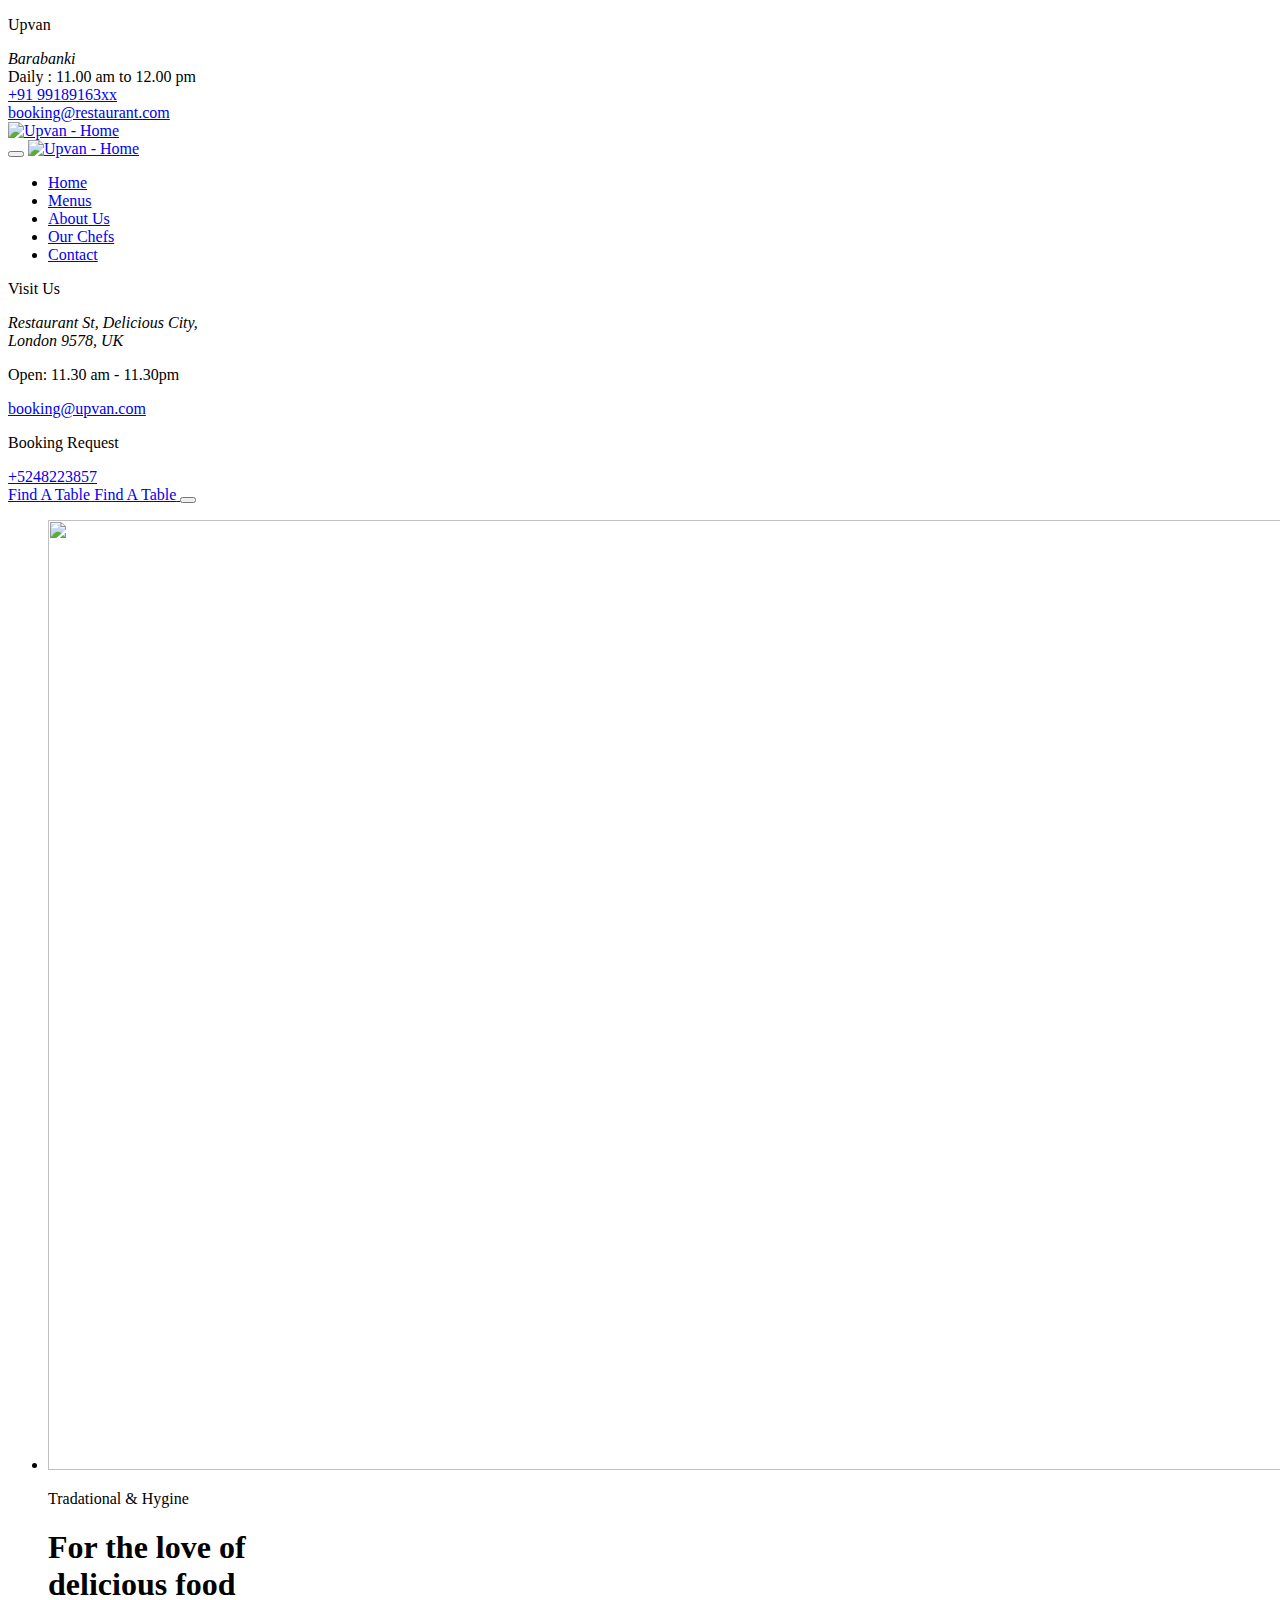
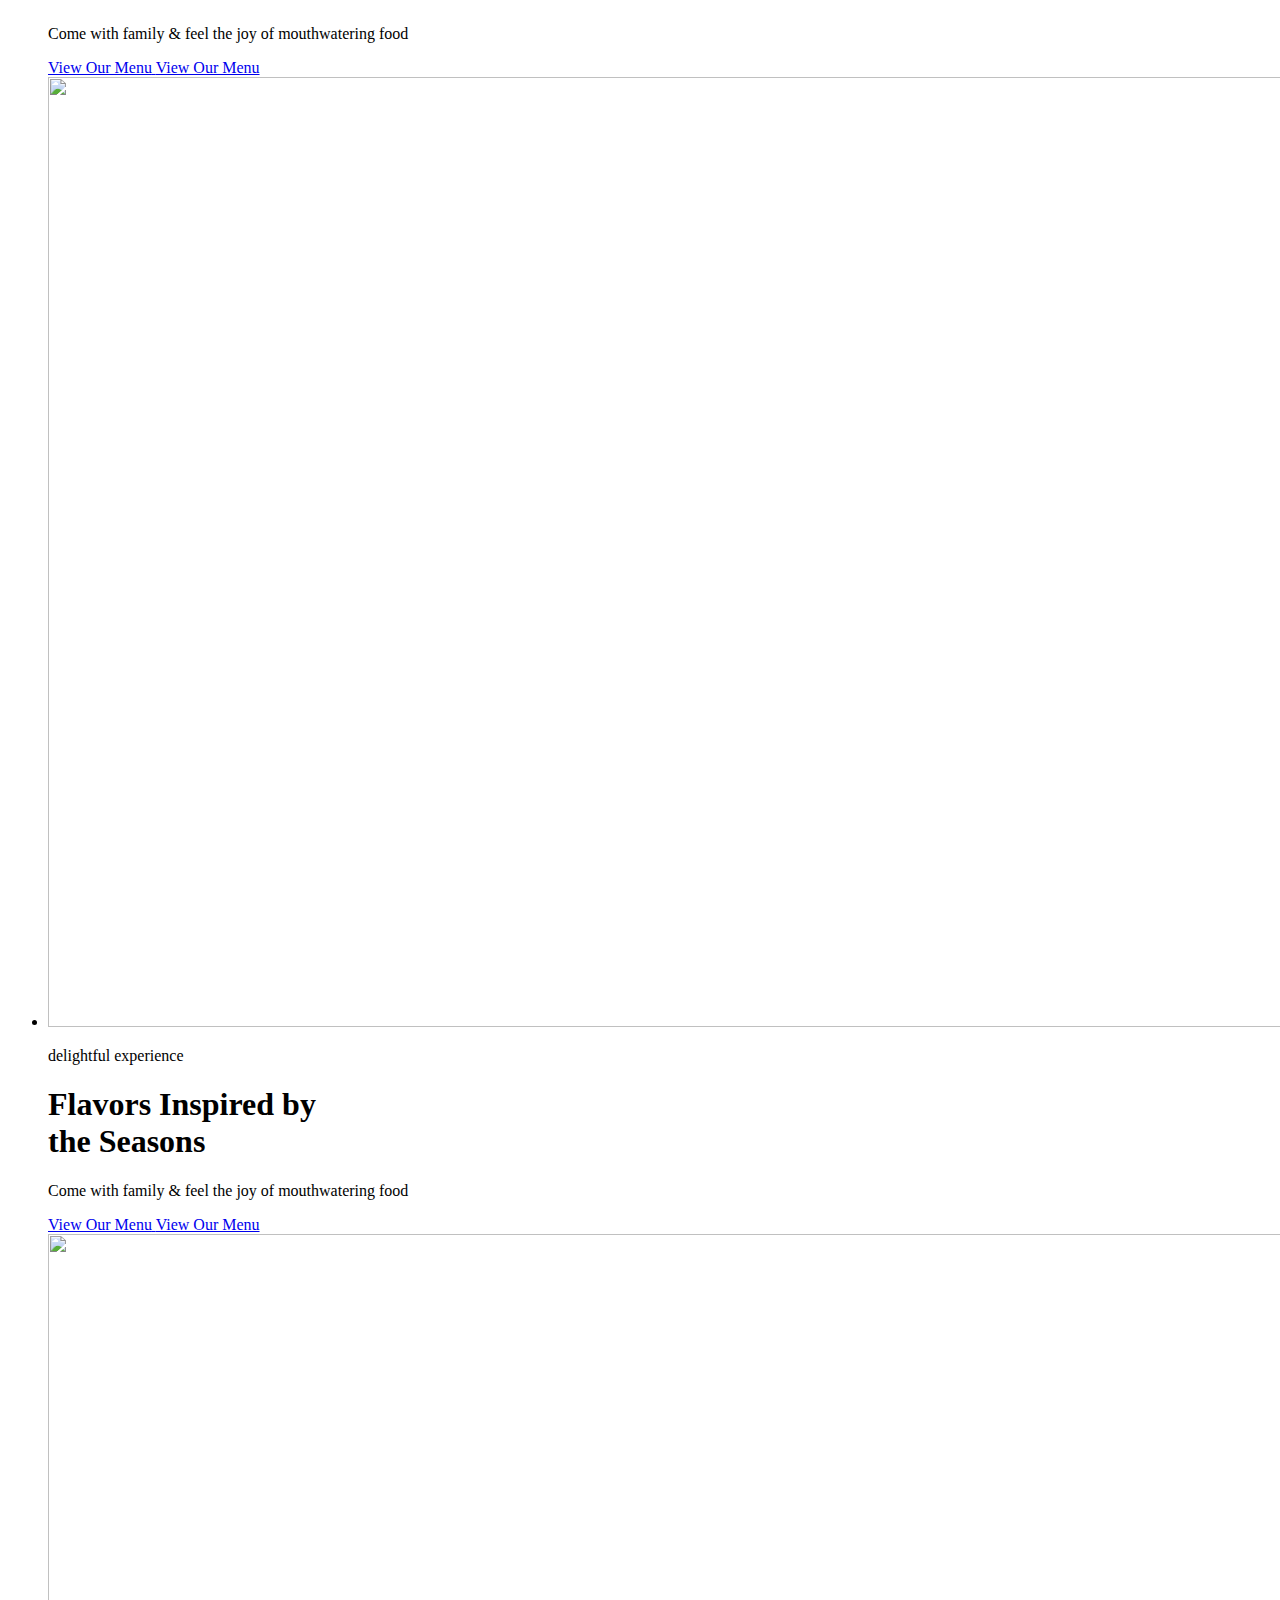
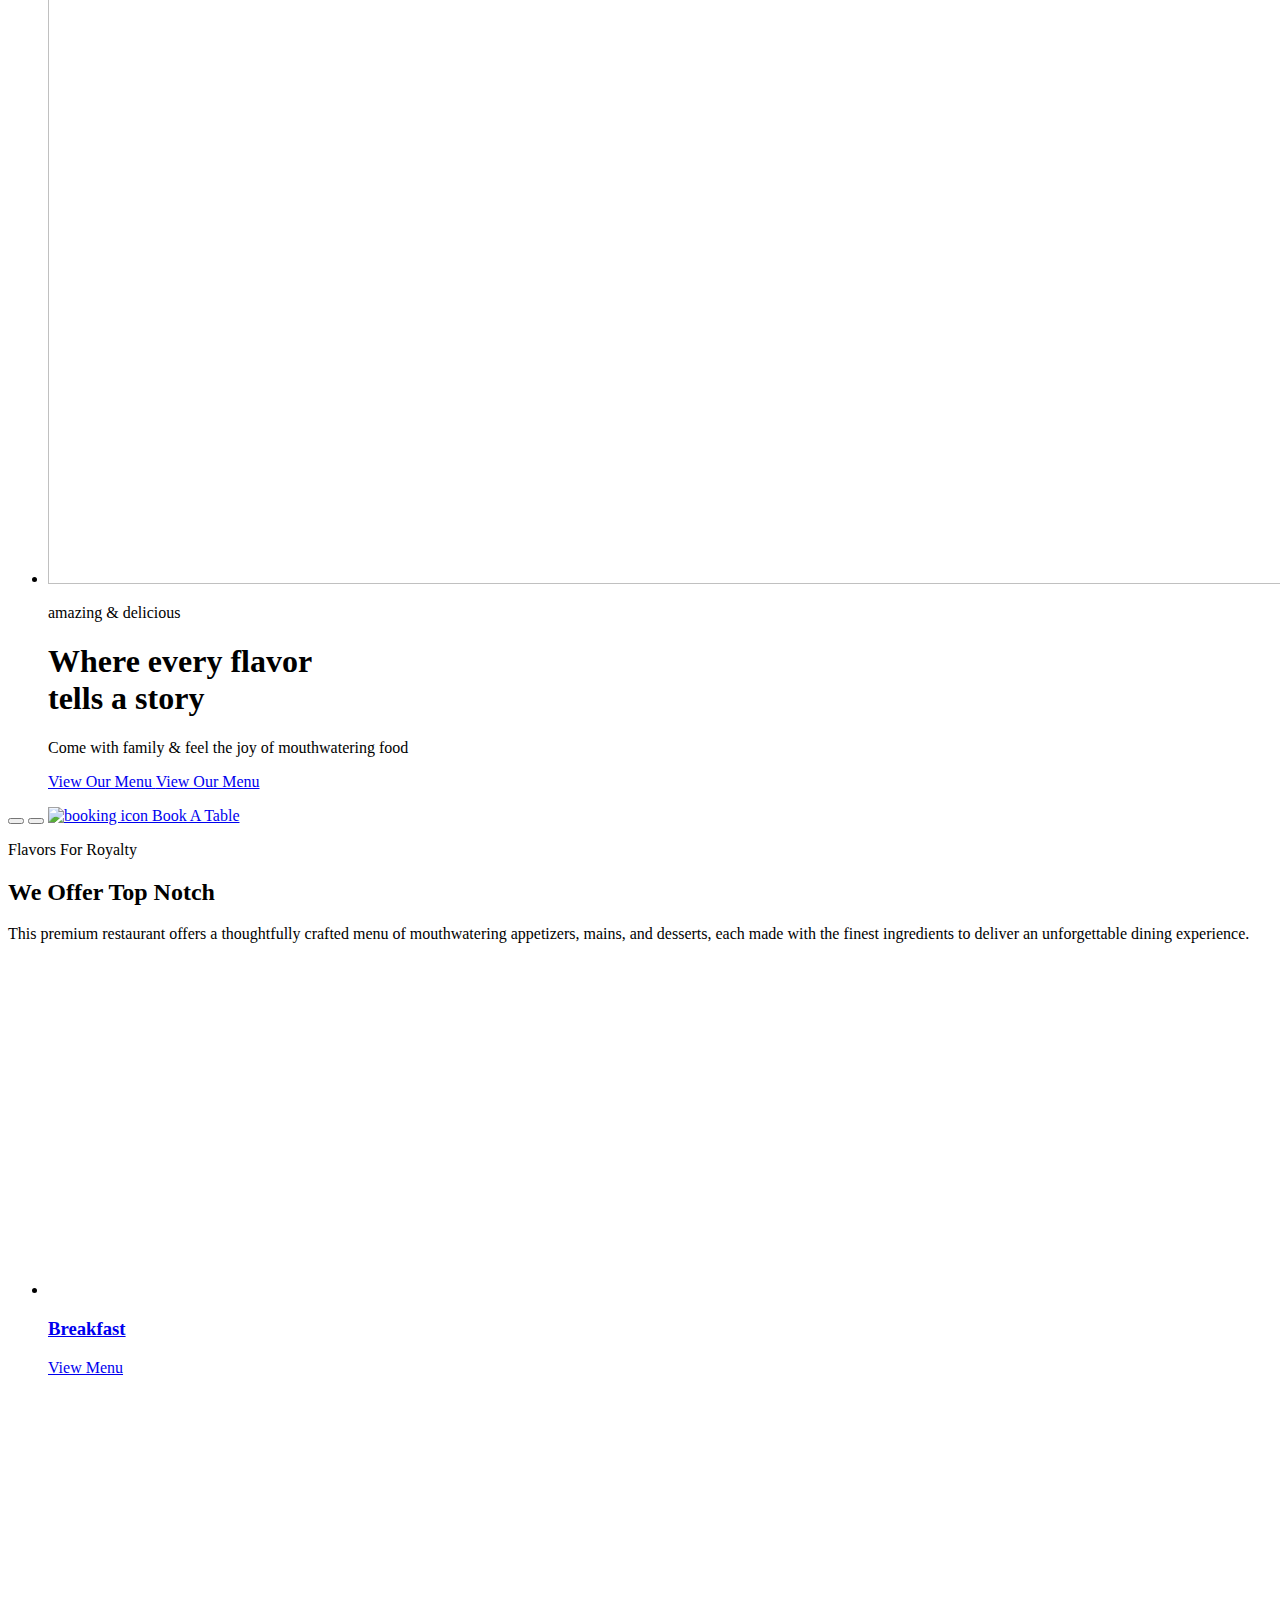
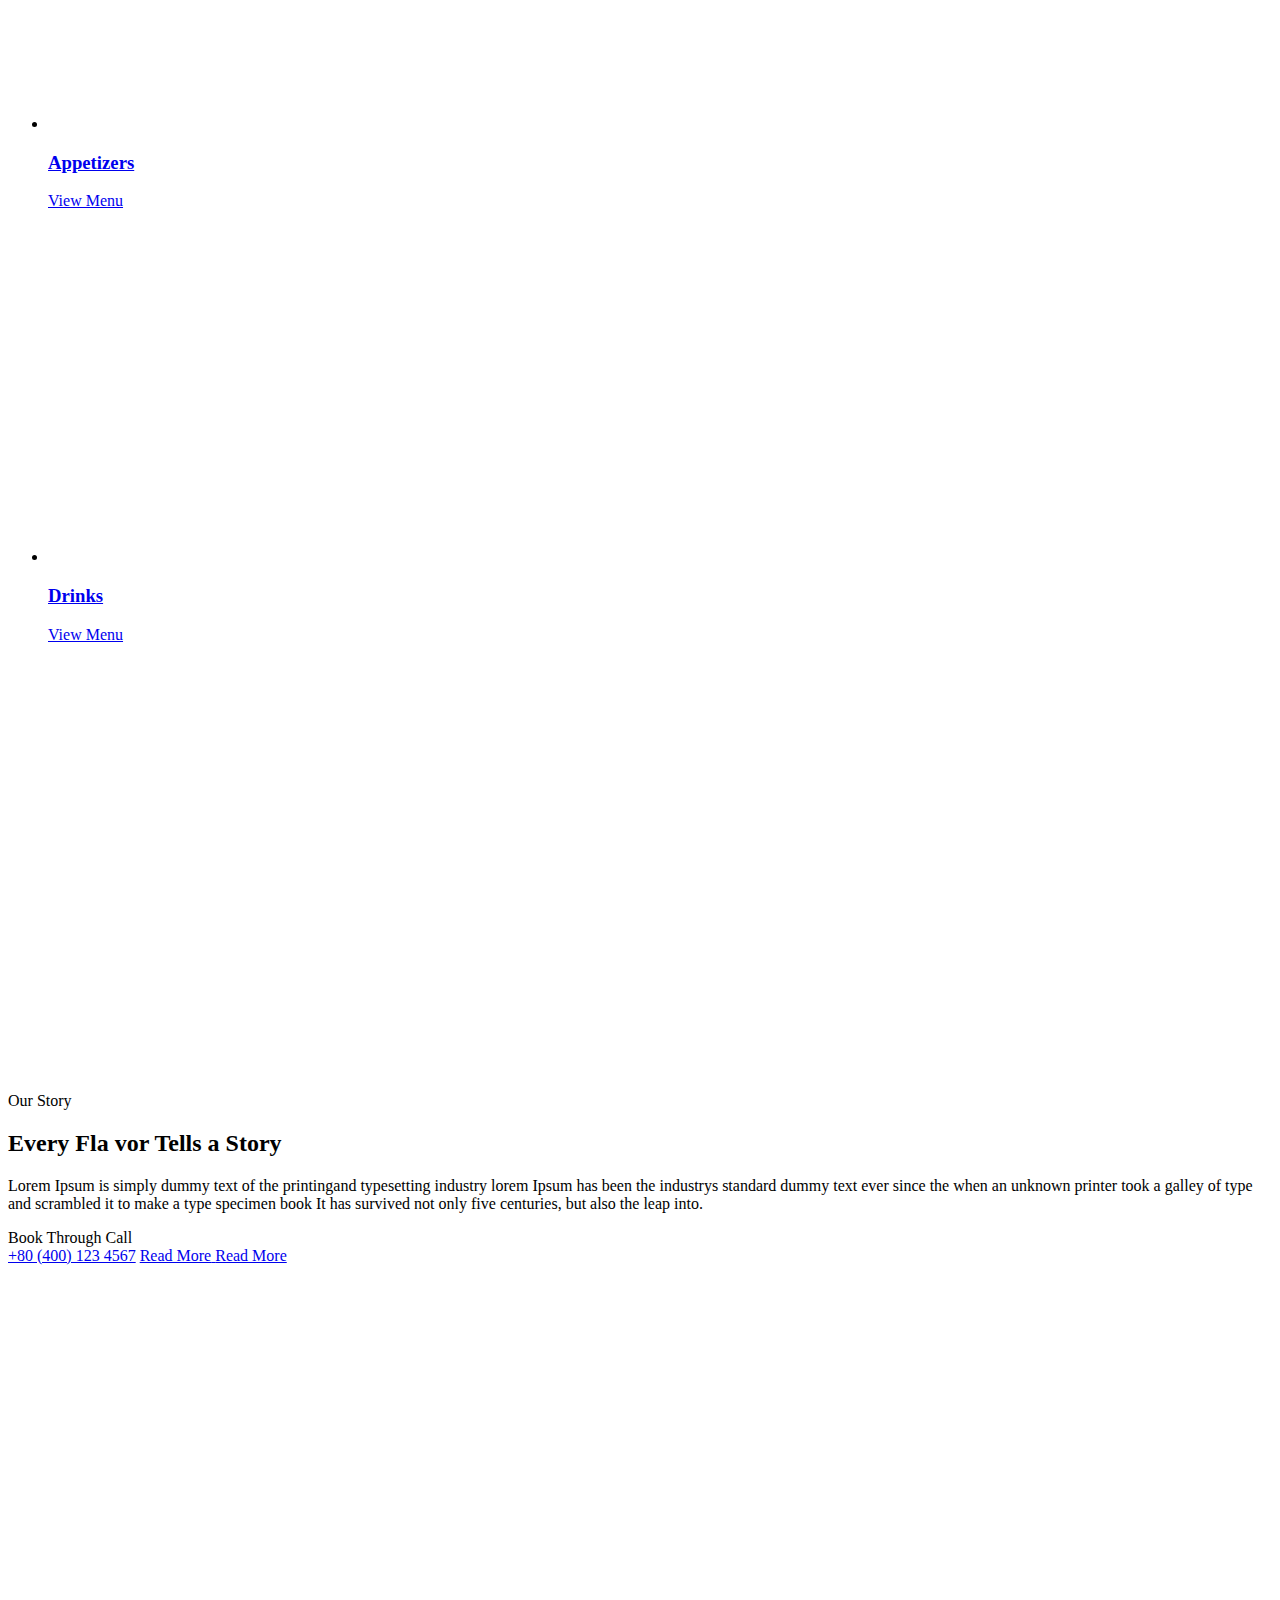
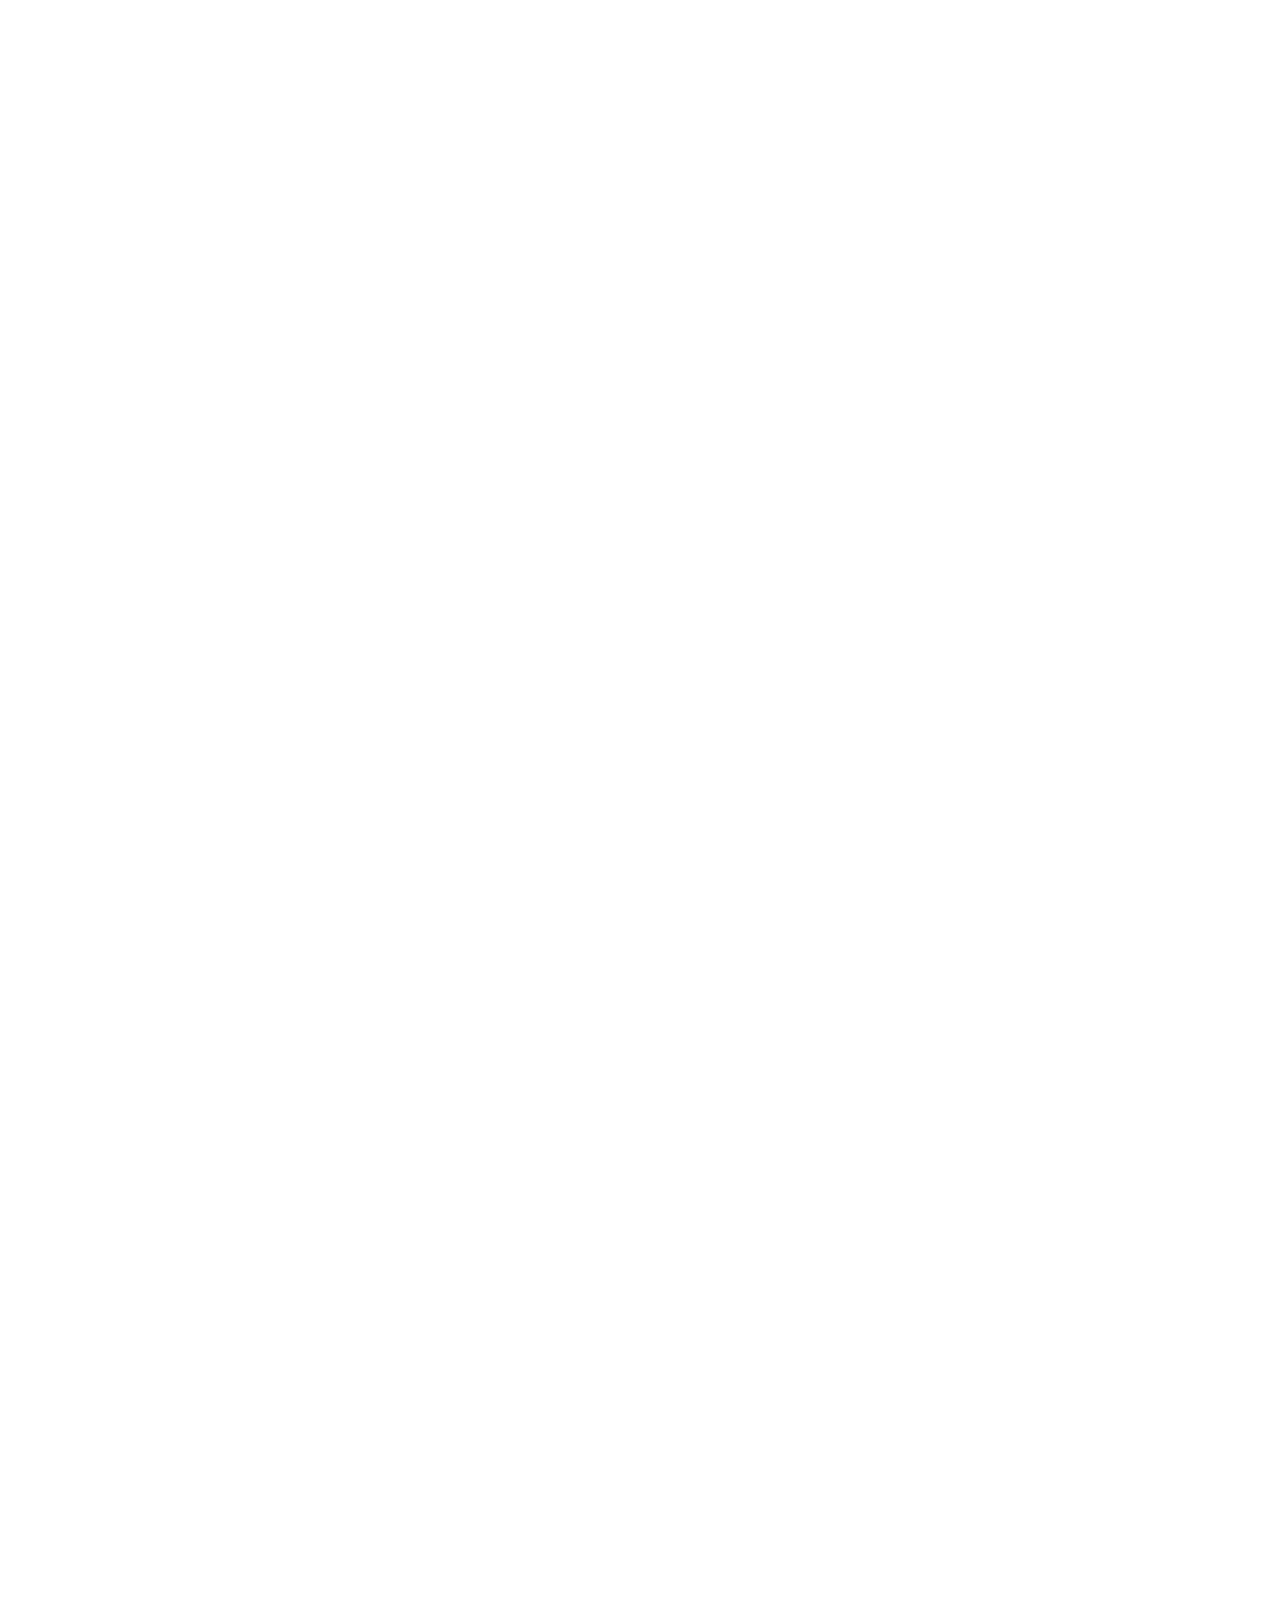
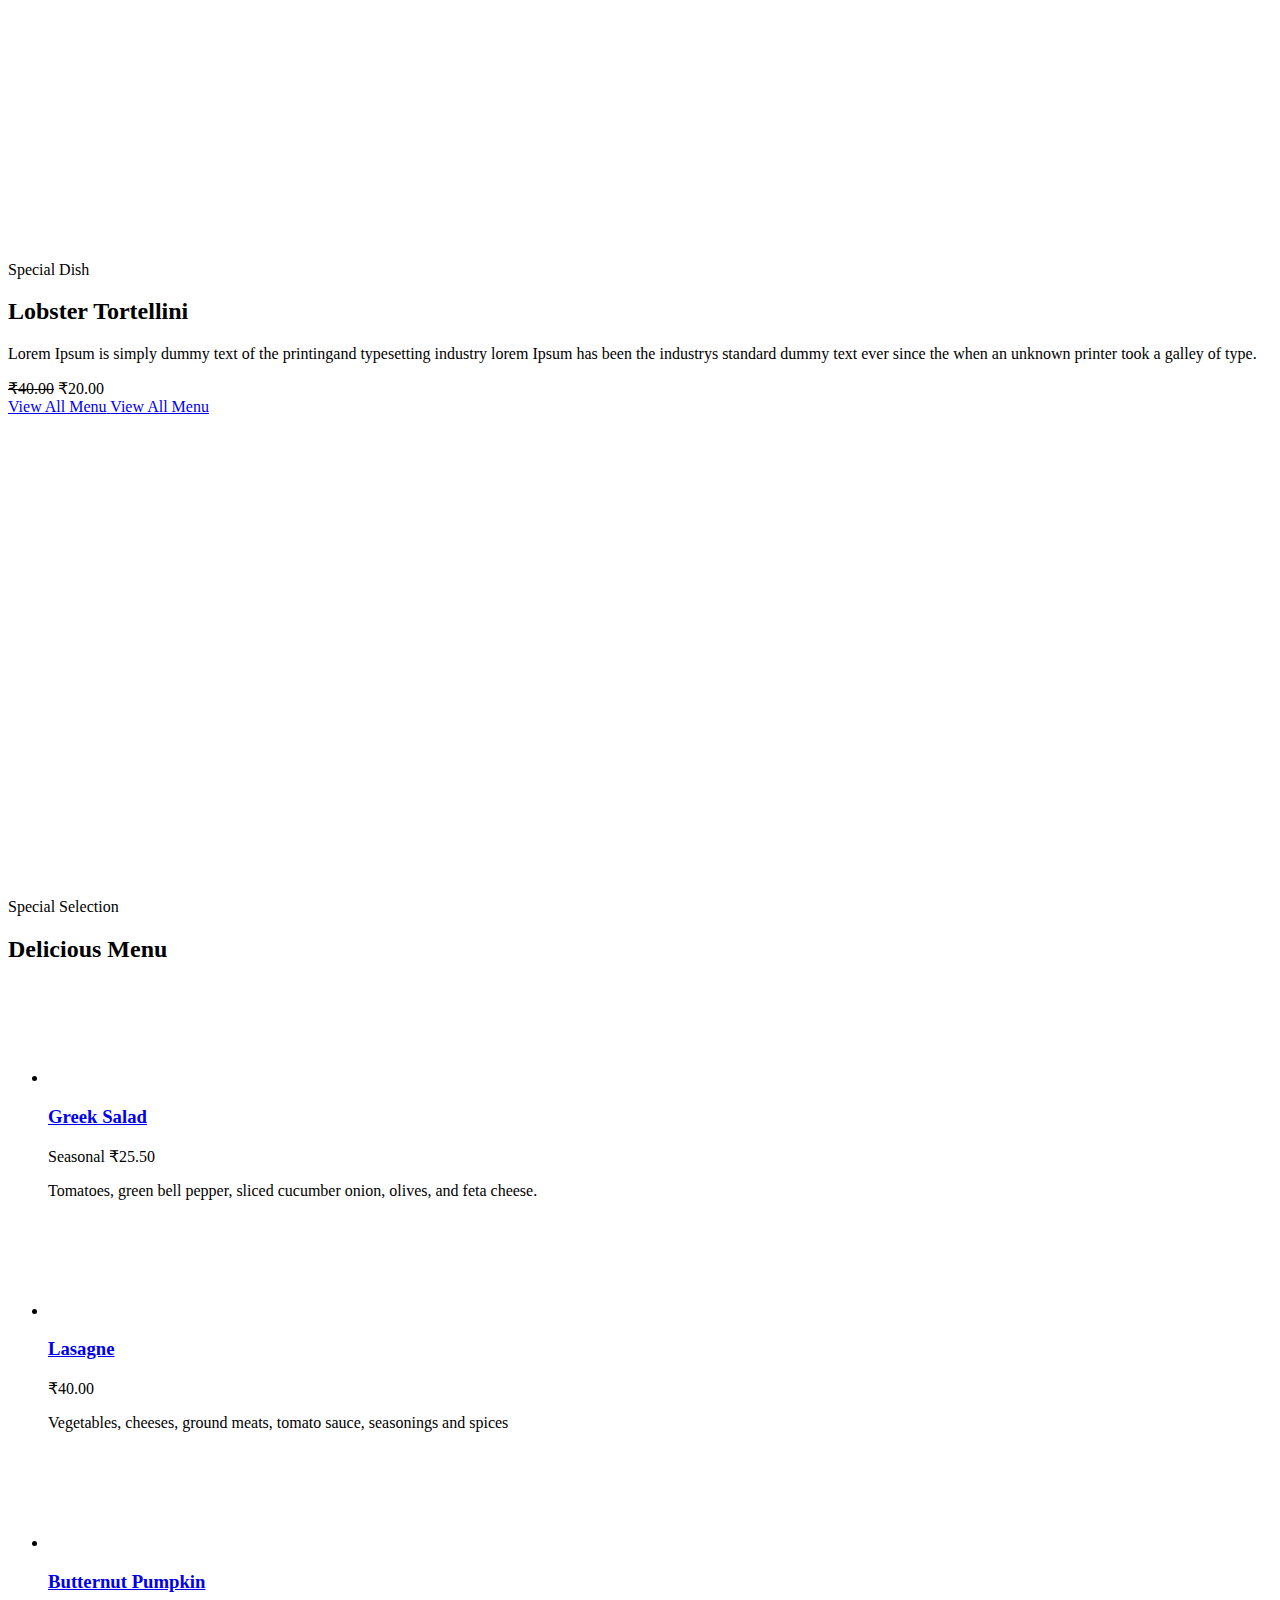
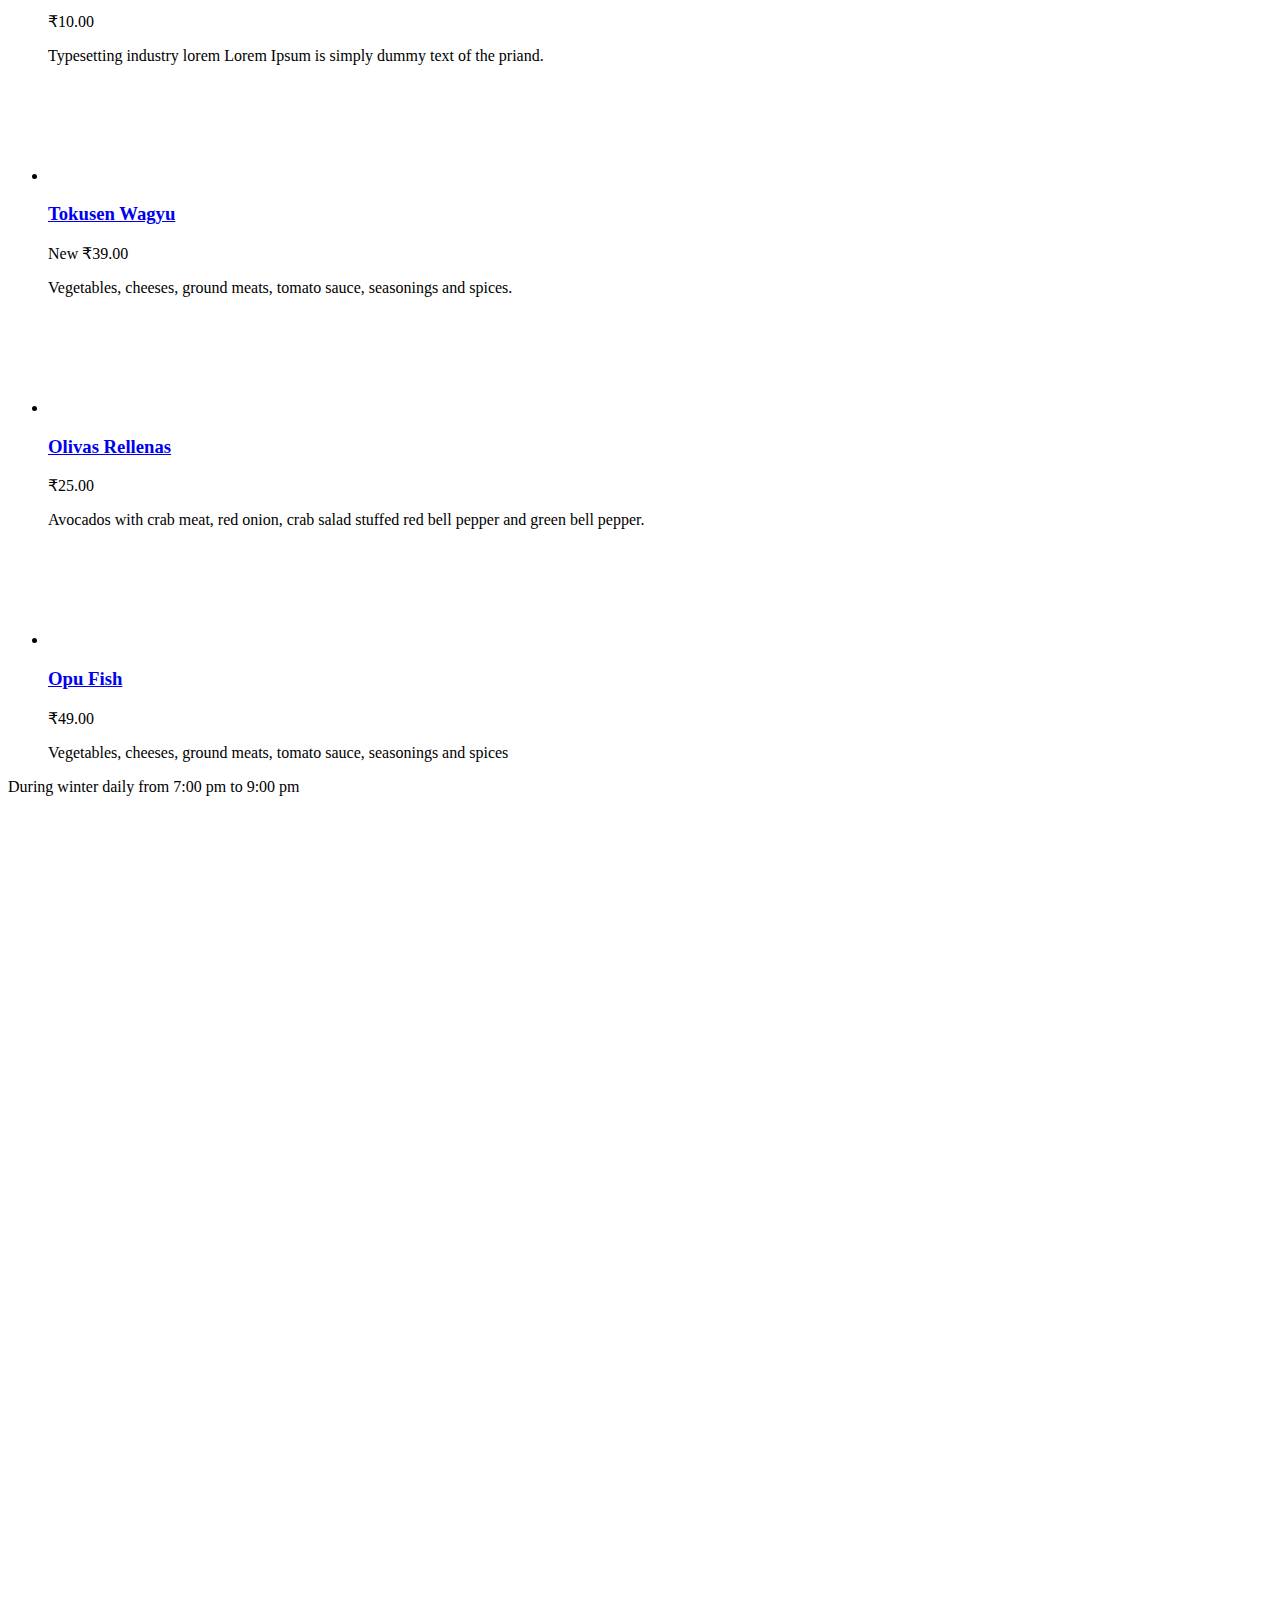
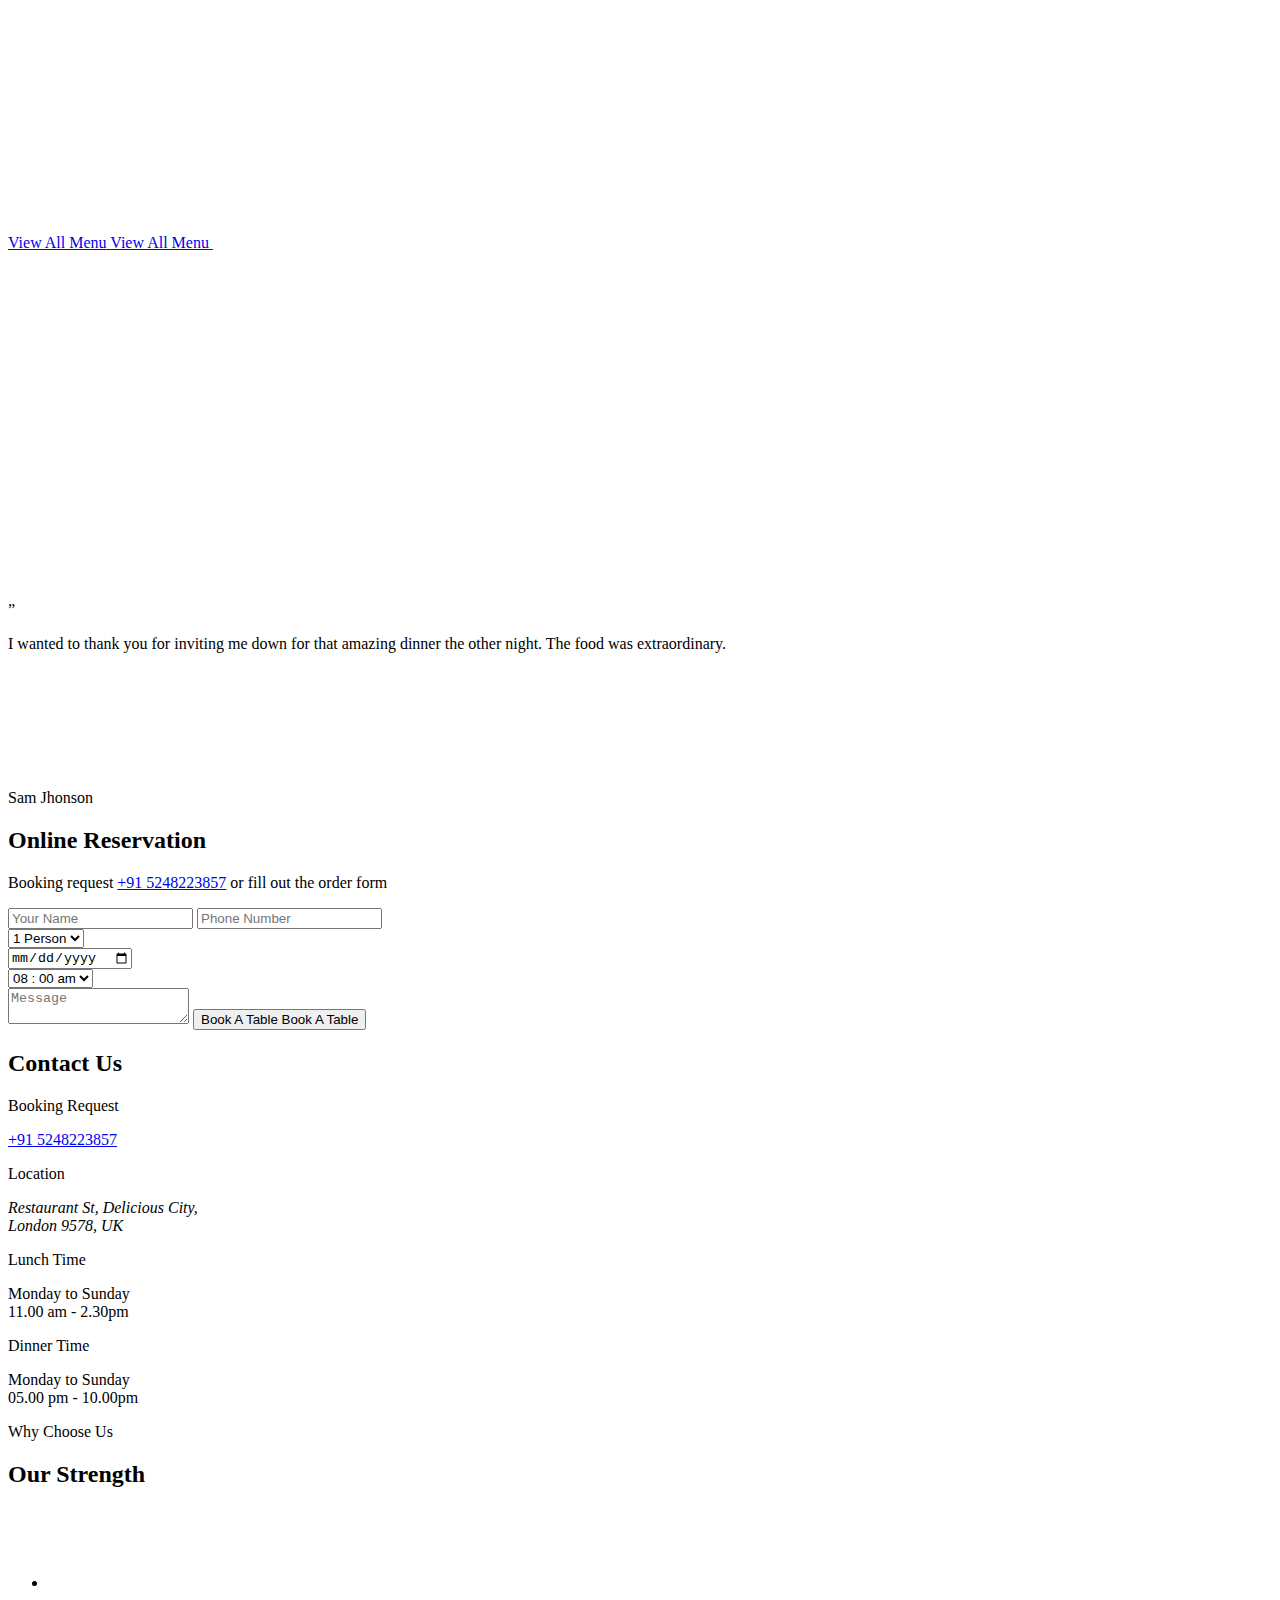
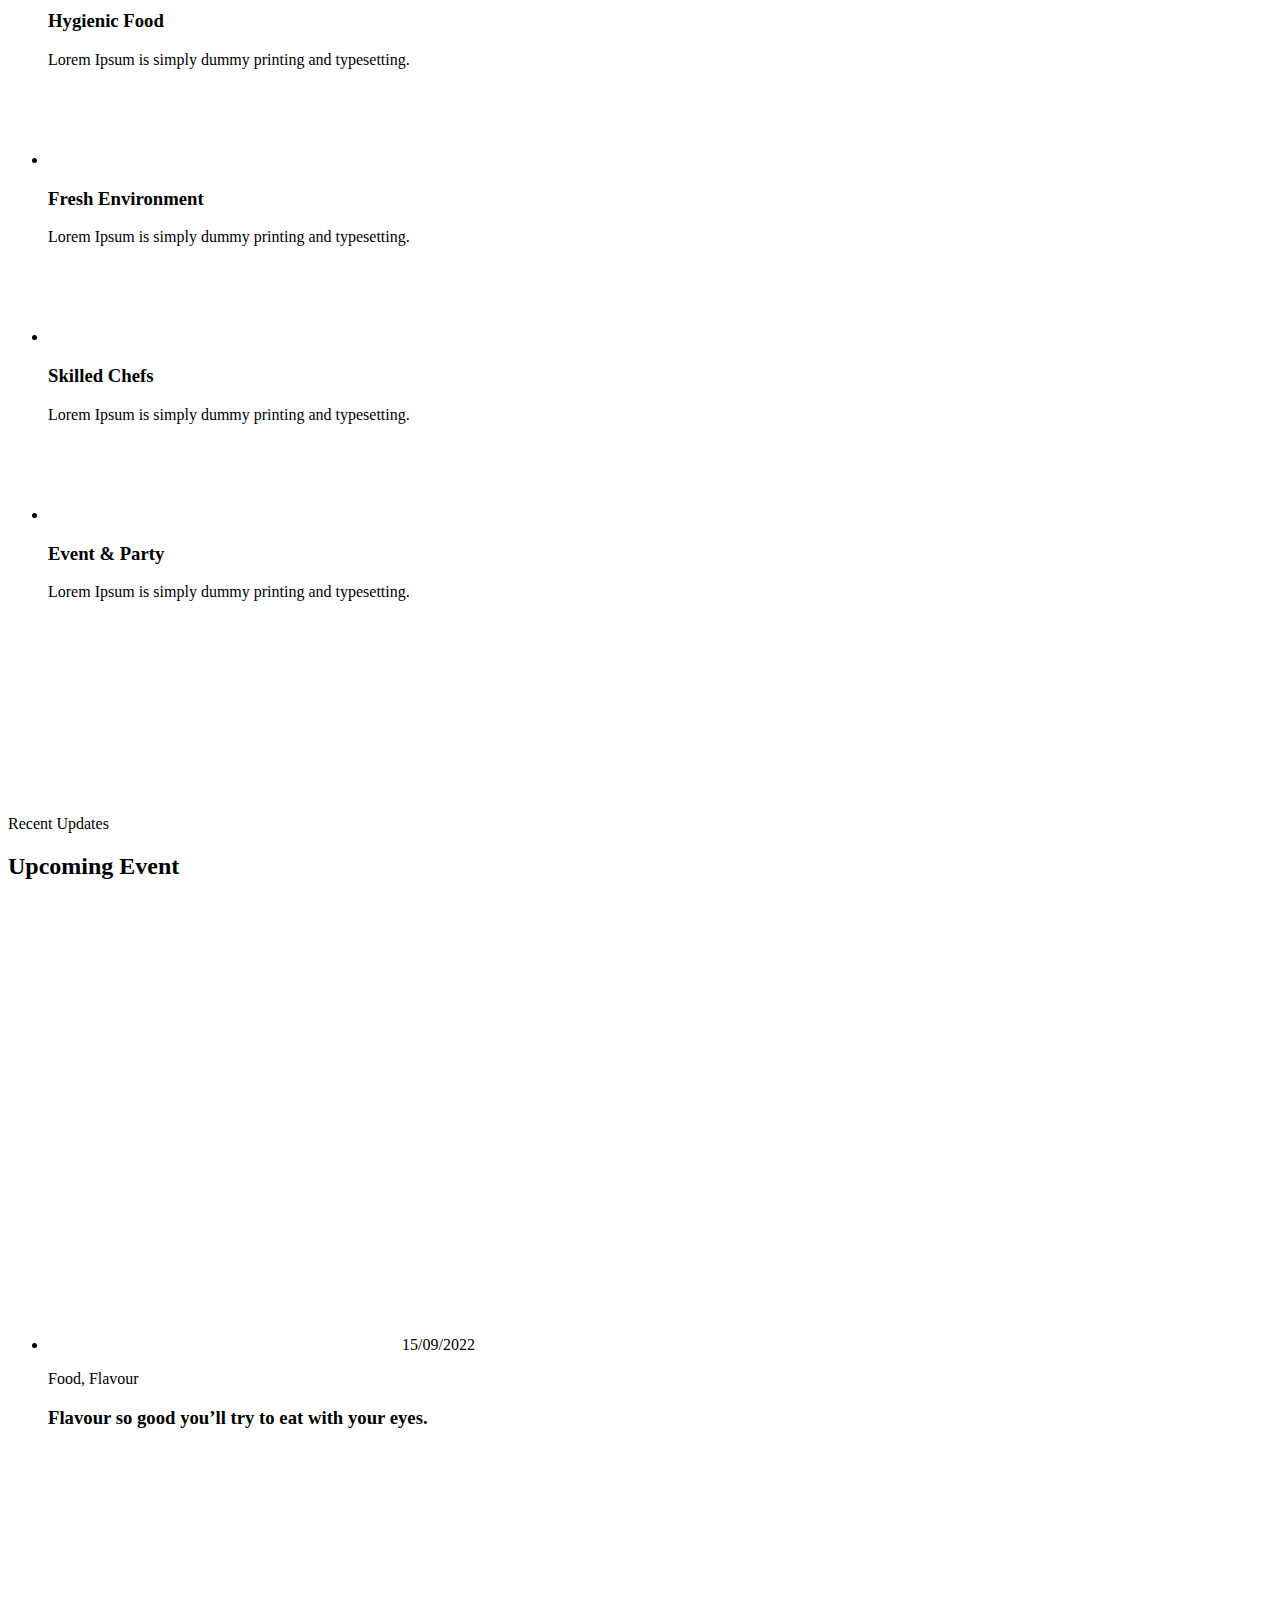
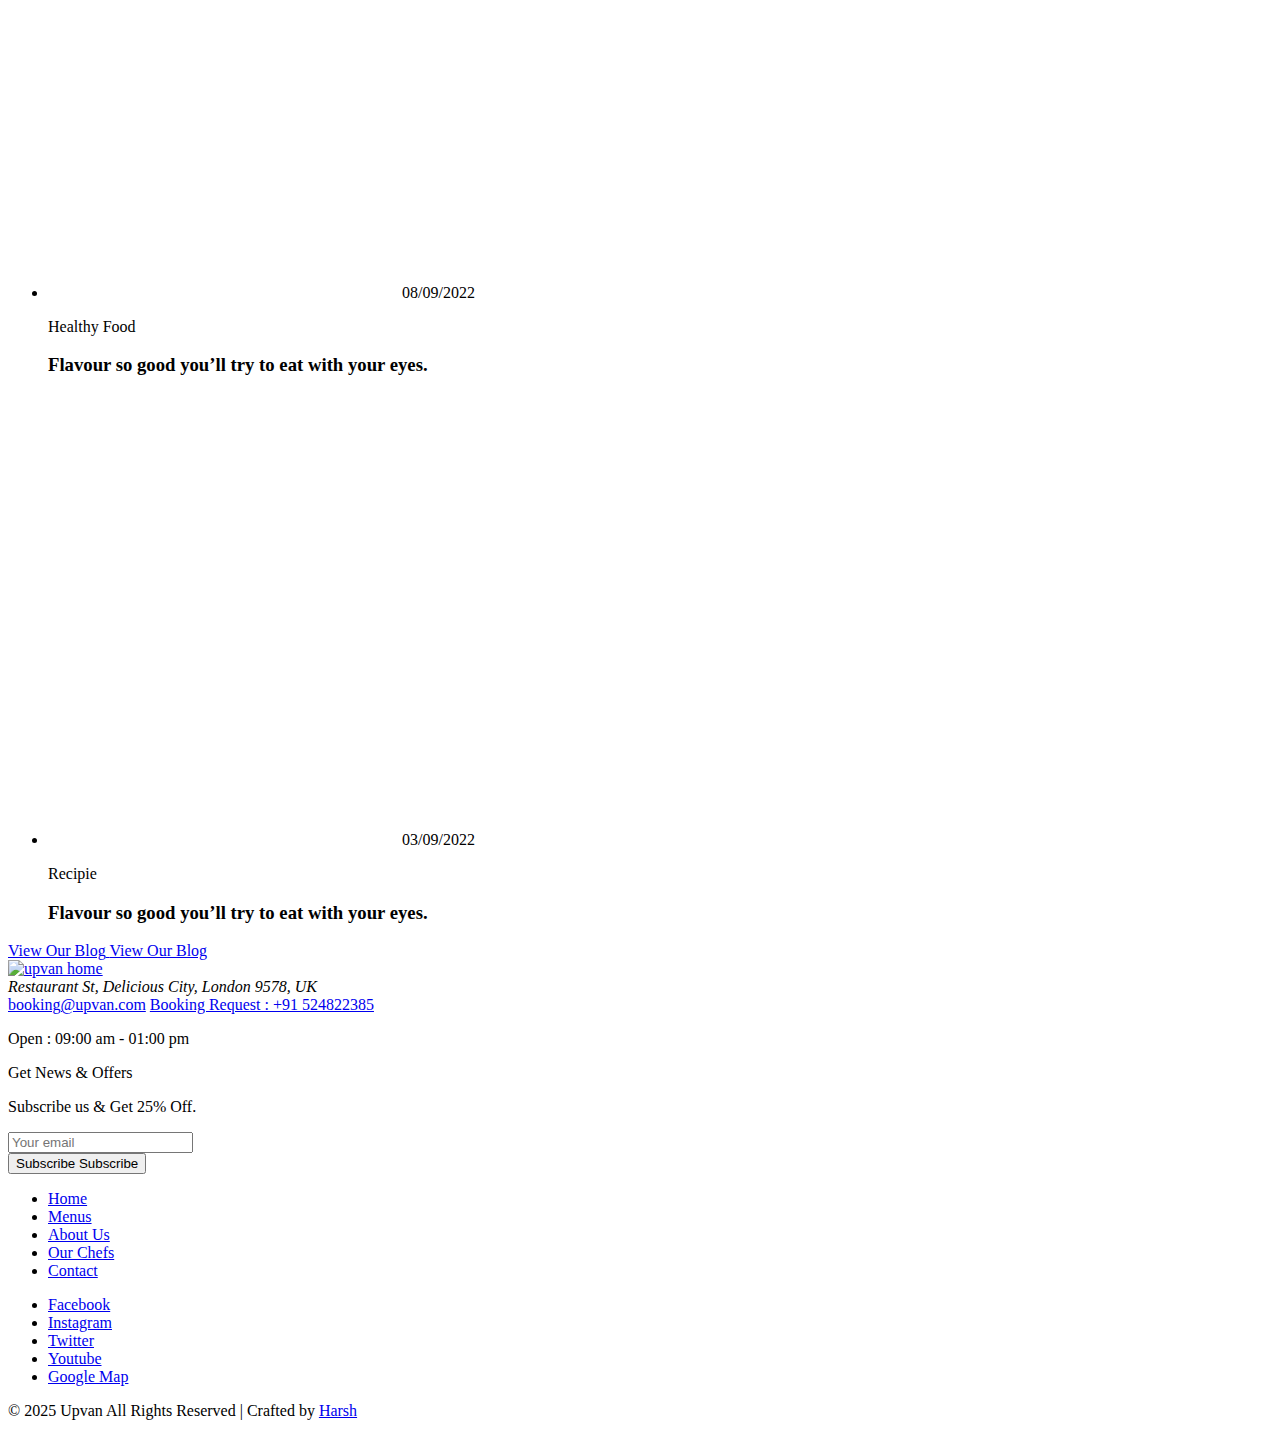
==== index.html @ c6b636cb "Update index.html" ====
<!DOCTYPE html>
<html lang="en">

<head>
  <meta charset="UTF-8">
  <meta http-equiv="X-UA-Compatible" content="IE=edge">
  <meta name="viewport" content="width=device-width, initial-scale=1.0">

  <!-- 
    - primary meta tags
  -->
  <title>Upvan - Amazing & Delicious Food</title>
  <meta name="title" content="Upvan - Amazing & Delicious Food">
  <meta name="description" content="This is a Restaurant html template made by codewithsadee">

  <!-- 
    - favicon
  -->
  <link rel="shortcut icon" href="./favicon.svg" type="image/svg+xml">

  <!-- 
    - google font link
  -->
  <link rel="preconnect" href="https://fonts.googleapis.com">
  <link rel="preconnect" href="https://fonts.gstatic.com" crossorigin>
  <link href="https://fonts.googleapis.com/css2?family=DM+Sans:wght@400;700&family=Forum&display=swap" rel="stylesheet">

  <!-- 
    - custom css link
  -->
  <link rel="stylesheet" href="./assets/css/style.css">

  <!-- 
    - preload images
  -->
  <link rel="preload" as="image" href="./assets/images/hero-slider-1.jpg">
  <link rel="preload" as="image" href="./assets/images/hero-slider-2.jpg">
  <link rel="preload" as="image" href="./assets/images/hero-slider-3.jpg">

</head>

<body id="top">

  <!-- 
    - #PRELOADER
  -->

  <div class="preload" data-preaload>
    <div class="circle"></div>
    <p class="text">Upvan</p>
  </div>





  <!-- 
    - #TOP BAR
  -->

  <div class="topbar">
    <div class="container">

      <address class="topbar-item">
        <div class="icon">
          <ion-icon name="location-outline" aria-hidden="true"></ion-icon>
        </div>

        <span class="span">
          Barabanki
        </span>
      </address>

      <div class="separator"></div>

      <div class="topbar-item item-2">
        <div class="icon">
          <ion-icon name="time-outline" aria-hidden="true"></ion-icon>
        </div>

        <span class="span">Daily : 11.00 am to 12.00 pm</span>
      </div>

      <a href="tel:+11234567890" class="topbar-item link">
        <div class="icon">
          <ion-icon name="call-outline" aria-hidden="true"></ion-icon>
        </div>

        <span class="span">+91 99189163xx</span>
      </a>

      <div class="separator"></div>

      <a href="mailto:booking@restaurant.com" class="topbar-item link">
        <div class="icon">
          <ion-icon name="mail-outline" aria-hidden="true"></ion-icon>
        </div>

        <span class="span">booking@restaurant.com</span>
      </a>

    </div>
  </div>





  <!-- 
    - #HEADER
  -->

  <header class="header" data-header>
    <div class="container">

      <a href="#" class="logo">
        <img src="./assets/images/logo.svg" width="160" height="50" alt="Upvan - Home">
      </a>

      <nav class="navbar" data-navbar>

        <button class="close-btn" aria-label="close menu" data-nav-toggler>
          <ion-icon name="close-outline" aria-hidden="true"></ion-icon>
        </button>

        <a href="#" class="logo">
          <img src="./assets/images/logo.svg" width="160" height="50" alt="Upvan - Home">
        </a>

        <ul class="navbar-list">

          <li class="navbar-item">
            <a href="#home" class="navbar-link hover-underline active">
              <div class="separator"></div>

              <span class="span">Home</span>
            </a>
          </li>

          <li class="navbar-item">
            <a href="#menu" class="navbar-link hover-underline">
              <div class="separator"></div>

              <span class="span">Menus</span>
            </a>
          </li>

          <li class="navbar-item">
            <a href="#about" class="navbar-link hover-underline">
              <div class="separator"></div>

              <span class="span">About Us</span>
            </a>
          </li>

          <li class="navbar-item">
            <a href="#" class="navbar-link hover-underline">
              <div class="separator"></div>

              <span class="span">Our Chefs</span>
            </a>
          </li>

          <li class="navbar-item">
            <a href="#" class="navbar-link hover-underline">
              <div class="separator"></div>

              <span class="span">Contact</span>
            </a>
          </li>

        </ul>

        <div class="text-center">
          <p class="headline-1 navbar-title">Visit Us</p>

          <address class="body-4">
            Restaurant St, Delicious City, <br>
            London 9578, UK
          </address>

          <p class="body-4 navbar-text">Open: 11.30 am - 11.30pm</p>

          <a href="mailto:upvanbbk@gmail.com" class="body-4 sidebar-link">booking@upvan.com</a>

          <div class="separator"></div>

          <p class="contact-label">Booking Request</p>

          <a href="tel:+5248223857" class="body-1 contact-number hover-underline">
            +5248223857
          </a>
        </div>

      </nav>

      <a href="https://upvanbbk.github.io/Menu/" class="btn btn-secondary">
        <span class="text text-1">Find A Table</span>

        <span class="text text-2" aria-hidden="true">Find A Table</span>
      </a>

      <button class="nav-open-btn" aria-label="open menu" data-nav-toggler>
        <span class="line line-1"></span>
        <span class="line line-2"></span>
        <span class="line line-3"></span>
      </button>

      <div class="overlay" data-nav-toggler data-overlay></div>

    </div>
  </header>





  <main>
    <article>

      <!-- 
        - #HERO
      -->

      <section class="hero text-center" aria-label="home" id="home">

        <ul class="hero-slider" data-hero-slider>

          <li class="slider-item active" data-hero-slider-item>

            <div class="slider-bg">
              <img src="./assets/images/hero-slider-1.jpg" width="1880" height="950" alt="" class="img-cover">
            </div>

            <p class="label-2 section-subtitle slider-reveal">Tradational & Hygine</p>

            <h1 class="display-1 hero-title slider-reveal">
              For the love of <br>
              delicious food
            </h1>

            <p class="body-2 hero-text slider-reveal">
              Come with family & feel the joy of mouthwatering food
            </p>

            <a href="https://upvanbbk.github.io/Menu/" class="btn btn-primary slider-reveal">
              <span class="text text-1">View Our Menu</span>

              <span class="text text-2" aria-hidden="true">View Our Menu</span>
            </a>

          </li>

          <li class="slider-item" data-hero-slider-item>

            <div class="slider-bg">
              <img src="./assets/images/hero-slider-2.jpg" width="1880" height="950" alt="" class="img-cover">
            </div>

            <p class="label-2 section-subtitle slider-reveal">delightful experience</p>

            <h1 class="display-1 hero-title slider-reveal">
              Flavors Inspired by <br>
              the Seasons
            </h1>

            <p class="body-2 hero-text slider-reveal">
              Come with family & feel the joy of mouthwatering food
            </p>

            <a href="https://upvanbbk.github.io/Menu/" class="btn btn-primary slider-reveal">
              <span class="text text-1">View Our Menu</span>

              <span class="text text-2" aria-hidden="true">View Our Menu</span>
            </a>

          </li>

          <li class="slider-item" data-hero-slider-item>

            <div class="slider-bg">
              <img src="./assets/images/hero-slider-3.jpg" width="1880" height="950" alt="" class="img-cover">
            </div>

            <p class="label-2 section-subtitle slider-reveal">amazing & delicious</p>

            <h1 class="display-1 hero-title slider-reveal">
              Where every flavor <br>
              tells a story
            </h1>

            <p class="body-2 hero-text slider-reveal">
              Come with family & feel the joy of mouthwatering food
            </p>

            <a href="https://upvanbbk.github.io/Menu/" class="btn btn-primary slider-reveal">
              <span class="text text-1">View Our Menu</span>

              <span class="text text-2" aria-hidden="true">View Our Menu</span>
            </a>

          </li>

        </ul>

        <button class="slider-btn prev" aria-label="slide to previous" data-prev-btn>
          <ion-icon name="chevron-back"></ion-icon>
        </button>

        <button class="slider-btn next" aria-label="slide to next" data-next-btn>
          <ion-icon name="chevron-forward"></ion-icon>
        </button>

        <a href="#" class="hero-btn has-after">
          <img src="./assets/images/hero-icon.png" width="48" height="48" alt="booking icon">

          <span class="label-2 text-center span">Book A Table</span>
        </a>

      </section>





      <!-- 
        - #SERVICE
      -->

      <section class="section service bg-black-10 text-center" aria-label="service">
        <div class="container">

          <p class="section-subtitle label-2">Flavors For Royalty</p>

          <h2 class="headline-1 section-title">We Offer Top Notch</h2>

          <p class="section-text">
            This premium restaurant offers a thoughtfully crafted menu of mouthwatering appetizers, mains, and desserts, 
            each made with the finest ingredients to deliver an unforgettable dining experience.
          </p>

          <ul class="grid-list">

            <li>
              <div class="service-card">

                <a href="#" class="has-before hover:shine">
                  <figure class="card-banner img-holder" style="--width: 285; --height: 336;">
                    <img src="./assets/images/service-1.jpg" width="285" height="336" loading="lazy" alt="Breakfast"
                      class="img-cover">
                  </figure>
                </a>

                <div class="card-content">

                  <h3 class="title-4 card-title">
                    <a href="#">Breakfast</a>
                  </h3>

                  <a href="#" class="btn-text hover-underline label-2">View Menu</a>

                </div>

              </div>
            </li>

            <li>
              <div class="service-card">

                <a href="#" class="has-before hover:shine">
                  <figure class="card-banner img-holder" style="--width: 285; --height: 336;">
                    <img src="./assets/images/service-2.jpg" width="285" height="336" loading="lazy" alt="Appetizers"
                      class="img-cover">
                  </figure>
                </a>

                <div class="card-content">

                  <h3 class="title-4 card-title">
                    <a href="#">Appetizers</a>
                  </h3>

                  <a href="#" class="btn-text hover-underline label-2">View Menu</a>

                </div>

              </div>
            </li>

            <li>
              <div class="service-card">

                <a href="#" class="has-before hover:shine">
                  <figure class="card-banner img-holder" style="--width: 285; --height: 336;">
                    <img src="./assets/images/service-3.jpg" width="285" height="336" loading="lazy" alt="Drinks"
                      class="img-cover">
                  </figure>
                </a>

                <div class="card-content">

                  <h3 class="title-4 card-title">
                    <a href="#">Drinks</a>
                  </h3>

                  <a href="#" class="btn-text hover-underline label-2">View Menu</a>

                </div>

              </div>
            </li>

          </ul>

          <img src="./assets/images/shape-1.png" width="246" height="412" loading="lazy" alt="shape"
            class="shape shape-1 move-anim">
          <img src="./assets/images/shape-2.png" width="343" height="345" loading="lazy" alt="shape"
            class="shape shape-2 move-anim">

        </div>
      </section>





      <!-- 
        - #ABOUT
      -->

      <section class="section about text-center" aria-labelledby="about-label" id="about">
        <div class="container">

          <div class="about-content">

            <p class="label-2 section-subtitle" id="about-label">Our Story</p>

            <h2 class="headline-1 section-title">Every Fla vor Tells a Story</h2>

            <p class="section-text">
              Lorem Ipsum is simply dummy text of the printingand typesetting industry lorem Ipsum has been the
              industrys standard dummy text ever since the when an unknown printer took a galley of type and scrambled
              it to make a type specimen book It has survived not only five centuries, but also the leap into.
            </p>

            <div class="contact-label">Book Through Call</div>

            <a href="tel:+804001234567" class="body-1 contact-number hover-underline">+80 (400) 123 4567</a>

            <a href="#" class="btn btn-primary">
              <span class="text text-1">Read More</span>

              <span class="text text-2" aria-hidden="true">Read More</span>
            </a>

          </div>

          <figure class="about-banner">

            <img src="./assets/images/about-banner.jpg" width="570" height="570" loading="lazy" alt="about banner"
              class="w-100" data-parallax-item data-parallax-speed="1">

            <div class="abs-img abs-img-1 has-before" data-parallax-item data-parallax-speed="1.75">
              <img src="./assets/images/about-abs-image.jpg" width="285" height="285" loading="lazy" alt=""
                class="w-100">
            </div>

            <div class="abs-img abs-img-2 has-before">
              <img src="./assets/images/badge-2.png" width="133" height="134" loading="lazy" alt="">
            </div>

          </figure>

          <img src="./assets/images/shape-3.png" width="197" height="194" loading="lazy" alt="" class="shape">

        </div>
      </section>





      <!-- 
        - #SPECIAL DISH
      -->

      <section class="special-dish text-center" aria-labelledby="dish-label">

        <div class="special-dish-banner">
          <img src="./assets/images/special-dish-banner.jpg" width="940" height="900" loading="lazy" alt="special dish"
            class="img-cover">
        </div>

        <div class="special-dish-content bg-black-10">
          <div class="container">

            <img src="./assets/images/badge-1.png" width="28" height="41" loading="lazy" alt="badge" class="abs-img">

            <p class="section-subtitle label-2">Special Dish</p>

            <h2 class="headline-1 section-title">Lobster Tortellini</h2>

            <p class="section-text">
              Lorem Ipsum is simply dummy text of the printingand typesetting industry lorem Ipsum has been the
              industrys standard dummy text ever since the when an unknown printer took a galley of type.
            </p>

            <div class="wrapper">
              <del class="del body-3">₹40.00</del>

              <span class="span body-1">₹20.00</span>
            </div>

            <a href="#" class="btn btn-primary">
              <span class="text text-1">View All Menu</span>

              <span class="text text-2" aria-hidden="true">View All Menu</span>
            </a>

          </div>
        </div>

        <img src="./assets/images/shape-4.png" width="179" height="359" loading="lazy" alt="" class="shape shape-1">

        <img src="./assets/images/shape-9.png" width="351" height="462" loading="lazy" alt="" class="shape shape-2">

      </section>





      <!-- 
        - #MENU
      -->

      <section class="section menu" aria-label="menu-label" id="menu">
        <div class="container">

          <p class="section-subtitle text-center label-2">Special Selection</p>

          <h2 class="headline-1 section-title text-center">Delicious Menu</h2>

          <ul class="grid-list">

            <li>
              <div class="menu-card hover:card">

                <figure class="card-banner img-holder" style="--width: 100; --height: 100;">
                  <img src="./assets/images/menu-1.png" width="100" height="100" loading="lazy" alt="Greek Salad"
                    class="img-cover">
                </figure>

                <div>

                  <div class="title-wrapper">
                    <h3 class="title-3">
                      <a href="#" class="card-title">Greek Salad</a>
                    </h3>

                    <span class="badge label-1">Seasonal</span>

                    <span class="span title-2">₹25.50</span>
                  </div>

                  <p class="card-text label-1">
                    Tomatoes, green bell pepper, sliced cucumber onion, olives, and feta cheese.
                  </p>

                </div>

              </div>
            </li>

            <li>
              <div class="menu-card hover:card">

                <figure class="card-banner img-holder" style="--width: 100; --height: 100;">
                  <img src="./assets/images/menu-2.png" width="100" height="100" loading="lazy" alt="Lasagne"
                    class="img-cover">
                </figure>

                <div>

                  <div class="title-wrapper">
                    <h3 class="title-3">
                      <a href="#" class="card-title">Lasagne</a>
                    </h3>

                    <span class="span title-2">₹40.00</span>
                  </div>

                  <p class="card-text label-1">
                    Vegetables, cheeses, ground meats, tomato sauce, seasonings and spices
                  </p>

                </div>

              </div>
            </li>

            <li>
              <div class="menu-card hover:card">

                <figure class="card-banner img-holder" style="--width: 100; --height: 100;">
                  <img src="./assets/images/menu-3.png" width="100" height="100" loading="lazy" alt="Butternut Pumpkin"
                    class="img-cover">
                </figure>

                <div>

                  <div class="title-wrapper">
                    <h3 class="title-3">
                      <a href="#" class="card-title">Butternut Pumpkin</a>
                    </h3>

                    <span class="span title-2">₹10.00</span>
                  </div>

                  <p class="card-text label-1">
                    Typesetting industry lorem Lorem Ipsum is simply dummy text of the priand.
                  </p>

                </div>

              </div>
            </li>

            <li>
              <div class="menu-card hover:card">

                <figure class="card-banner img-holder" style="--width: 100; --height: 100;">
                  <img src="./assets/images/menu-4.png" width="100" height="100" loading="lazy" alt="Tokusen Wagyu"
                    class="img-cover">
                </figure>

                <div>

                  <div class="title-wrapper">
                    <h3 class="title-3">
                      <a href="#" class="card-title">Tokusen Wagyu</a>
                    </h3>

                    <span class="badge label-1">New</span>

                    <span class="span title-2">₹39.00</span>
                  </div>

                  <p class="card-text label-1">
                    Vegetables, cheeses, ground meats, tomato sauce, seasonings and spices.
                  </p>

                </div>

              </div>
            </li>

            <li>
              <div class="menu-card hover:card">

                <figure class="card-banner img-holder" style="--width: 100; --height: 100;">
                  <img src="./assets/images/menu-5.png" width="100" height="100" loading="lazy" alt="Olivas Rellenas"
                    class="img-cover">
                </figure>

                <div>

                  <div class="title-wrapper">
                    <h3 class="title-3">
                      <a href="#" class="card-title">Olivas Rellenas</a>
                    </h3>

                    <span class="span title-2">₹25.00</span>
                  </div>

                  <p class="card-text label-1">
                    Avocados with crab meat, red onion, crab salad stuffed red bell pepper and green bell pepper.
                  </p>

                </div>

              </div>
            </li>

            <li>
              <div class="menu-card hover:card">

                <figure class="card-banner img-holder" style="--width: 100; --height: 100;">
                  <img src="./assets/images/menu-6.png" width="100" height="100" loading="lazy" alt="Opu Fish"
                    class="img-cover">
                </figure>

                <div>

                  <div class="title-wrapper">
                    <h3 class="title-3">
                      <a href="#" class="card-title">Opu Fish</a>
                    </h3>

                    <span class="span title-2">₹49.00</span>
                  </div>

                  <p class="card-text label-1">
                    Vegetables, cheeses, ground meats, tomato sauce, seasonings and spices
                  </p>

                </div>

              </div>
            </li>

          </ul>

          <p class="menu-text text-center">
            During winter daily from <span class="span">7:00 pm</span> to <span class="span">9:00 pm</span>
          </p>

          <a href="#" class="btn btn-primary">
            <span class="text text-1">View All Menu</span>

            <span class="text text-2" aria-hidden="true">View All Menu</span>
          </a>

          <img src="./assets/images/shape-5.png" width="921" height="1036" loading="lazy" alt="shape"
            class="shape shape-2 move-anim">
          <img src="./assets/images/shape-6.png" width="343" height="345" loading="lazy" alt="shape"
            class="shape shape-3 move-anim">

        </div>
      </section>





      <!-- 
        - #TESTIMONIALS
      -->

      <section class="section testi text-center has-bg-image"
        style="background-image: url('./assets/images/testimonial-bg.jpg')" aria-label="testimonials">
        <div class="container">

          <div class="quote">”</div>

          <p class="headline-2 testi-text">
            I wanted to thank you for inviting me down for that amazing dinner the other night. The food was
            extraordinary.
          </p>

          <div class="wrapper">
            <div class="separator"></div>
            <div class="separator"></div>
            <div class="separator"></div>
          </div>

          <div class="profile">
            <img src="./assets/images/testi-avatar.jpg" width="100" height="100" loading="lazy" alt="Sam Jhonson"
              class="img">

            <p class="label-2 profile-name">Sam Jhonson</p>
          </div>

        </div>
      </section>





      <!-- 
        - #RESERVATION
      -->

      <section class="reservation">
        <div class="container">

          <div class="form reservation-form bg-black-10">

            <form action="" class="form-left">

              <h2 class="headline-1 text-center">Online Reservation</h2>

              <p class="form-text text-center">
                Booking request <a href="tel:+91 5248223857" class="link">+91 5248223857</a>
                or fill out the order form
              </p>

              <div class="input-wrapper">
                <input type="text" name="name" placeholder="Your Name" autocomplete="off" class="input-field">

                <input type="tel" name="phone" placeholder="Phone Number" autocomplete="off" class="input-field">
              </div>

              <div class="input-wrapper">

                <div class="icon-wrapper">
                  <ion-icon name="person-outline" aria-hidden="true"></ion-icon>

                  <select name="person" class="input-field">
                    <option value="1-person">1 Person</option>
                    <option value="2-person">2 Person</option>
                    <option value="3-person">3 Person</option>
                    <option value="4-person">4 Person</option>
                    <option value="5-person">5 Person</option>
                    <option value="6-person">6 Person</option>
                    <option value="7-person">7 Person</option>
                  </select>

                  <ion-icon name="chevron-down" aria-hidden="true"></ion-icon>
                </div>

                <div class="icon-wrapper">
                  <ion-icon name="calendar-clear-outline" aria-hidden="true"></ion-icon>

                  <input type="date" name="reservation-date" class="input-field">

                  <ion-icon name="chevron-down" aria-hidden="true"></ion-icon>
                </div>

                <div class="icon-wrapper">
                  <ion-icon name="time-outline" aria-hidden="true"></ion-icon>

                  <select name="person" class="input-field">
                    <option value="08:00am">08 : 00 am</option>
                    <option value="09:00am">09 : 00 am</option>
                    <option value="010:00am">10 : 00 am</option>
                    <option value="011:00am">11 : 00 am</option>
                    <option value="012:00am">12 : 00 am</option>
                    <option value="01:00pm">01 : 00 pm</option>
                    <option value="02:00pm">02 : 00 pm</option>
                    <option value="03:00pm">03 : 00 pm</option>
                    <option value="04:00pm">04 : 00 pm</option>
                    <option value="05:00pm">05 : 00 pm</option>
                    <option value="06:00pm">06 : 00 pm</option>
                    <option value="07:00pm">07 : 00 pm</option>
                    <option value="08:00pm">08 : 00 pm</option>
                    <option value="09:00pm">09 : 00 pm</option>
                    <option value="10:00pm">10 : 00 pm</option>
                  </select>

                  <ion-icon name="chevron-down" aria-hidden="true"></ion-icon>
                </div>

              </div>

              <textarea name="message" placeholder="Message" autocomplete="off" class="input-field"></textarea>

              <button type="submit" class="btn btn-secondary">
                <span class="text text-1">Book A Table</span>

                <span class="text text-2" aria-hidden="true">Book A Table</span>
              </button>

            </form>

            <div class="form-right text-center" style="background-image: url('./assets/images/form-pattern.png')">

              <h2 class="headline-1 text-center">Contact Us</h2>

              <p class="contact-label">Booking Request</p>

              <a href="tel:+88123123456" class="body-1 contact-number hover-underline">+91 5248223857</a>

              <div class="separator"></div>

              <p class="contact-label">Location</p>

              <address class="body-4">
                Restaurant St, Delicious City, <br>
                London 9578, UK
              </address>

              <p class="contact-label">Lunch Time</p>

              <p class="body-4">
                Monday to Sunday <br>
                11.00 am - 2.30pm
              </p>

              <p class="contact-label">Dinner Time</p>

              <p class="body-4">
                Monday to Sunday <br>
                05.00 pm - 10.00pm
              </p>

            </div>

          </div>

        </div>
      </section>





      <!-- 
        - #FEATURES
      -->

      <section class="section features text-center" aria-label="features">
        <div class="container">

          <p class="section-subtitle label-2">Why Choose Us</p>

          <h2 class="headline-1 section-title">Our Strength</h2>

          <ul class="grid-list">

            <li class="feature-item">
              <div class="feature-card">

                <div class="card-icon">
                  <img src="./assets/images/features-icon-1.png" width="100" height="80" loading="lazy" alt="icon">
                </div>

                <h3 class="title-2 card-title">Hygienic Food</h3>

                <p class="label-1 card-text">Lorem Ipsum is simply dummy printing and typesetting.</p>

              </div>
            </li>

            <li class="feature-item">
              <div class="feature-card">

                <div class="card-icon">
                  <img src="./assets/images/features-icon-2.png" width="100" height="80" loading="lazy" alt="icon">
                </div>

                <h3 class="title-2 card-title">Fresh Environment</h3>

                <p class="label-1 card-text">Lorem Ipsum is simply dummy printing and typesetting.</p>

              </div>
            </li>

            <li class="feature-item">
              <div class="feature-card">

                <div class="card-icon">
                  <img src="./assets/images/features-icon-3.png" width="100" height="80" loading="lazy" alt="icon">
                </div>

                <h3 class="title-2 card-title">Skilled Chefs</h3>

                <p class="label-1 card-text">Lorem Ipsum is simply dummy printing and typesetting.</p>

              </div>
            </li>

            <li class="feature-item">
              <div class="feature-card">

                <div class="card-icon">
                  <img src="./assets/images/features-icon-4.png" width="100" height="80" loading="lazy" alt="icon">
                </div>

                <h3 class="title-2 card-title">Event & Party</h3>

                <p class="label-1 card-text">Lorem Ipsum is simply dummy printing and typesetting.</p>

              </div>
            </li>

          </ul>

          <img src="./assets/images/shape-7.png" width="208" height="178" loading="lazy" alt="shape"
            class="shape shape-1">

          <img src="./assets/images/shape-8.png" width="120" height="115" loading="lazy" alt="shape"
            class="shape shape-2">

        </div>
      </section>





      <!-- 
        - #EVENT
      -->

      <section class="section event bg-black-10" aria-label="event">
        <div class="container">

          <p class="section-subtitle label-2 text-center">Recent Updates</p>

          <h2 class="section-title headline-1 text-center">Upcoming Event</h2>

          <ul class="grid-list">

            <li>
              <div class="event-card has-before hover:shine">

                <div class="card-banner img-holder" style="--width: 350; --height: 450;">
                  <img src="./assets/images/event-1.jpg" width="350" height="450" loading="lazy"
                    alt="Flavour so good you’ll try to eat with your eyes." class="img-cover">

                  <time class="publish-date label-2" datetime="2022-09-15">15/09/2022</time>
                </div>

                <div class="card-content">
                  <p class="card-subtitle label-2 text-center">Food, Flavour</p>

                  <h3 class="card-title title-2 text-center">
                    Flavour so good you’ll try to eat with your eyes.
                  </h3>
                </div>

              </div>
            </li>

            <li>
              <div class="event-card has-before hover:shine">

                <div class="card-banner img-holder" style="--width: 350; --height: 450;">
                  <img src="./assets/images/event-2.jpg" width="350" height="450" loading="lazy"
                    alt="Flavour so good you’ll try to eat with your eyes." class="img-cover">

                  <time class="publish-date label-2" datetime="2022-09-08">08/09/2022</time>
                </div>

                <div class="card-content">
                  <p class="card-subtitle label-2 text-center">Healthy Food</p>

                  <h3 class="card-title title-2 text-center">
                    Flavour so good you’ll try to eat with your eyes.
                  </h3>
                </div>

              </div>
            </li>

            <li>
              <div class="event-card has-before hover:shine">

                <div class="card-banner img-holder" style="--width: 350; --height: 450;">
                  <img src="./assets/images/event-3.jpg" width="350" height="450" loading="lazy"
                    alt="Flavour so good you’ll try to eat with your eyes." class="img-cover">

                  <time class="publish-date label-2" datetime="2022-09-03">03/09/2022</time>
                </div>

                <div class="card-content">
                  <p class="card-subtitle label-2 text-center">Recipie</p>

                  <h3 class="card-title title-2 text-center">
                    Flavour so good you’ll try to eat with your eyes.
                  </h3>
                </div>

              </div>
            </li>

          </ul>

          <a href="#" class="btn btn-primary">
            <span class="text text-1">View Our Blog</span>

            <span class="text text-2" aria-hidden="true">View Our Blog</span>
          </a>

        </div>
      </section>

    </article>
  </main>





  <!-- 
    - #FOOTER
  -->

  <footer class="footer section has-bg-image text-center"
    style="background-image: url('./assets/images/footer-bg.jpg')">
    <div class="container">

      <div class="footer-top grid-list">

        <div class="footer-brand has-before has-after">

          <a href="#" class="logo">
            <img src="./assets/images/logo.svg" width="160" height="50" loading="lazy" alt="upvan home">
          </a>

          <address class="body-4">
            Restaurant St, Delicious City, London 9578, UK
          </address>

          <a href="mailto:upvanbbk@gmail.com" class="body-4 contact-link">booking@upvan.com</a>

          <a href="tel:+91 5248223857" class="body-4 contact-link">Booking Request : +91 524822385</a>

          <p class="body-4">
            Open : 09:00 am - 01:00 pm
          </p>

          <div class="wrapper">
            <div class="separator"></div>
            <div class="separator"></div>
            <div class="separator"></div>
          </div>

          <p class="title-1">Get News & Offers</p>

          <p class="label-1">
            Subscribe us & Get <span class="span">25% Off.</span>
          </p>

          <form action="" class="input-wrapper">
            <div class="icon-wrapper">
              <ion-icon name="mail-outline" aria-hidden="true"></ion-icon>

              <input type="email" name="email_address" placeholder="Your email" autocomplete="off" class="input-field">
            </div>

            <button type="submit" class="btn btn-secondary">
              <span class="text text-1">Subscribe</span>

              <span class="text text-2" aria-hidden="true">Subscribe</span>
            </button>
          </form>

        </div>

        <ul class="footer-list">

          <li>
            <a href="#" class="label-2 footer-link hover-underline">Home</a>
          </li>

          <li>
            <a href="#" class="label-2 footer-link hover-underline">Menus</a>
          </li>

          <li>
            <a href="#" class="label-2 footer-link hover-underline">About Us</a>
          </li>

          <li>
            <a href="#" class="label-2 footer-link hover-underline">Our Chefs</a>
          </li>

          <li>
            <a href="#" class="label-2 footer-link hover-underline">Contact</a>
          </li>

        </ul>

        <ul class="footer-list">

          <li>
            <a href="#" class="label-2 footer-link hover-underline">Facebook</a>
          </li>

          <li>
            <a href="#" class="label-2 footer-link hover-underline">Instagram</a>
          </li>

          <li>
            <a href="#" class="label-2 footer-link hover-underline">Twitter</a>
          </li>

          <li>
            <a href="#" class="label-2 footer-link hover-underline">Youtube</a>
          </li>

          <li>
            <a href="#" class="label-2 footer-link hover-underline">Google Map</a>
          </li>

        </ul>

      </div>

      <div class="footer-bottom">

        <p class="copyright">
          &copy; 2025 Upvan All Rights Reserved | Crafted by <a href="#"
            target="_blank" class="link">Harsh</a>
        </p>

      </div>

    </div>
  </footer>





  <!-- 
    - #BACK TO TOP
  -->

  <a href="#top" class="back-top-btn active" aria-label="back to top" data-back-top-btn>
    <ion-icon name="chevron-up" aria-hidden="true"></ion-icon>
  </a>





  <!-- 
    - custom js link
  -->
  <script src="./assets/js/script.js"></script>

  <!-- 
    - ionicon link
  -->
  <script type="module" src="https://unpkg.com/ionicons@5.5.2/dist/ionicons/ionicons.esm.js"></script>
  <script nomodule src="https://unpkg.com/ionicons@5.5.2/dist/ionicons/ionicons.js"></script>

</body>

</html>
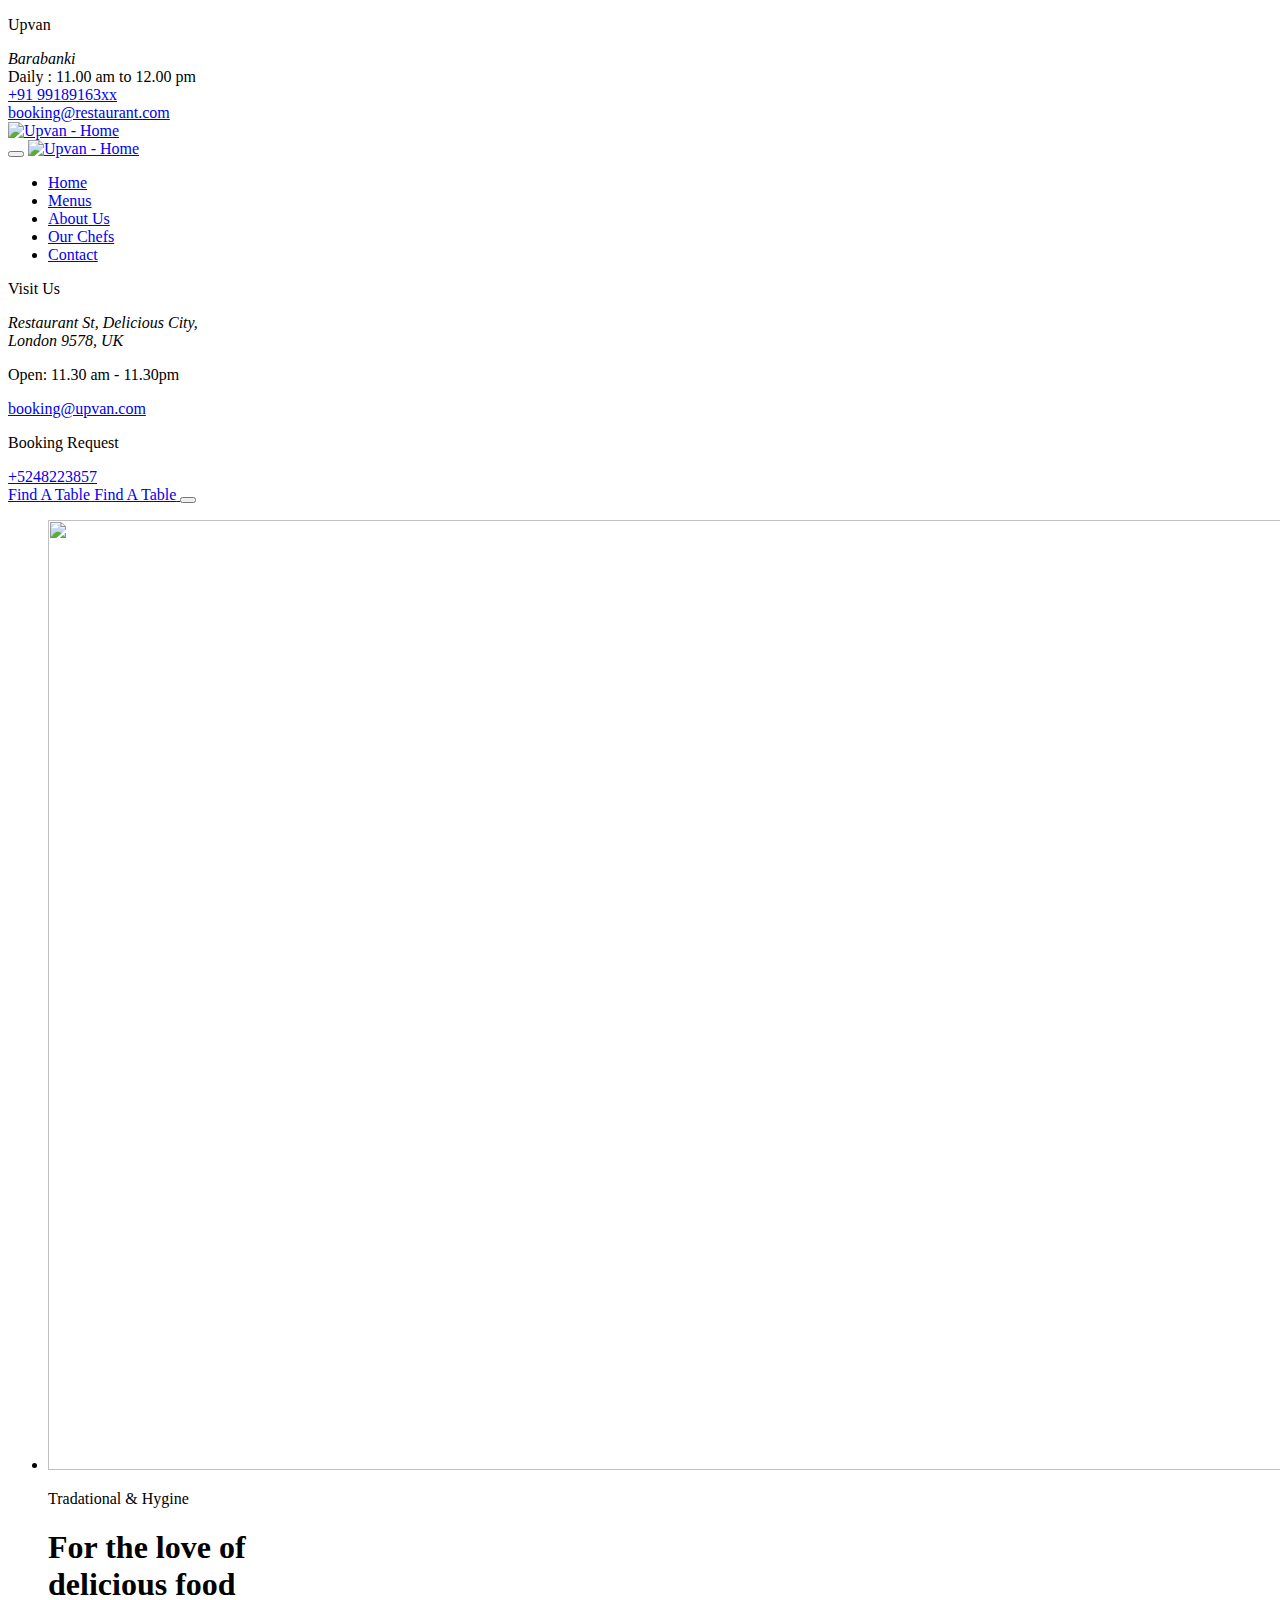
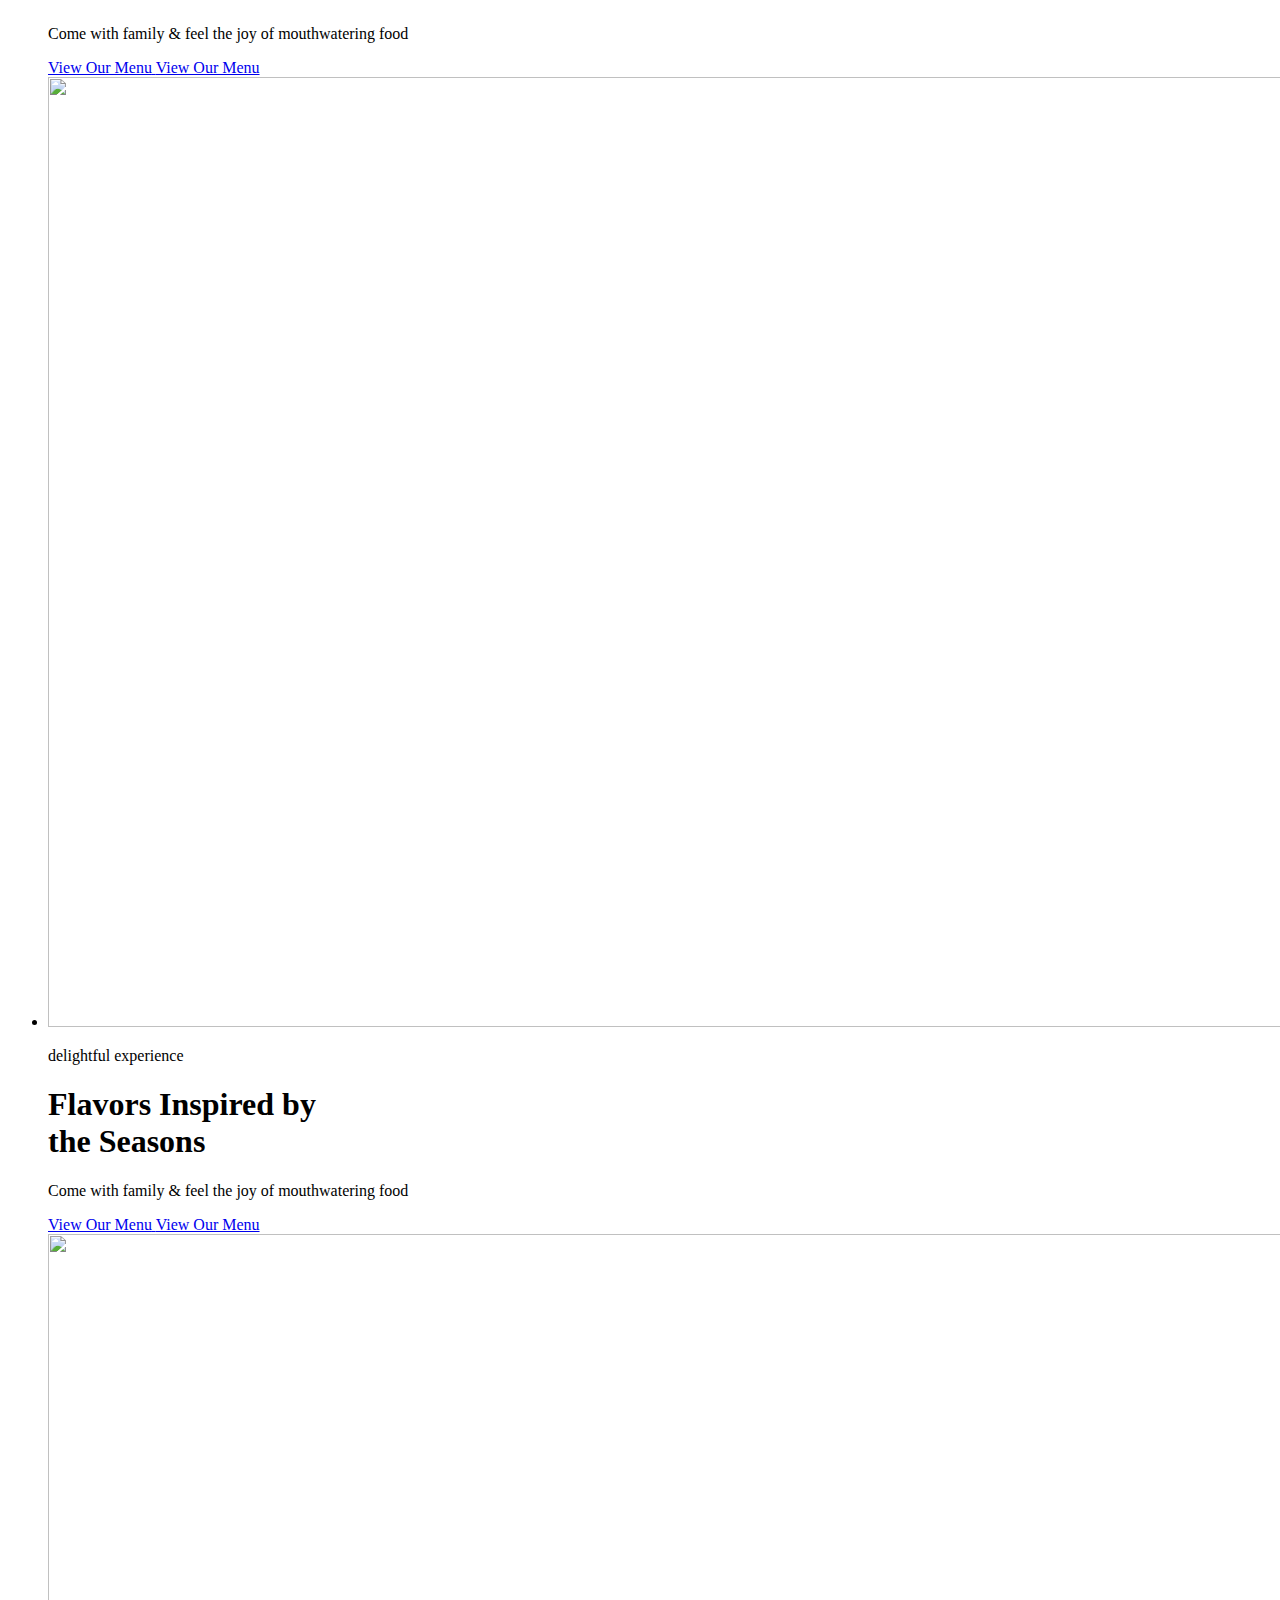
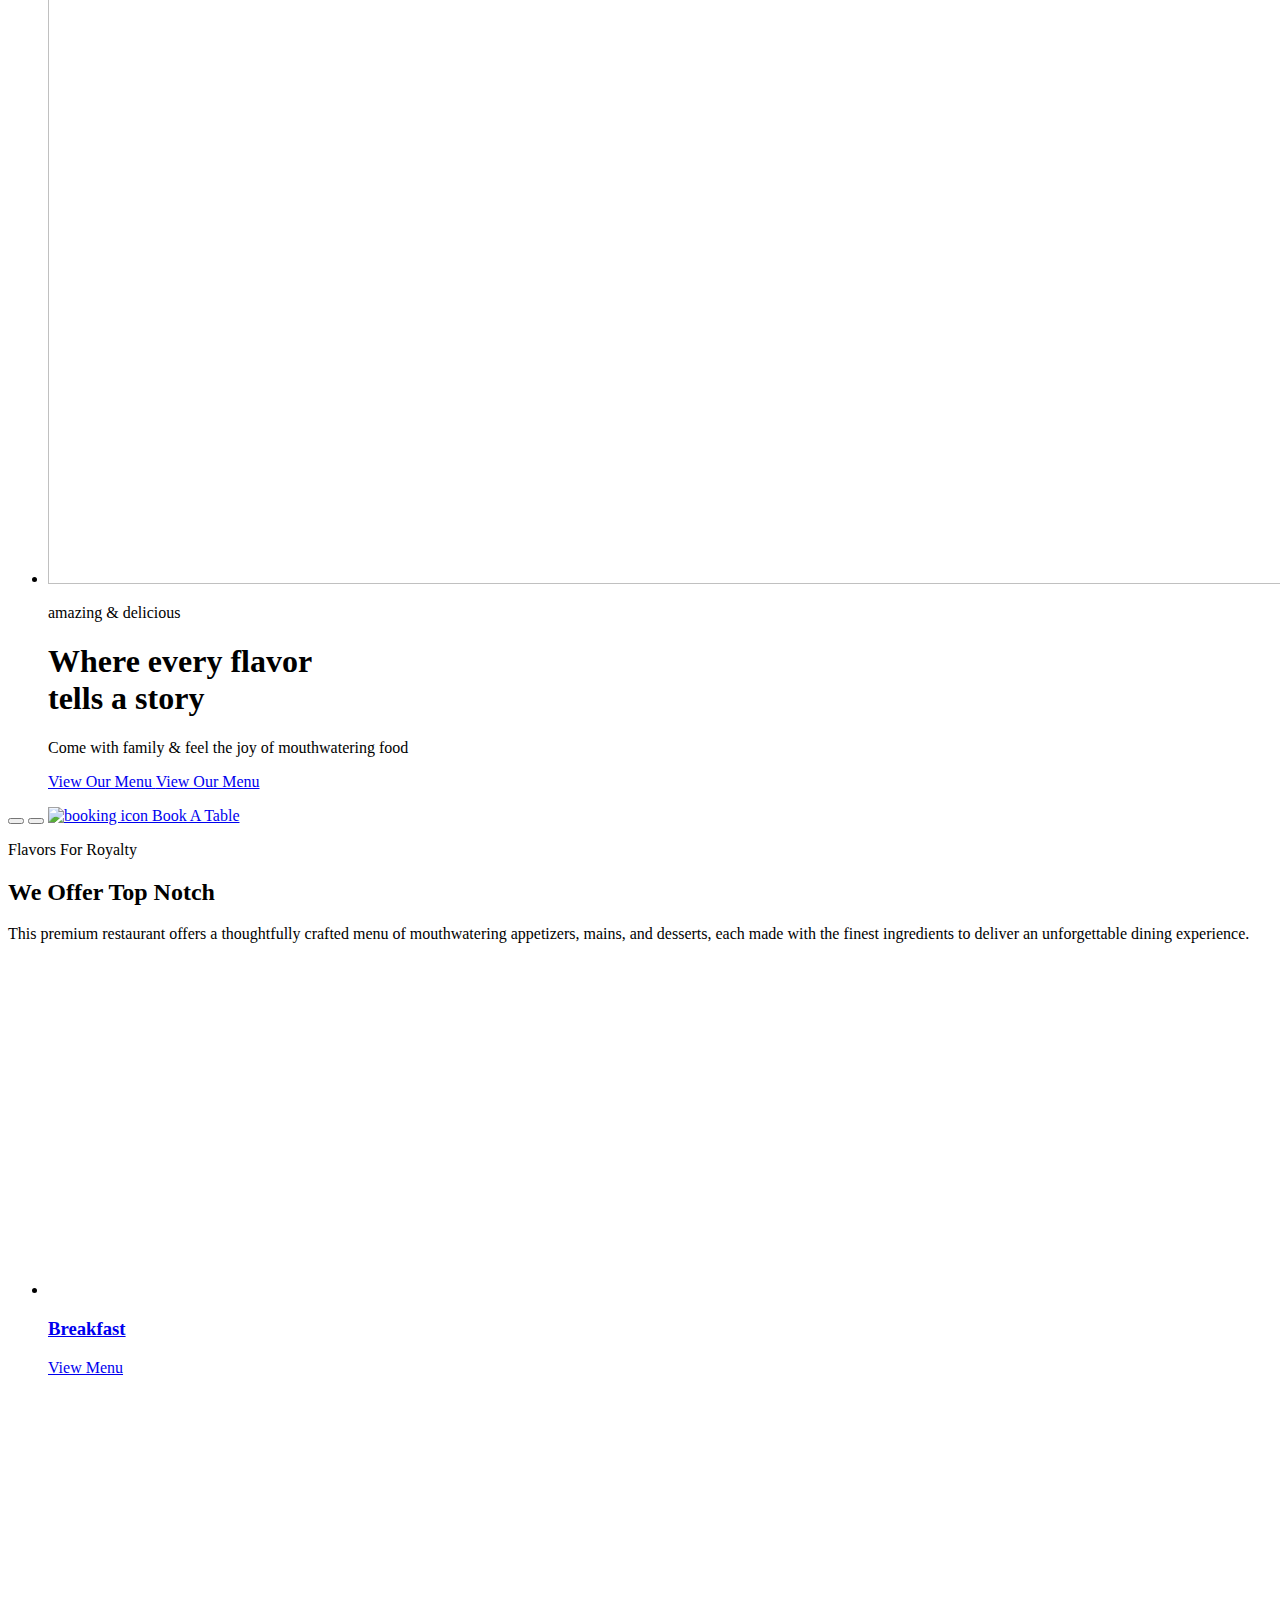
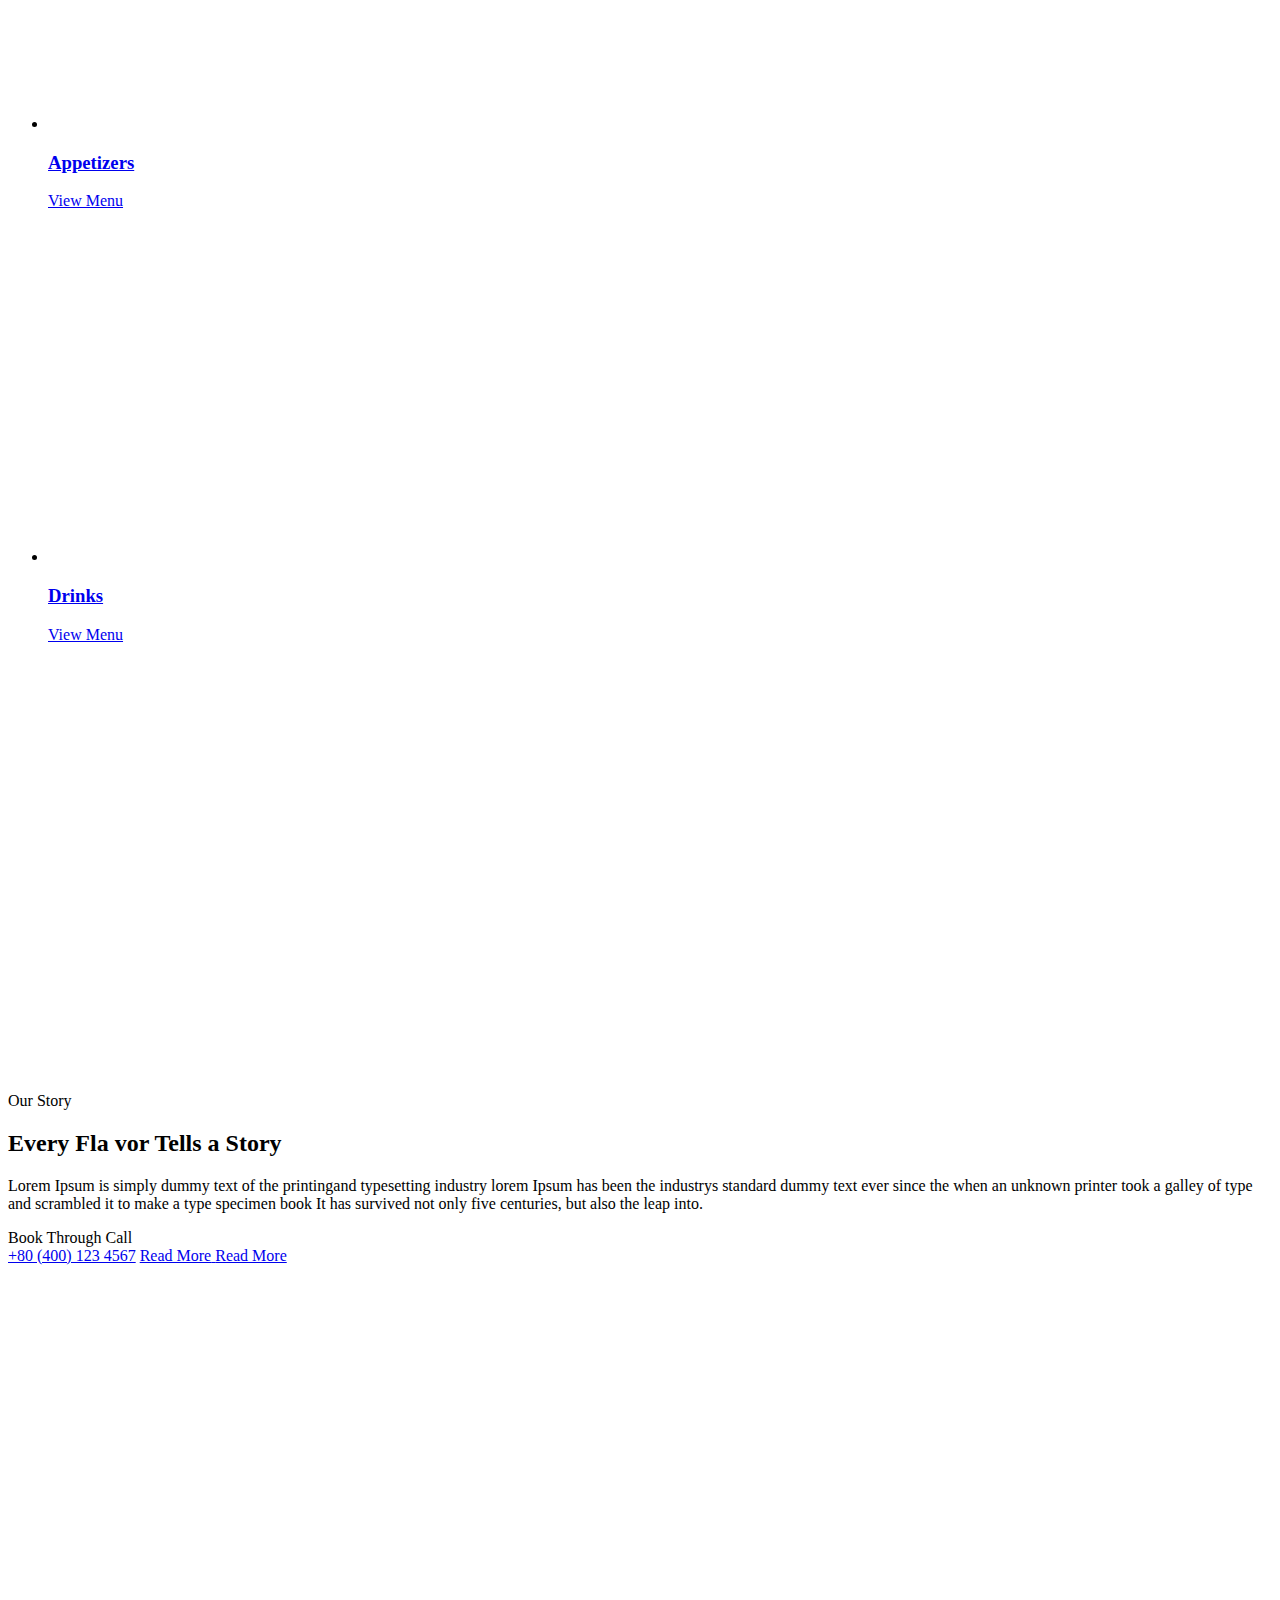
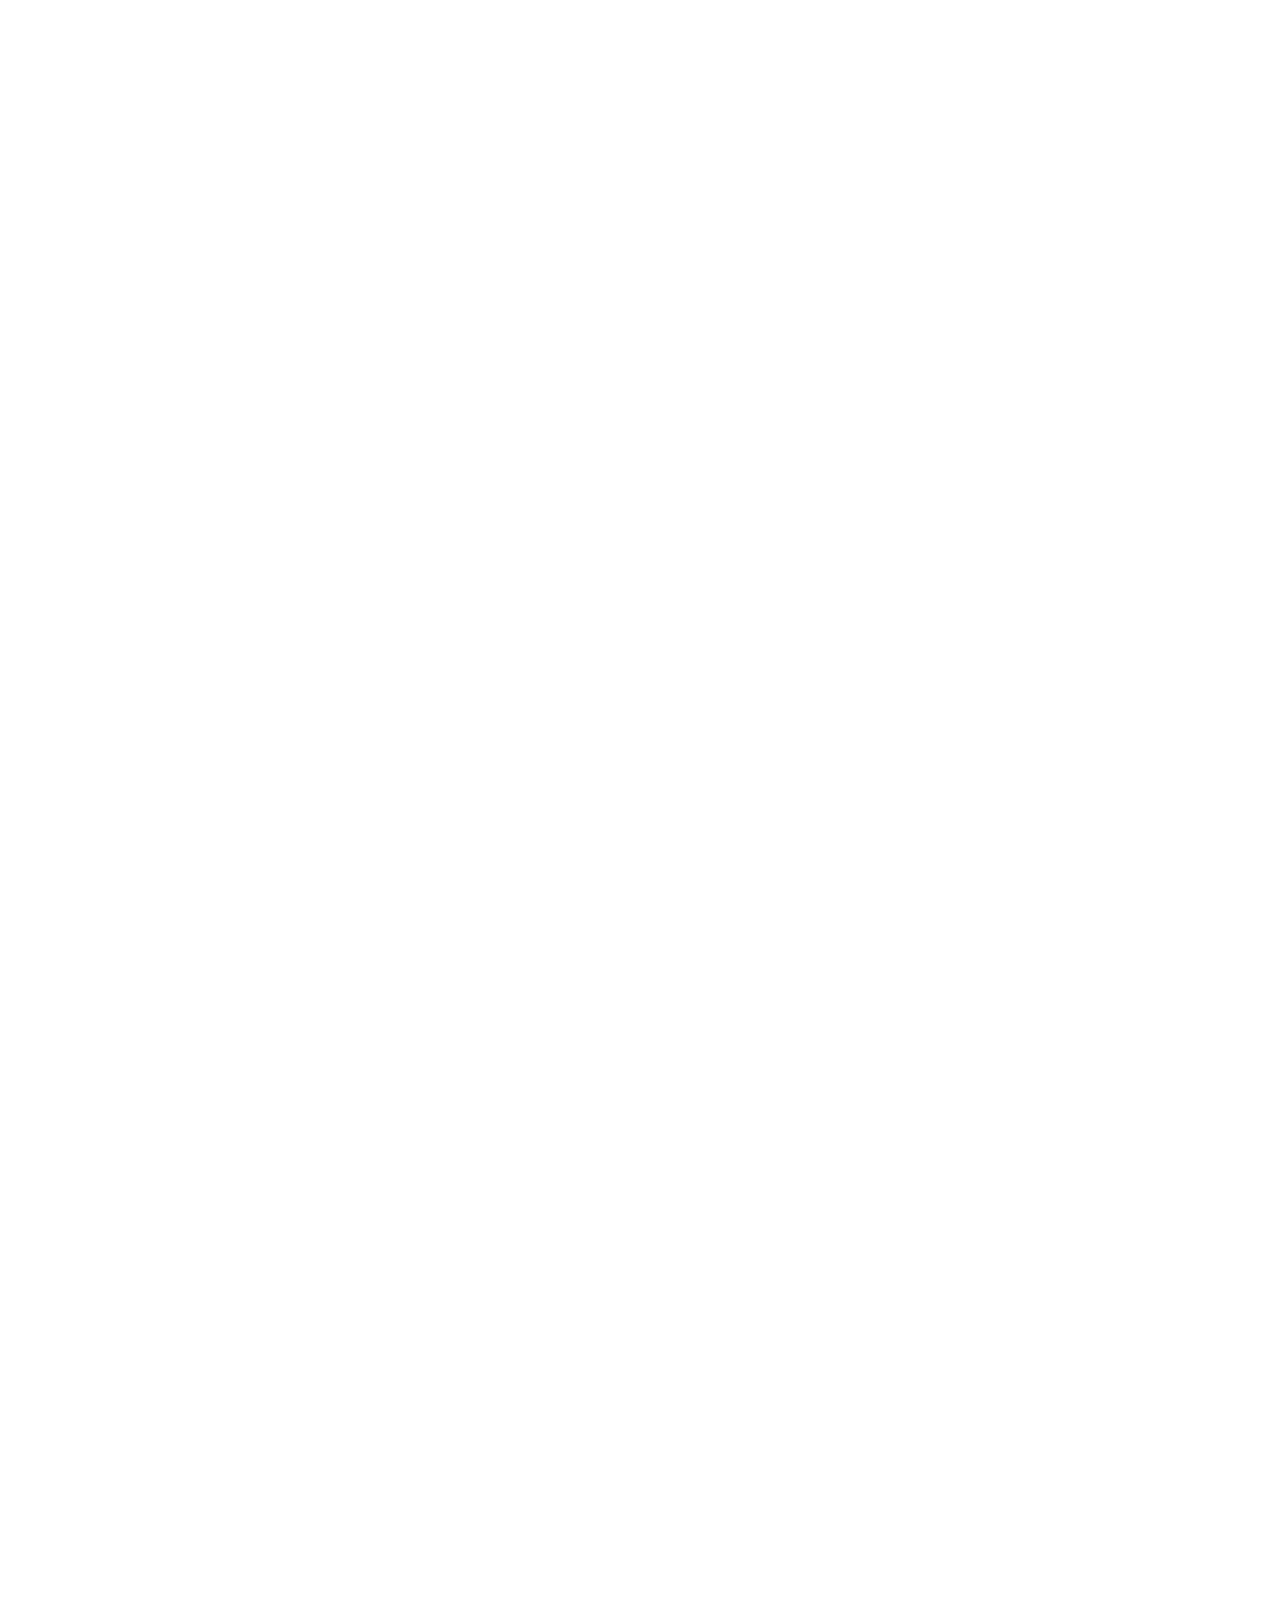
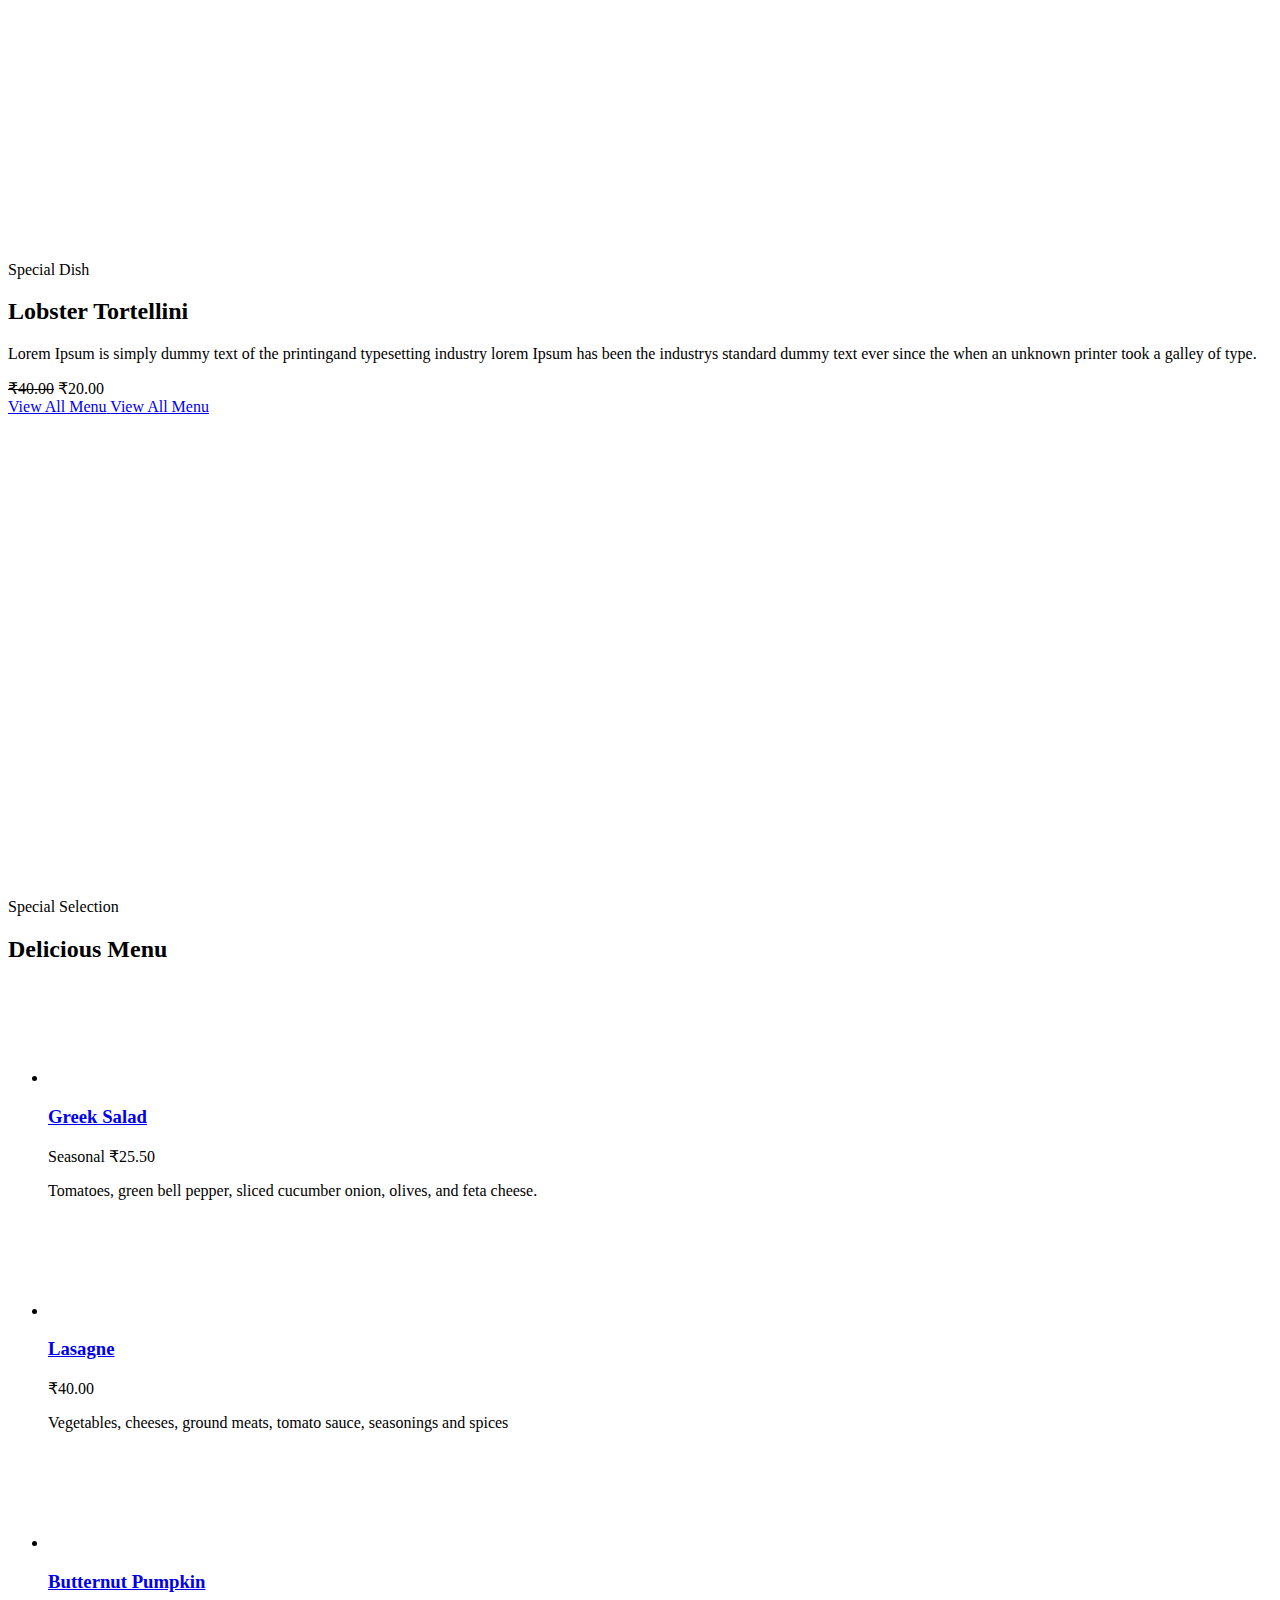
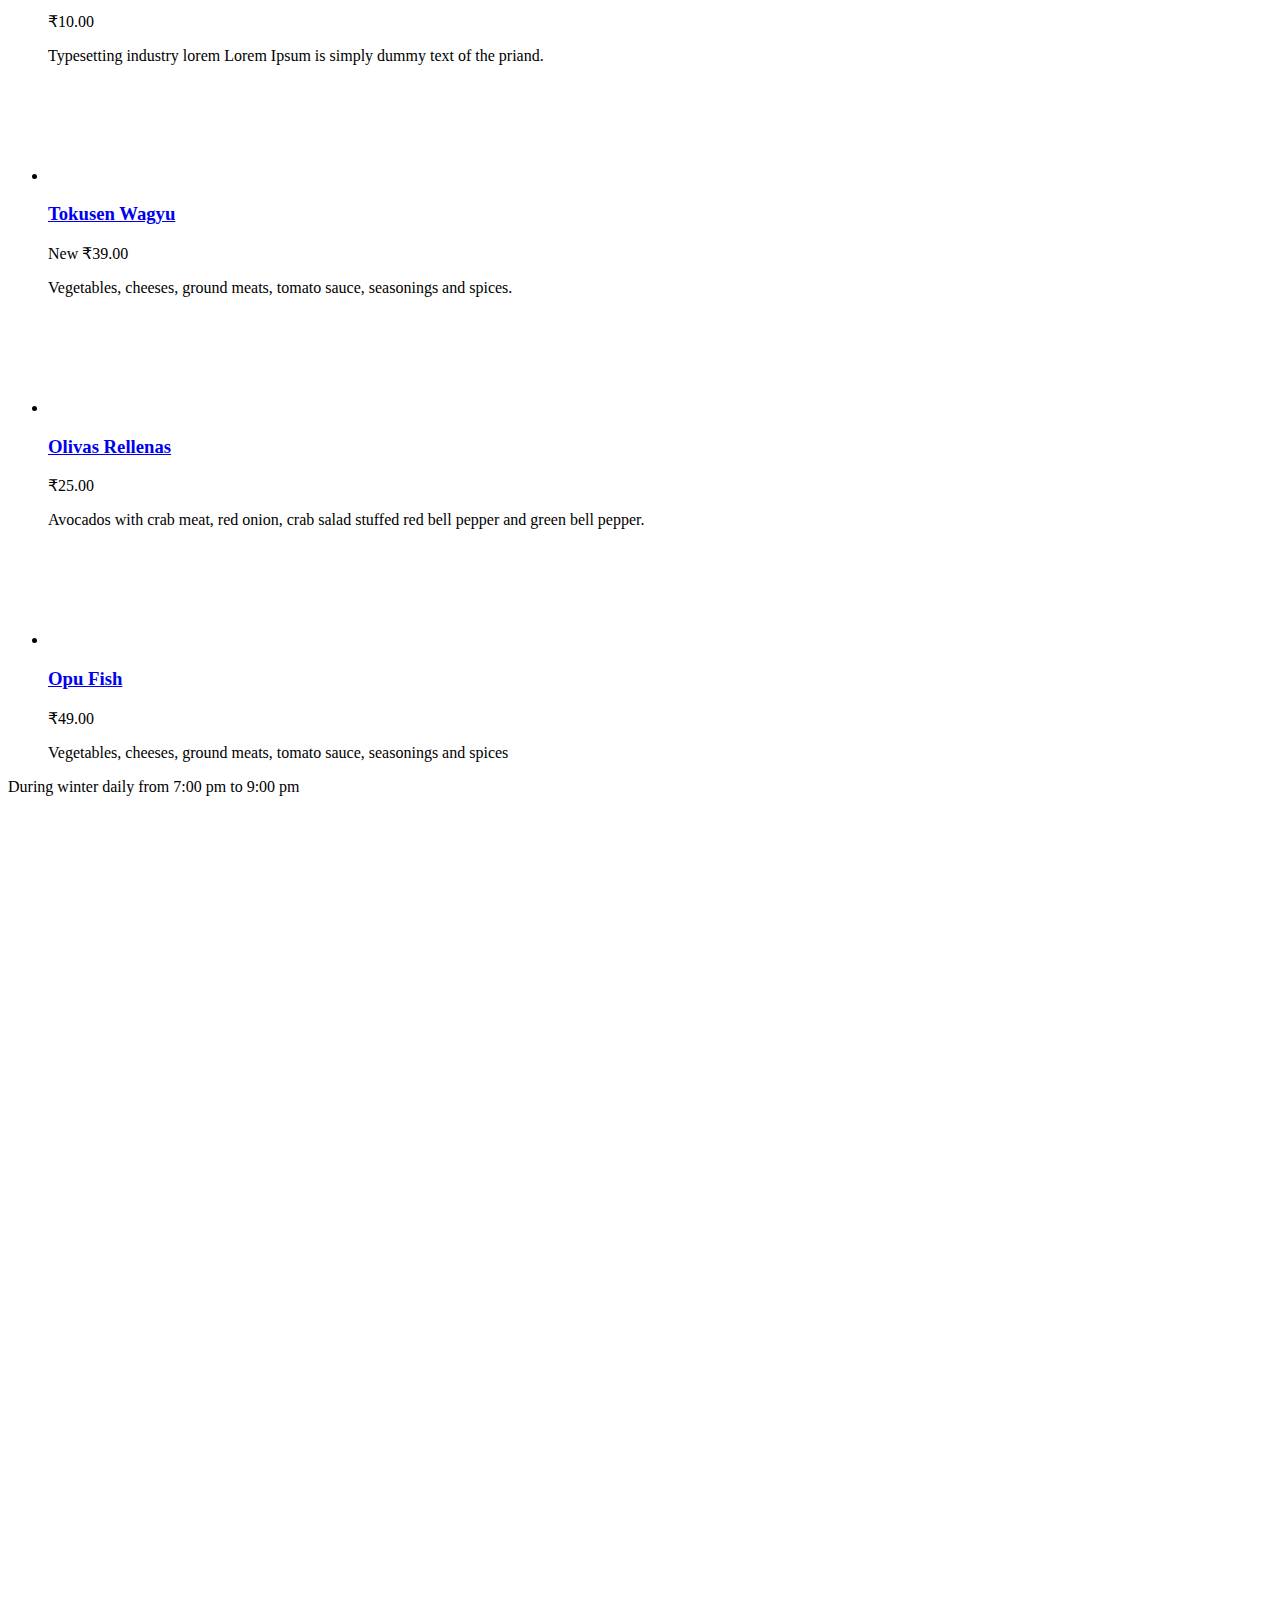
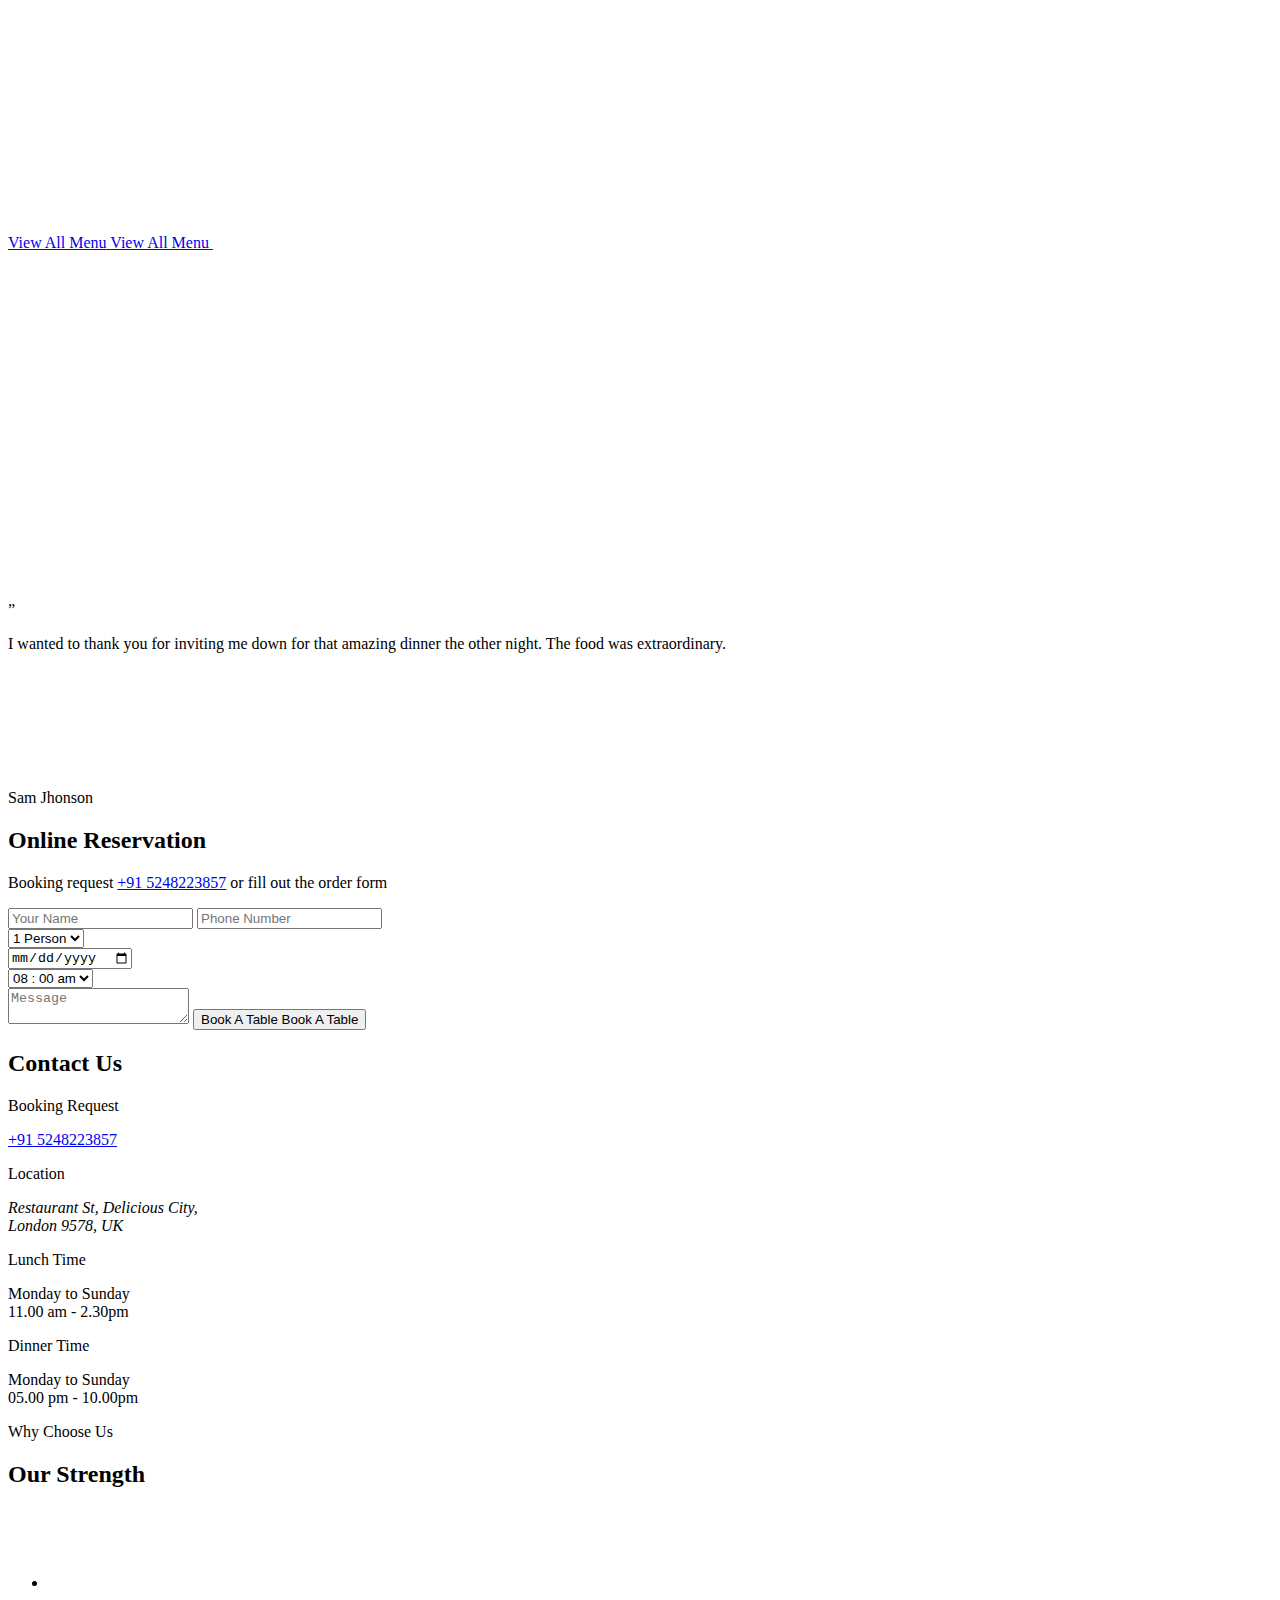
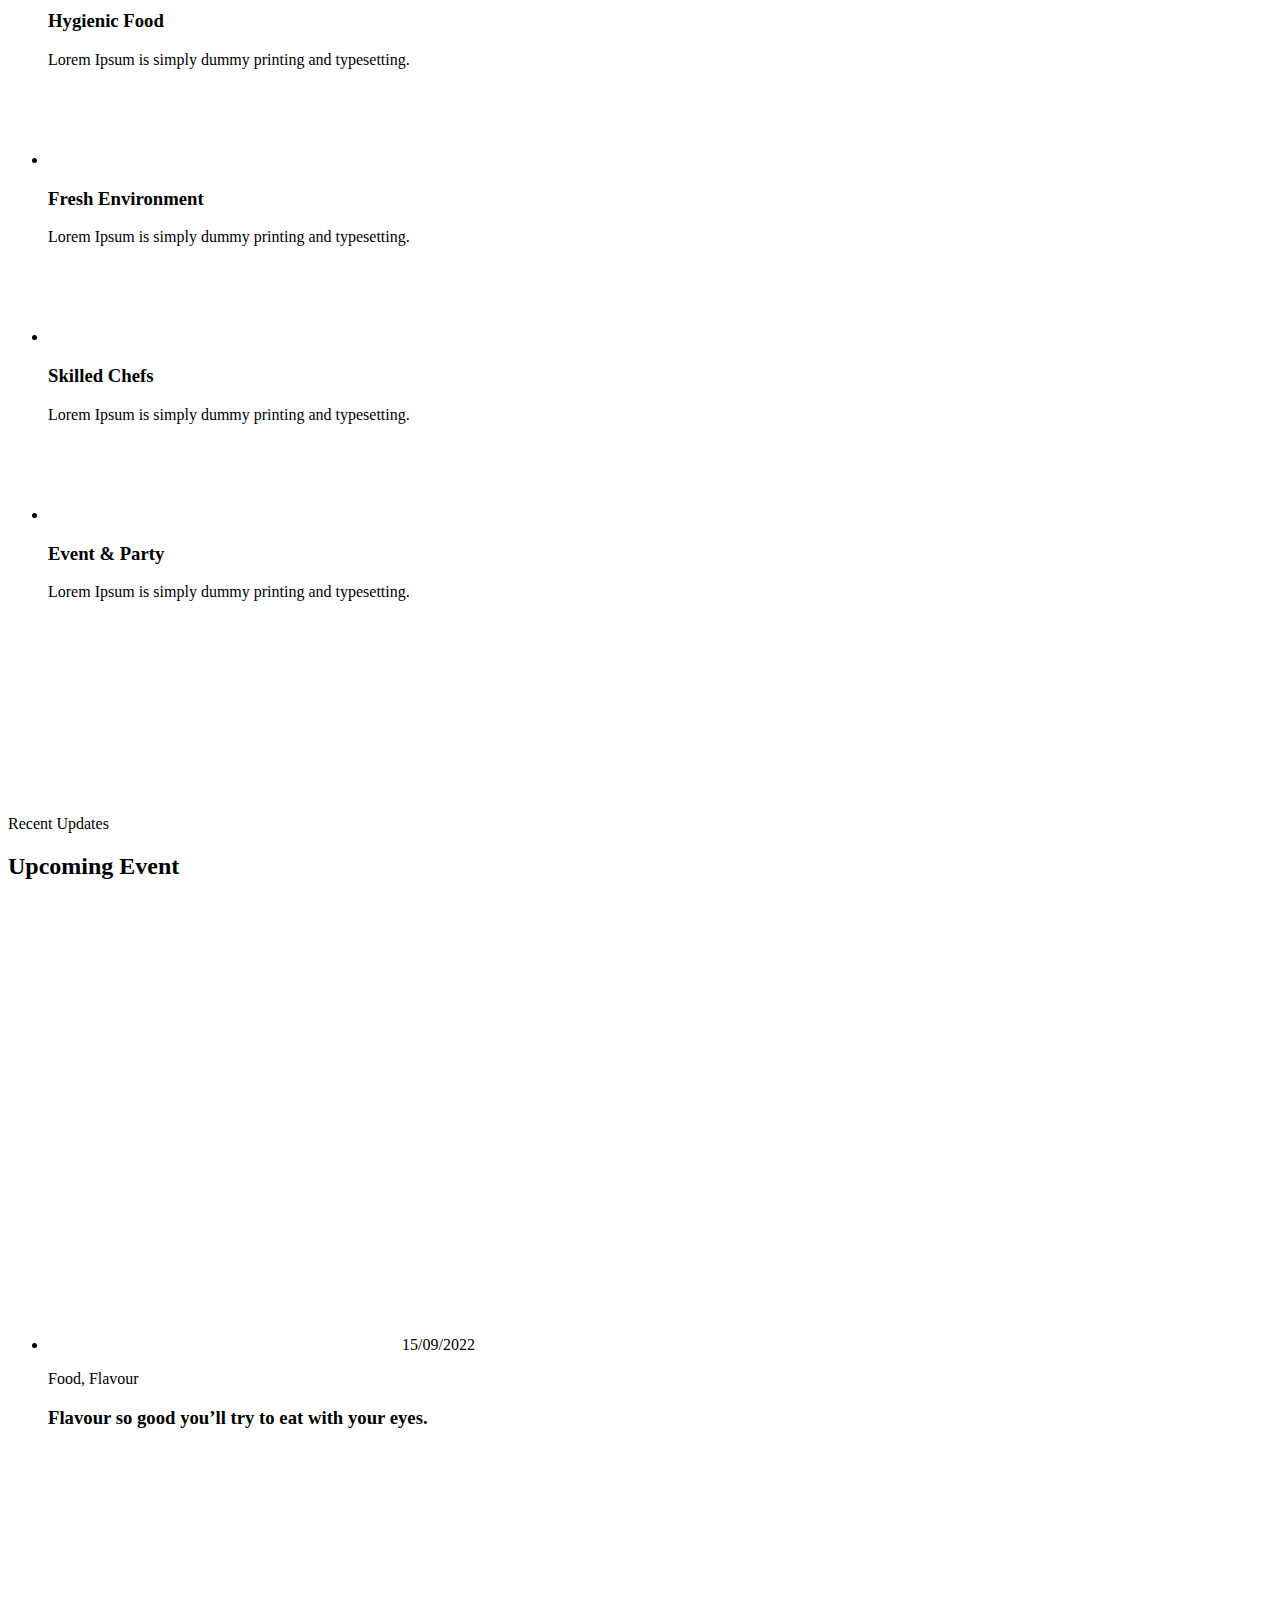
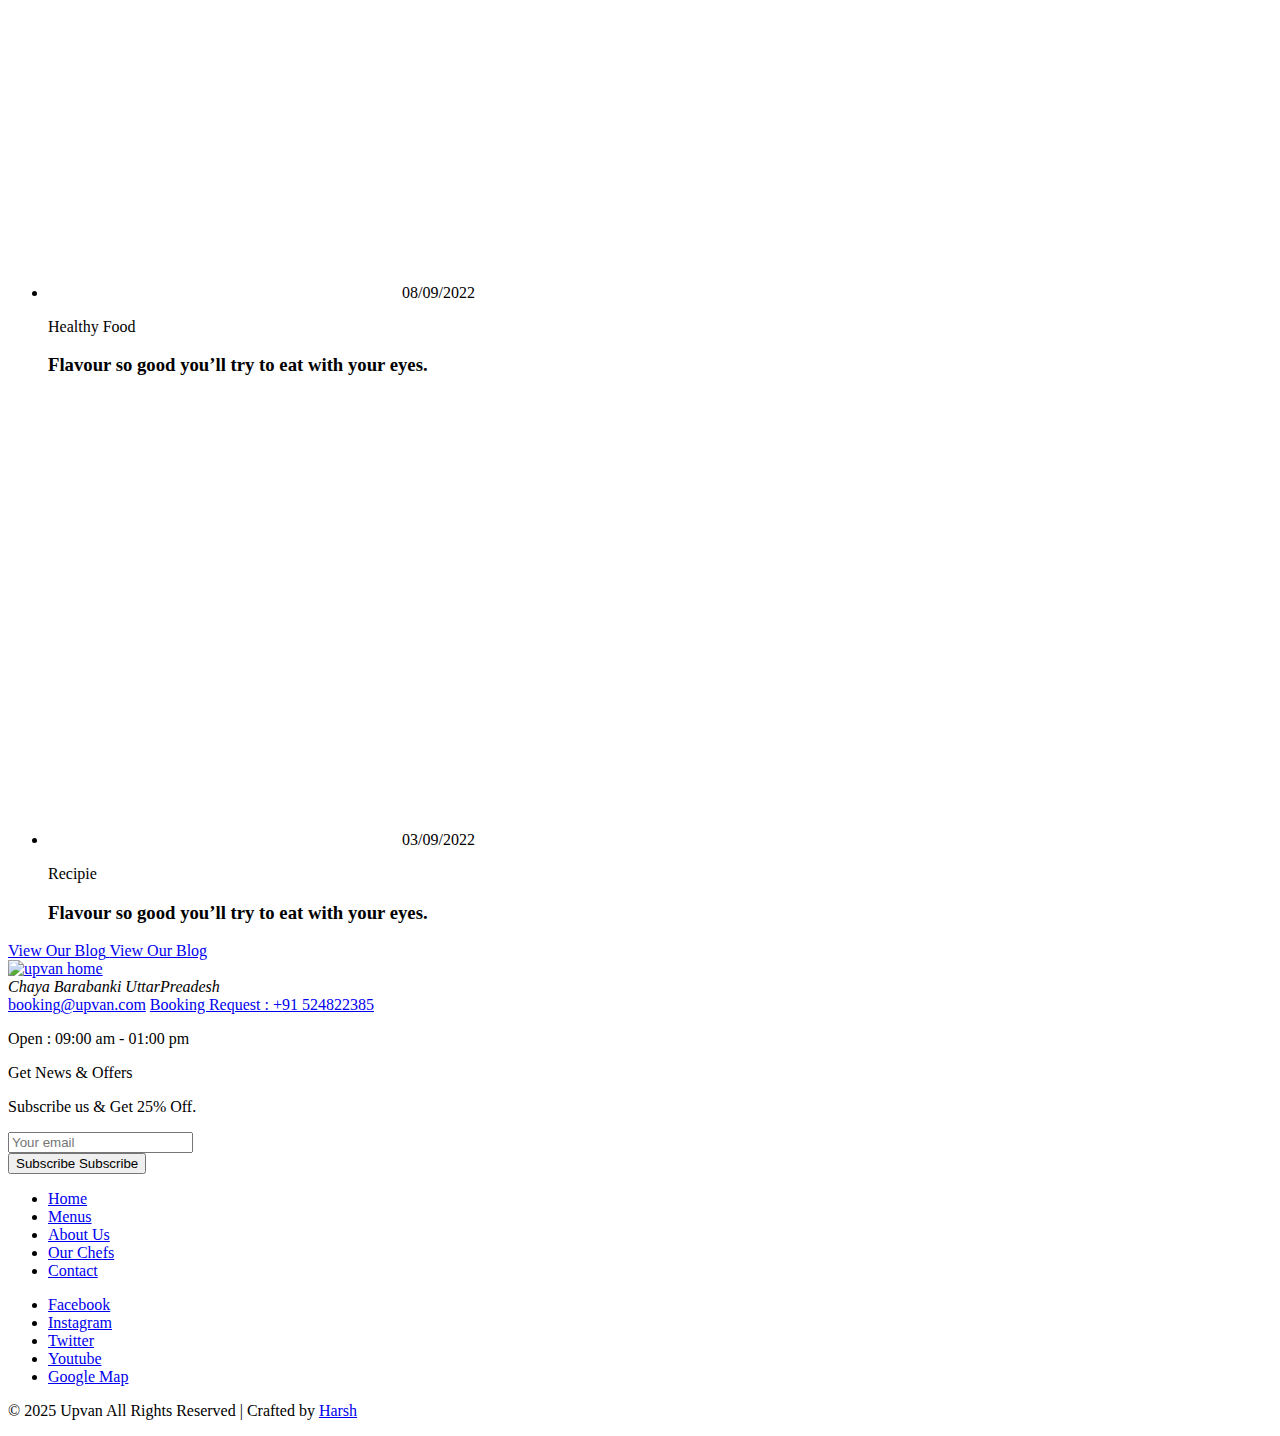
==== commit 2624d75e: "Update index.html" ====
--- a/index.html
+++ b/index.html
@@ -1091,7 +1091,7 @@
           </a>
 
           <address class="body-4">
-            Restaurant St, Delicious City, London 9578, UK
+            Chaya Barabanki UttarPreadesh 
           </address>
 
           <a href="mailto:upvanbbk@gmail.com" class="body-4 contact-link">booking@upvan.com</a>
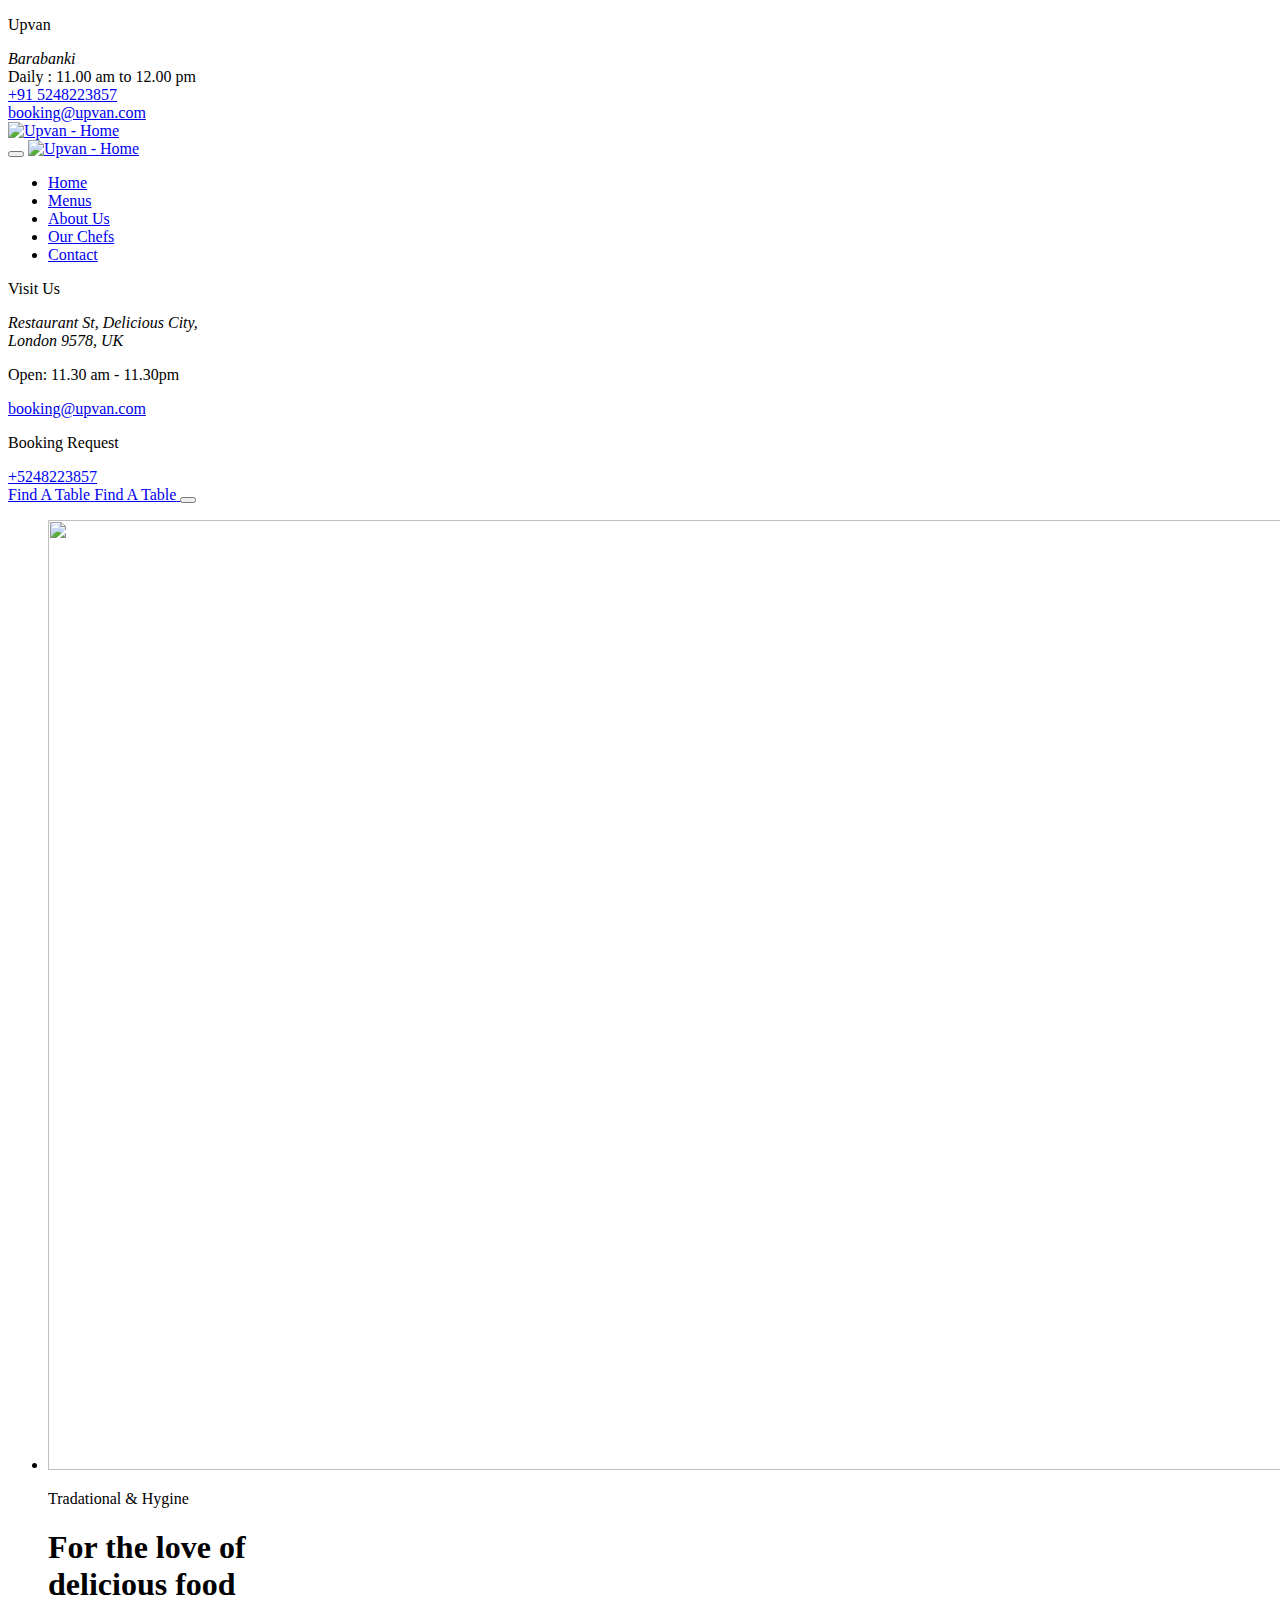
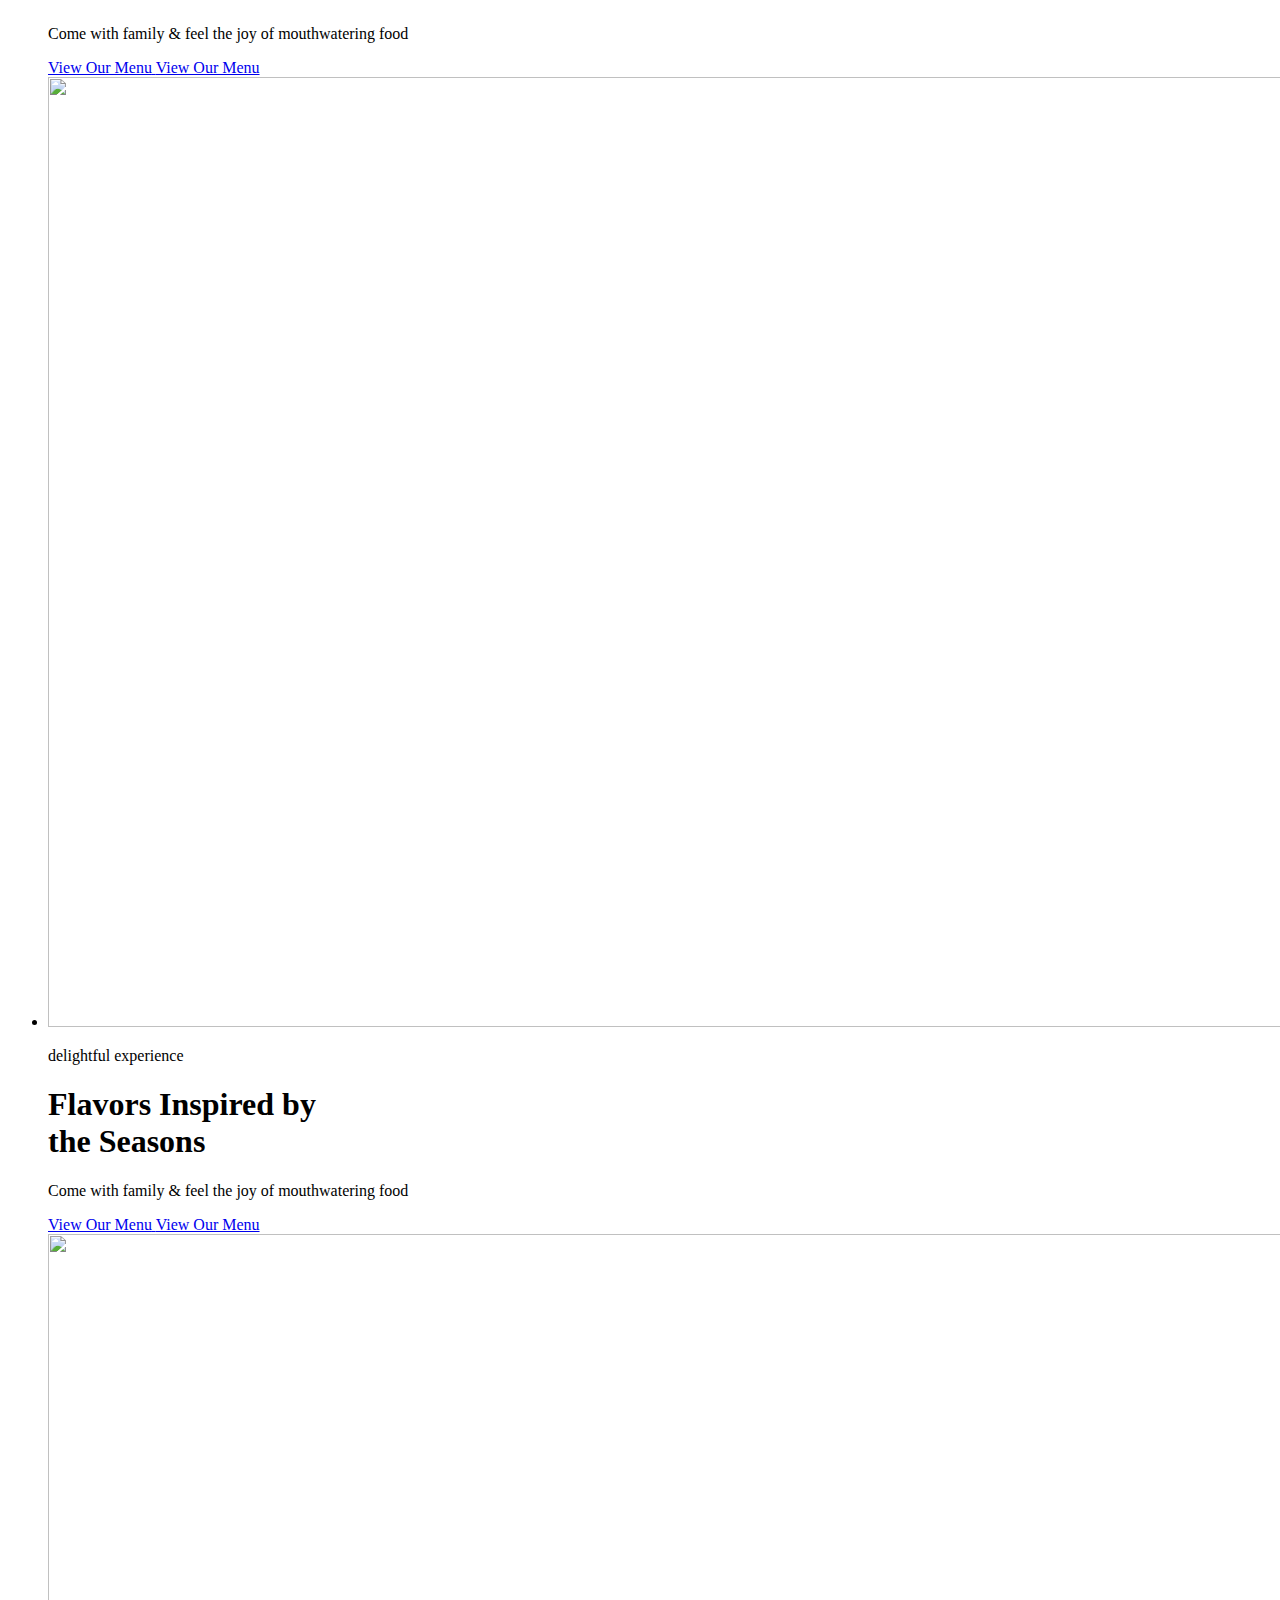
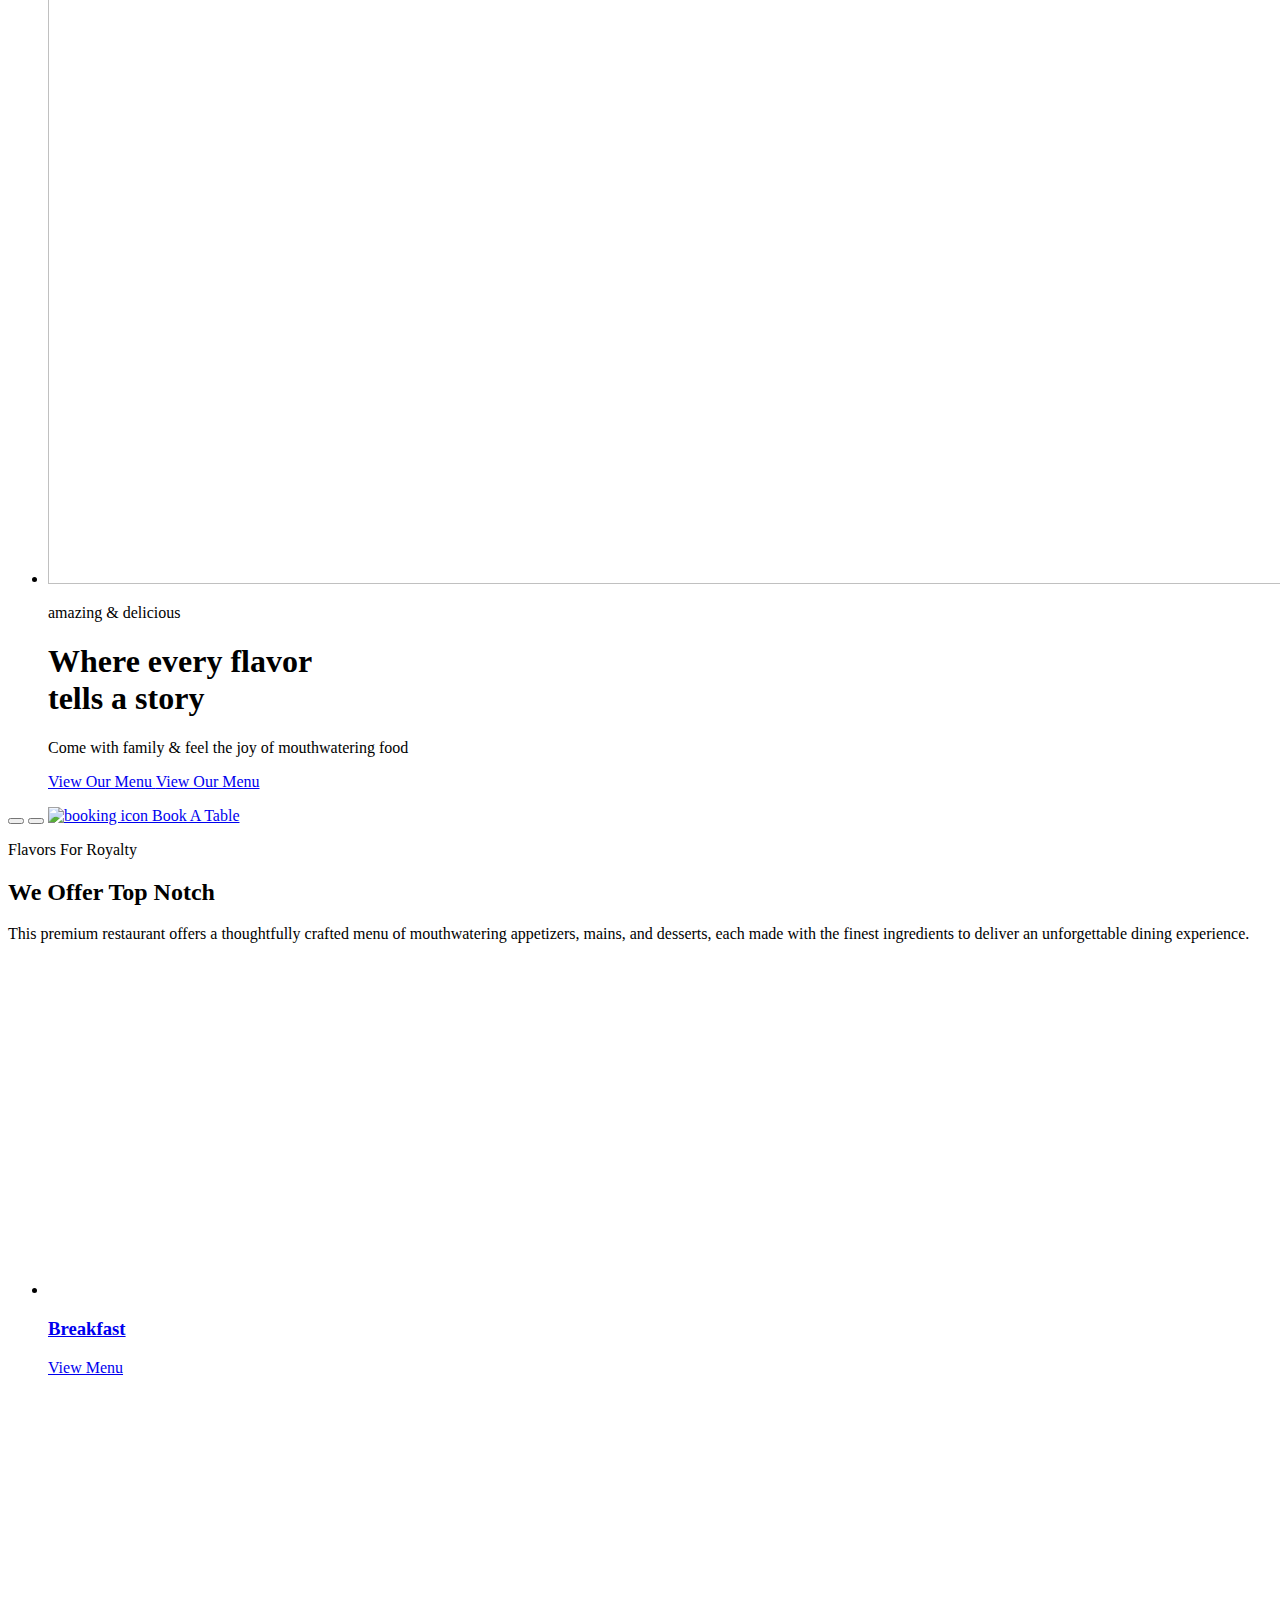
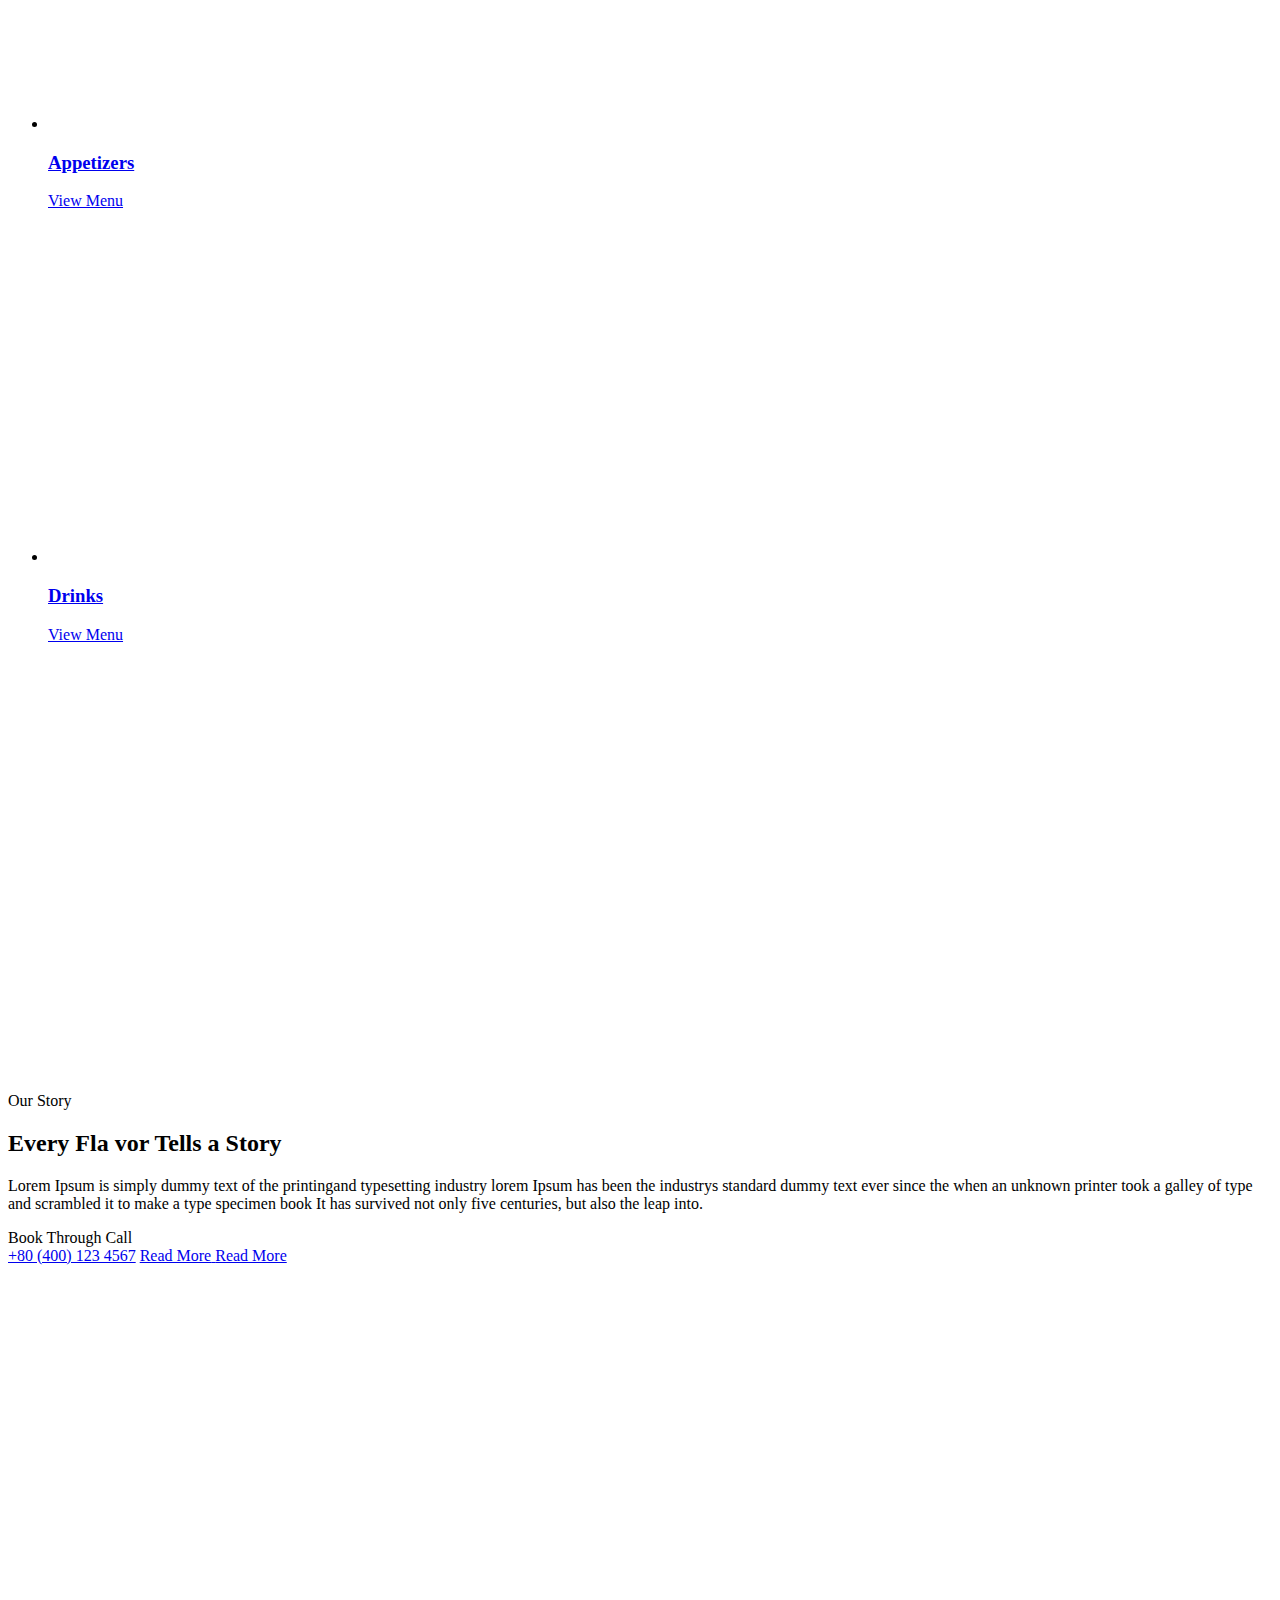
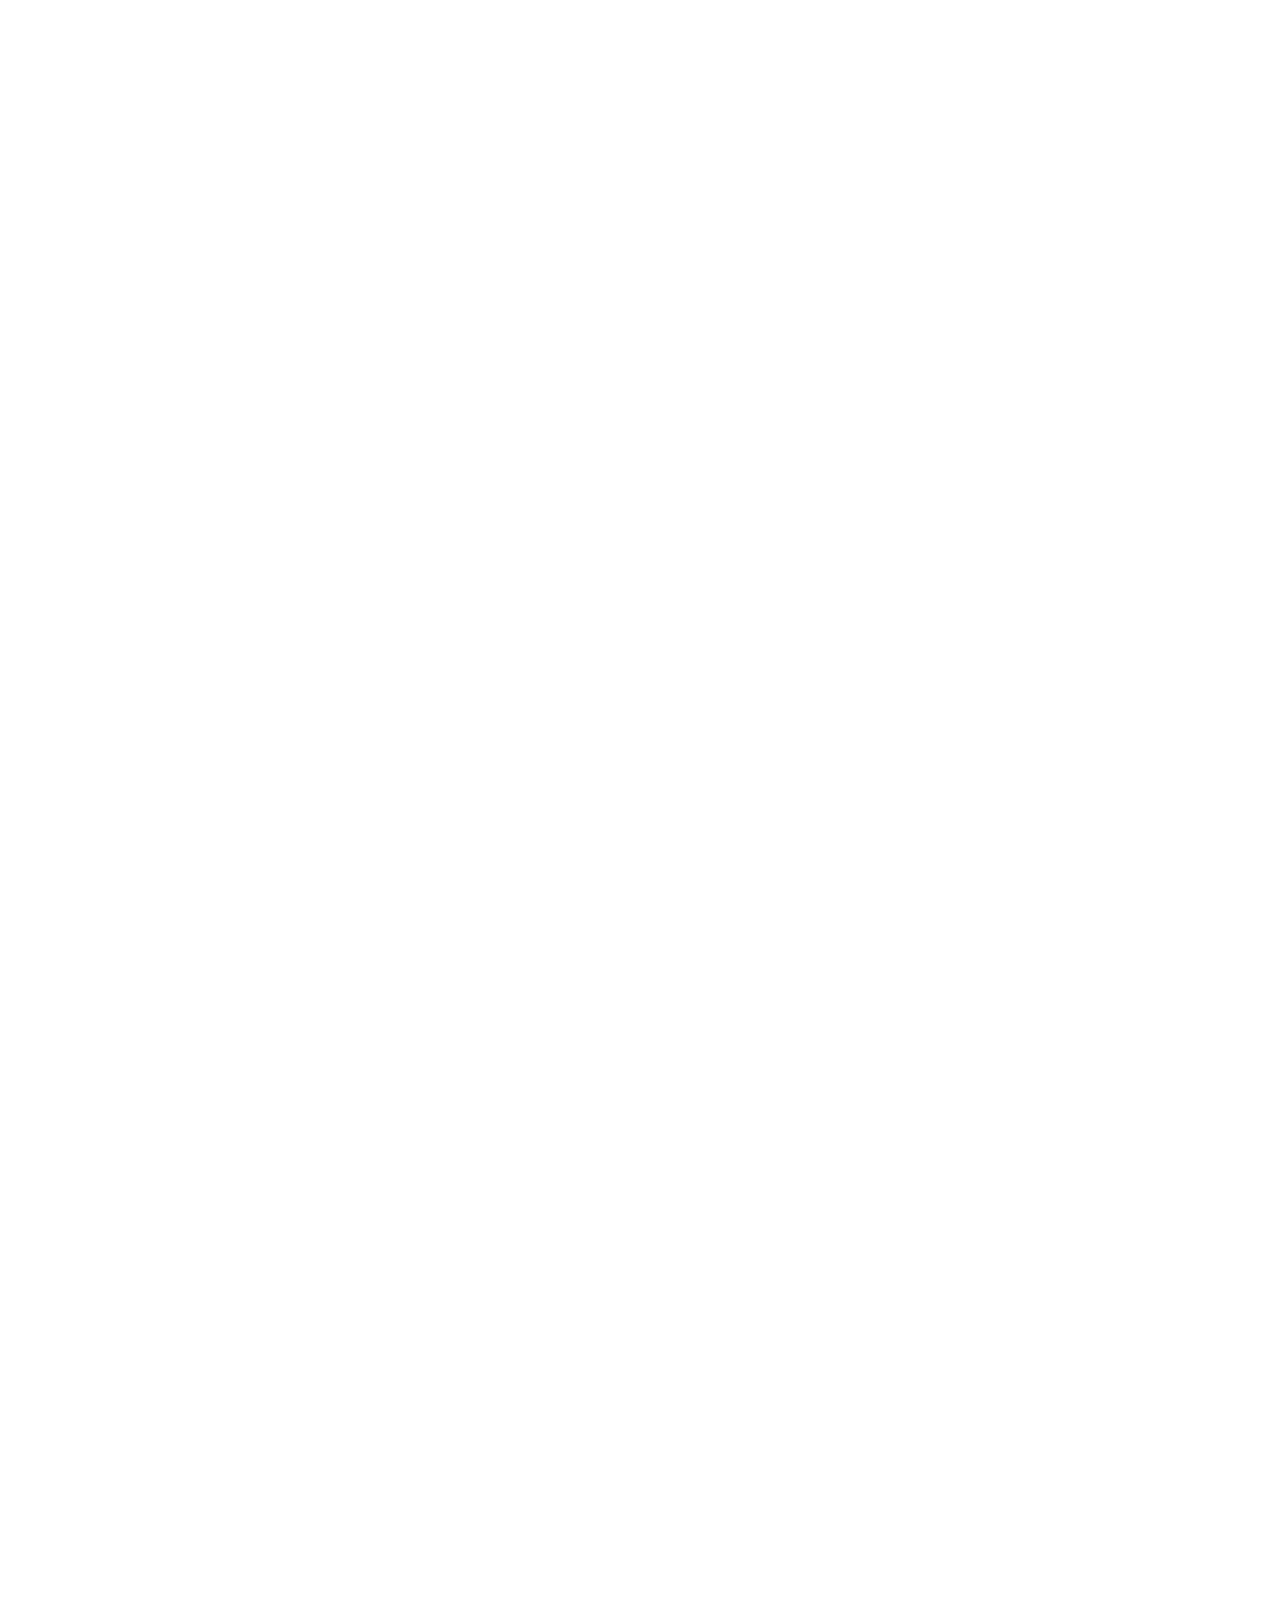
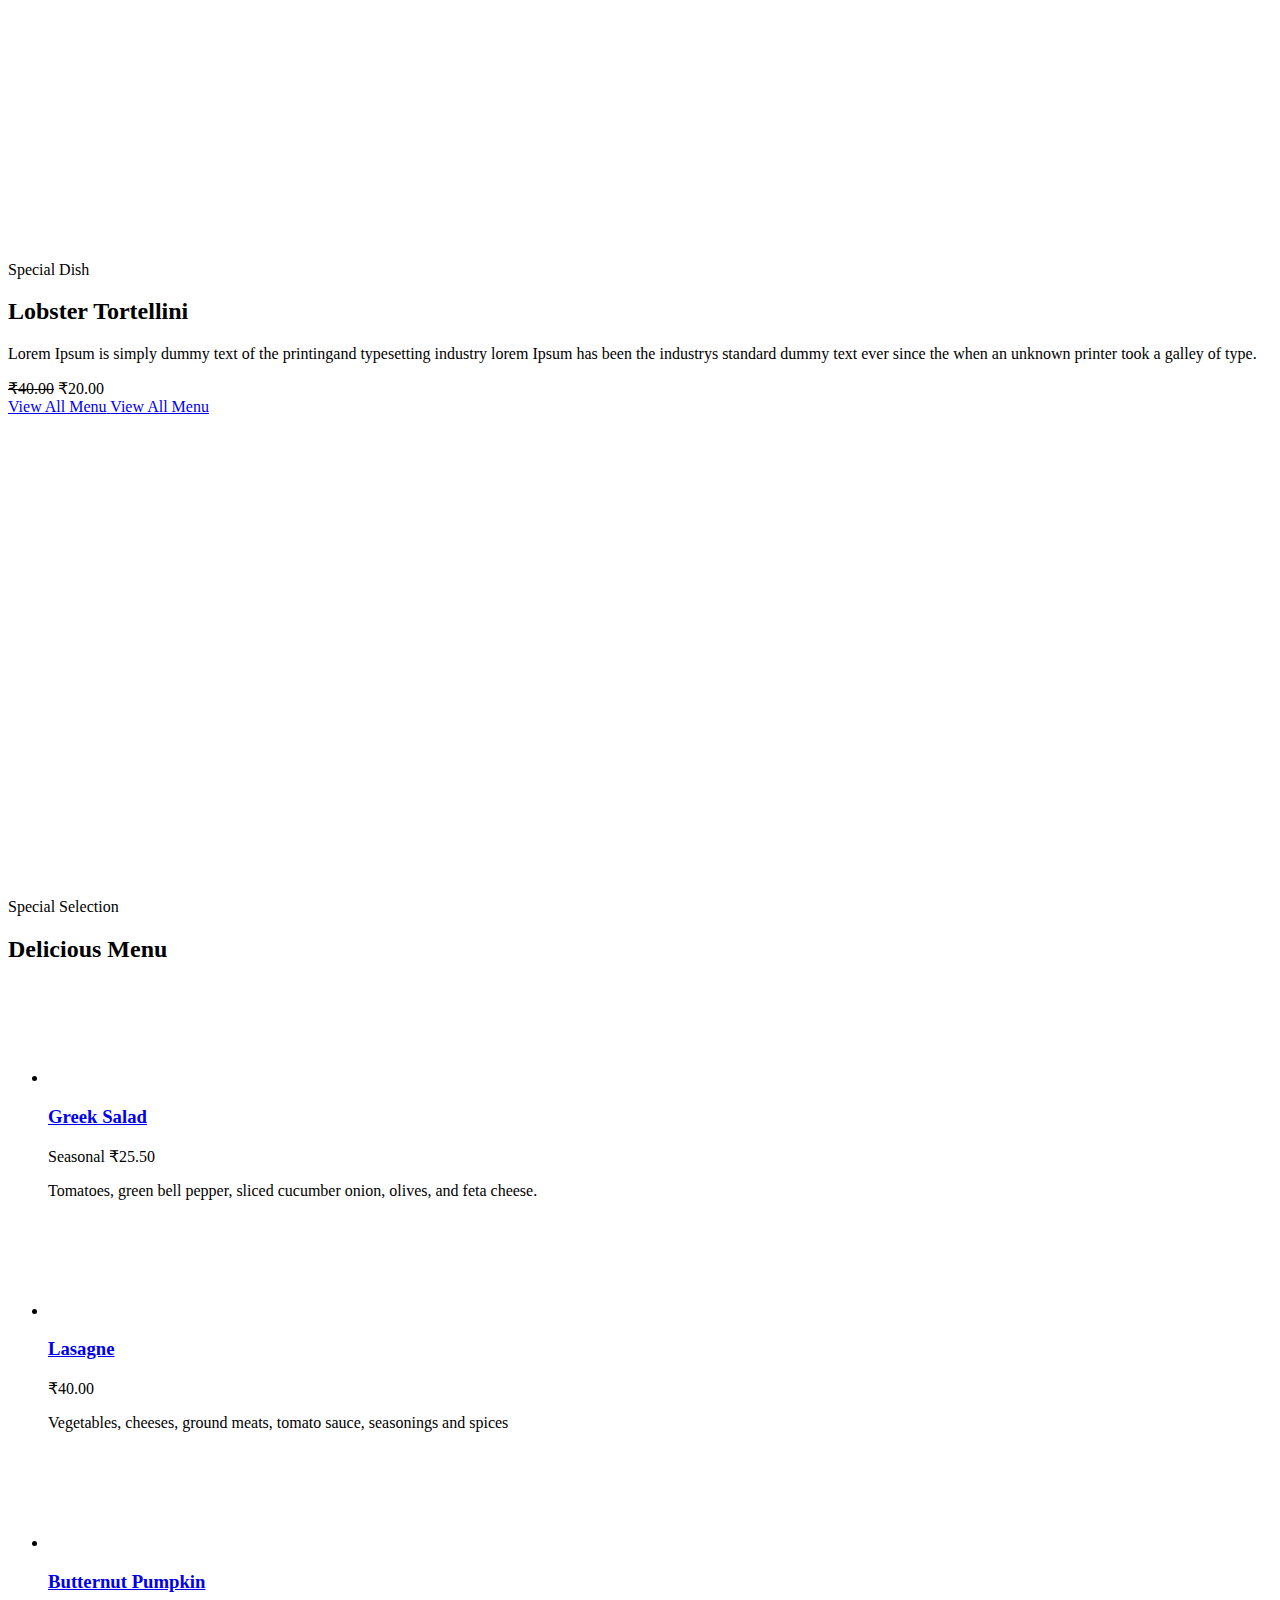
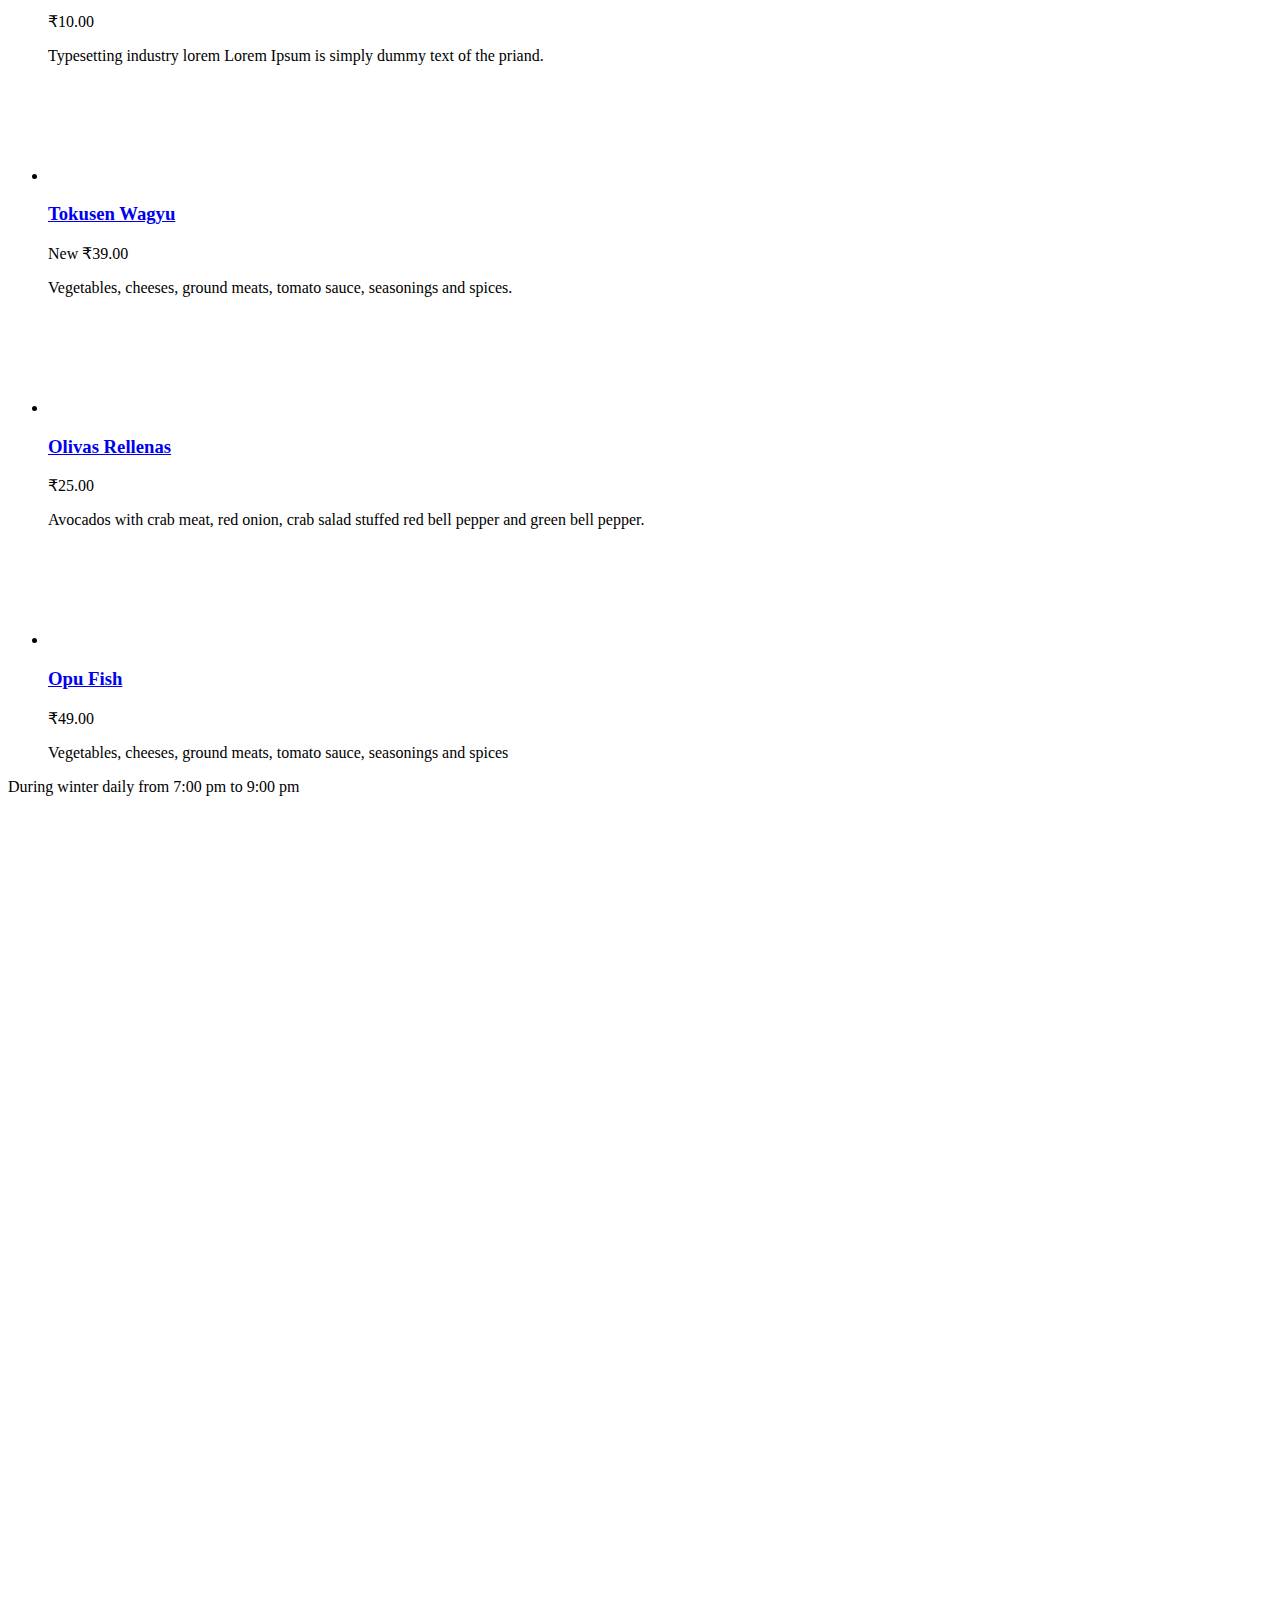
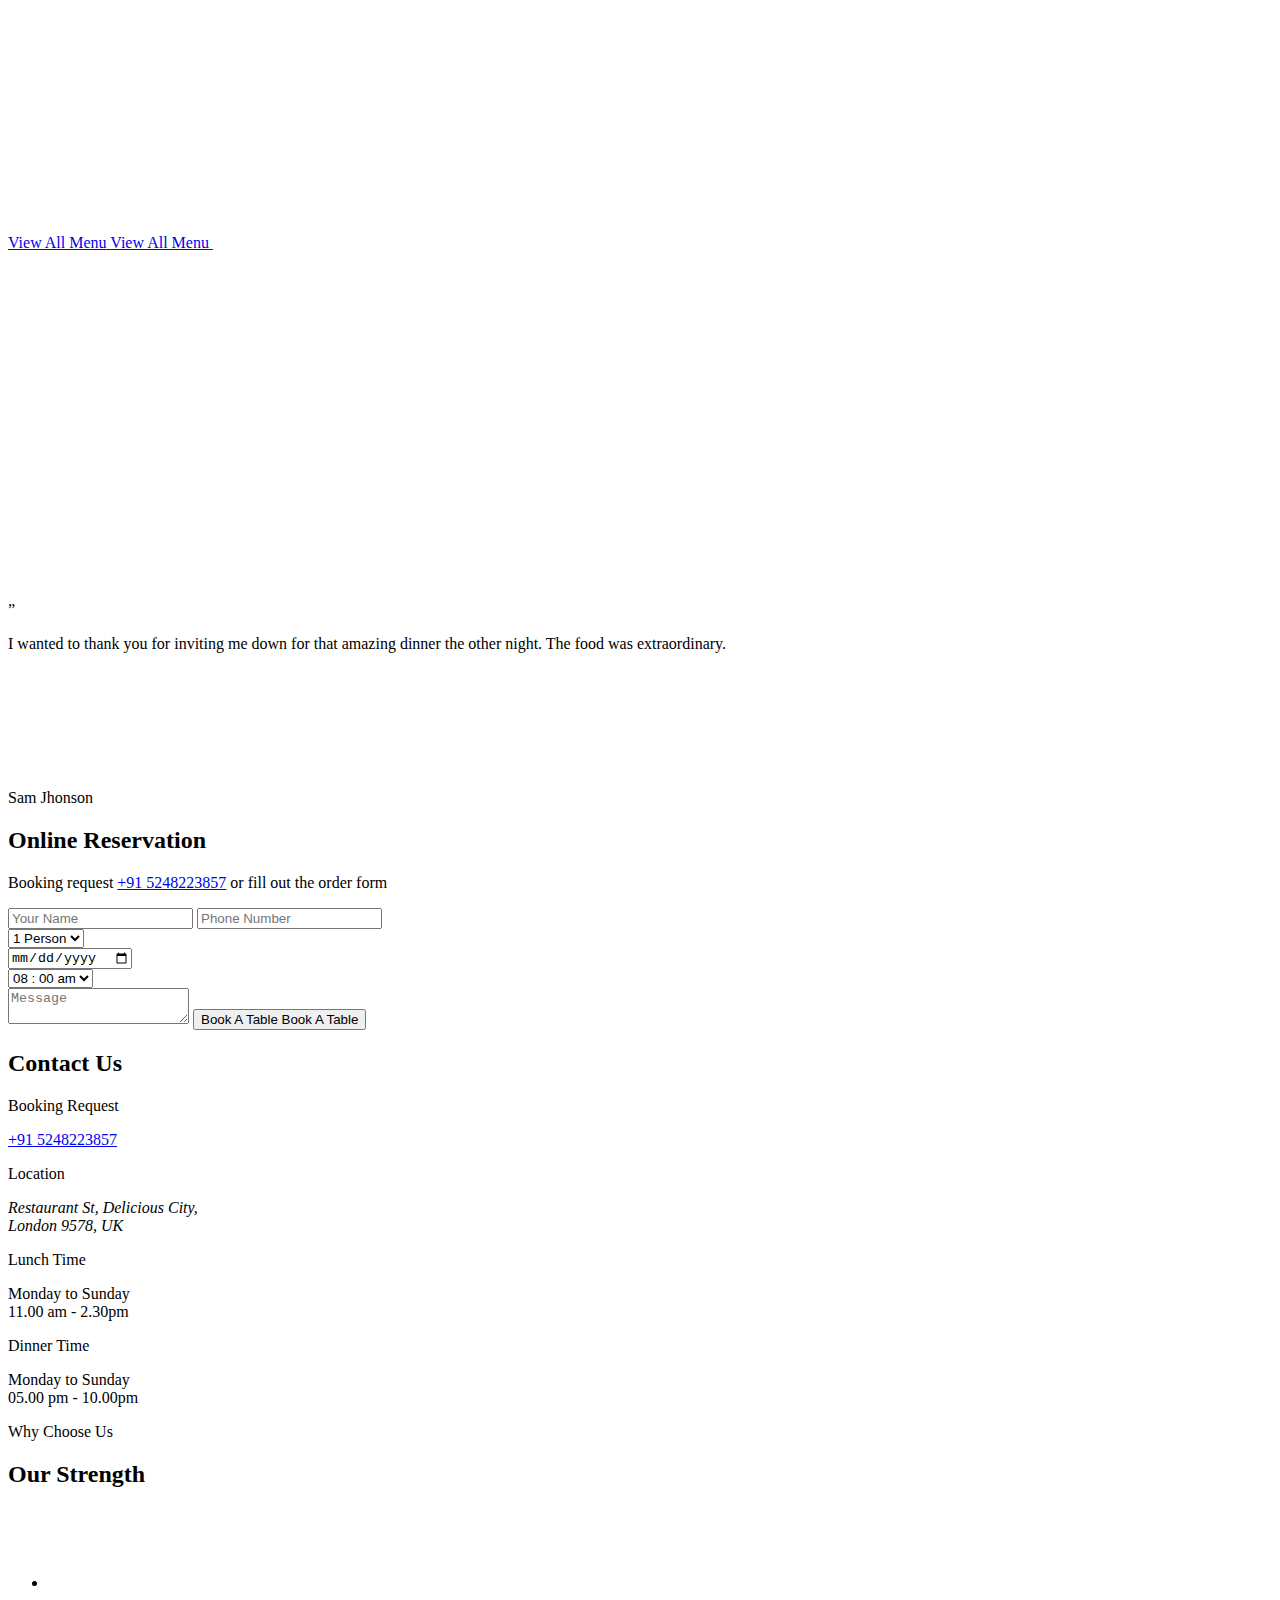
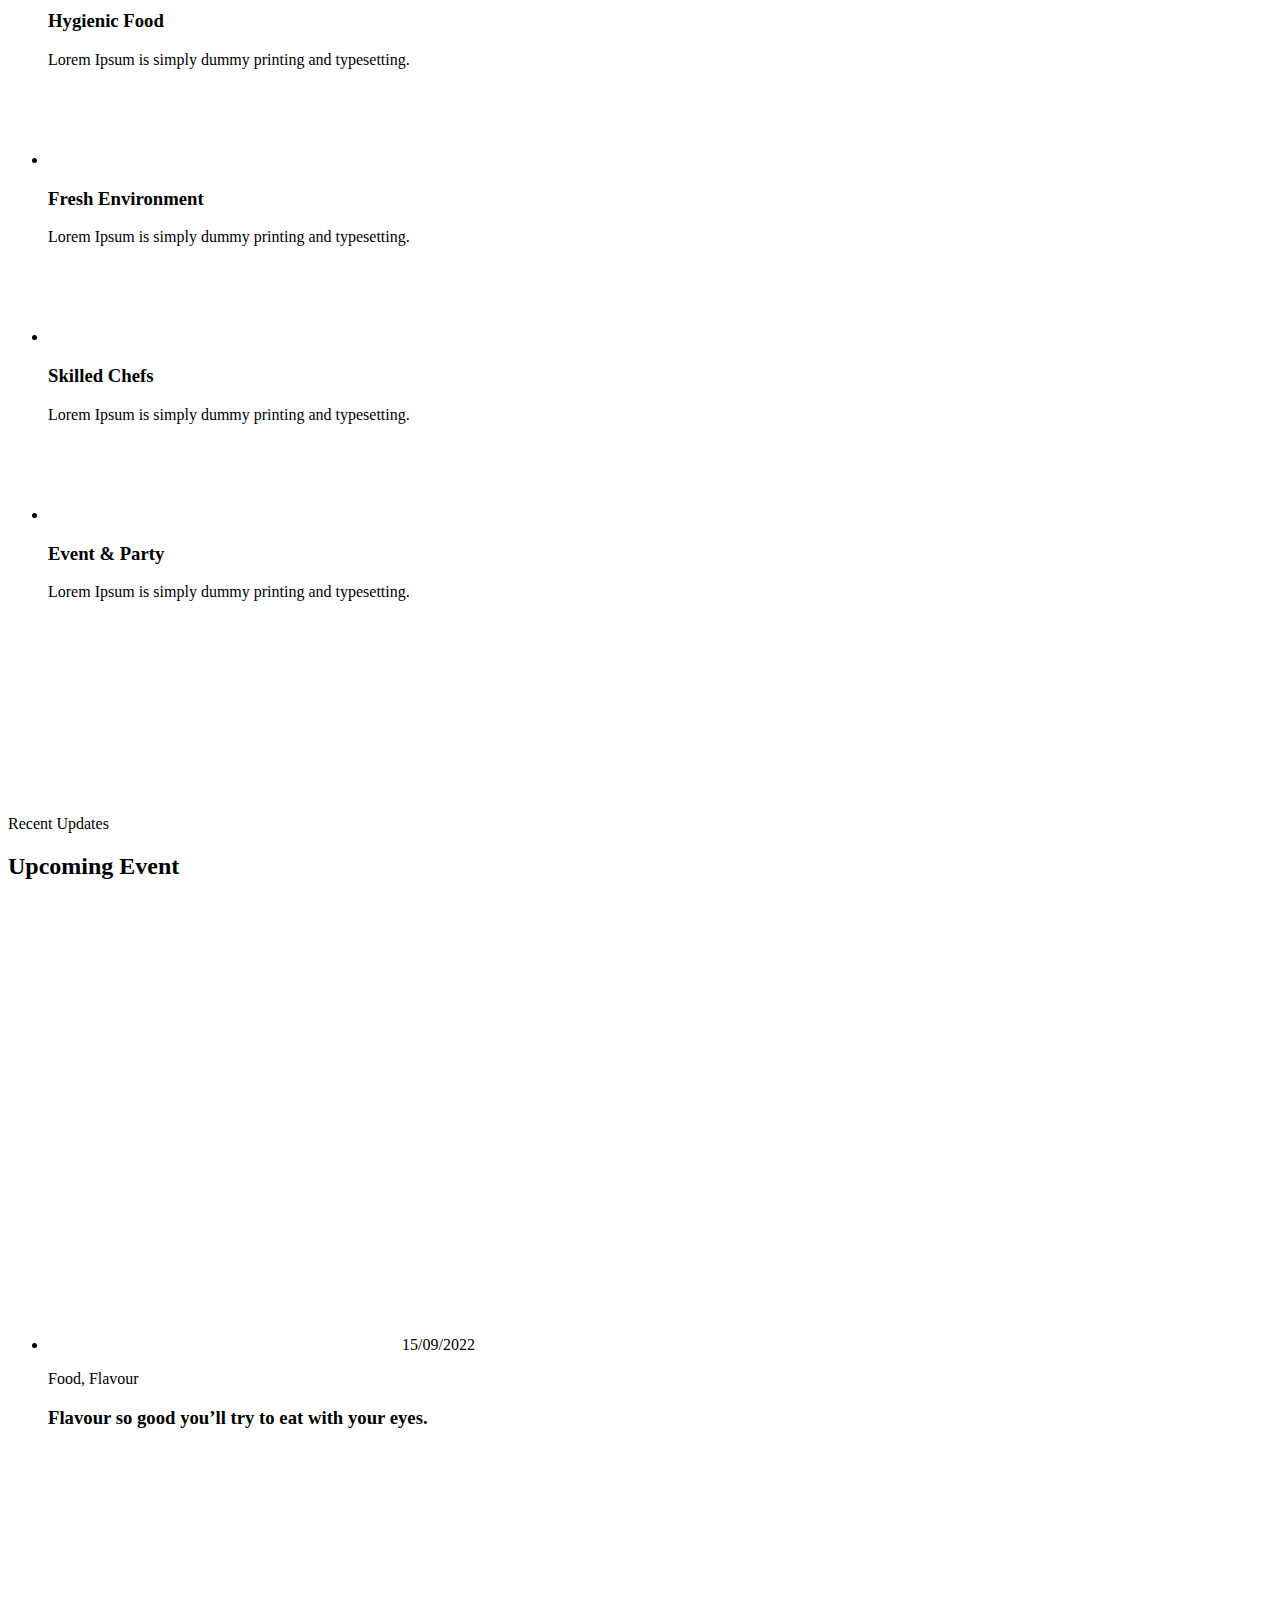
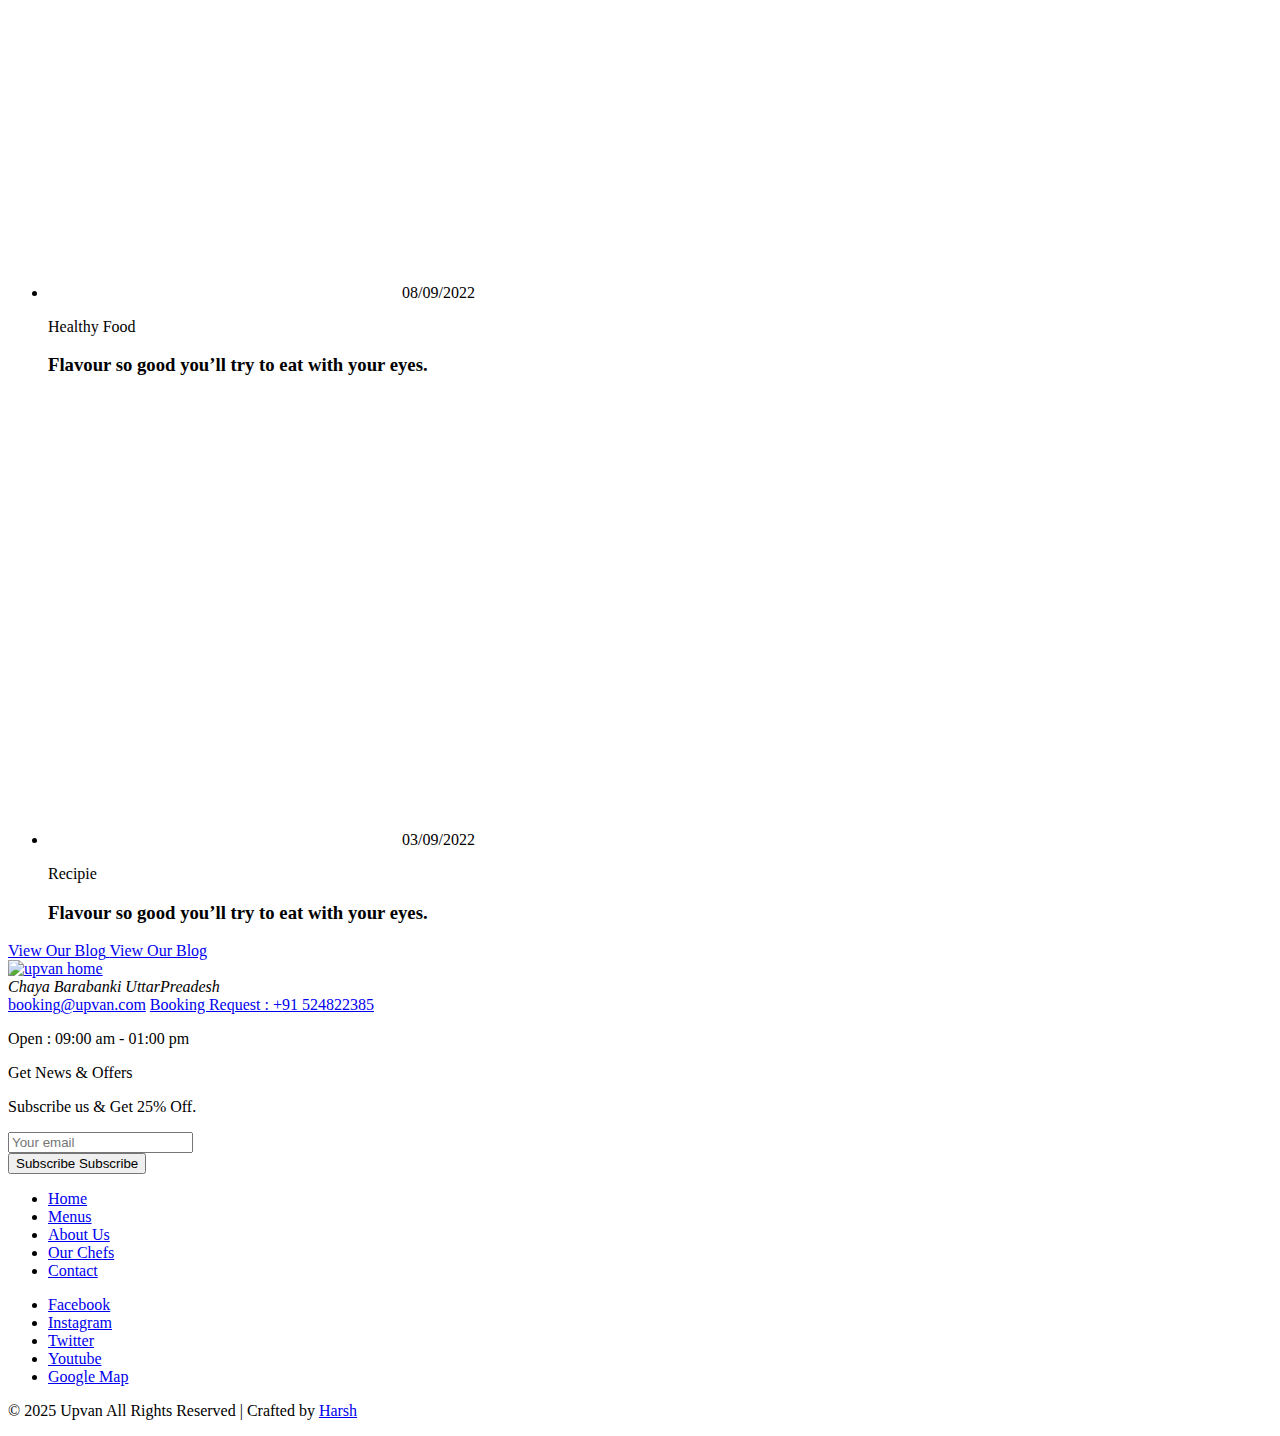
==== commit cde66b97: "Update index.html" ====
--- a/index.html
+++ b/index.html
@@ -81,22 +81,22 @@
         <span class="span">Daily : 11.00 am to 12.00 pm</span>
       </div>
 
-      <a href="tel:+11234567890" class="topbar-item link">
+      <a href="tel:+91 5248223857" class="topbar-item link">
         <div class="icon">
           <ion-icon name="call-outline" aria-hidden="true"></ion-icon>
         </div>
 
-        <span class="span">+91 99189163xx</span>
+        <span class="span">+91 5248223857</span>
       </a>
 
       <div class="separator"></div>
 
-      <a href="mailto:booking@restaurant.com" class="topbar-item link">
+      <a href="mailto:booking@upvan.com" class="topbar-item link">
         <div class="icon">
           <ion-icon name="mail-outline" aria-hidden="true"></ion-icon>
         </div>
 
-        <span class="span">booking@restaurant.com</span>
+        <span class="span">booking@upvan.com</span>
       </a>
 
     </div>
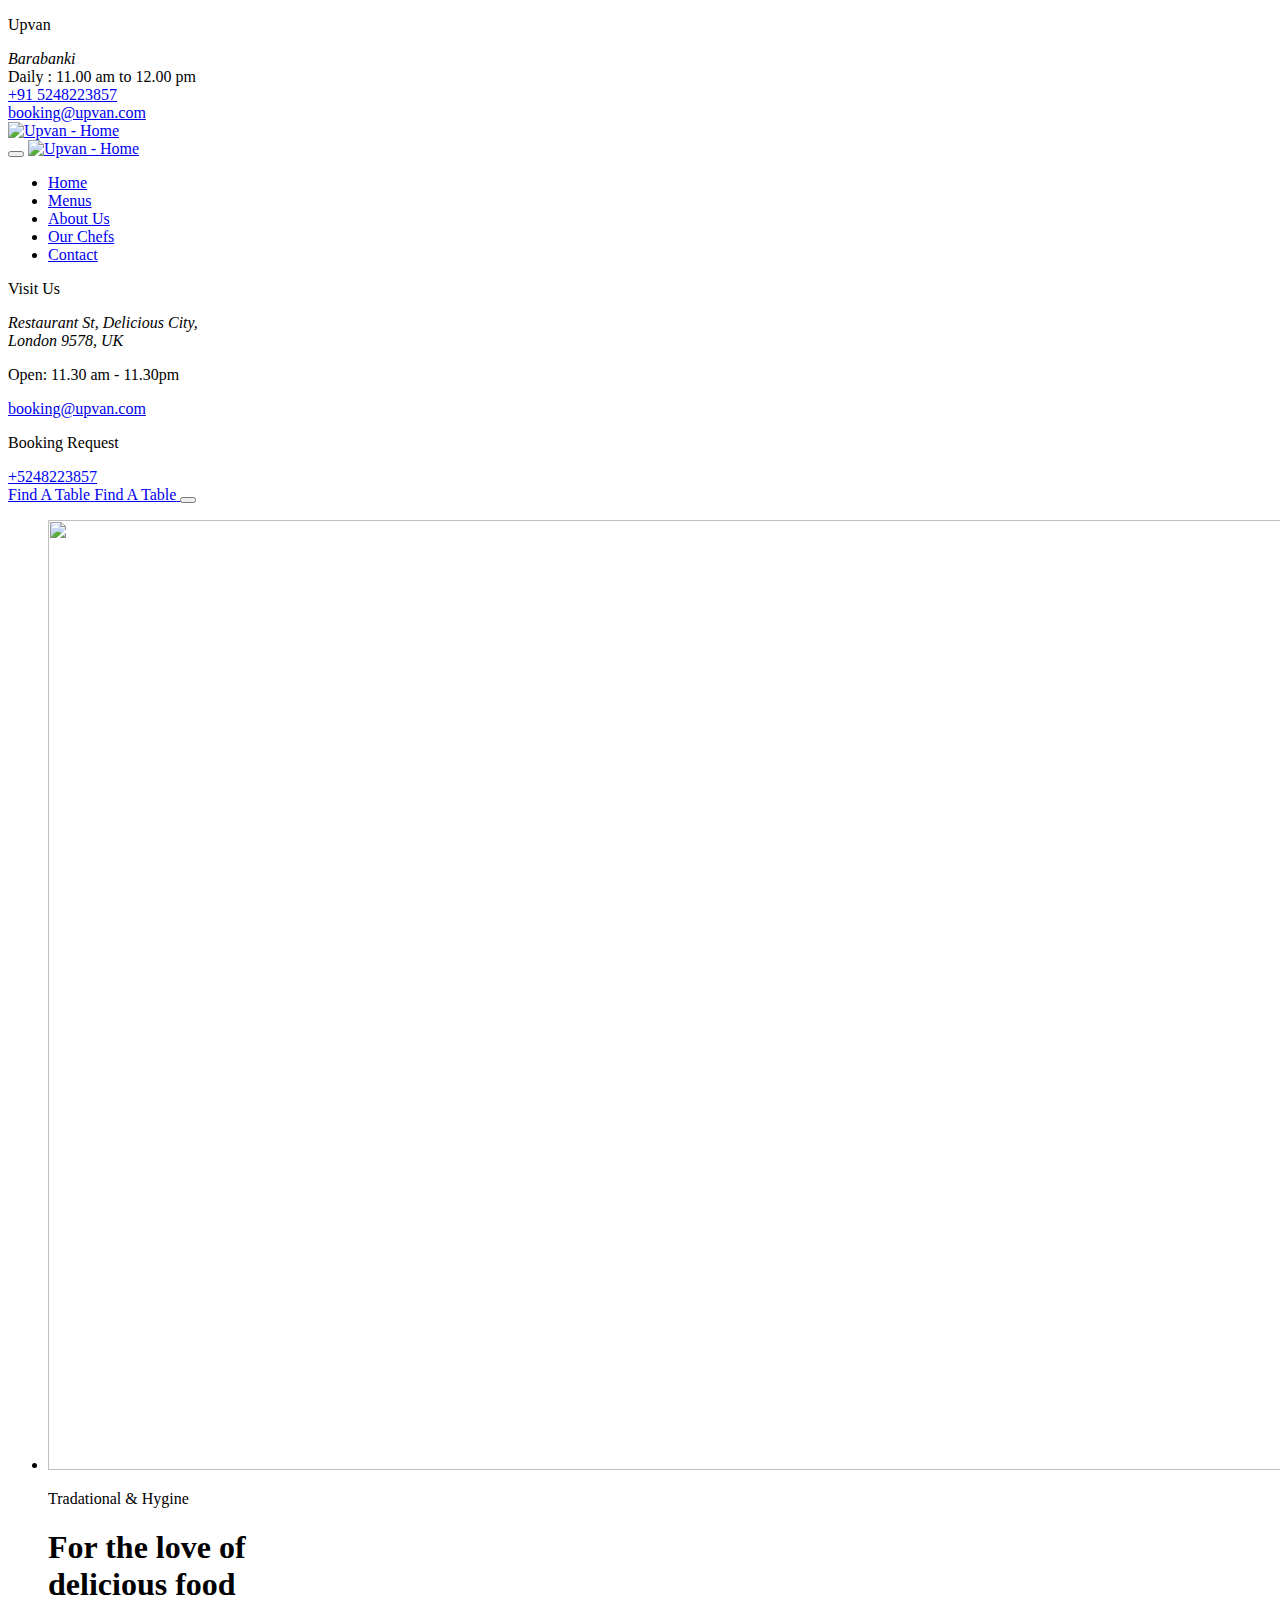
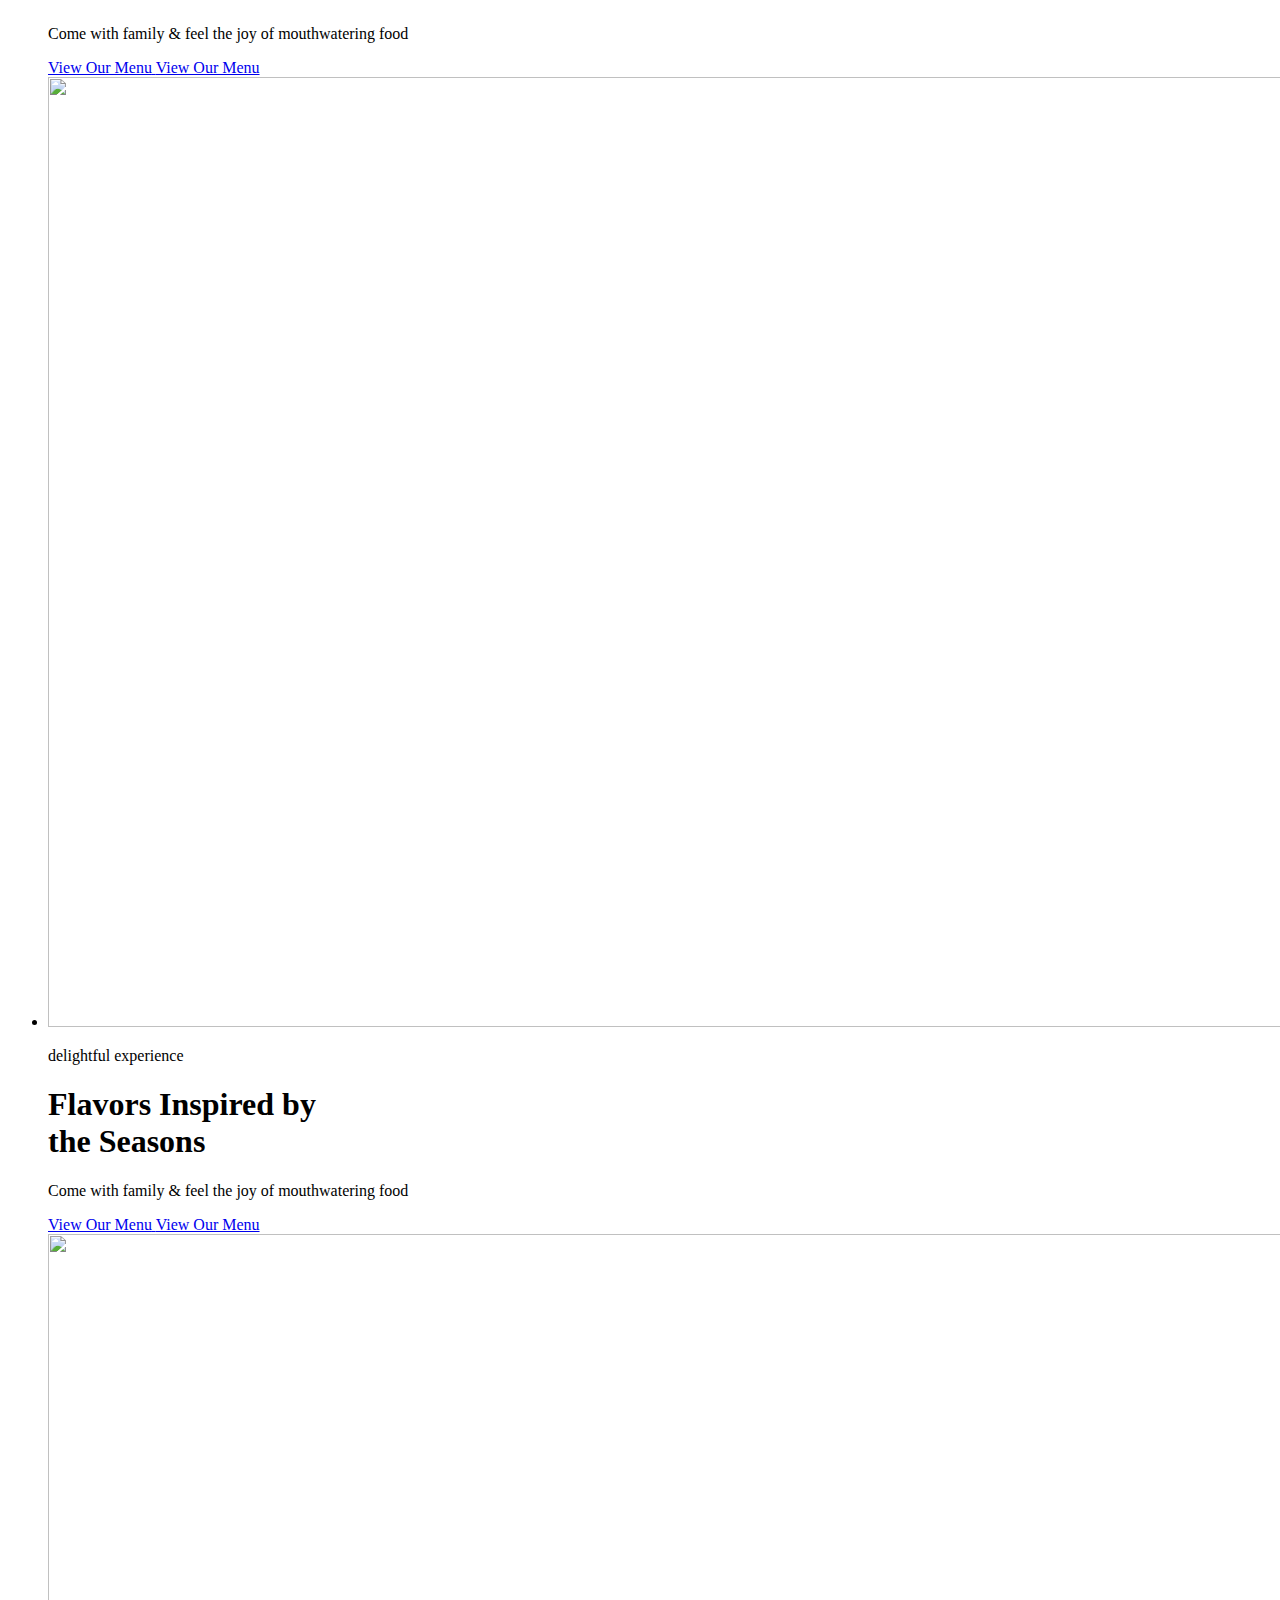
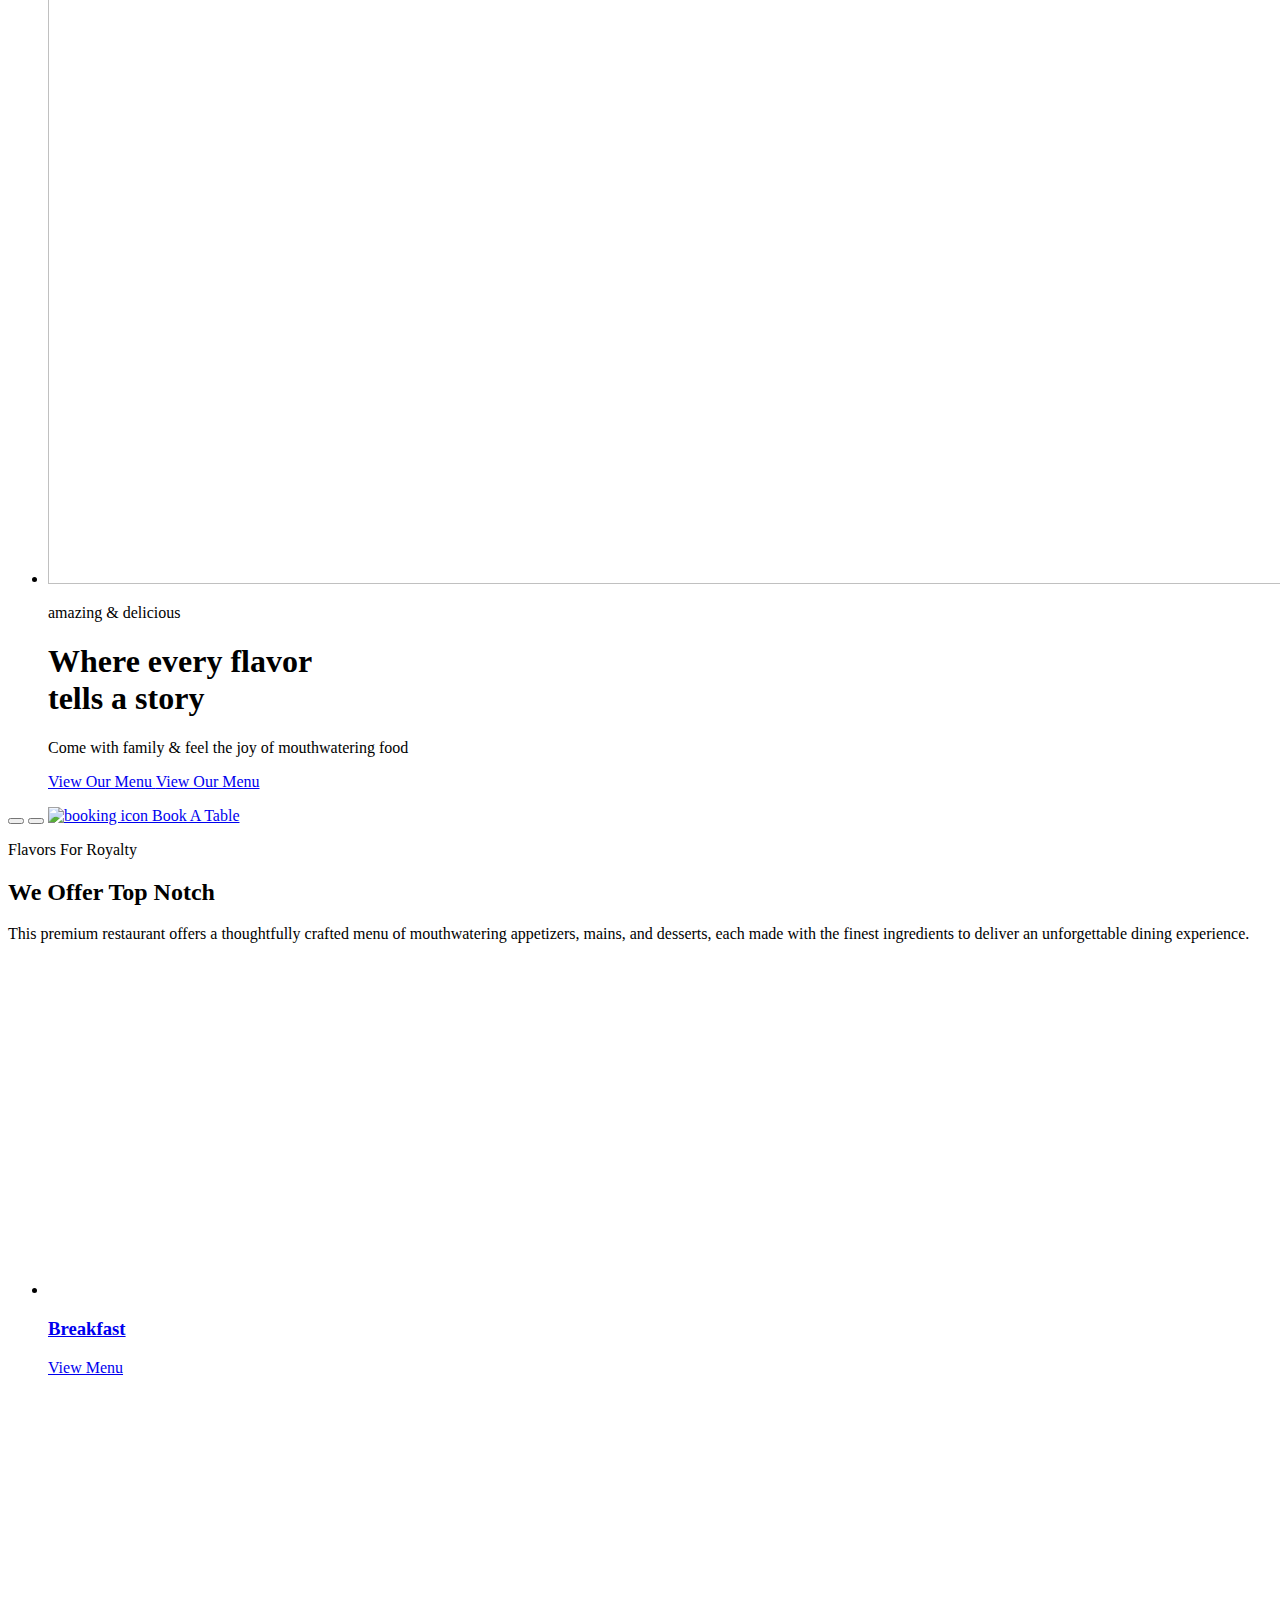
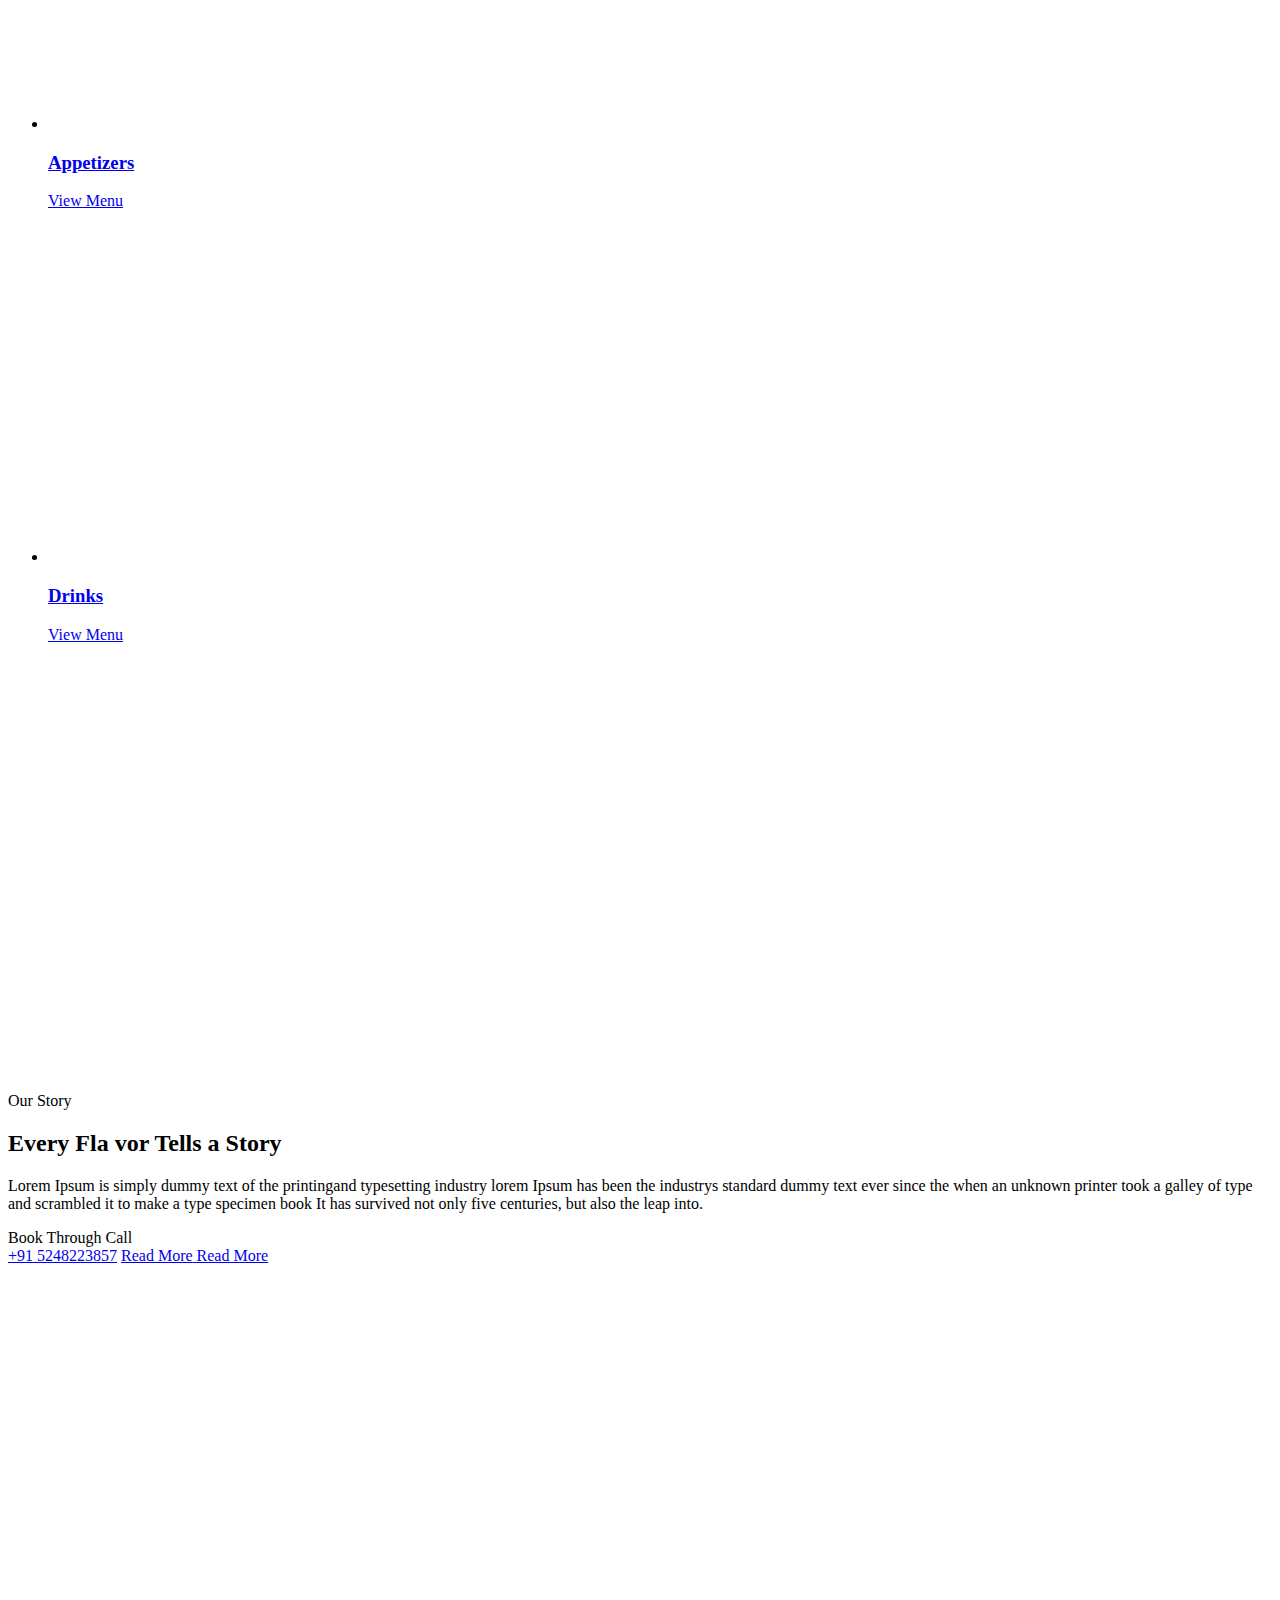
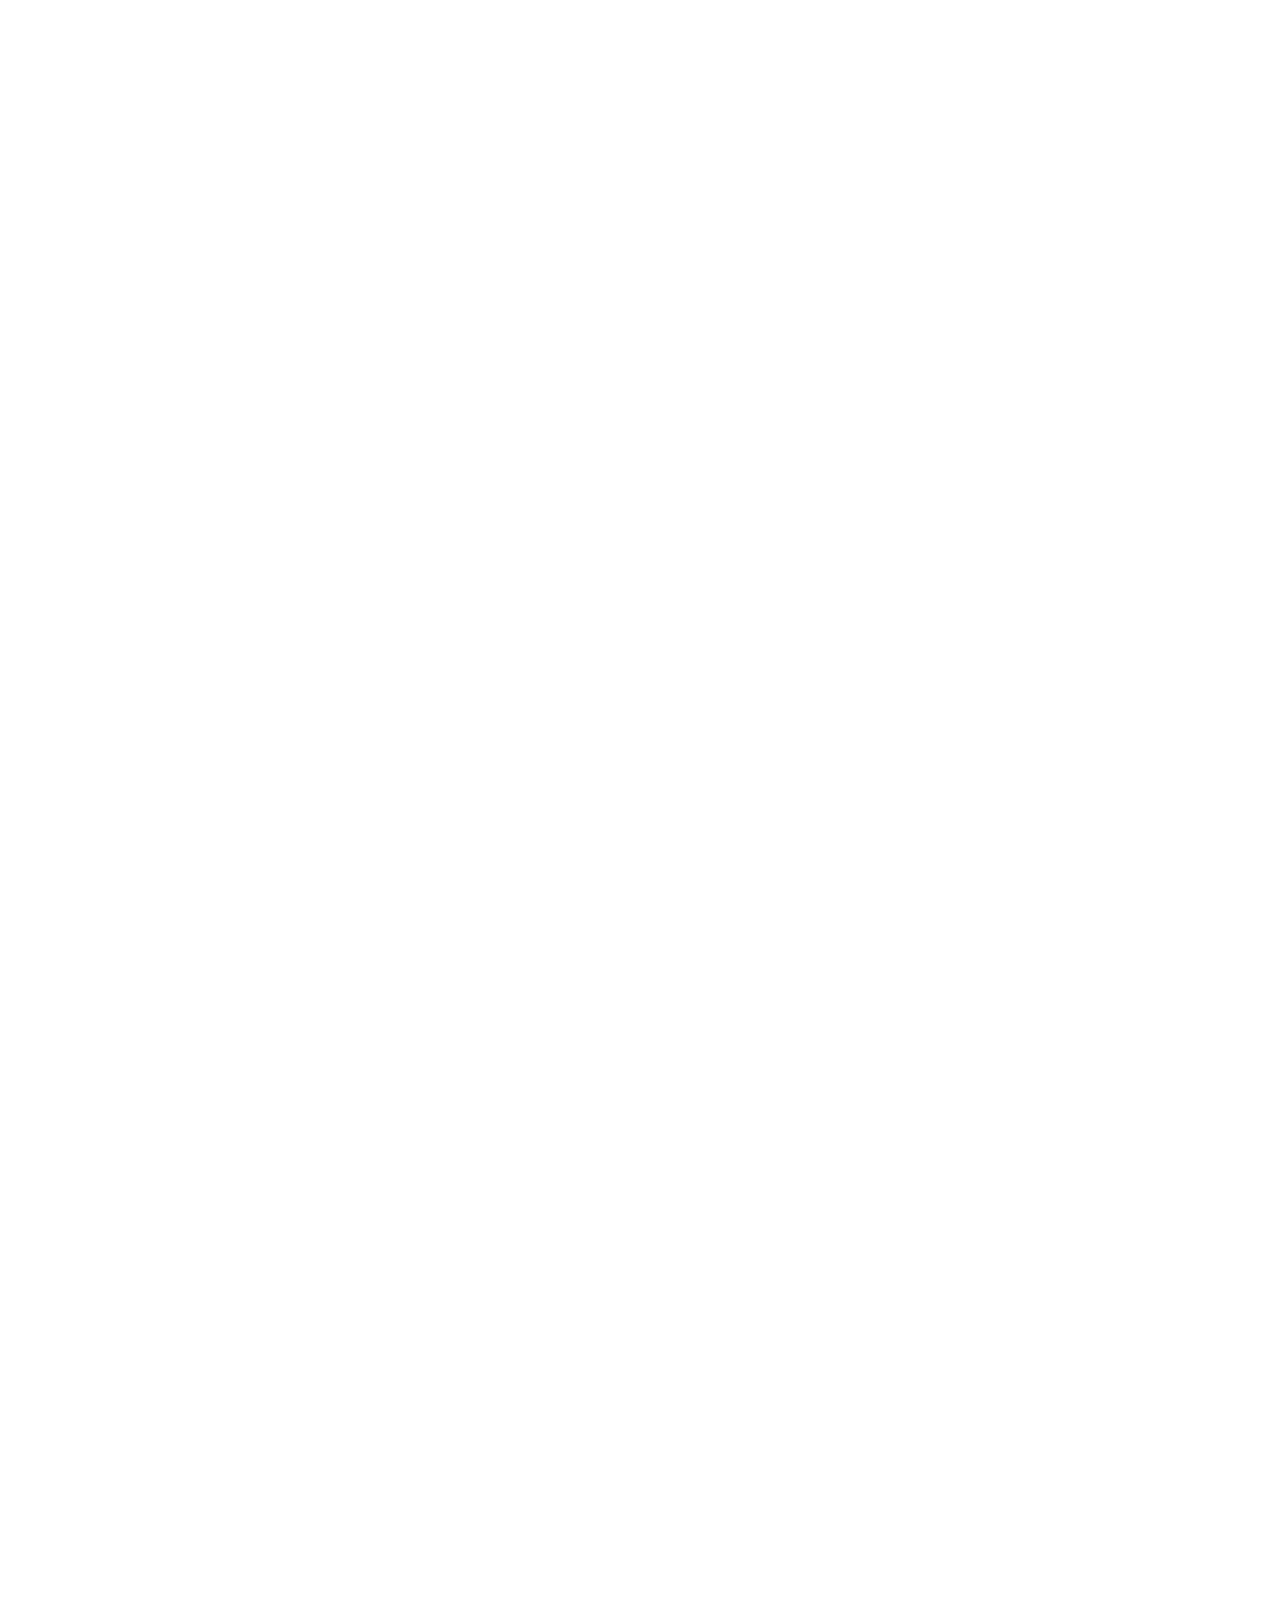
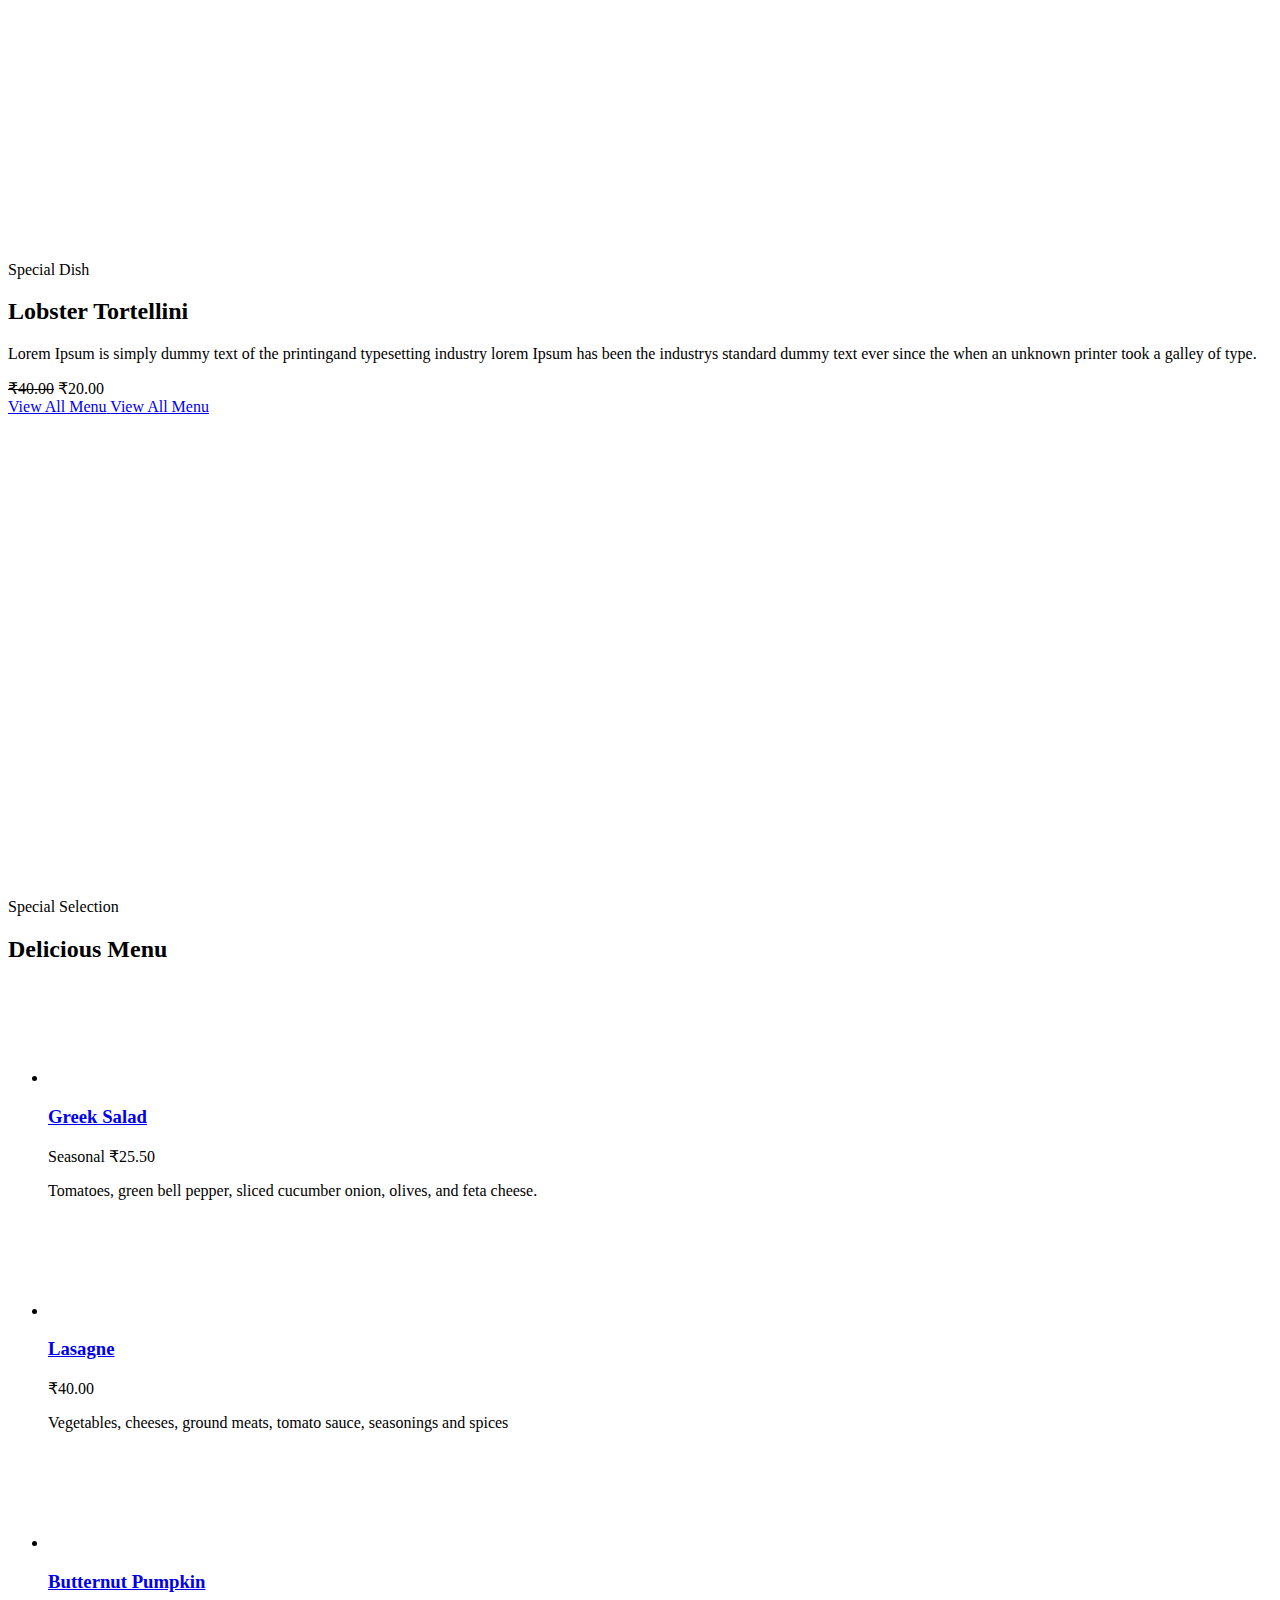
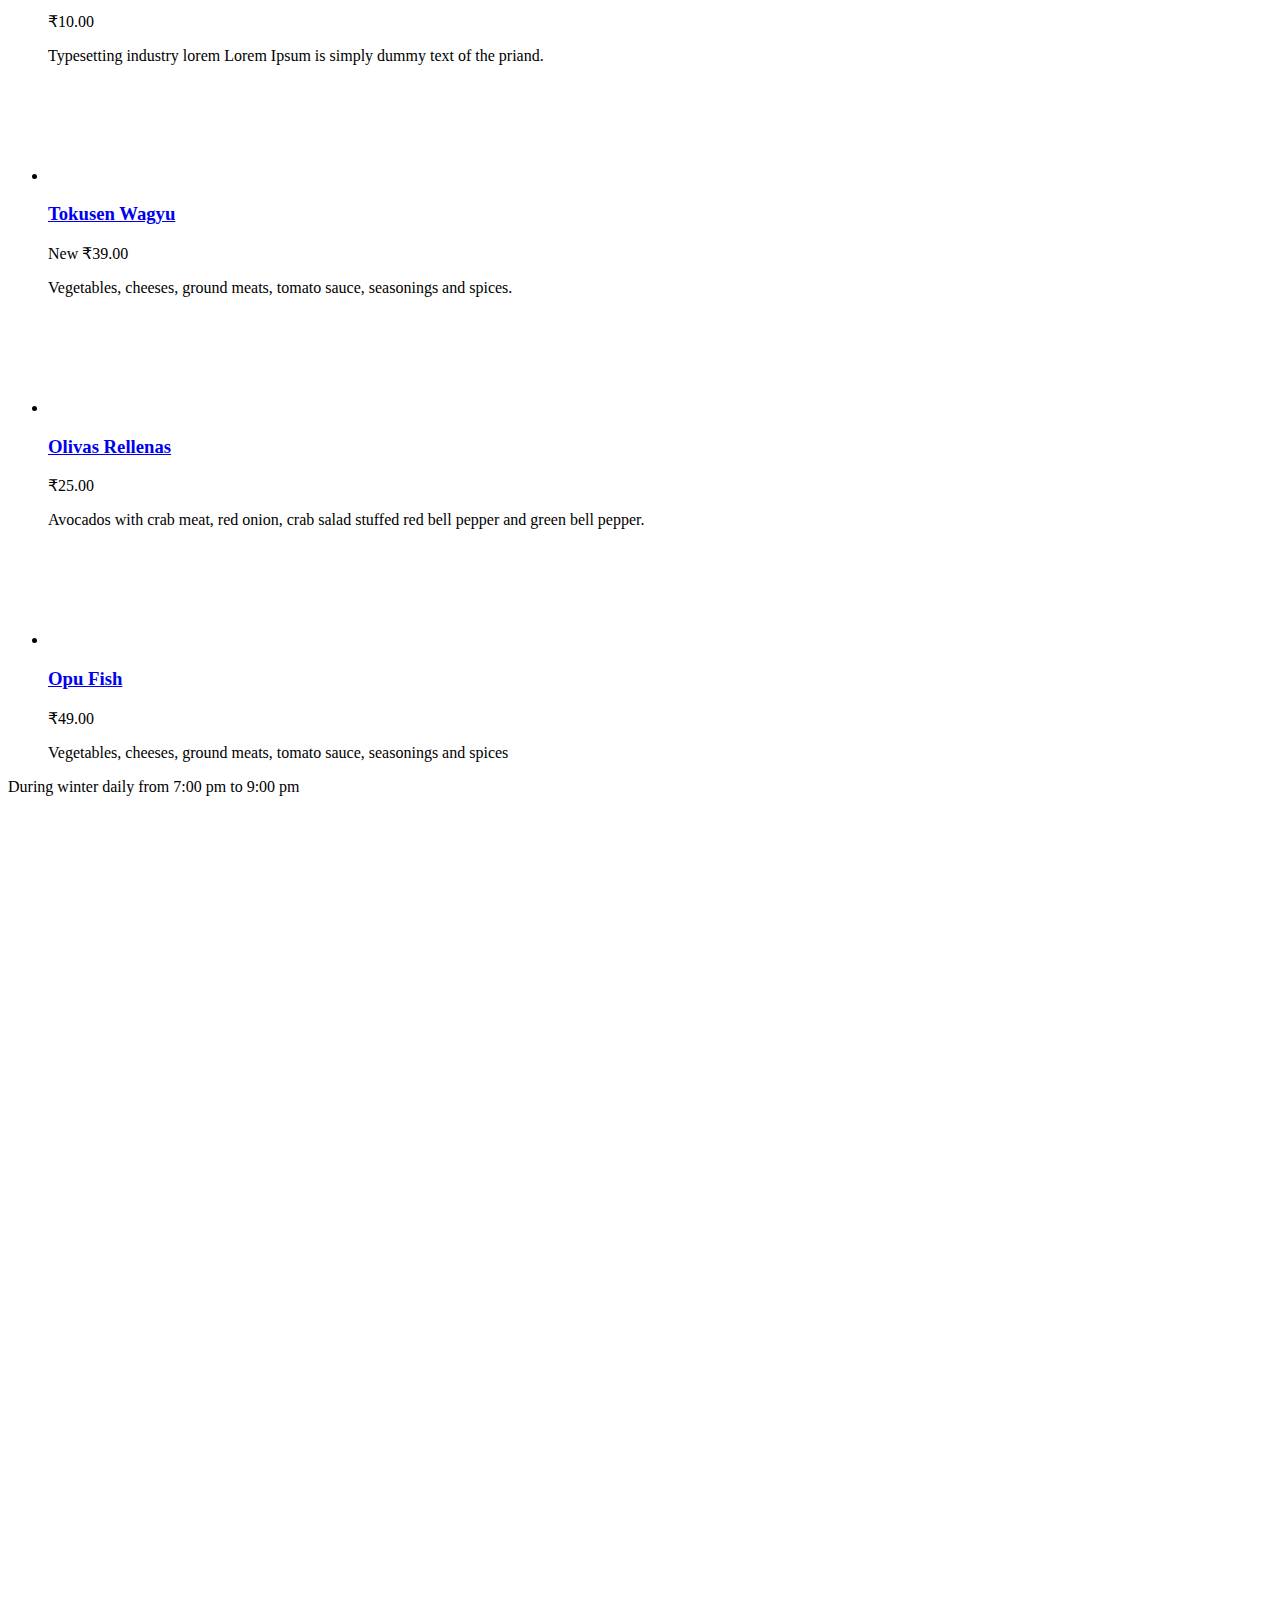
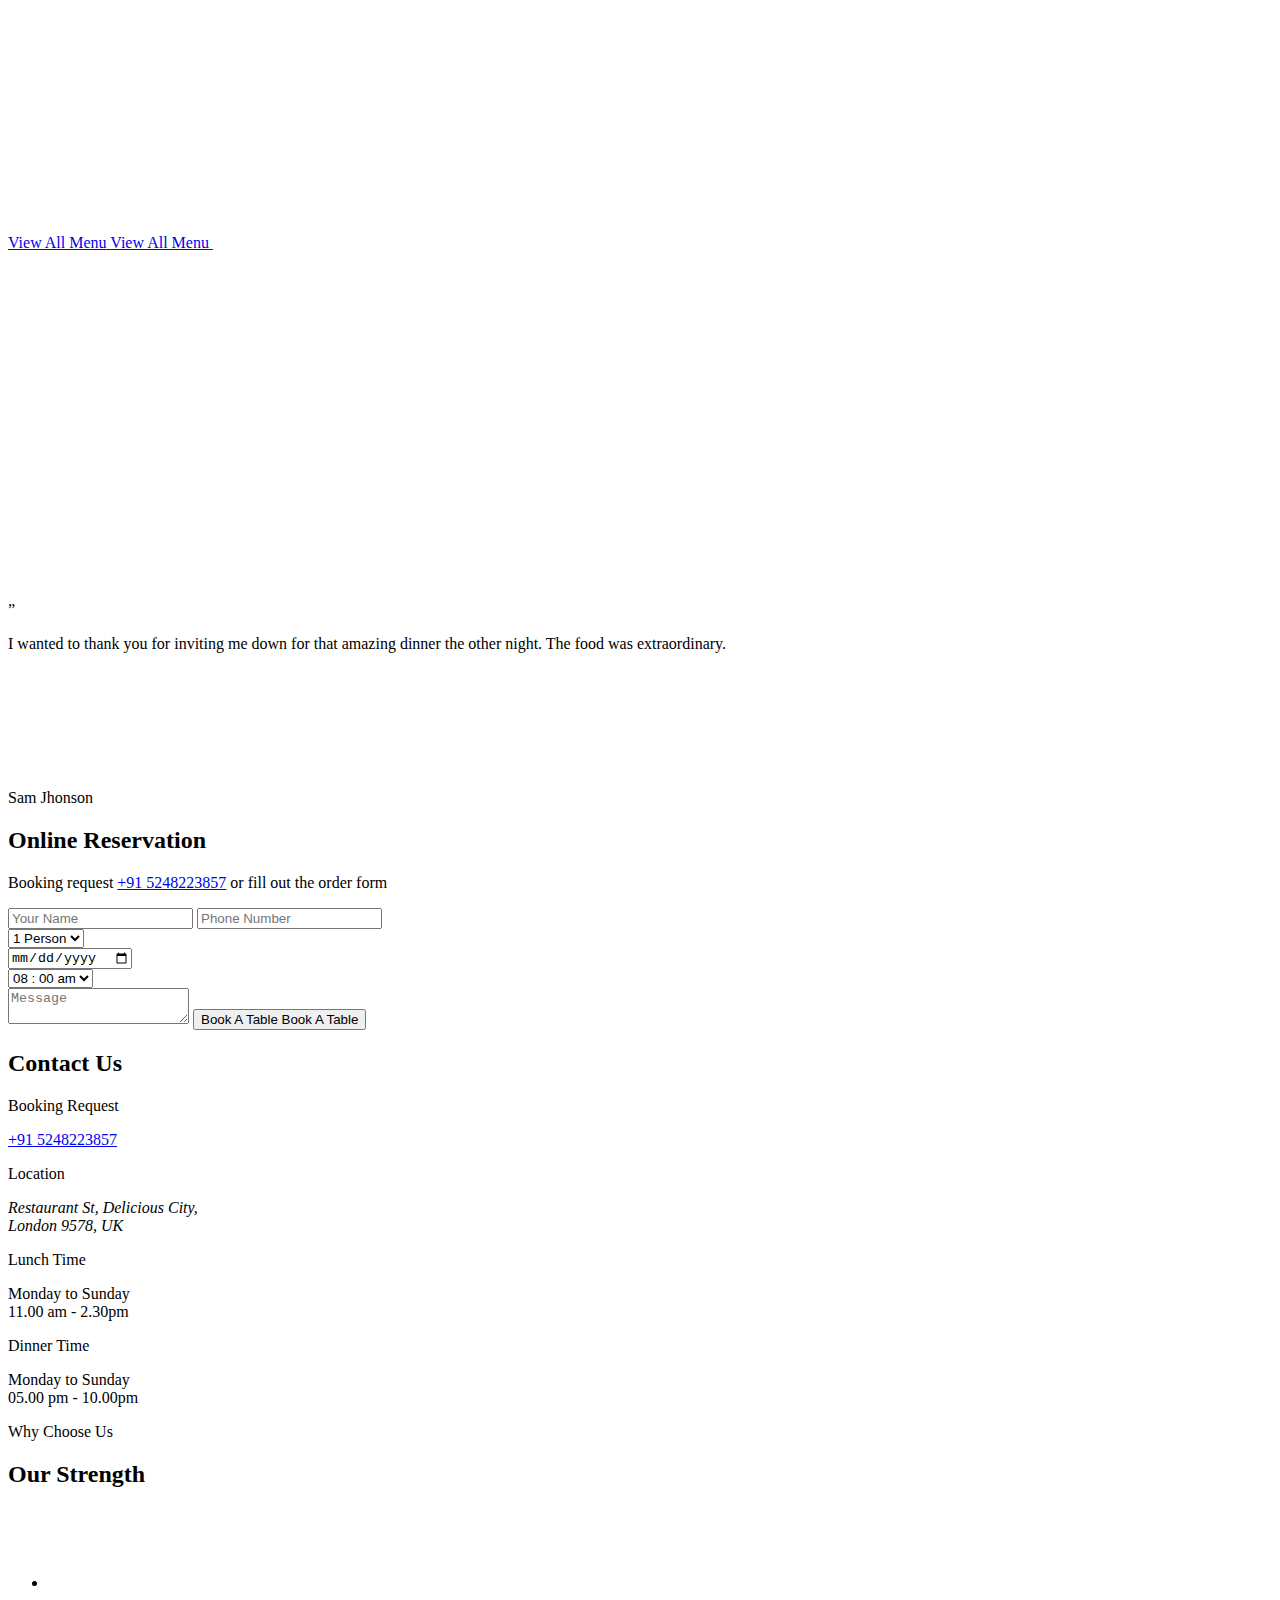
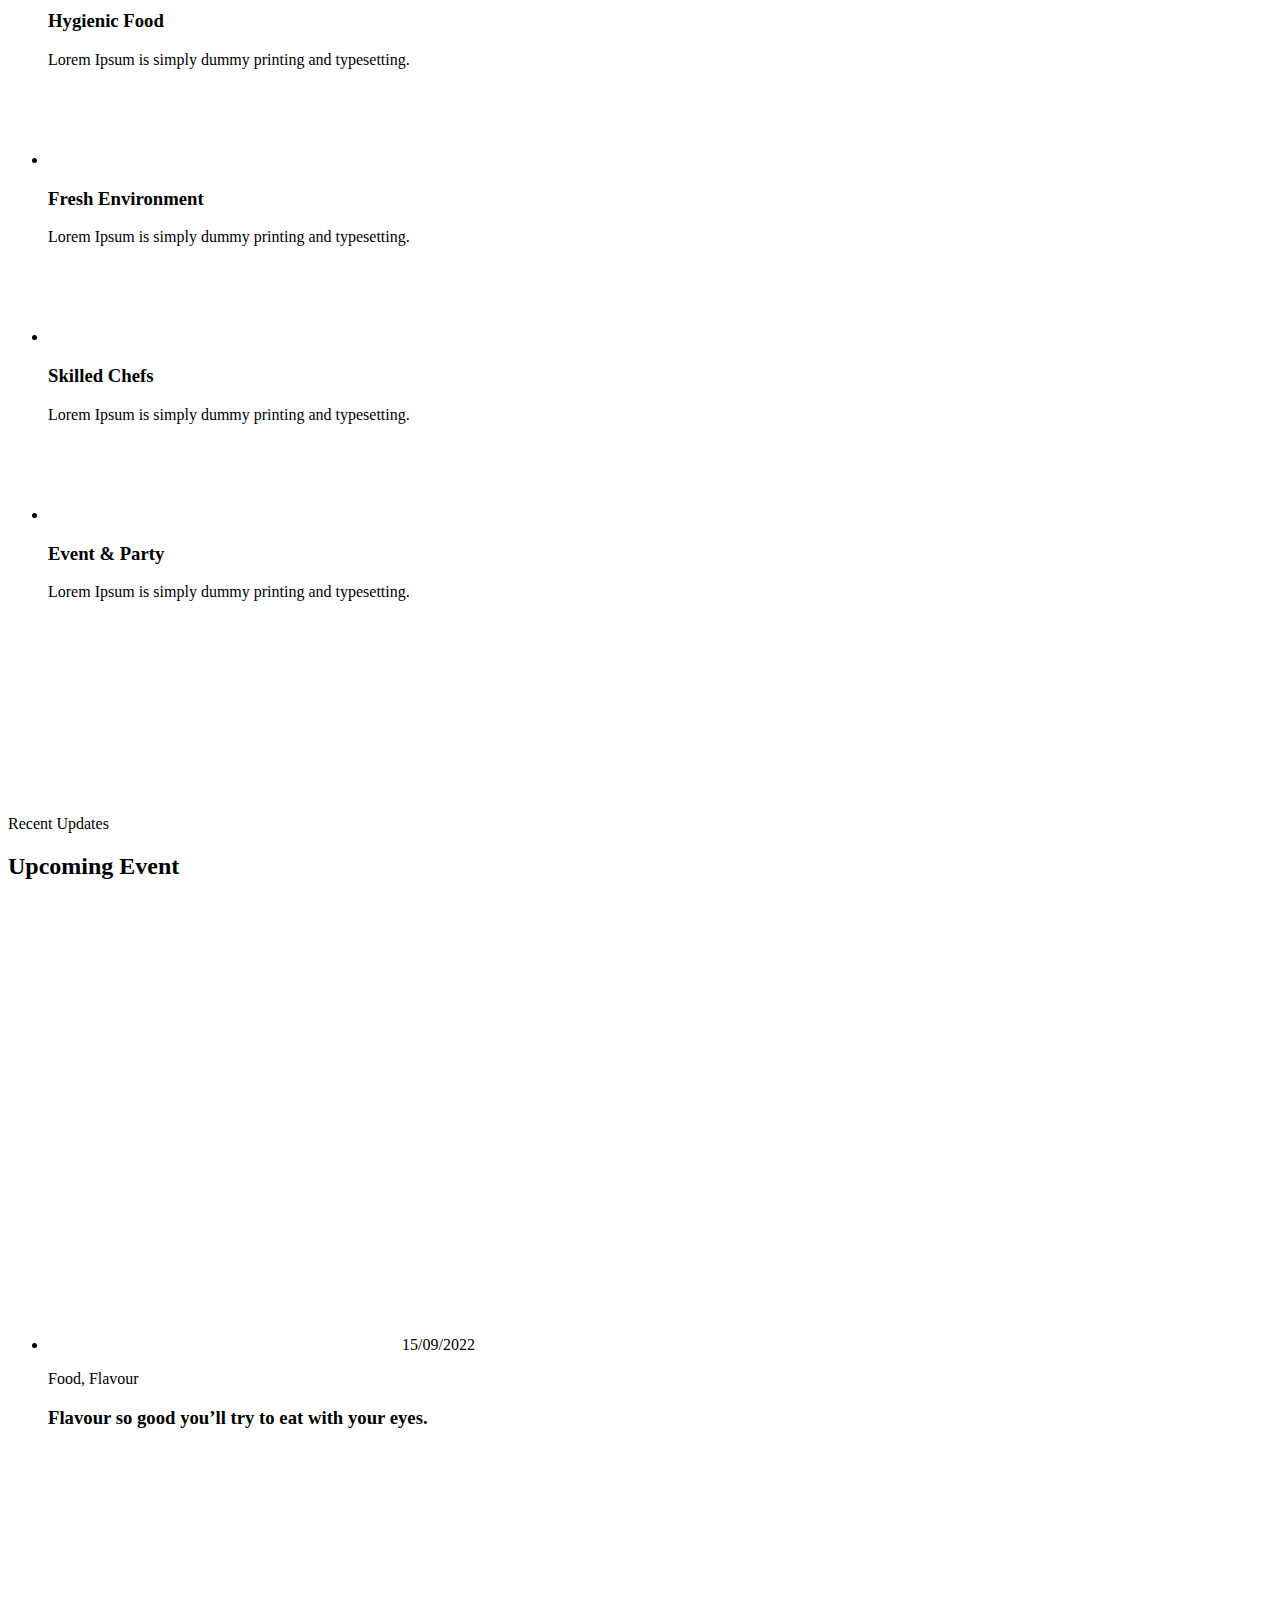
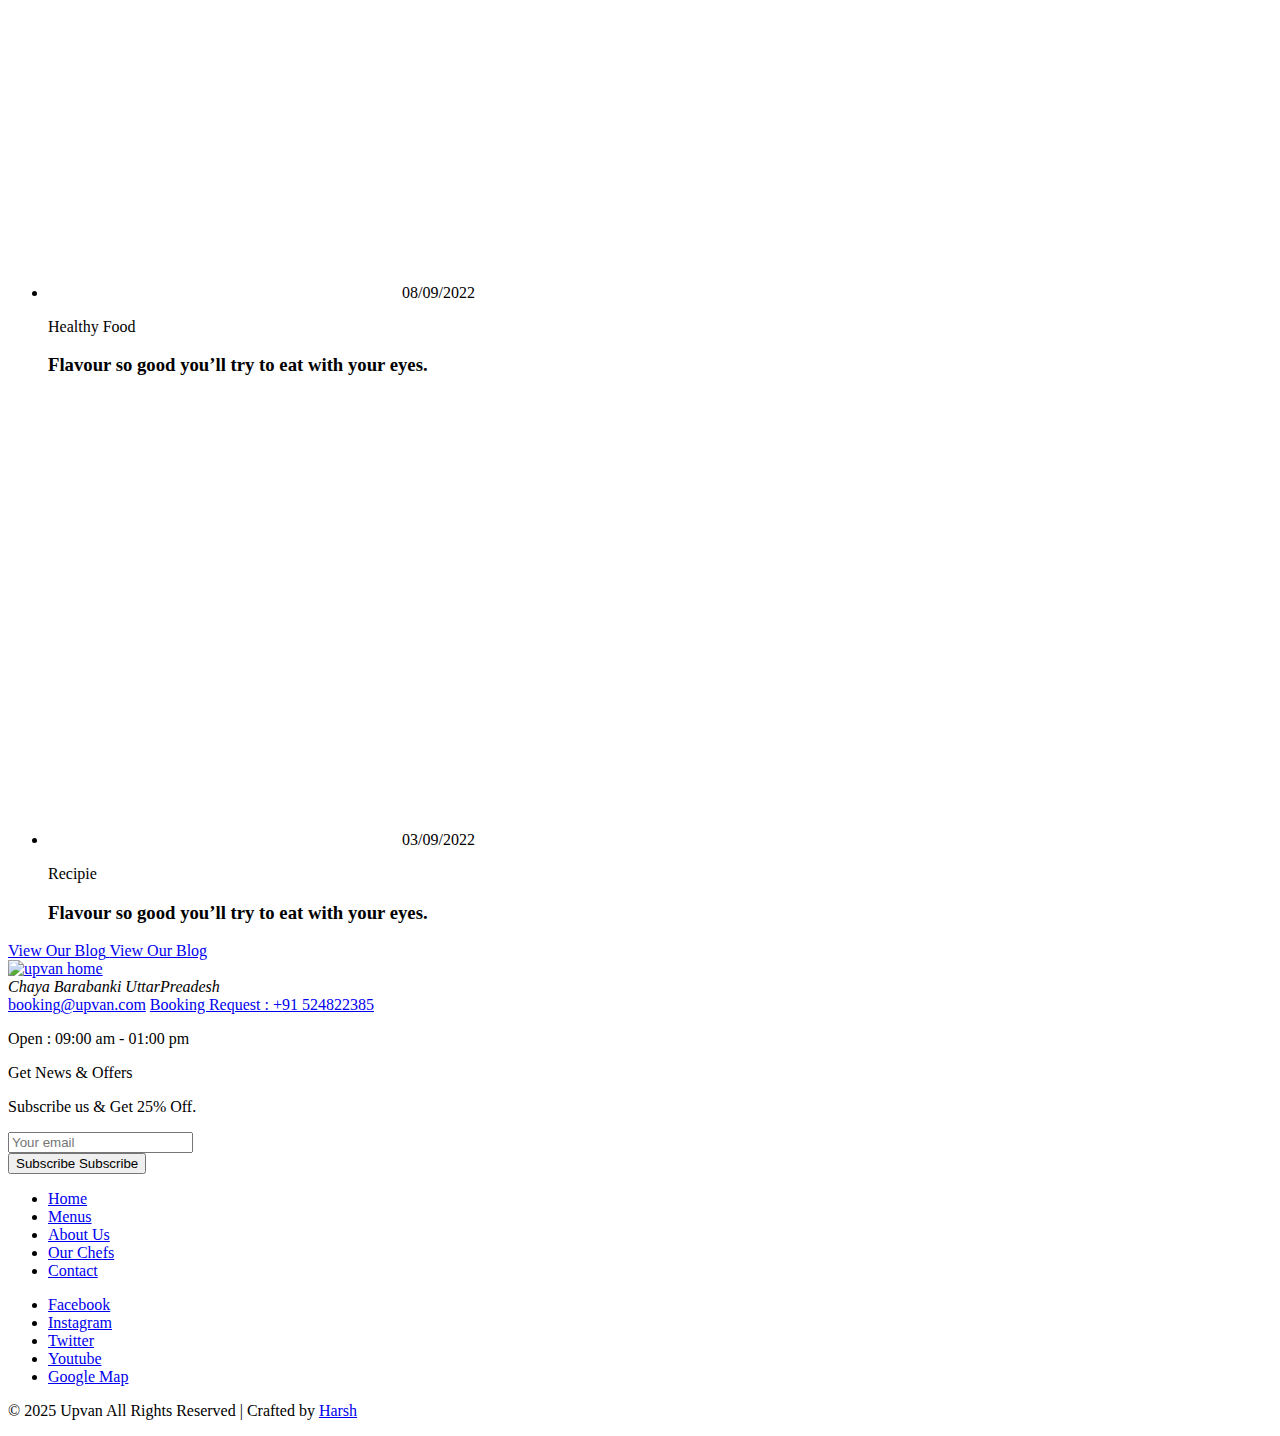
==== commit 7d94ec40: "Update index.html" ====
--- a/index.html
+++ b/index.html
@@ -445,7 +445,7 @@
 
             <div class="contact-label">Book Through Call</div>
 
-            <a href="tel:+804001234567" class="body-1 contact-number hover-underline">+80 (400) 123 4567</a>
+            <a href="tel:+91 5248223857" class="body-1 contact-number hover-underline">+91 5248223857</a>
 
             <a href="#" class="btn btn-primary">
               <span class="text text-1">Read More</span>
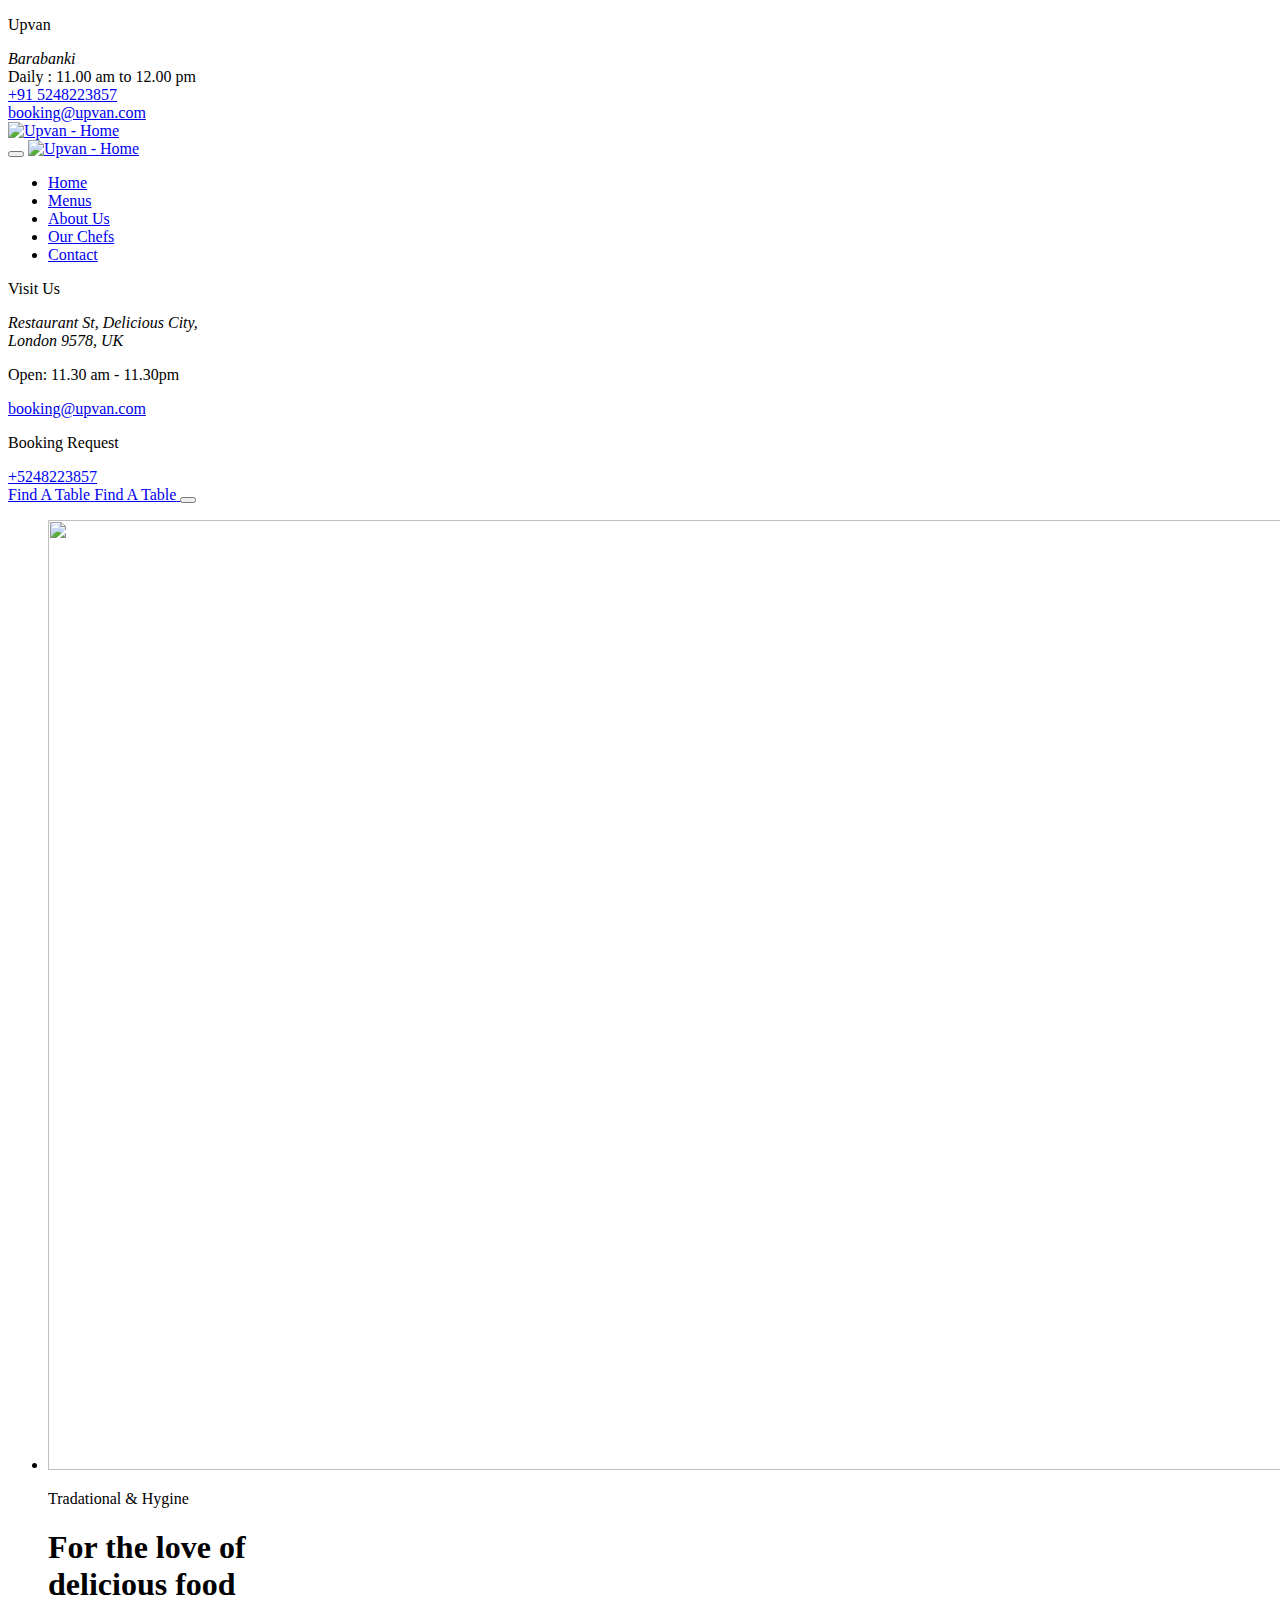
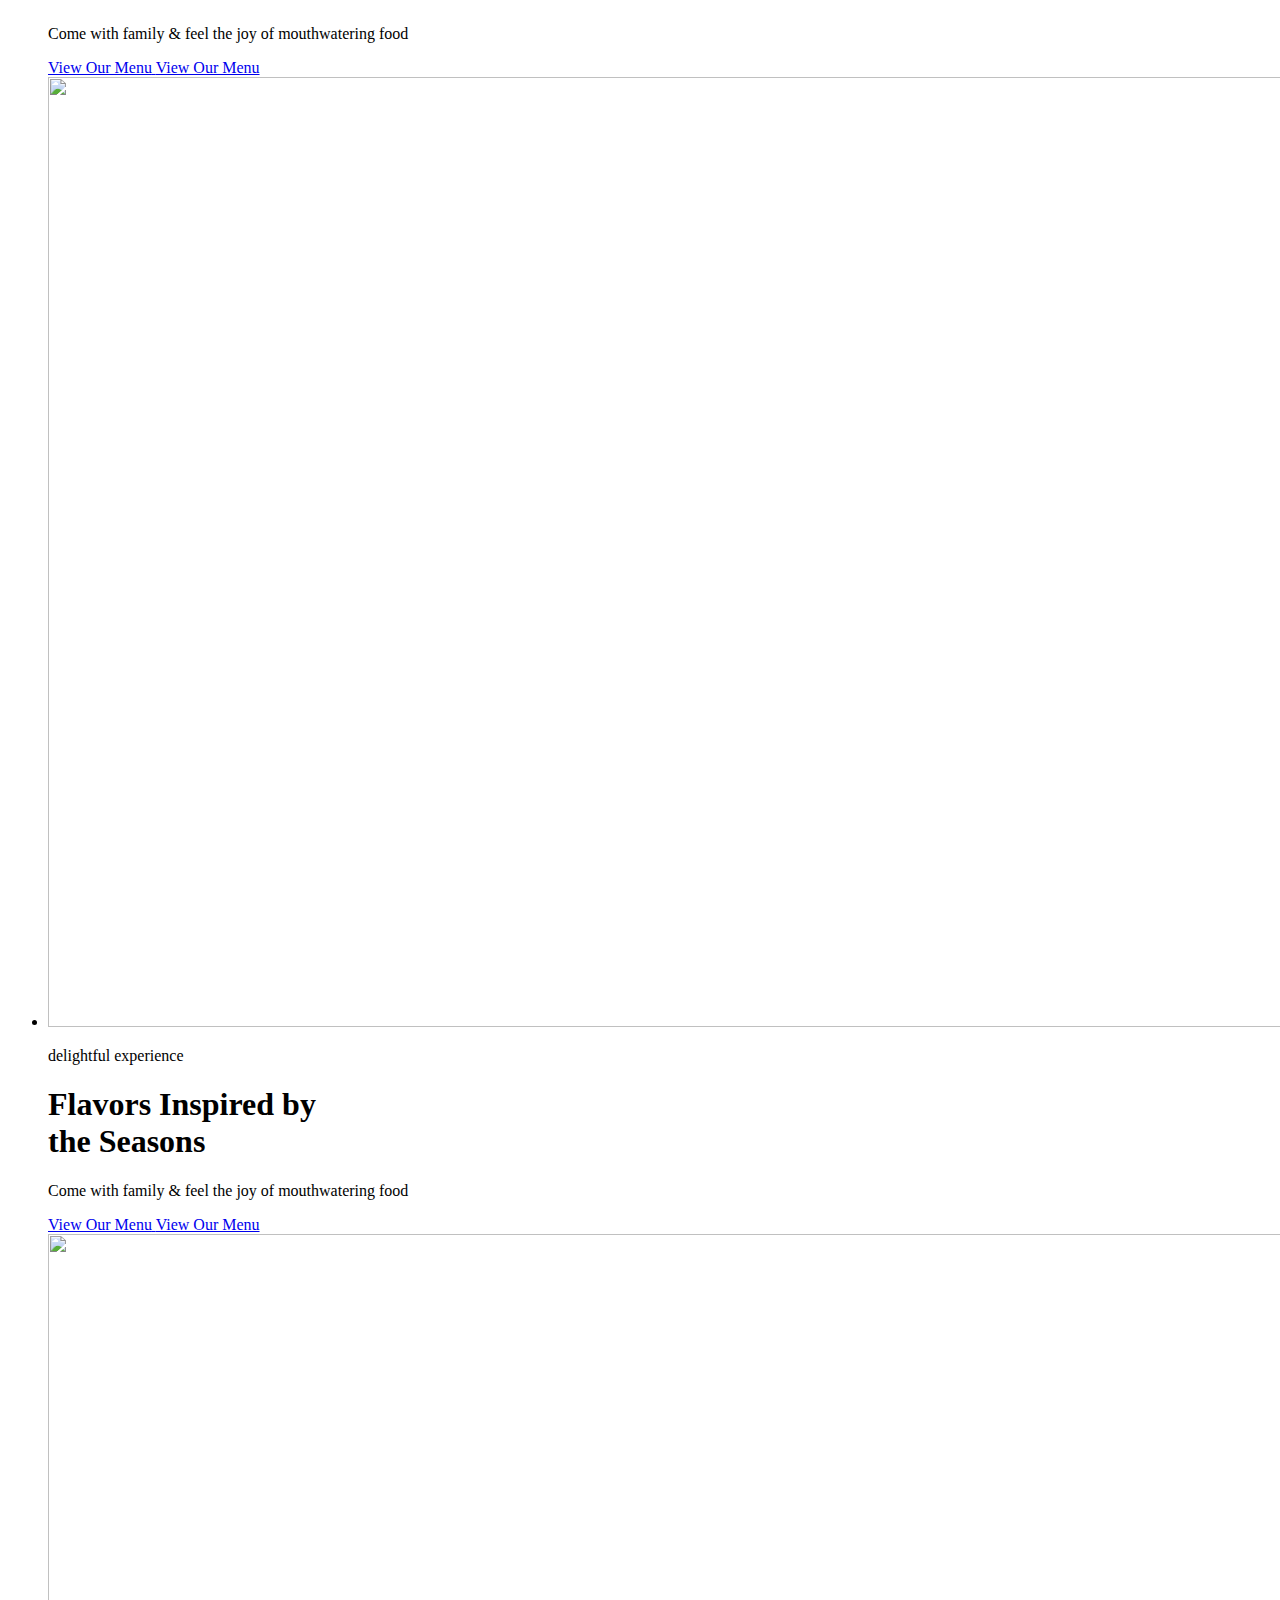
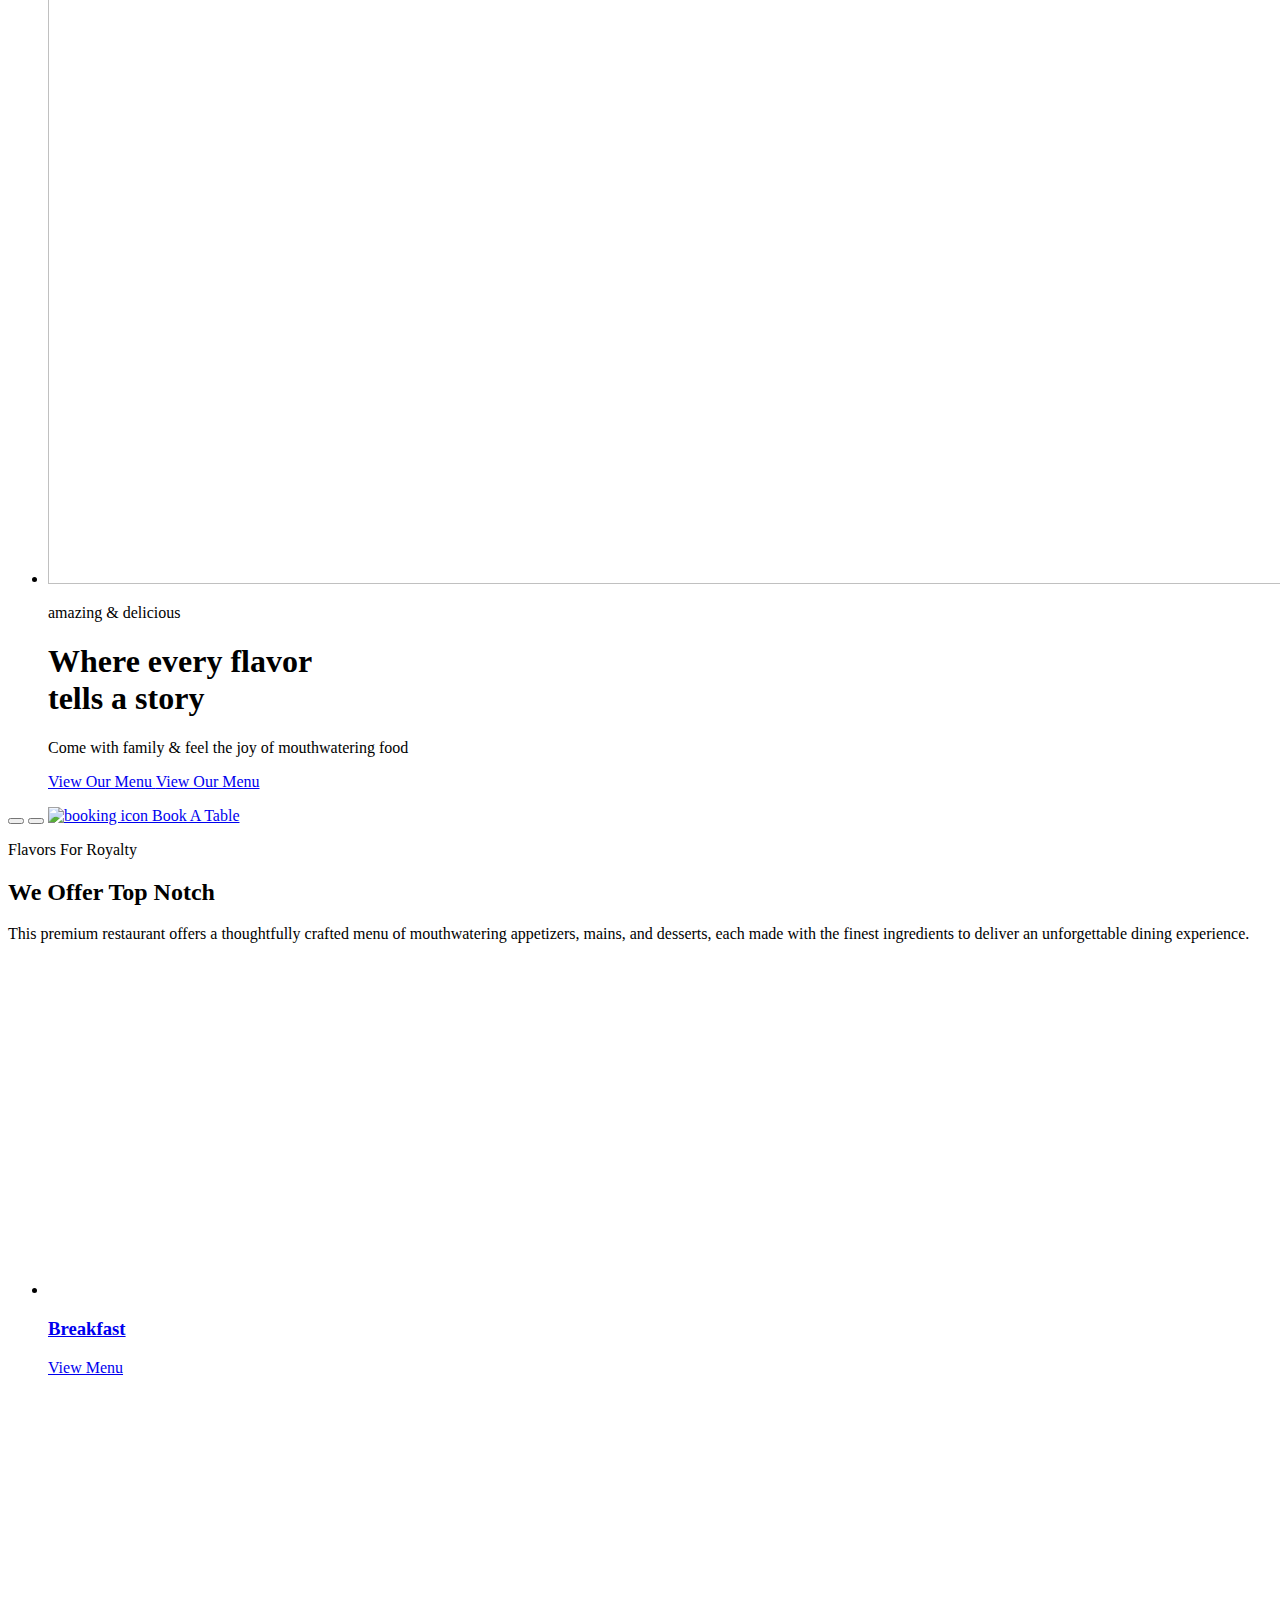
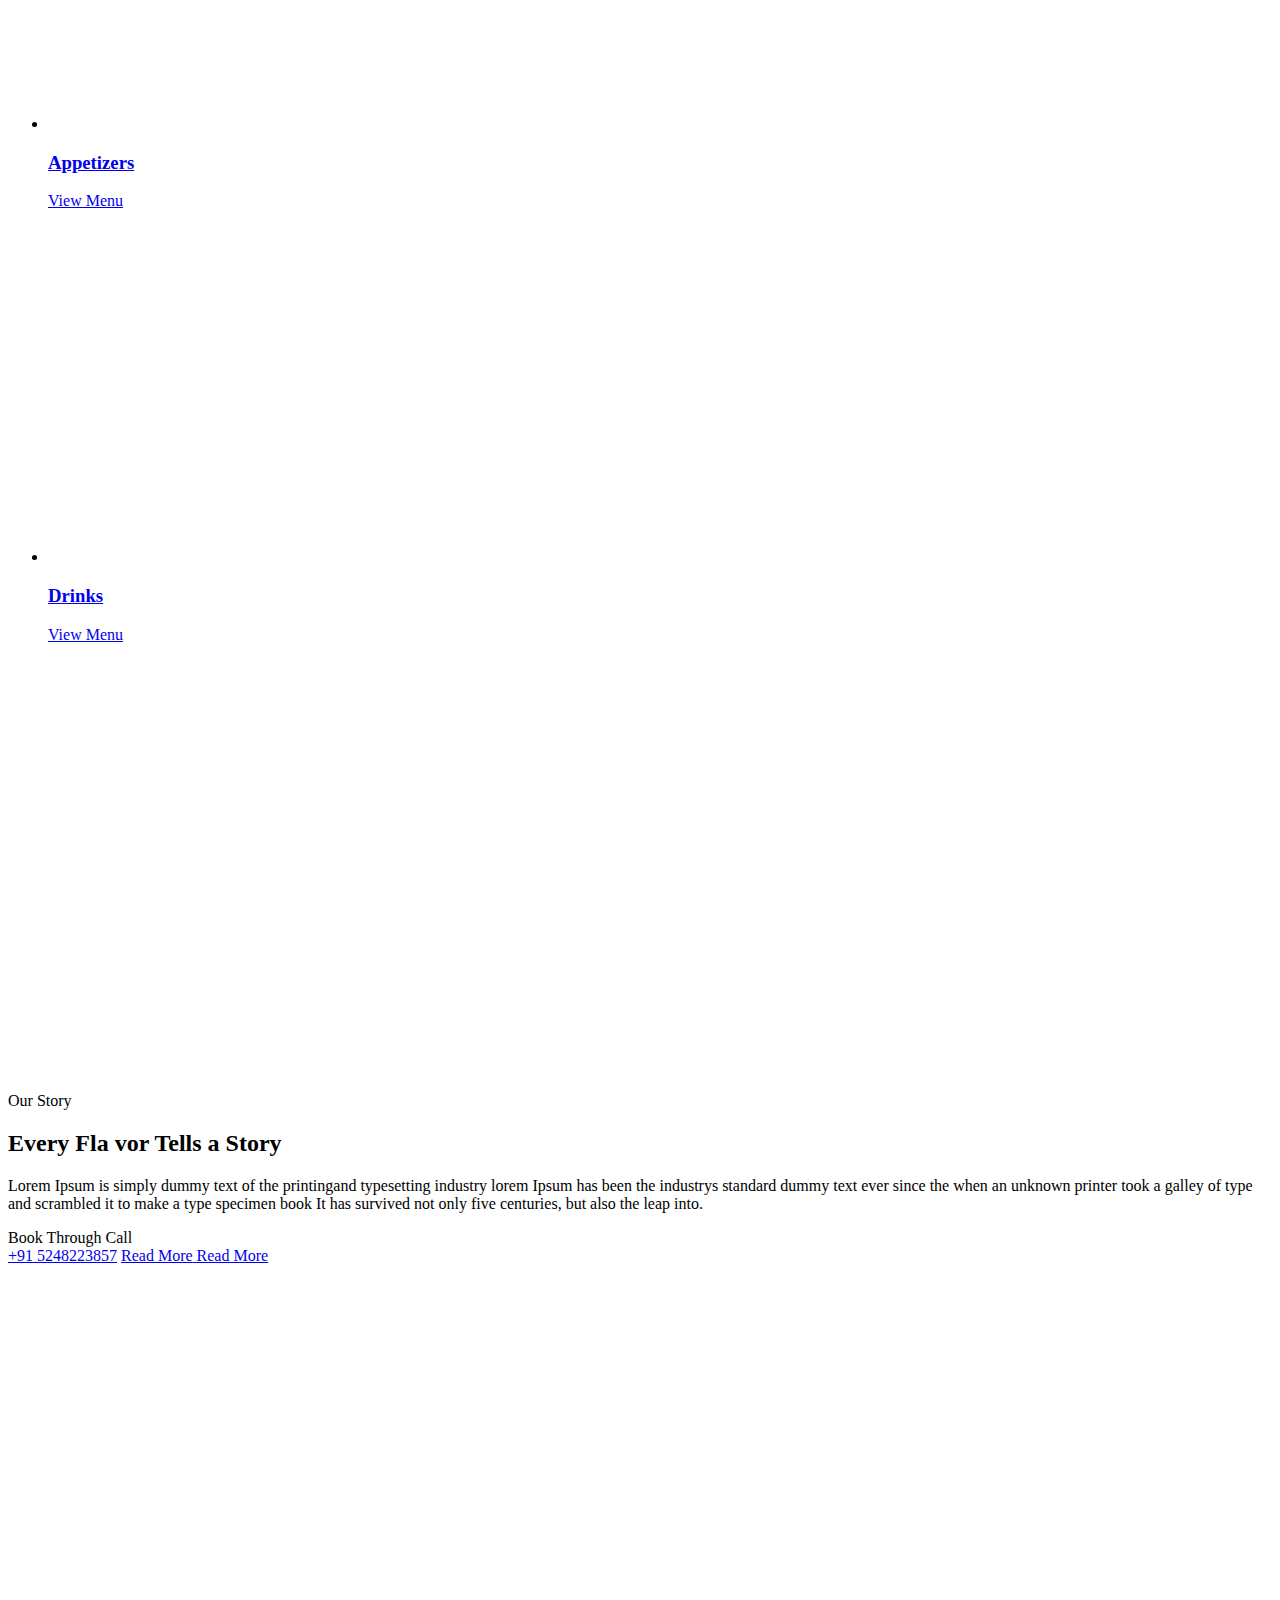
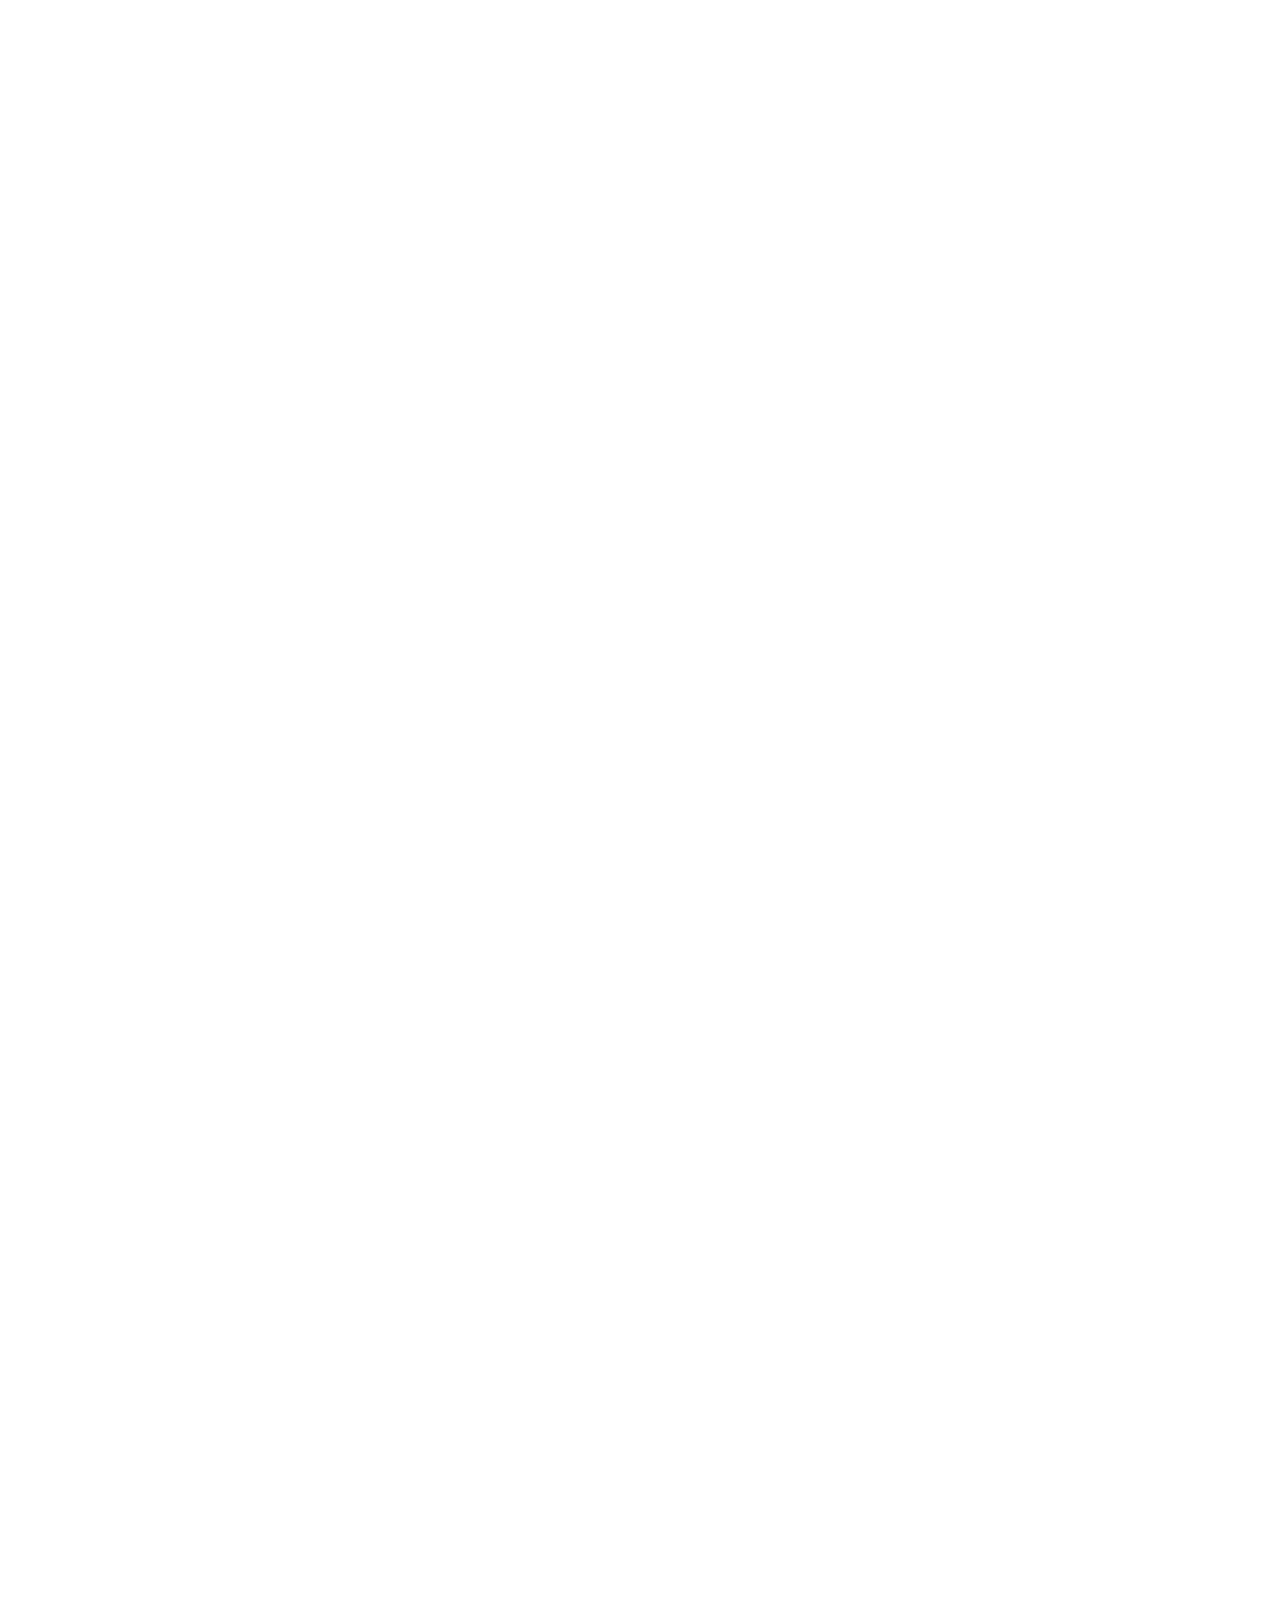
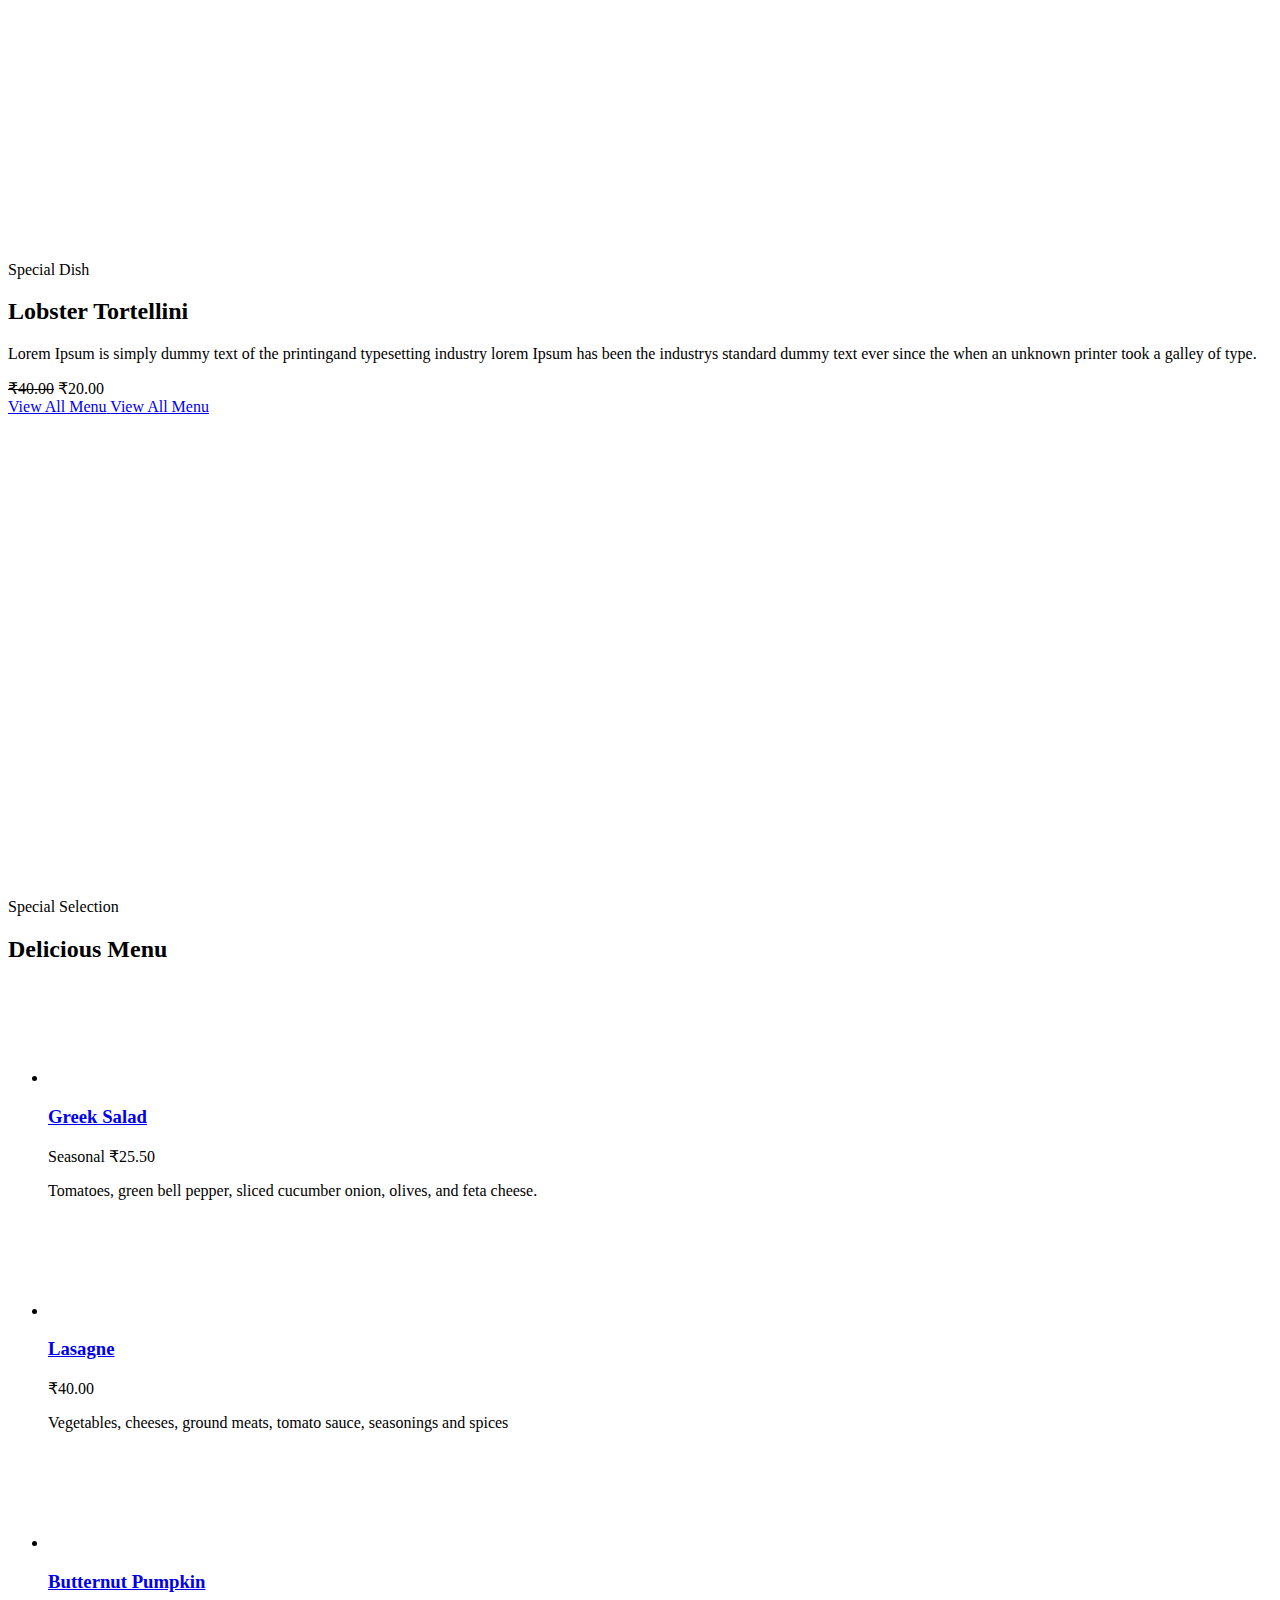
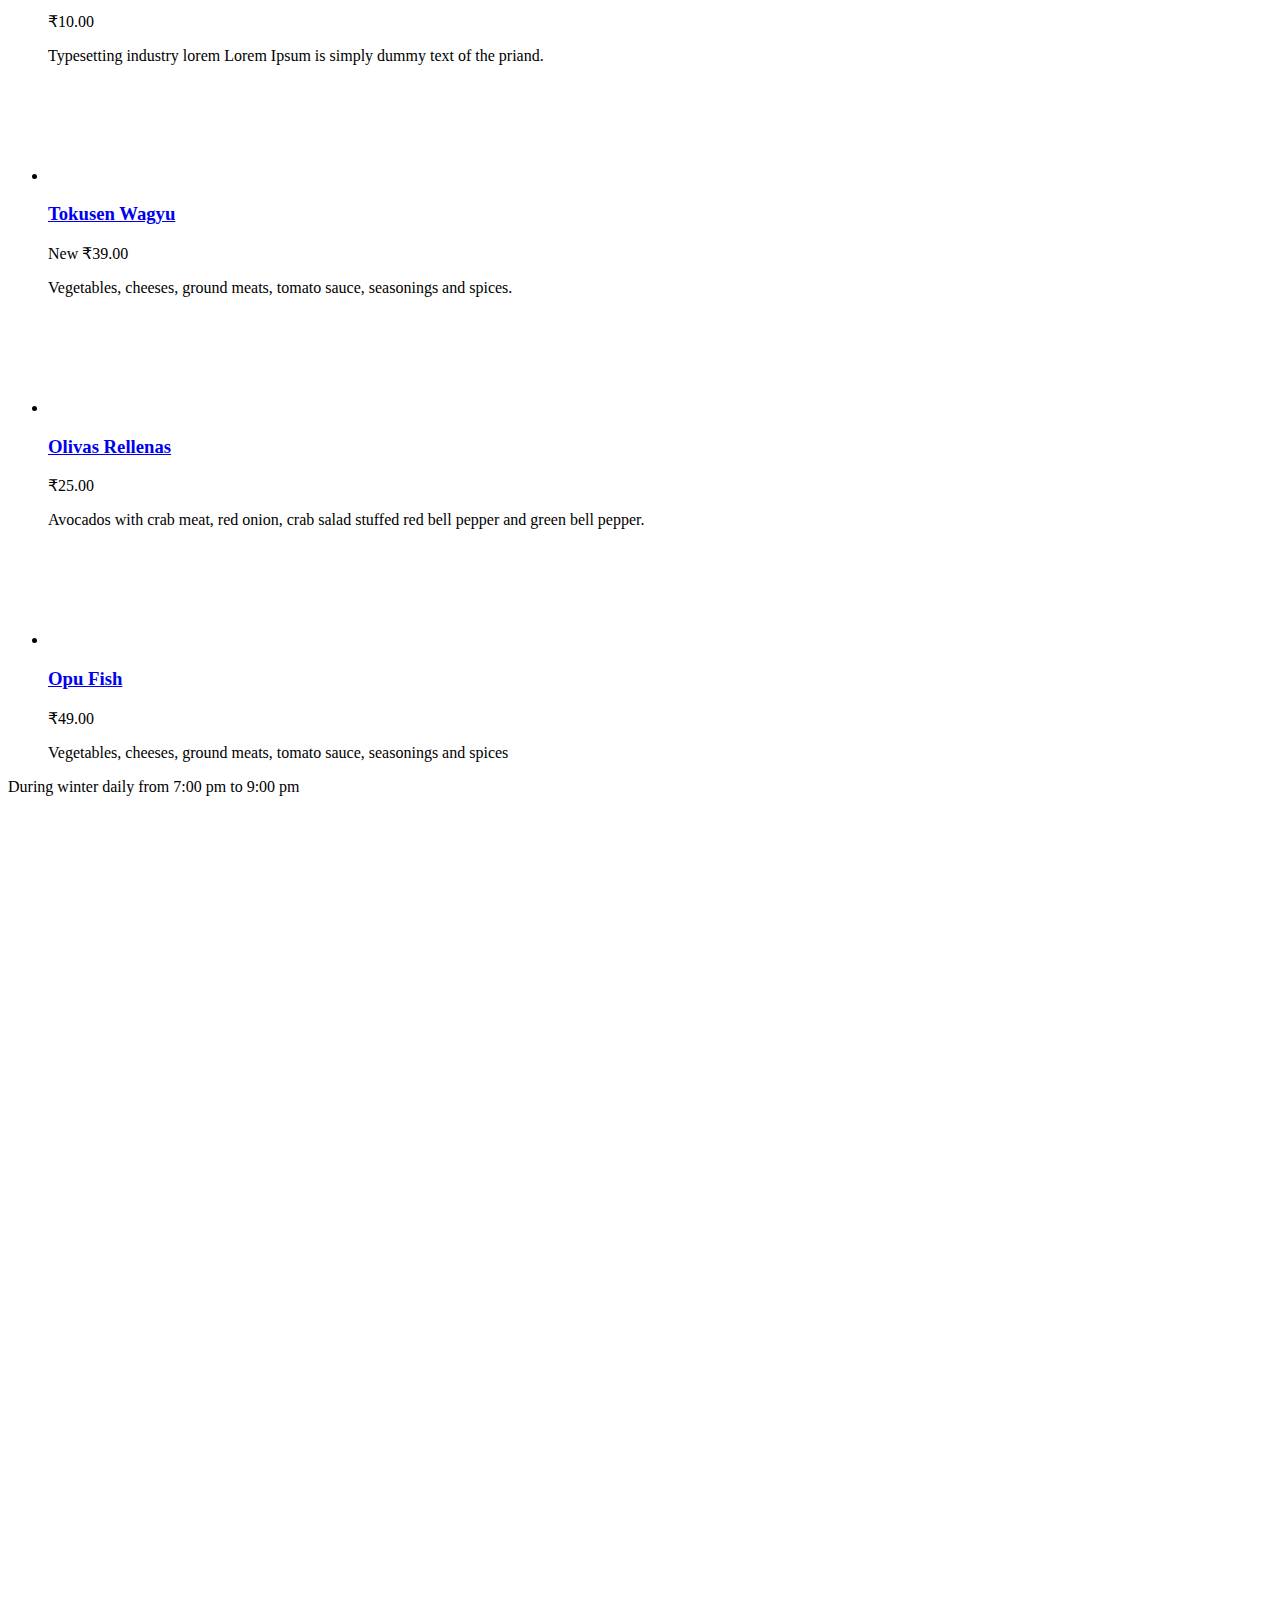
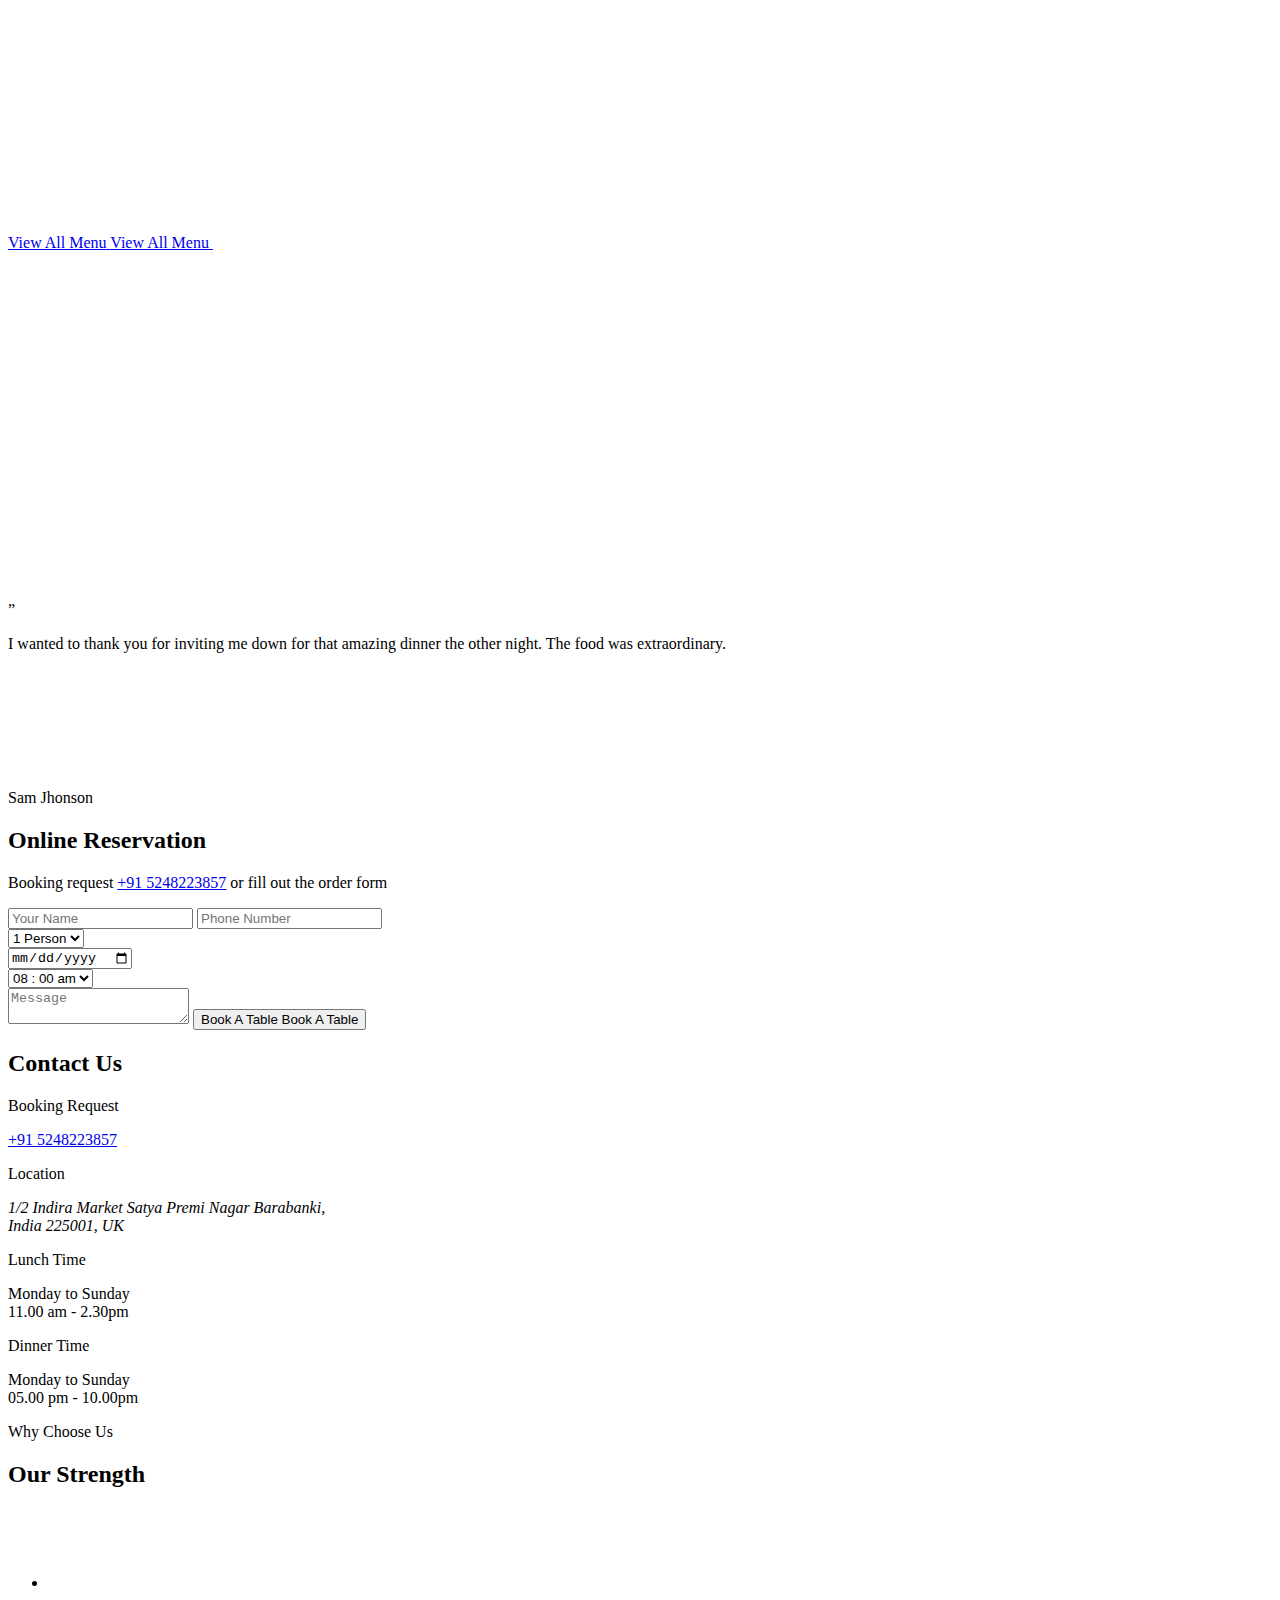
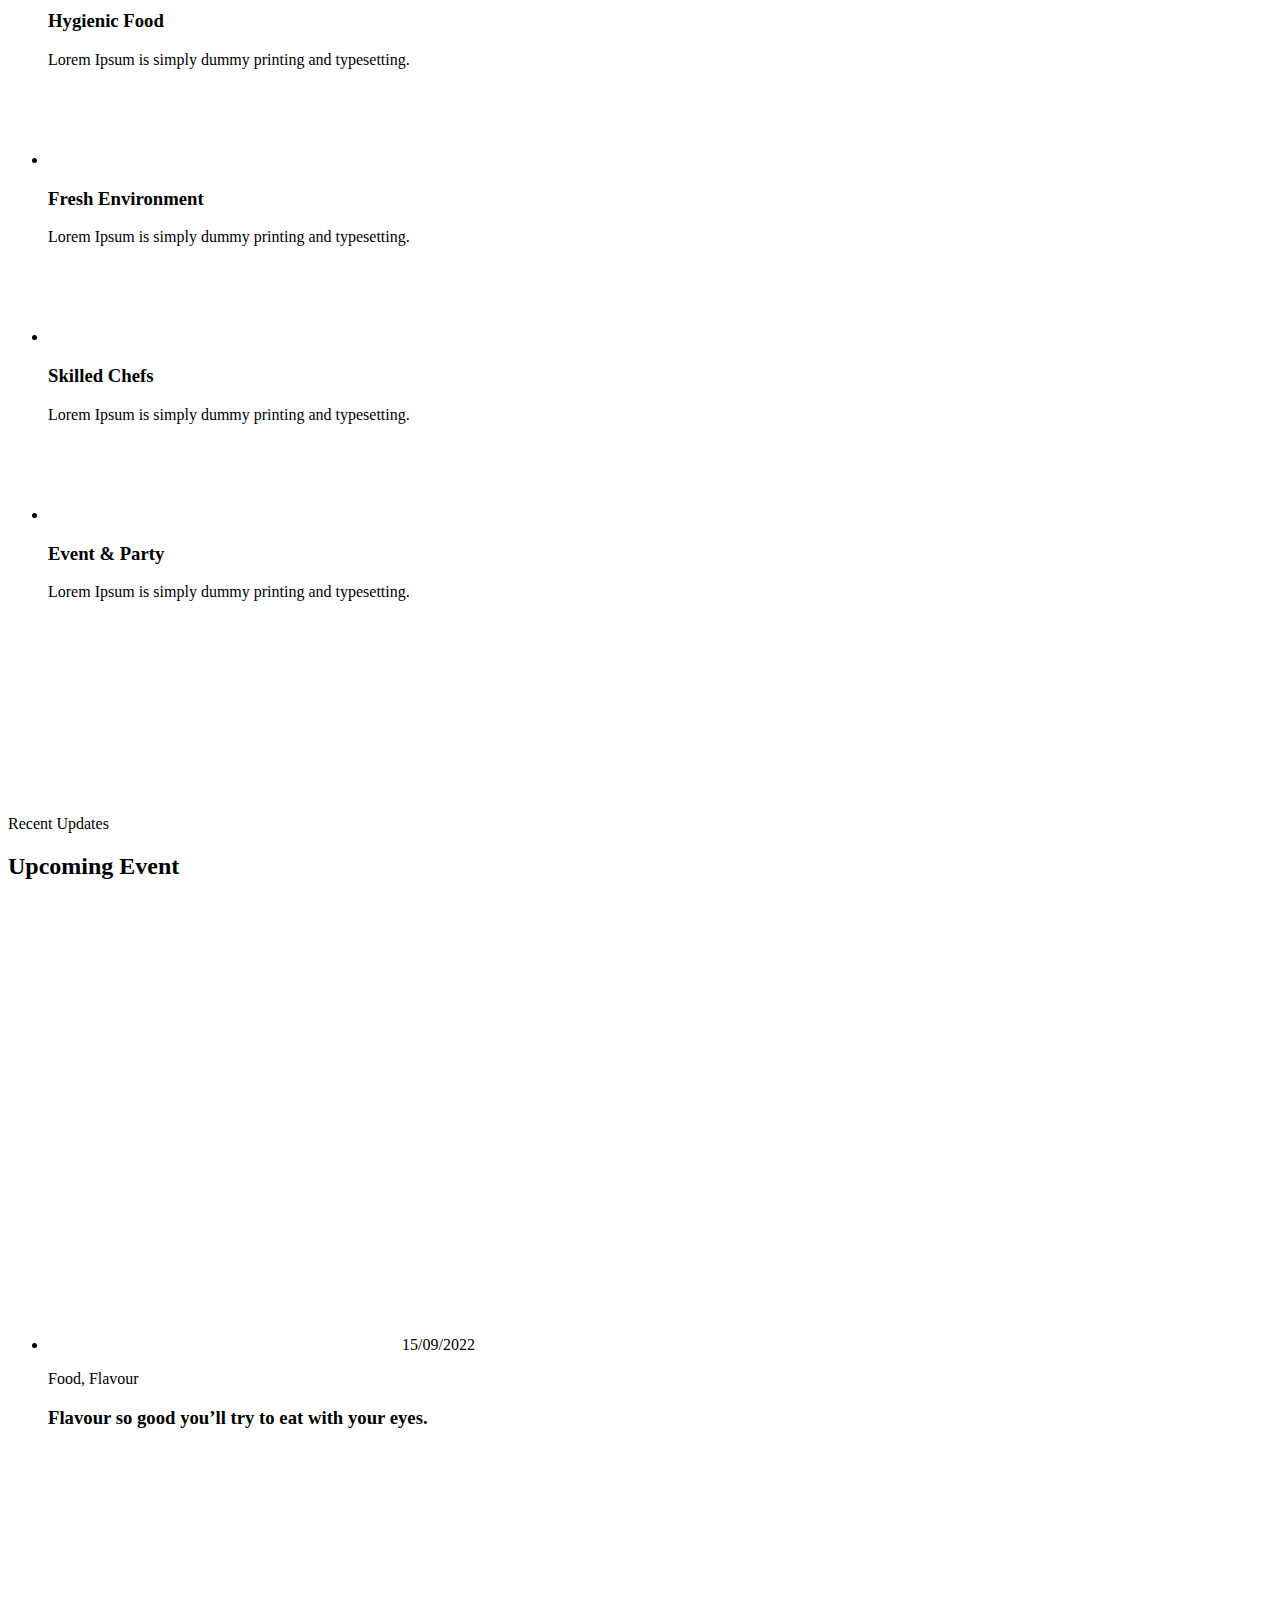
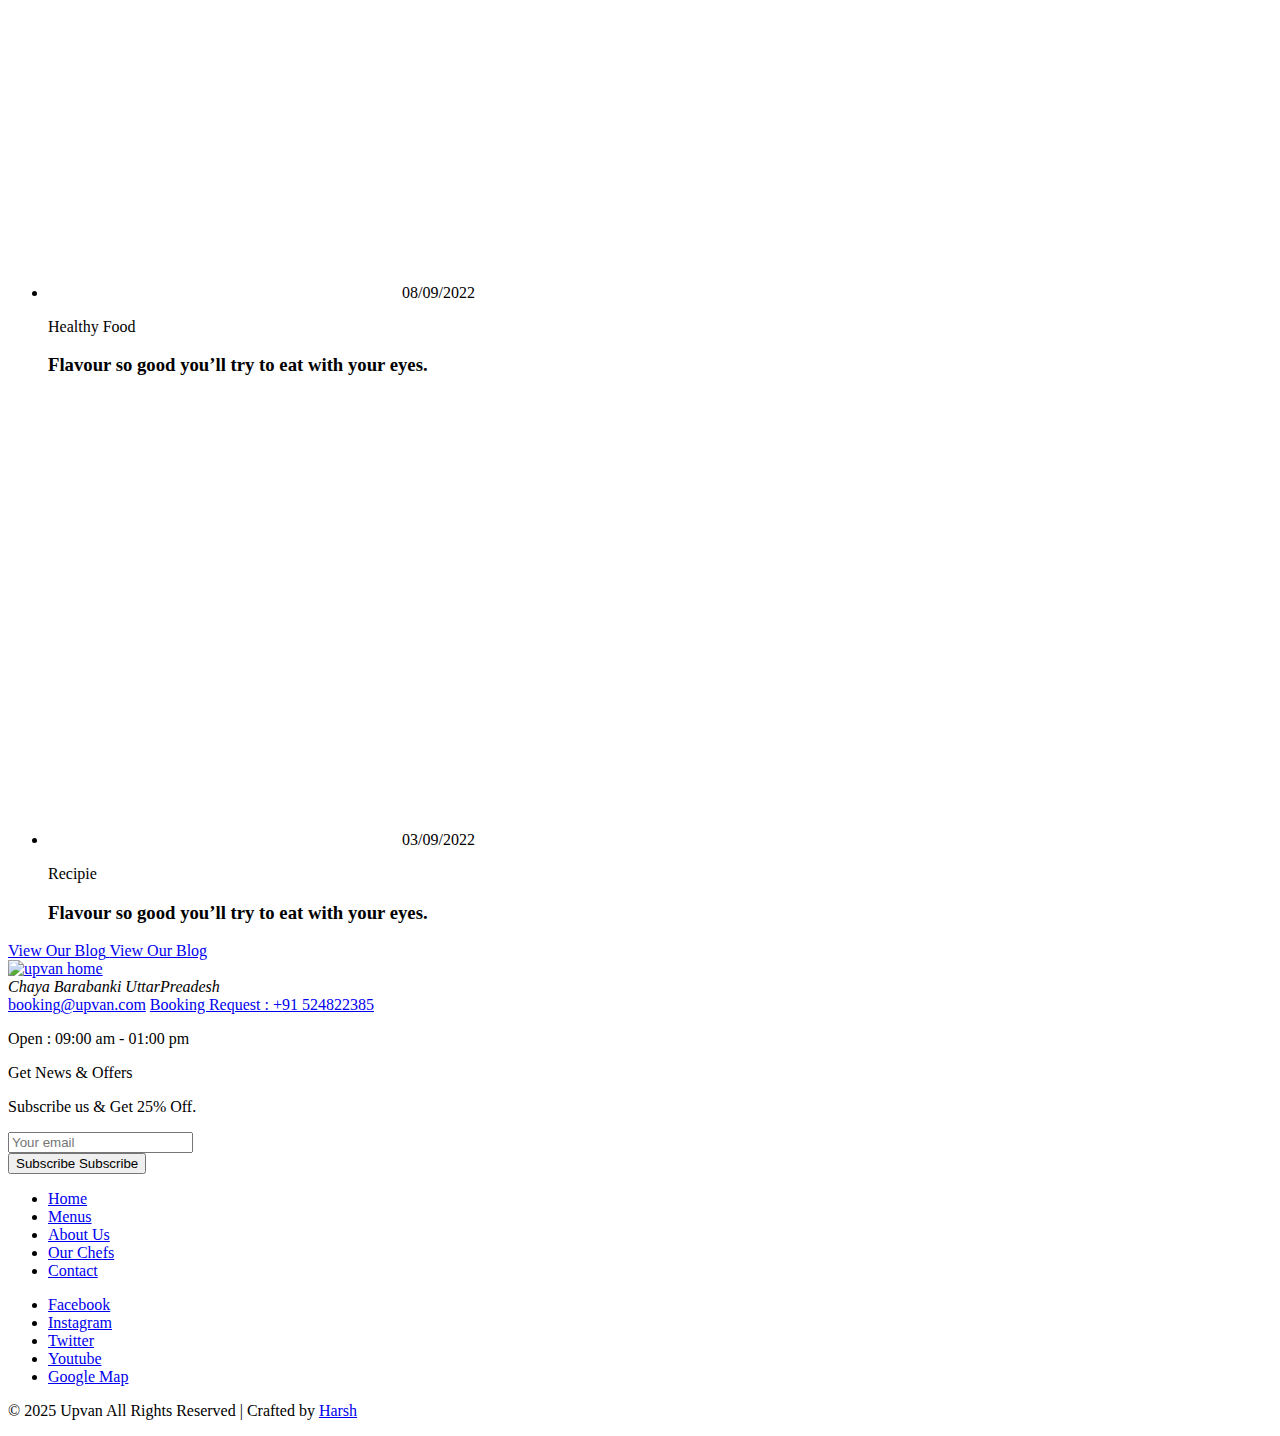
==== commit 25d810ab: "Update index.html" ====
--- a/index.html
+++ b/index.html
@@ -867,8 +867,8 @@
               <p class="contact-label">Location</p>
 
               <address class="body-4">
-                Restaurant St, Delicious City, <br>
-                London 9578, UK
+                1/2 Indira Market Satya Premi Nagar Barabanki, <br>
+                India 225001, UK
               </address>
 
               <p class="contact-label">Lunch Time</p>
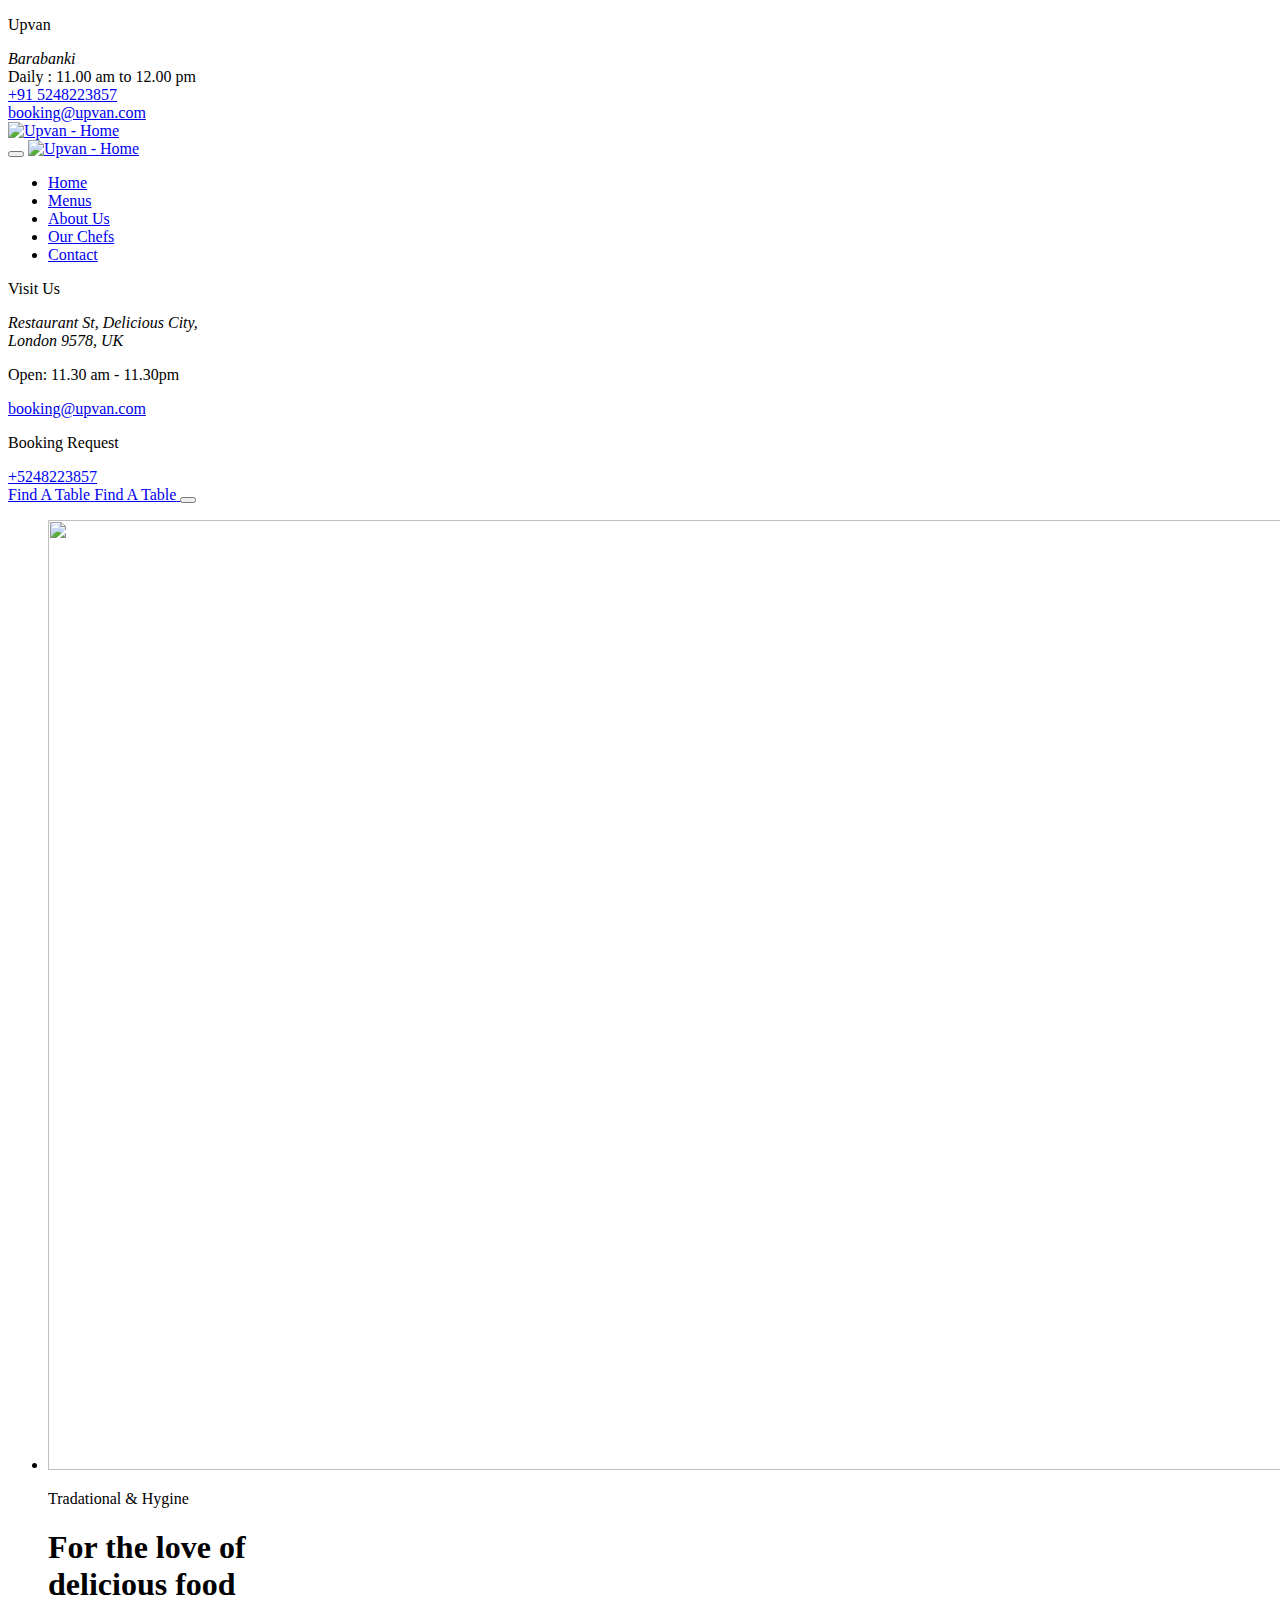
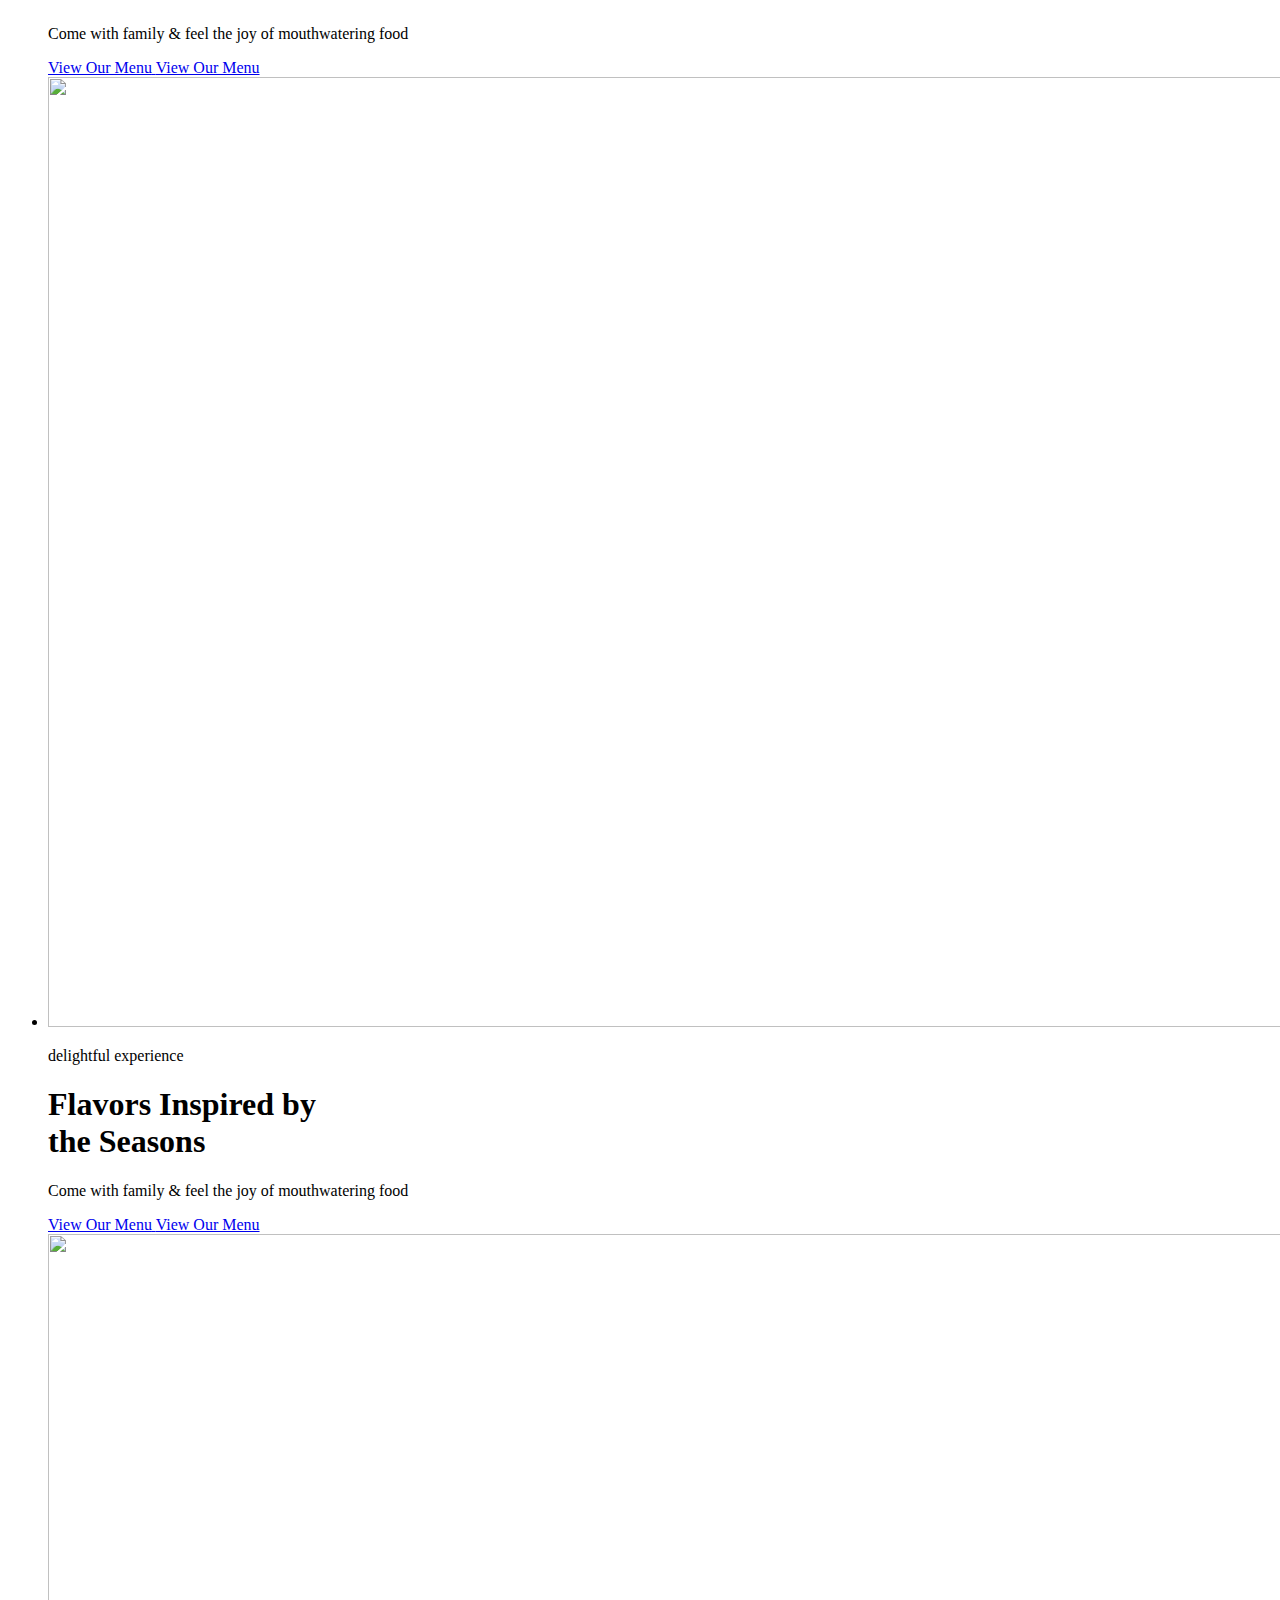
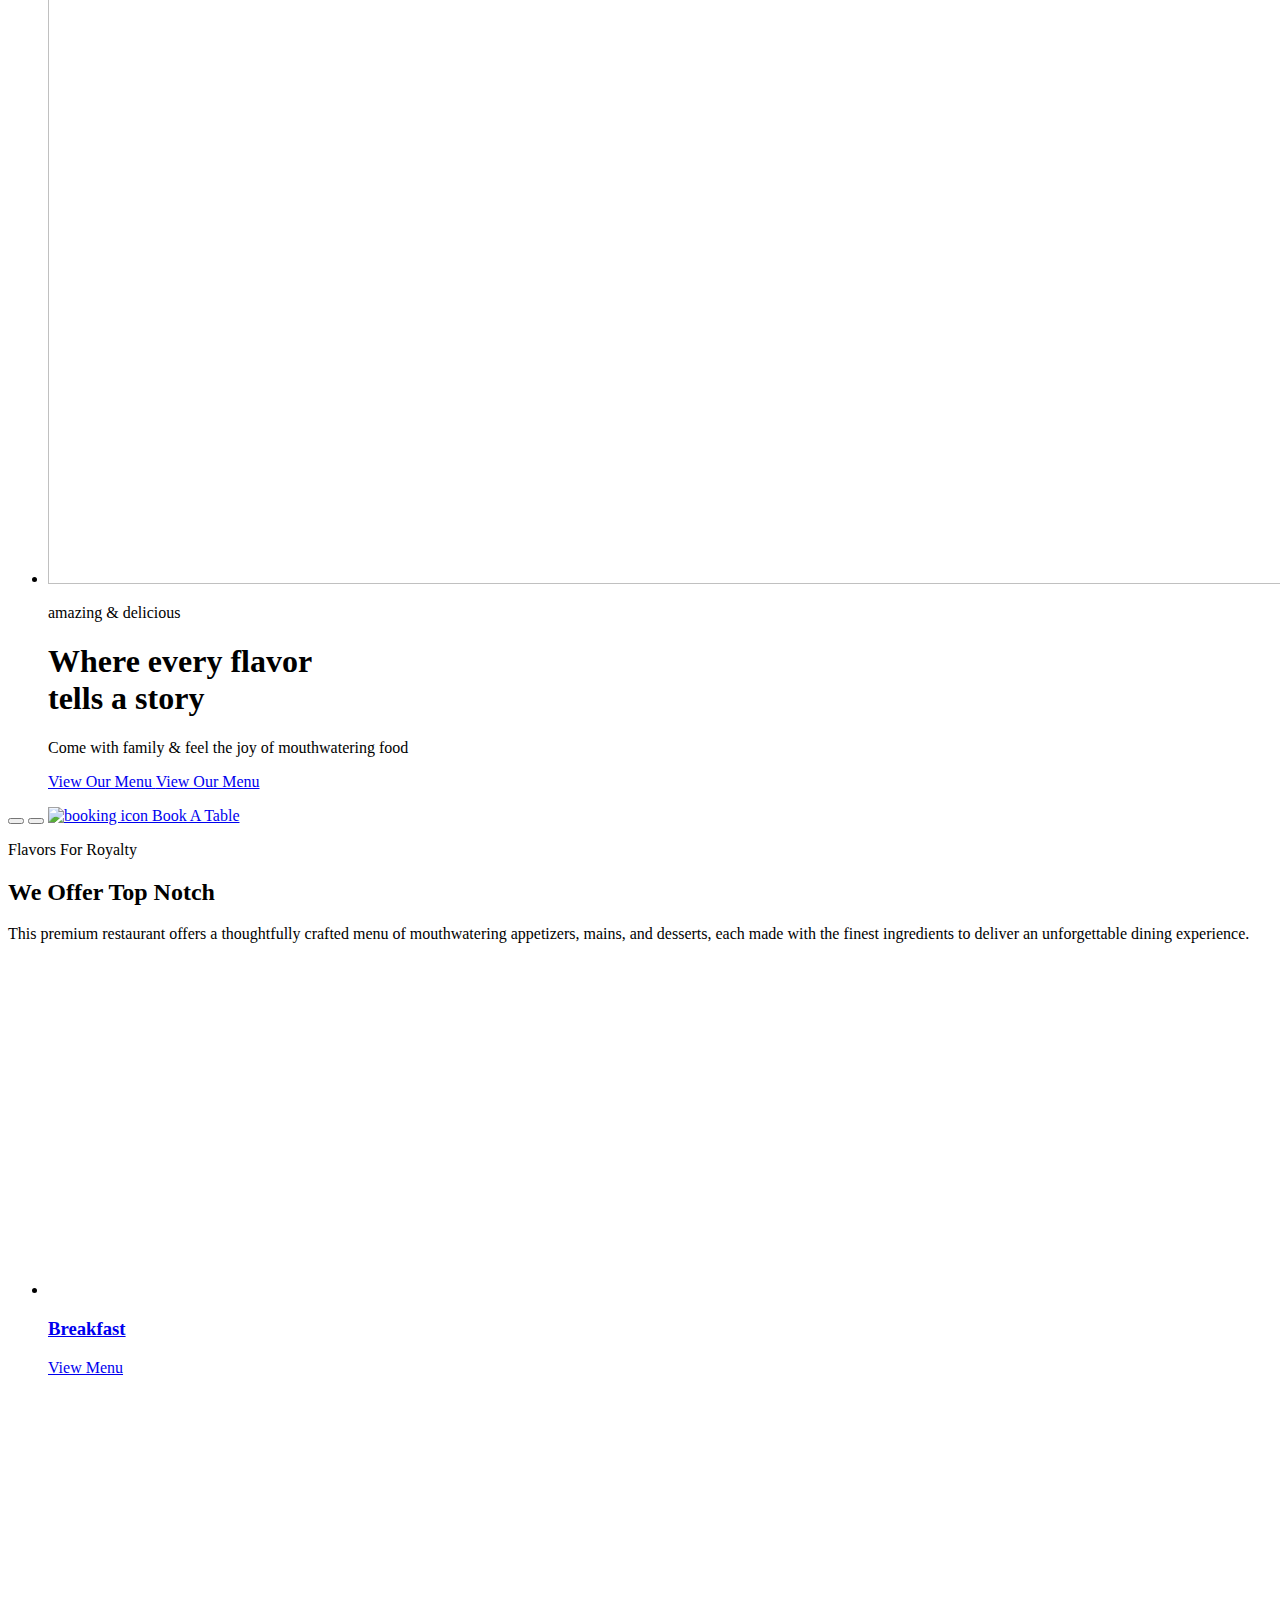
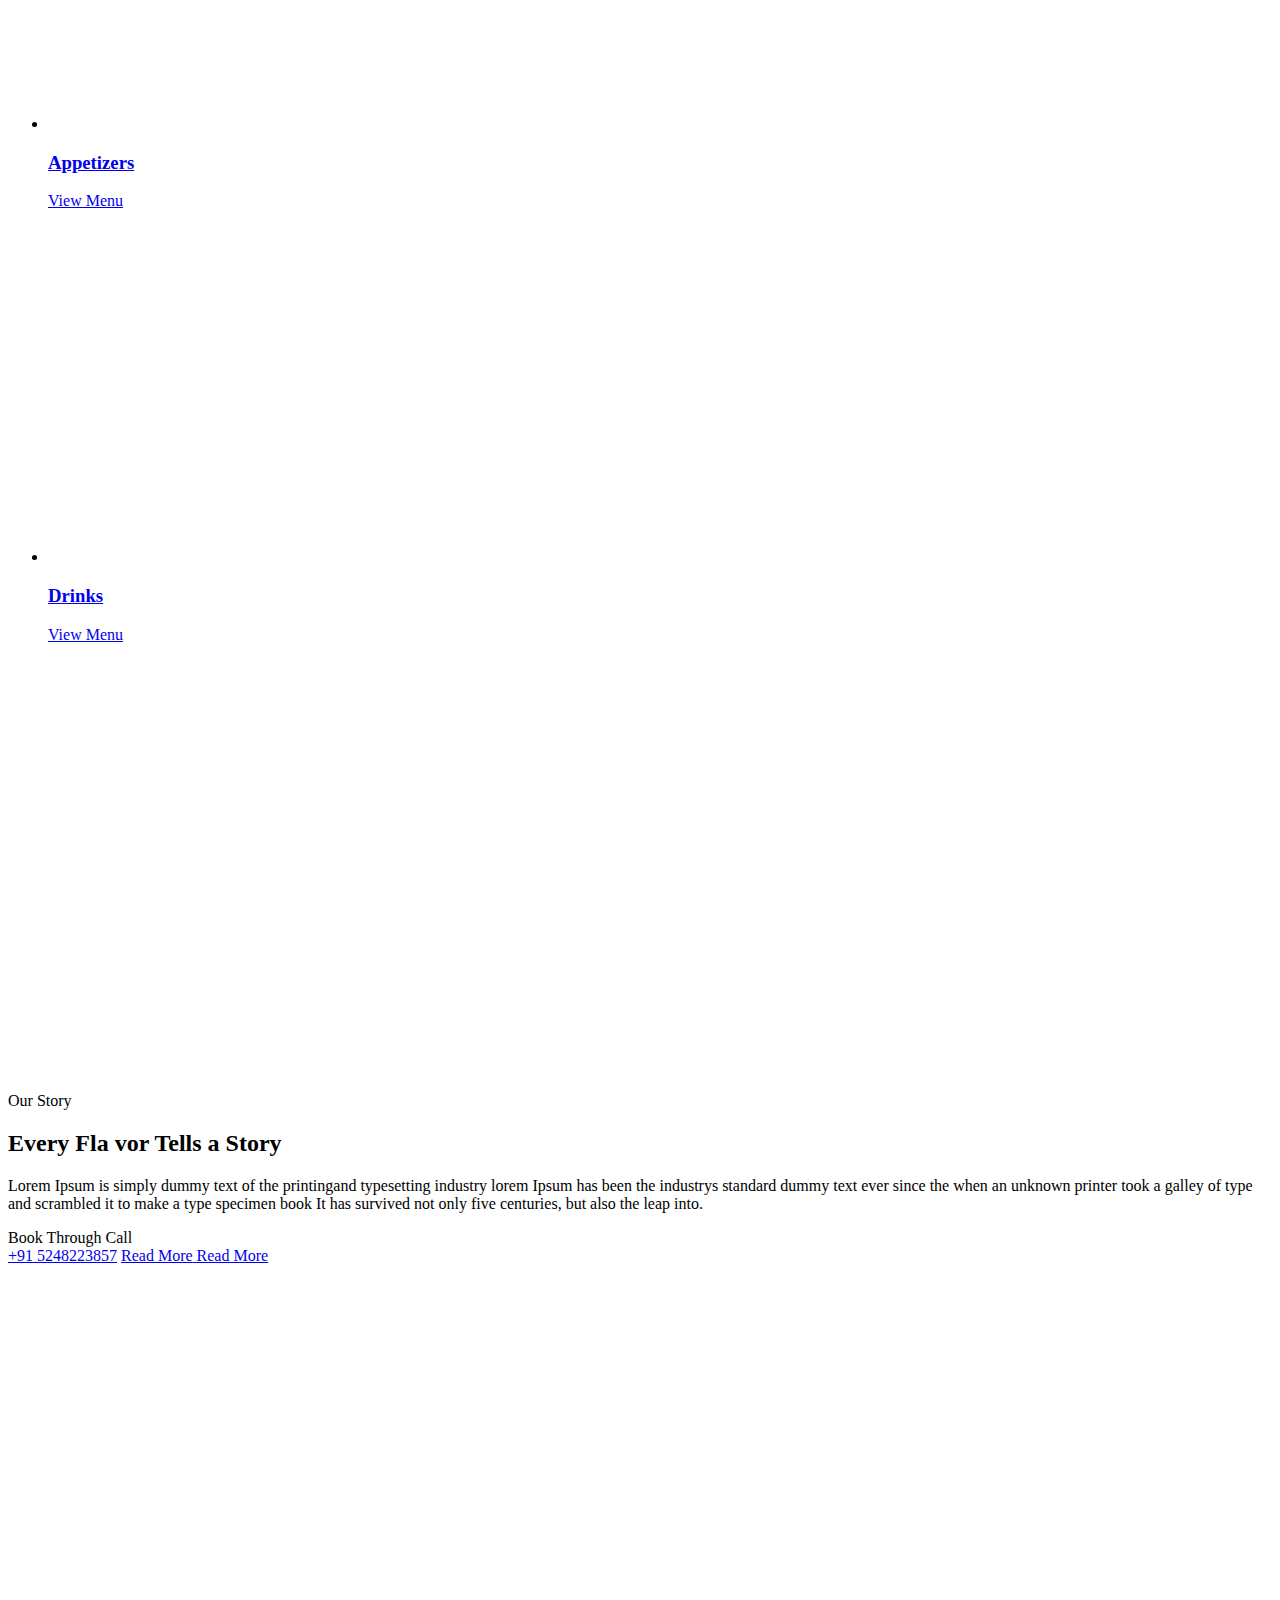
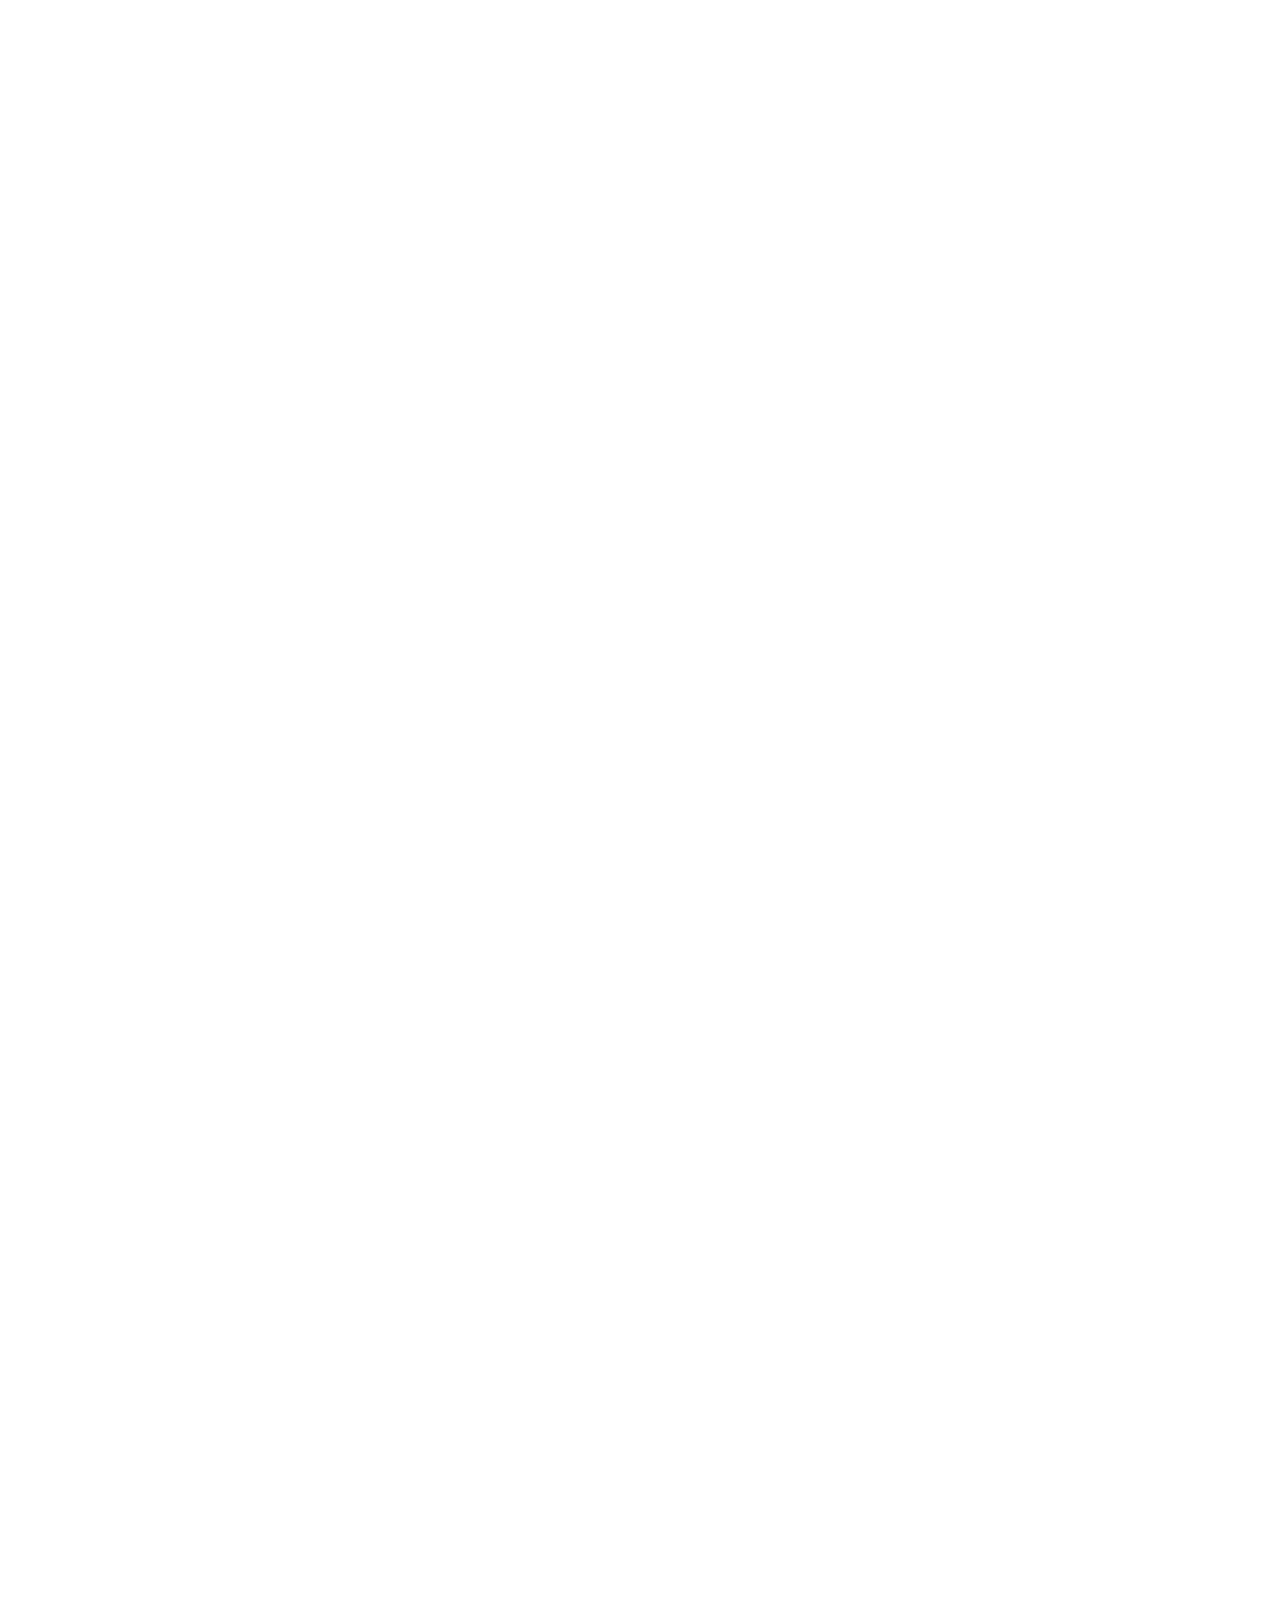
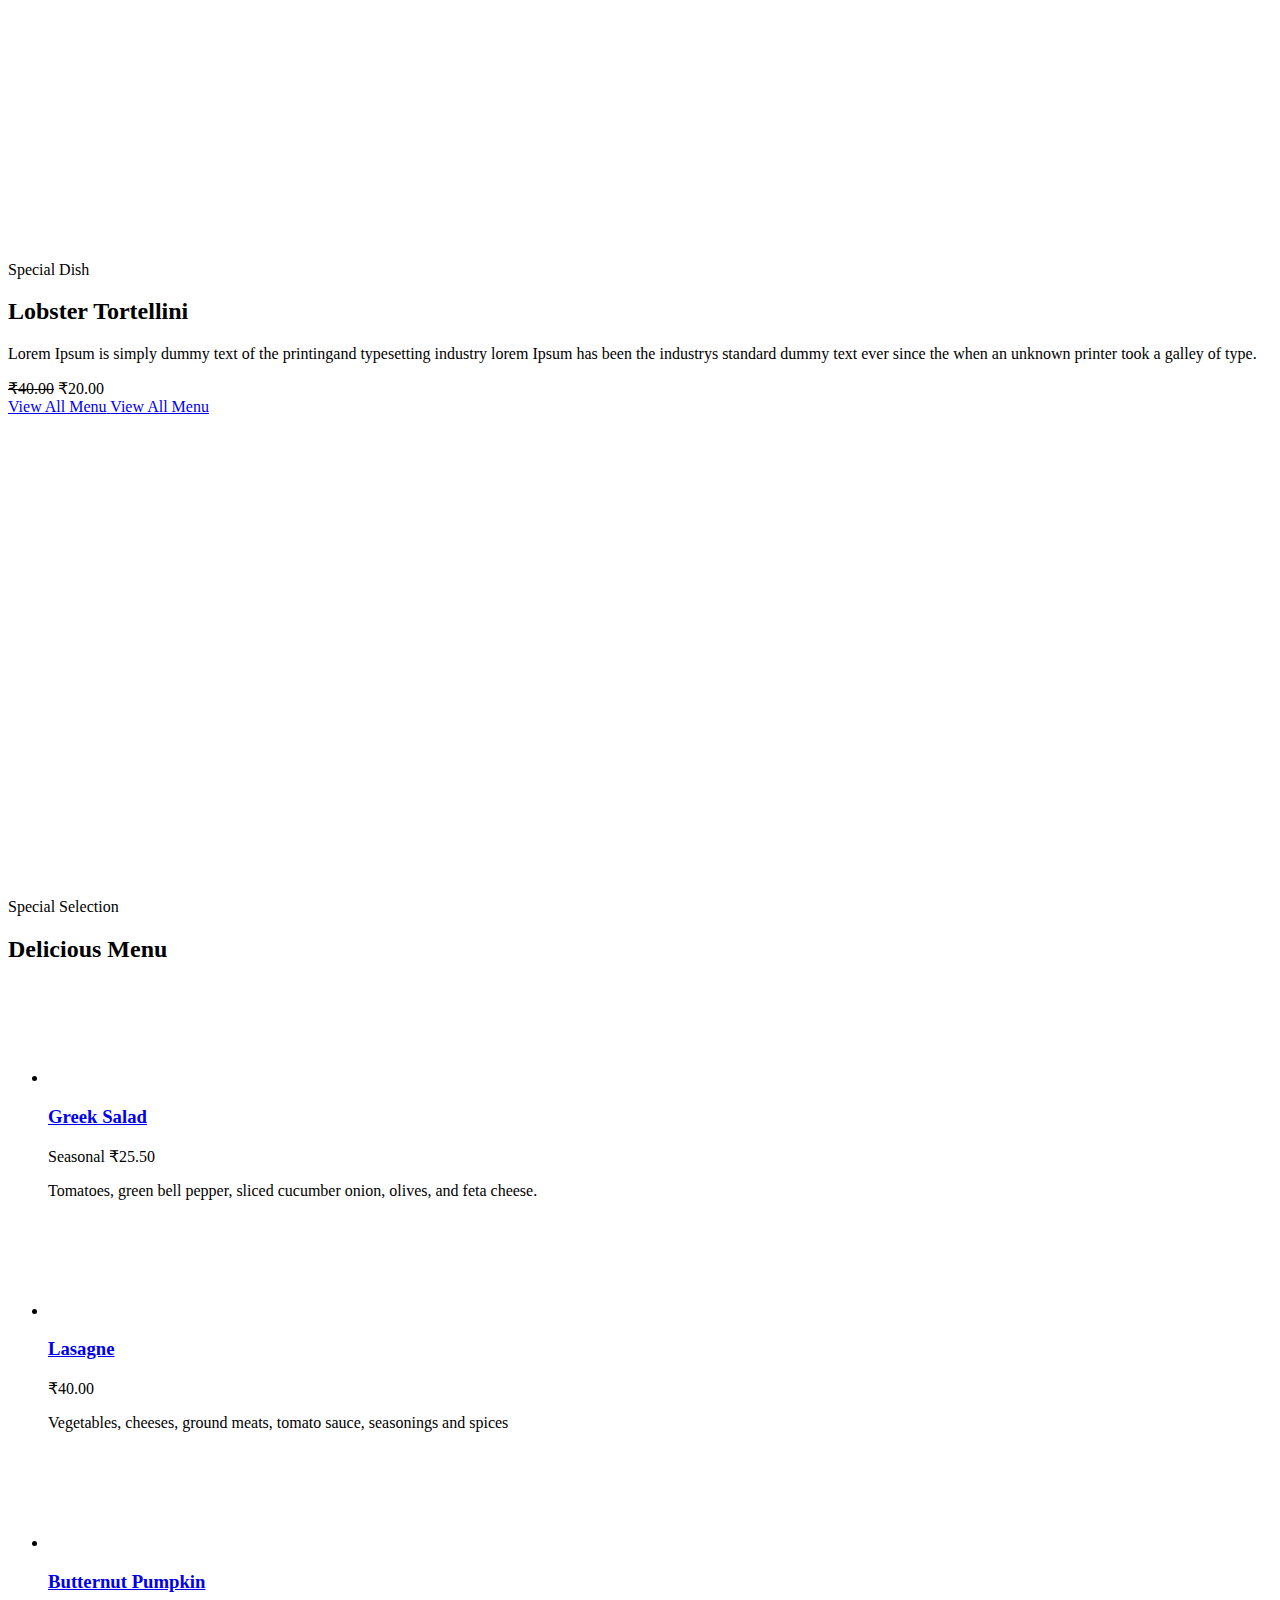
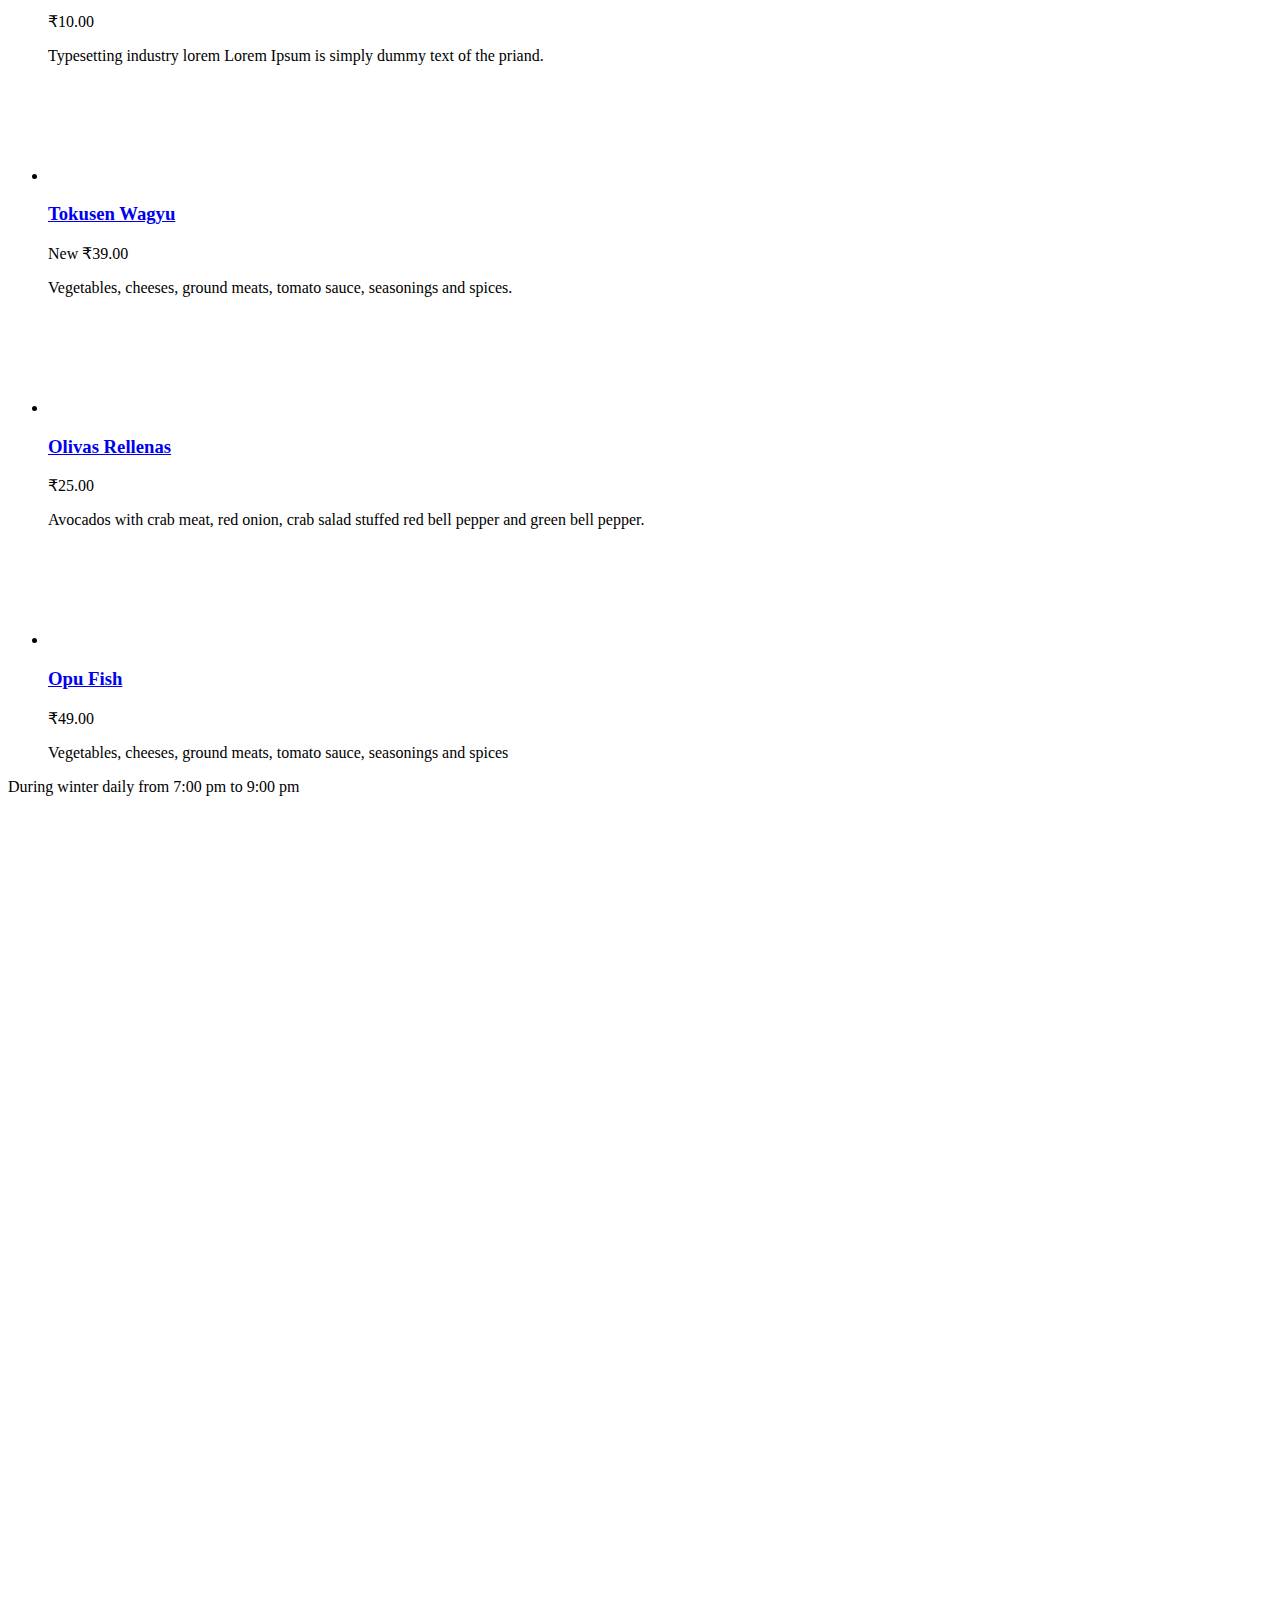
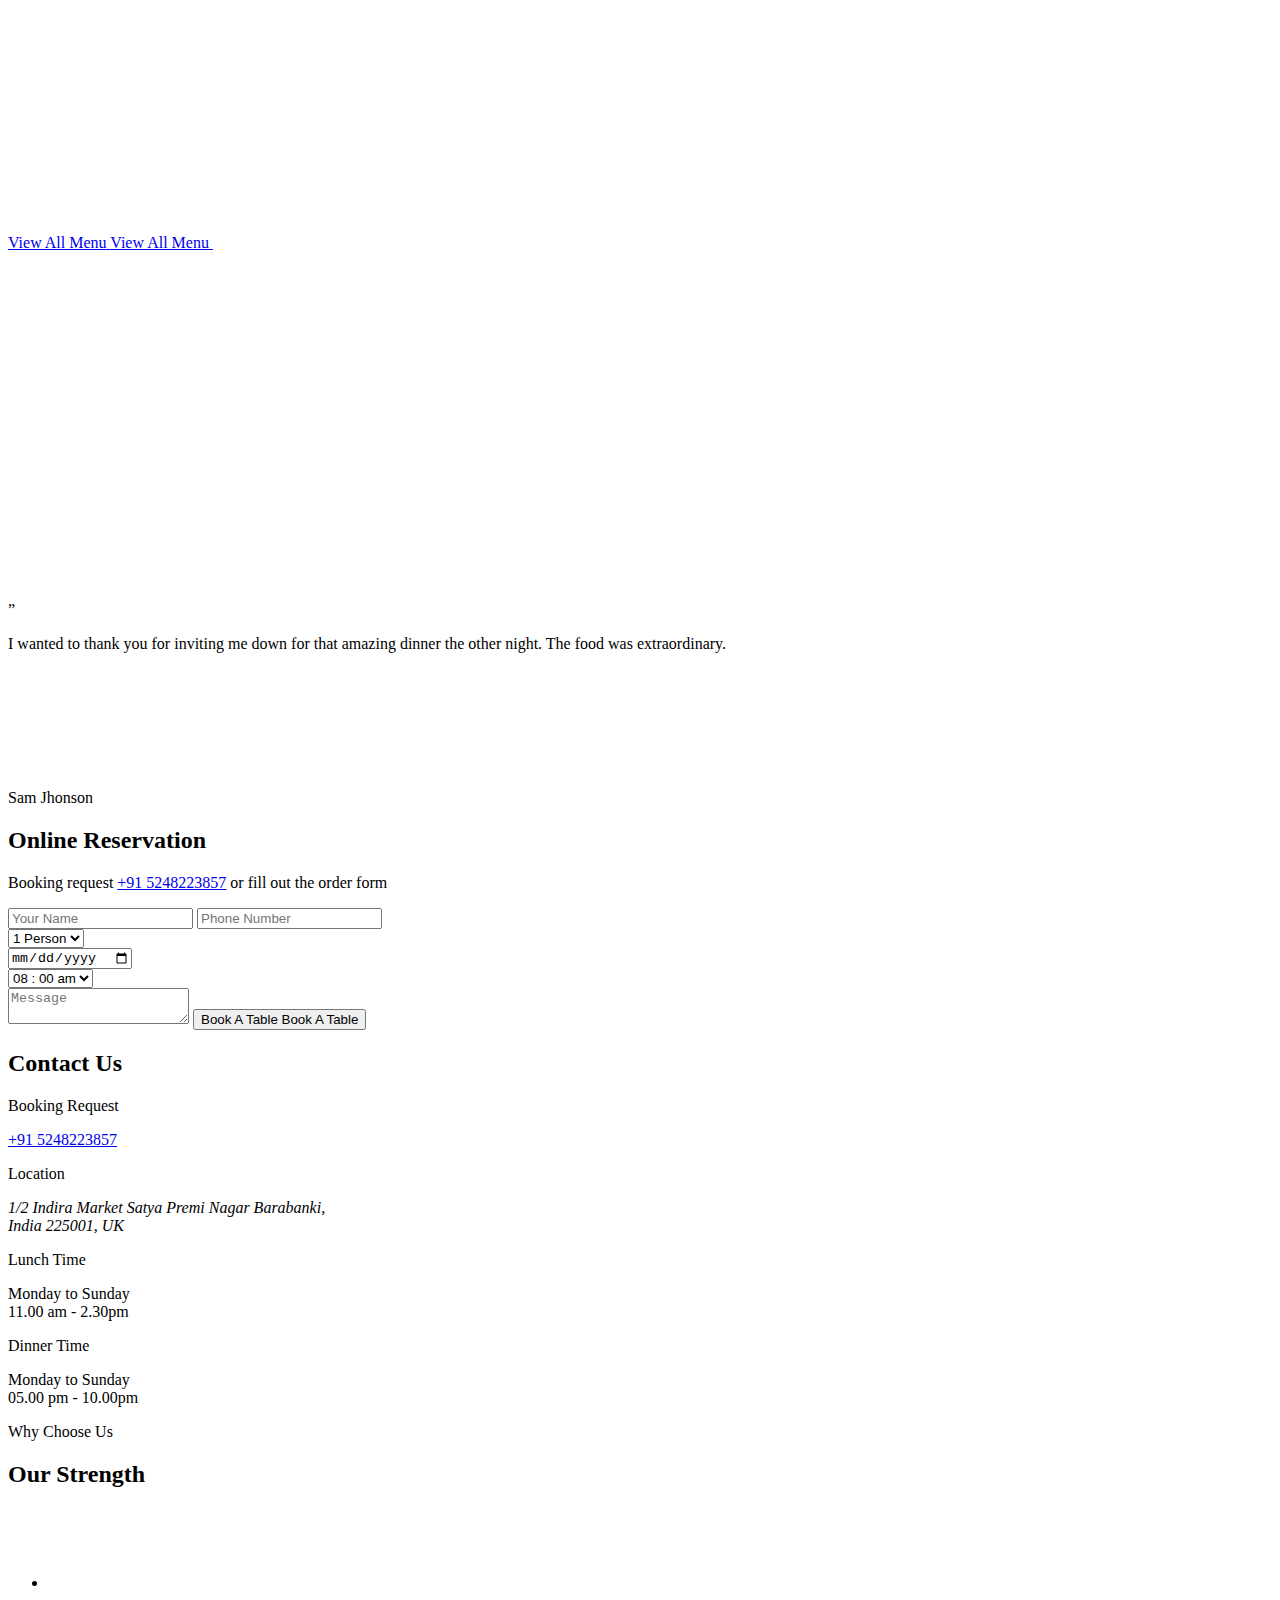
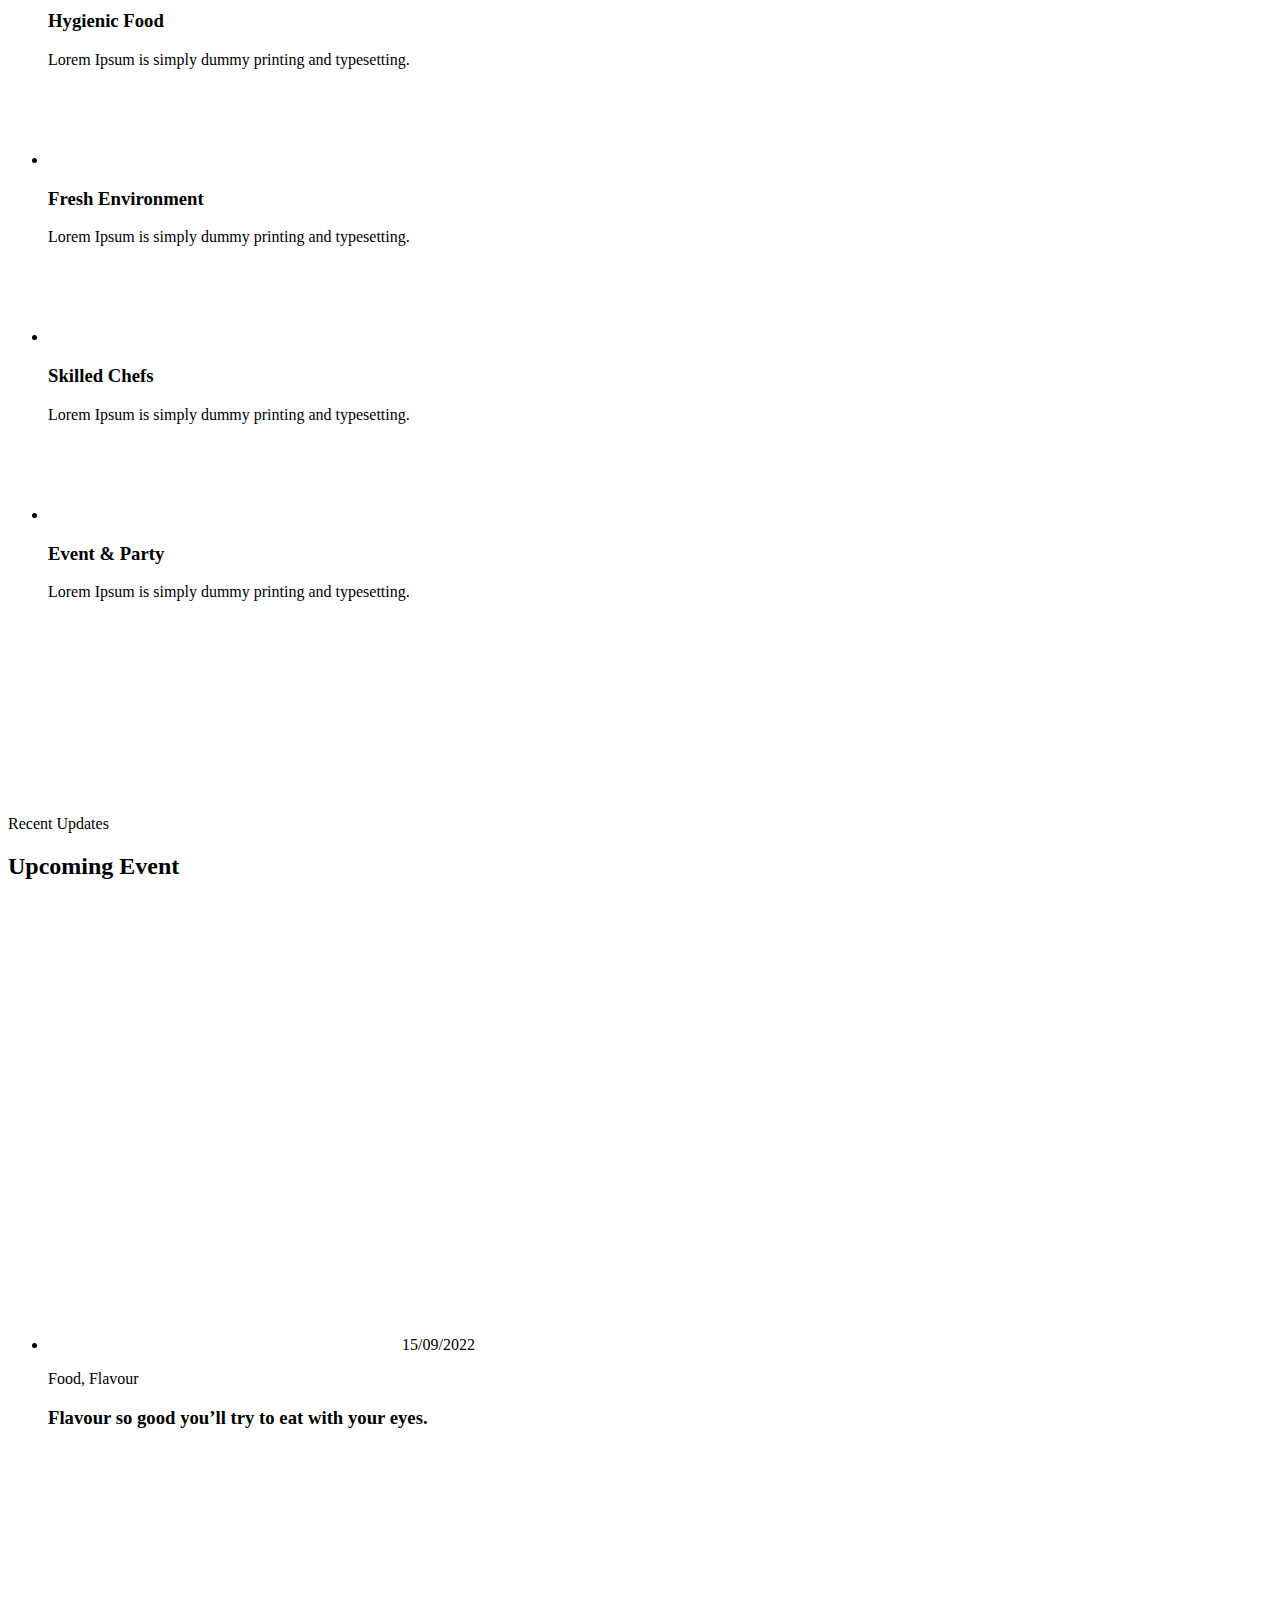
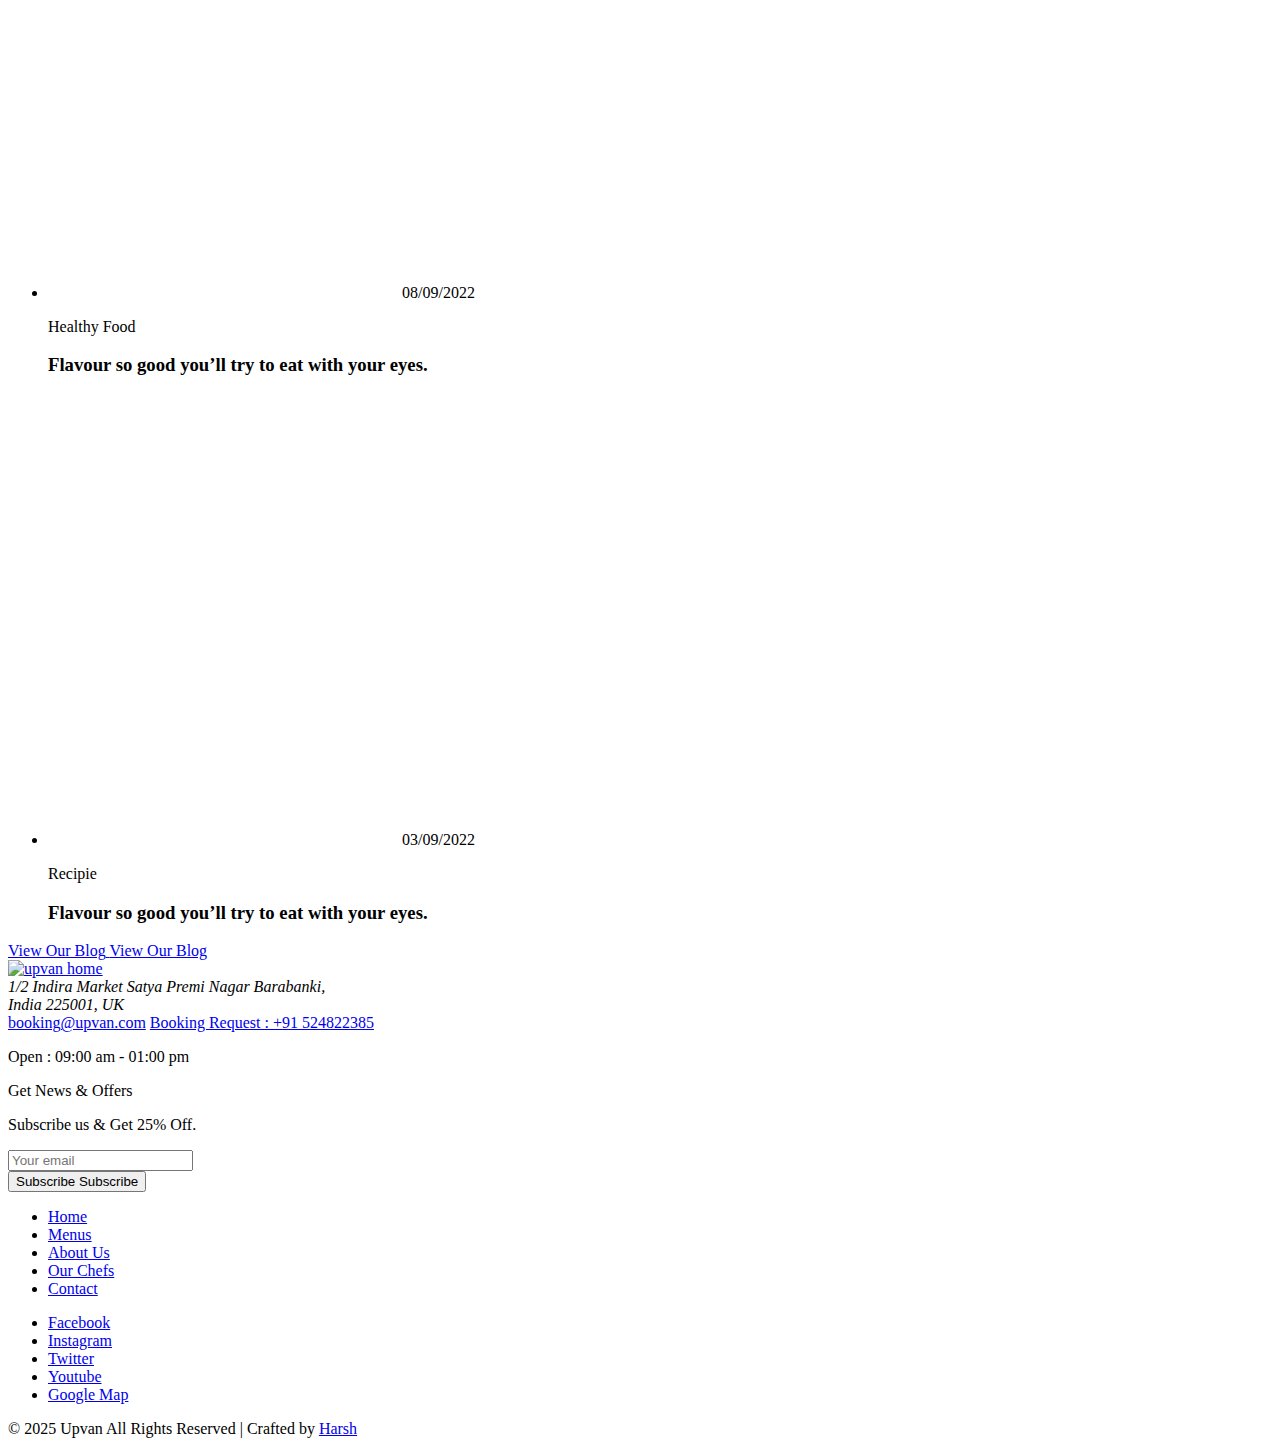
==== commit 5459b50b: "Update index.html" ====
--- a/index.html
+++ b/index.html
@@ -1091,7 +1091,8 @@
           </a>
 
           <address class="body-4">
-            Chaya Barabanki UttarPreadesh 
+            1/2 Indira Market Satya Premi Nagar Barabanki, <br>
+                India 225001, UK 
           </address>
 
           <a href="mailto:upvanbbk@gmail.com" class="body-4 contact-link">booking@upvan.com</a>
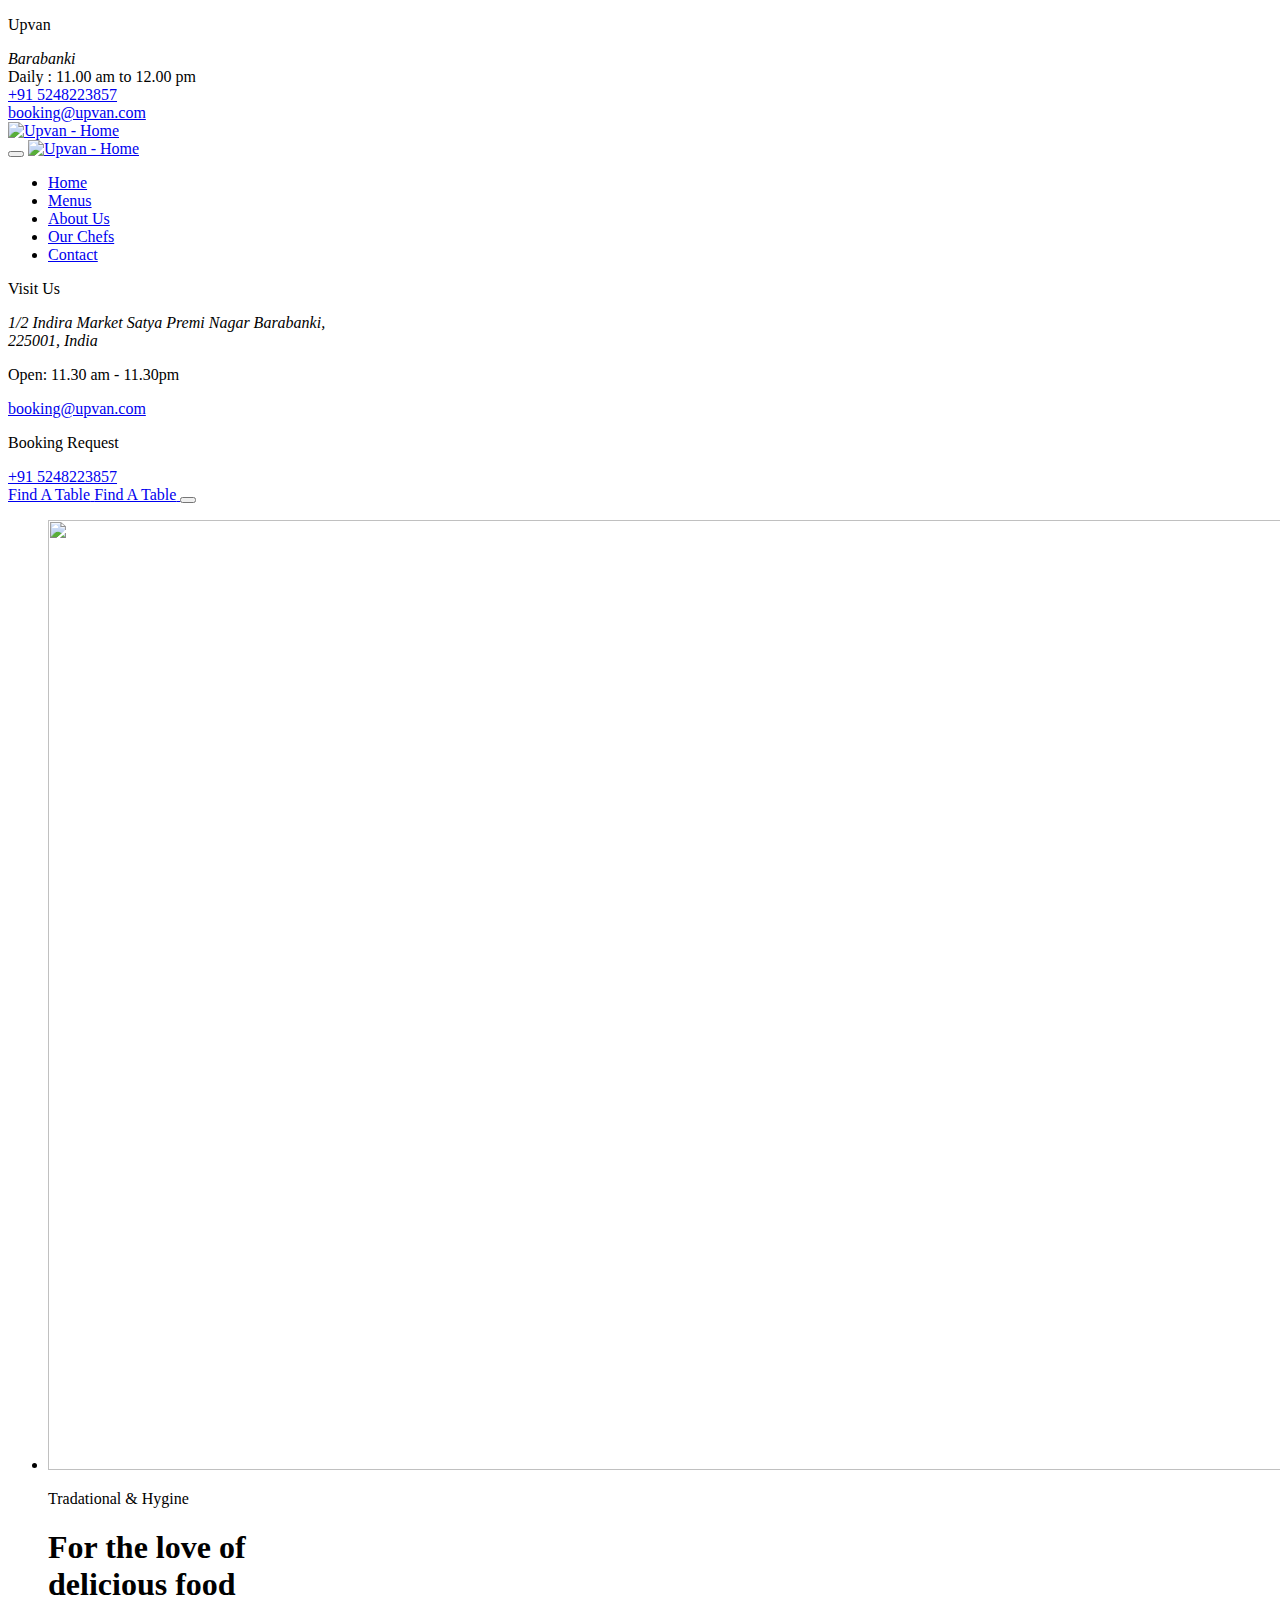
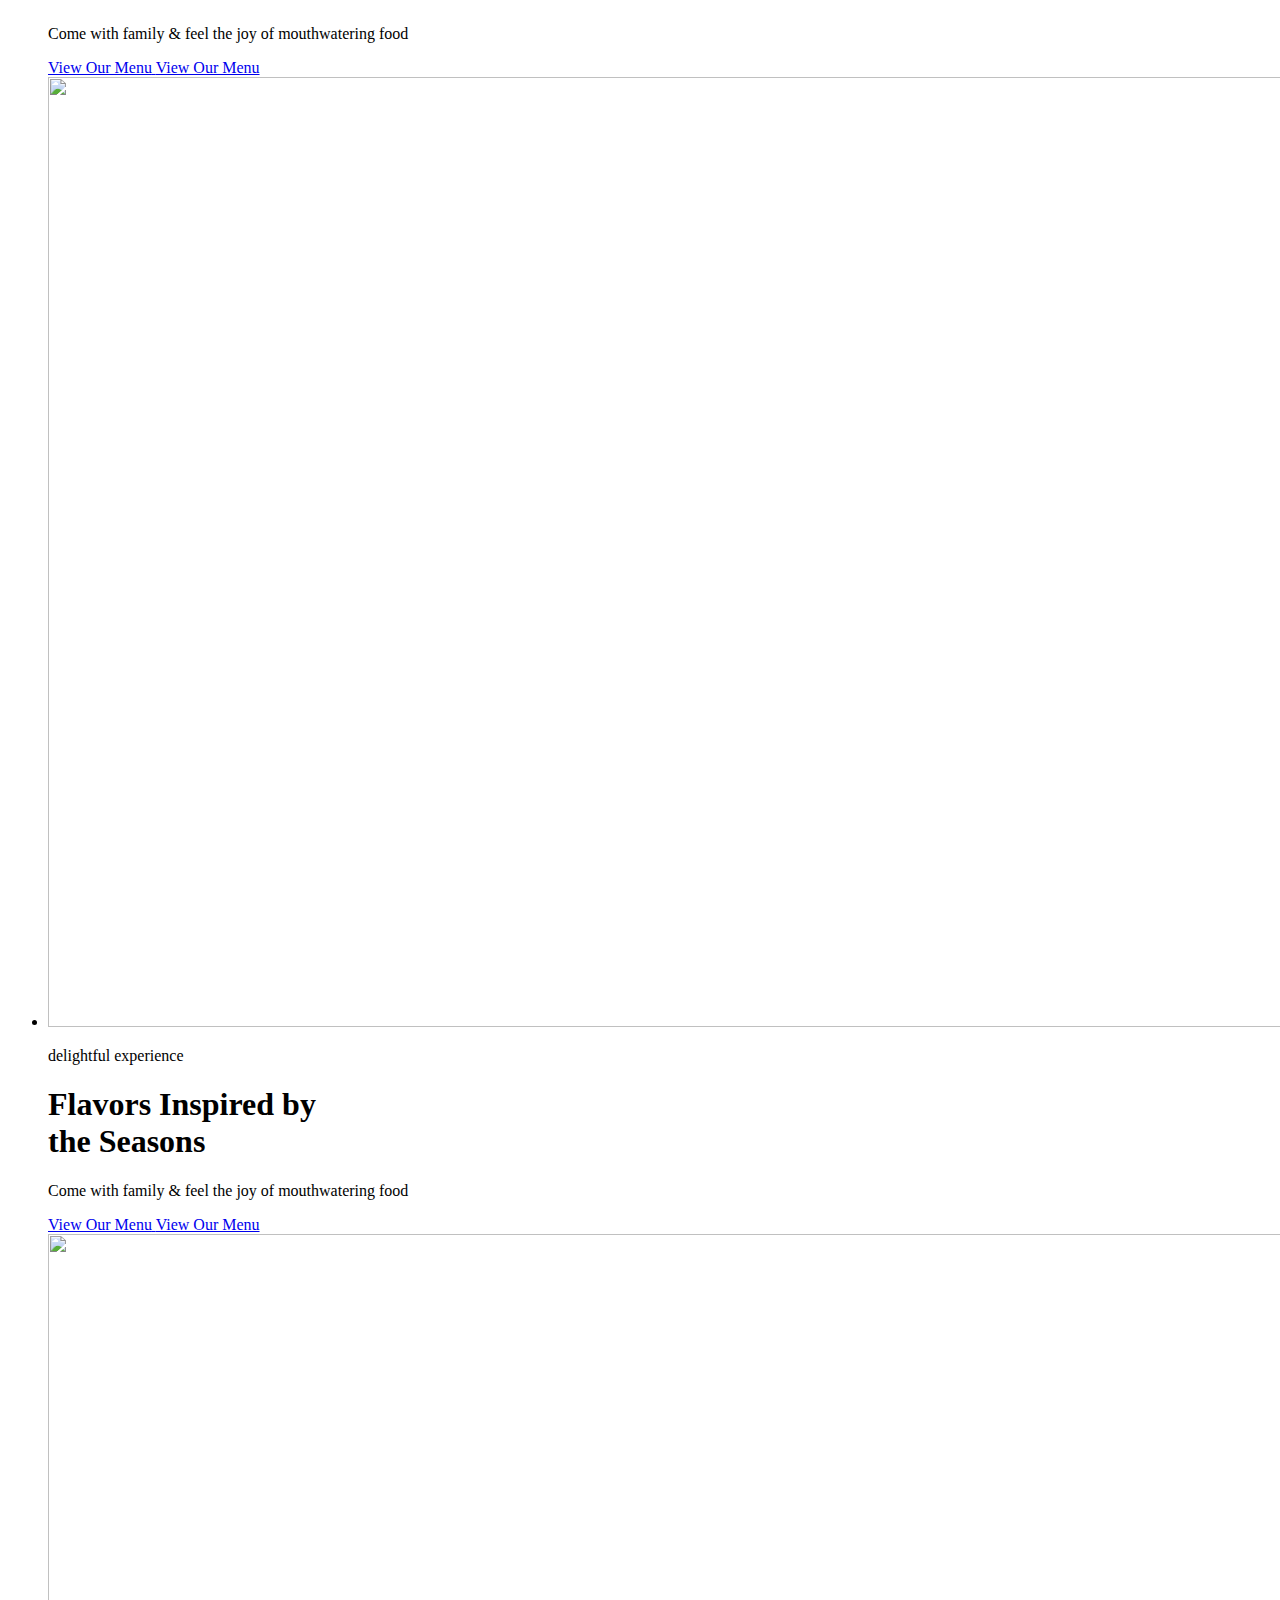
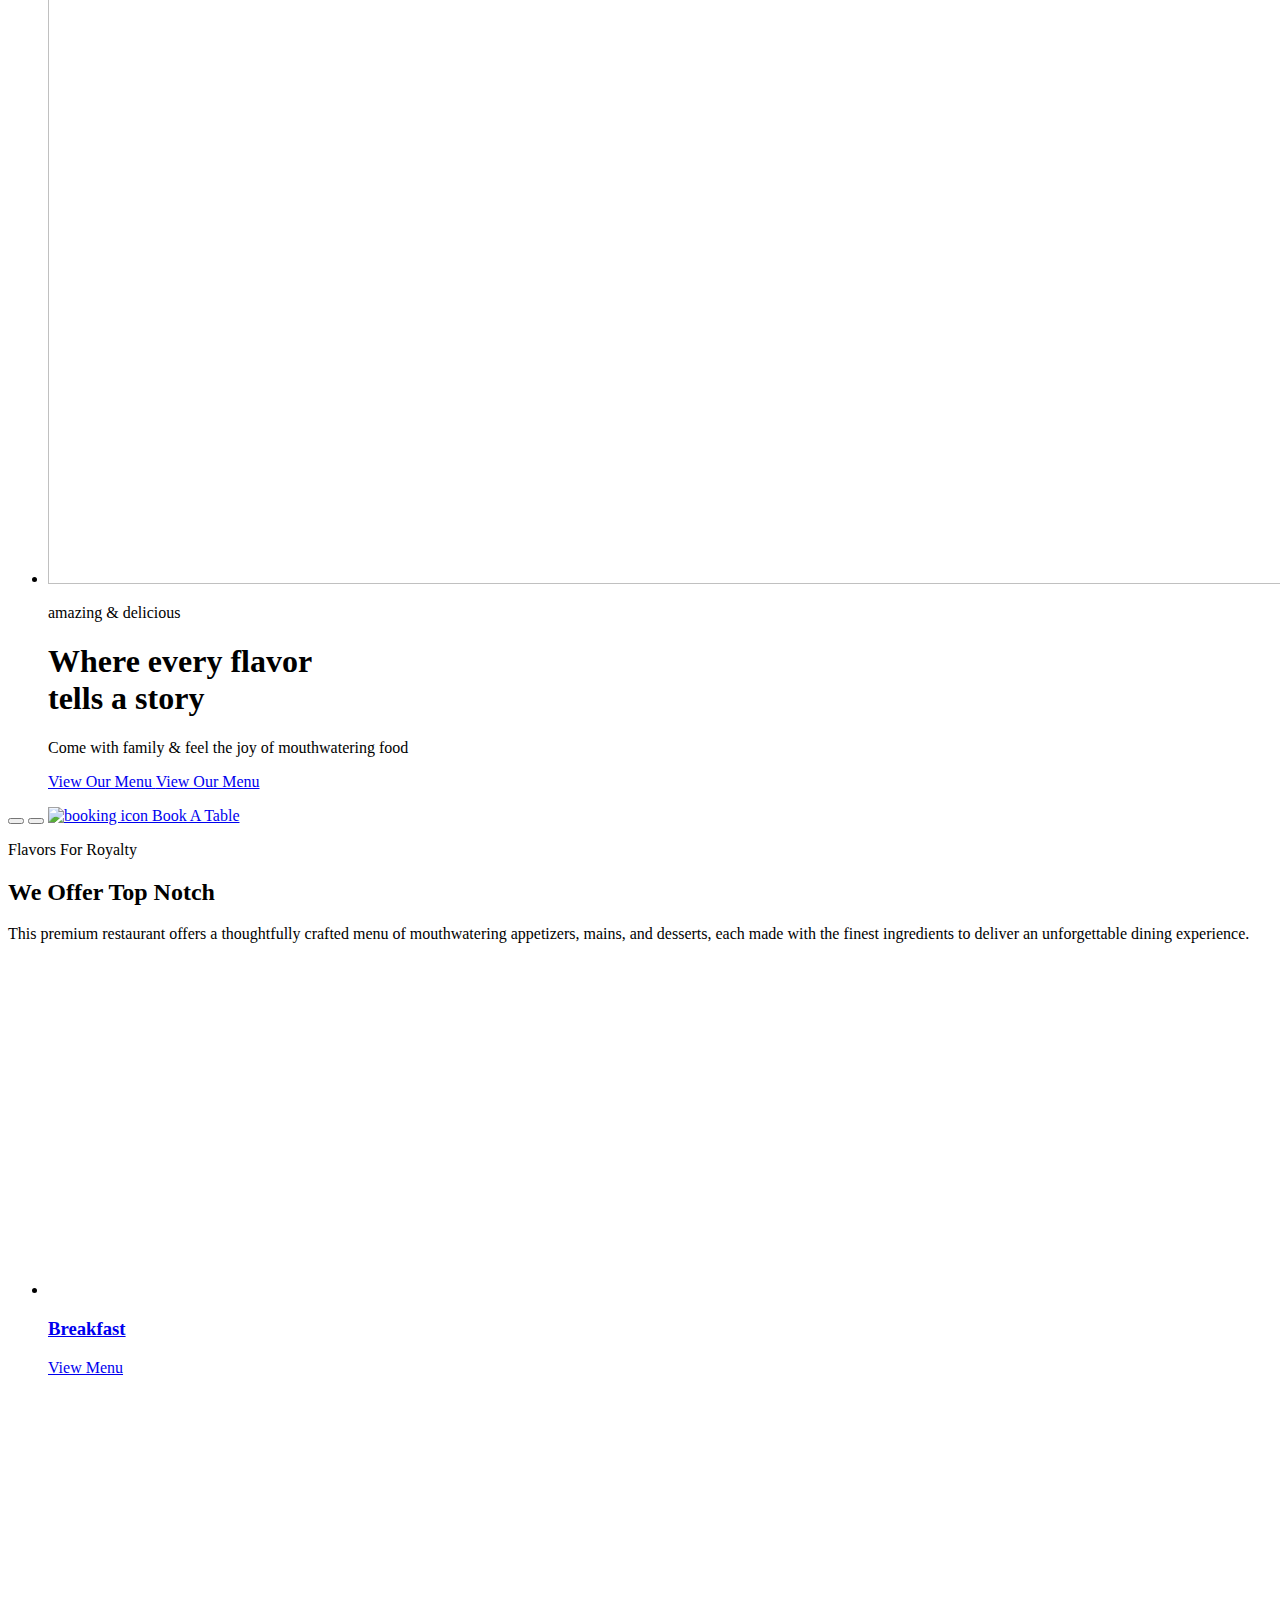
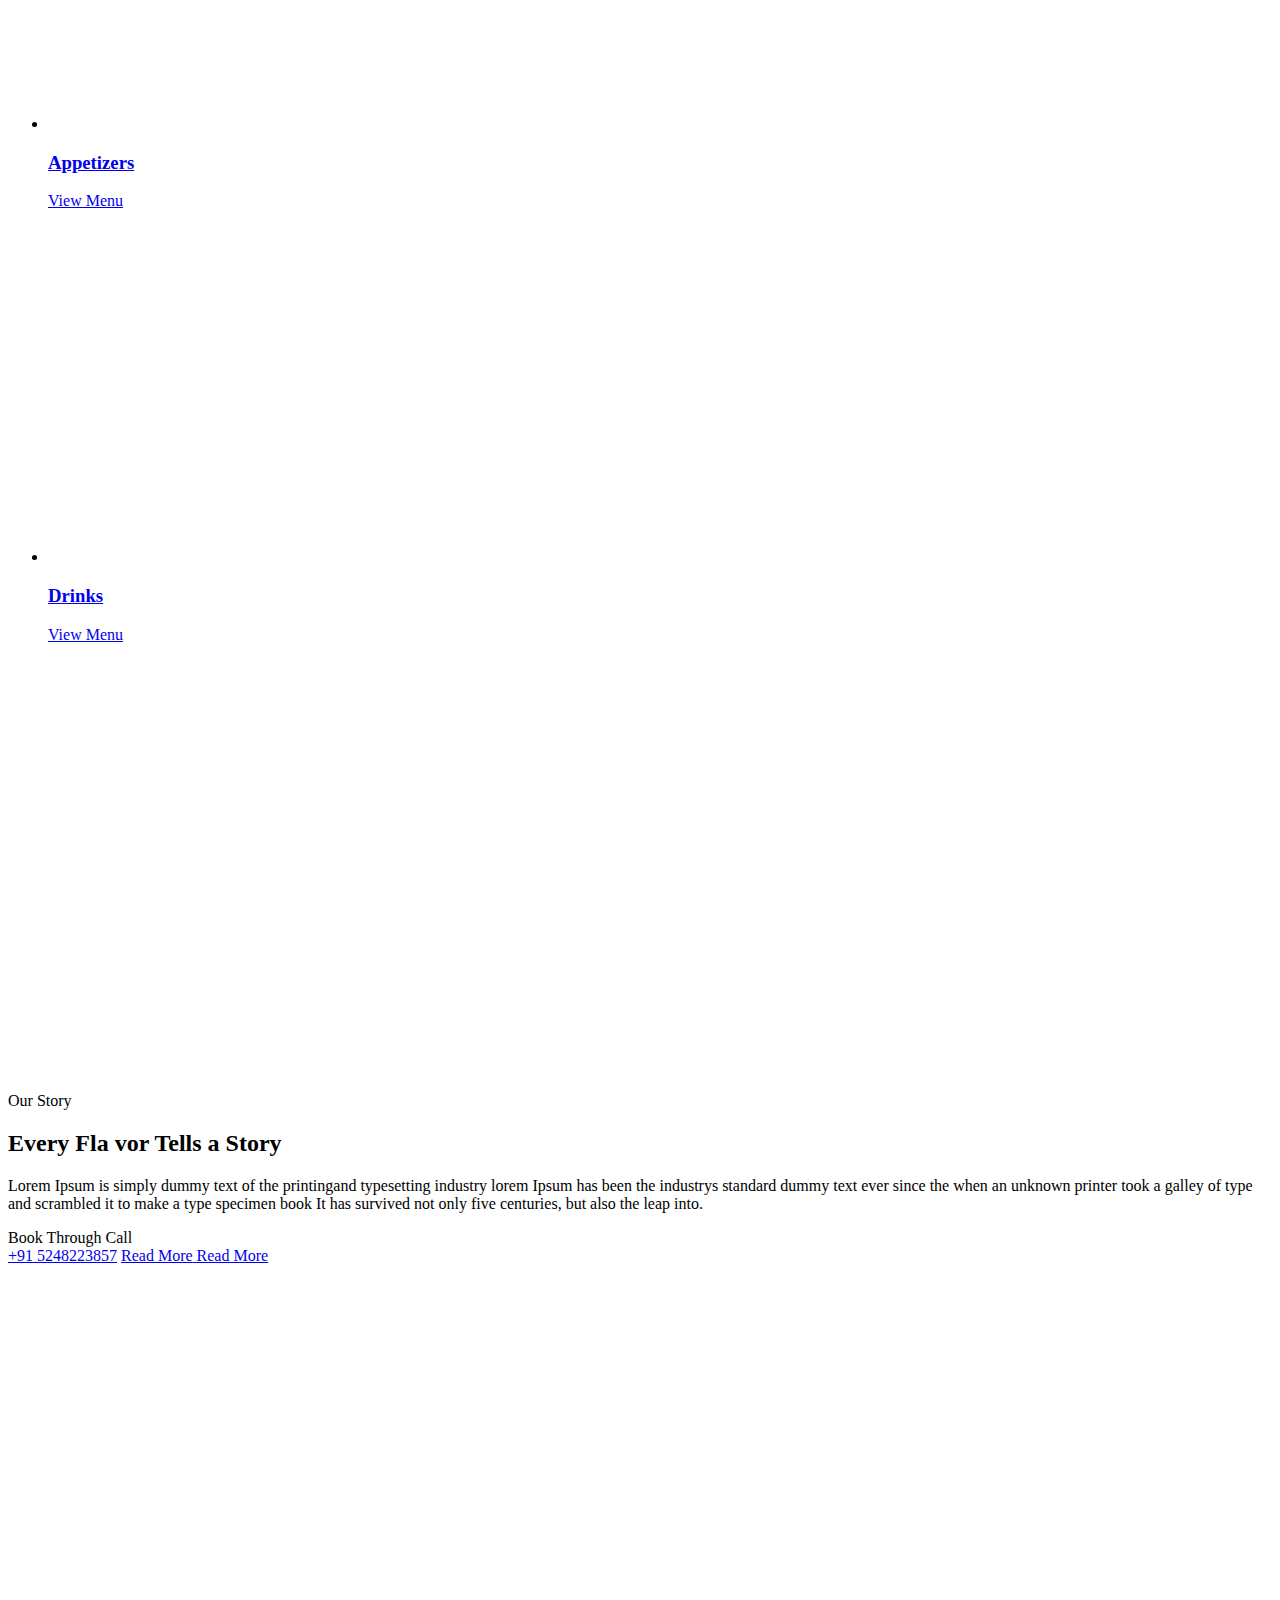
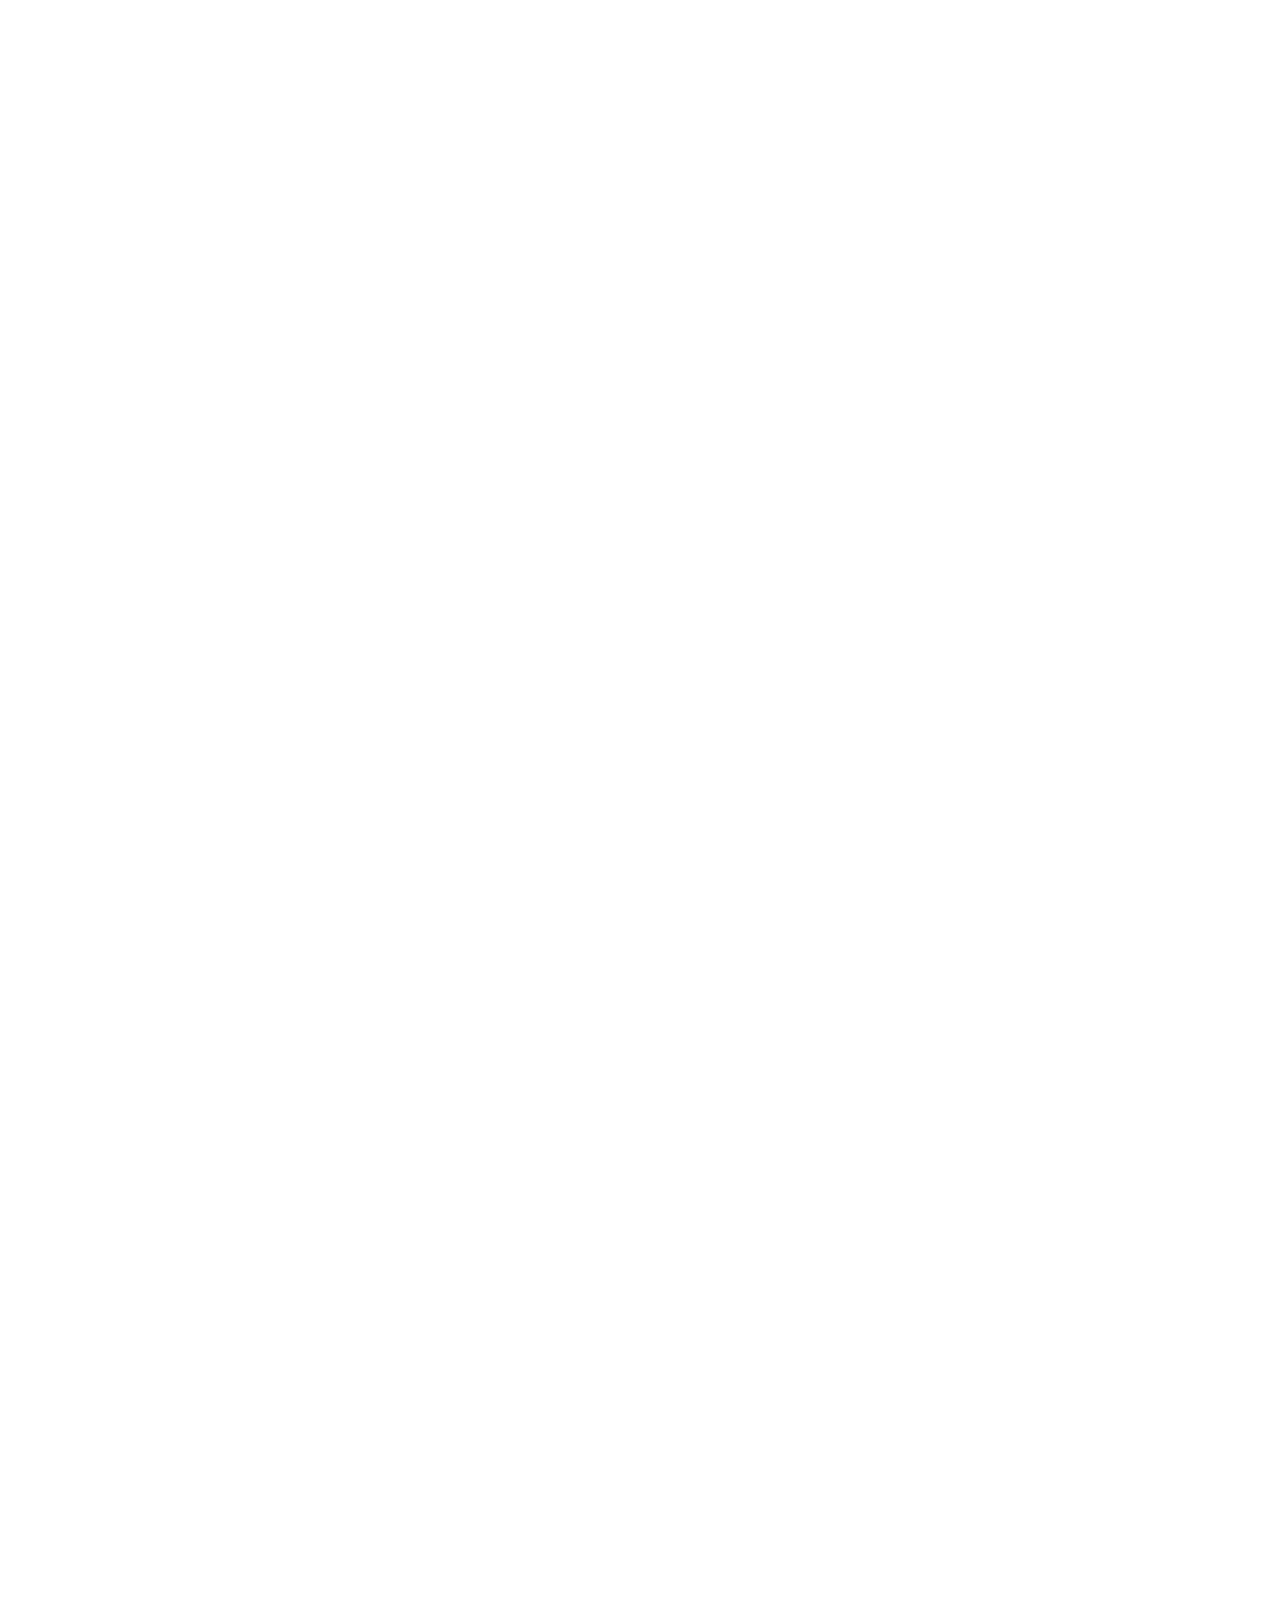
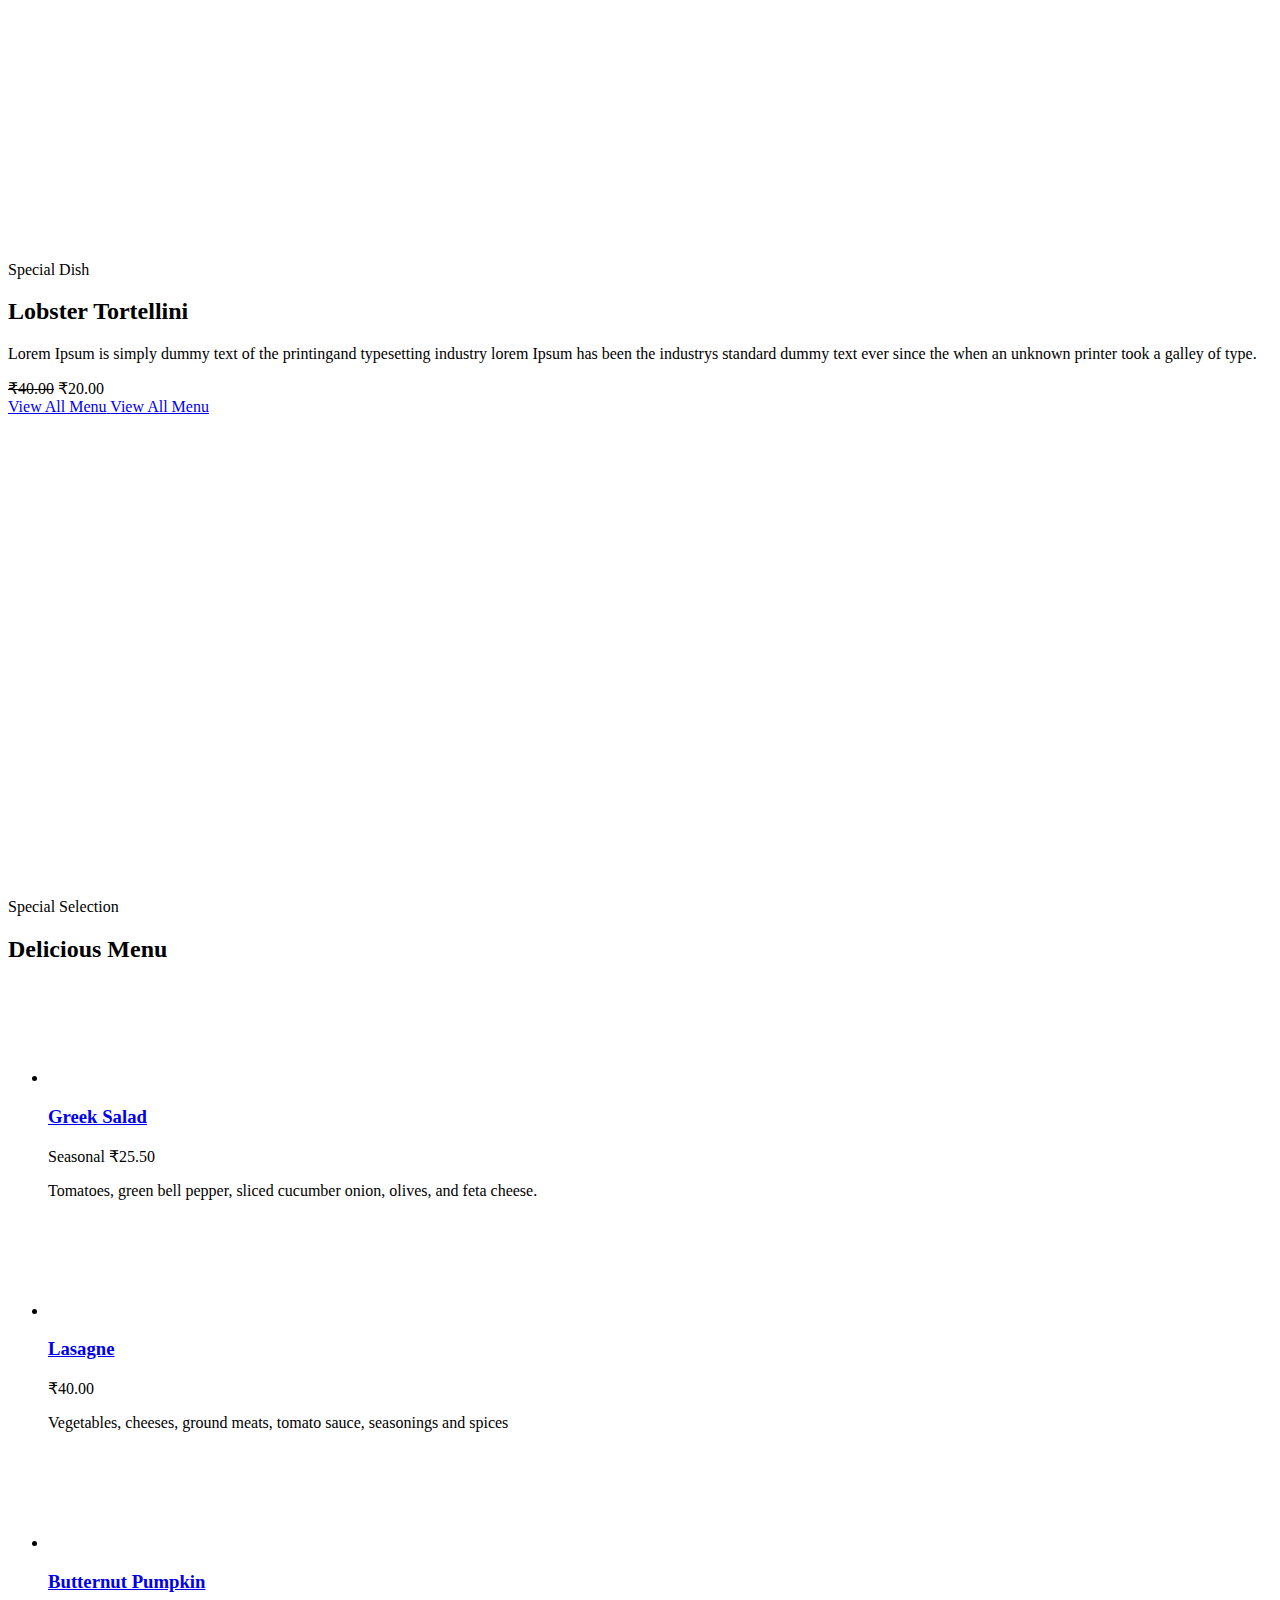
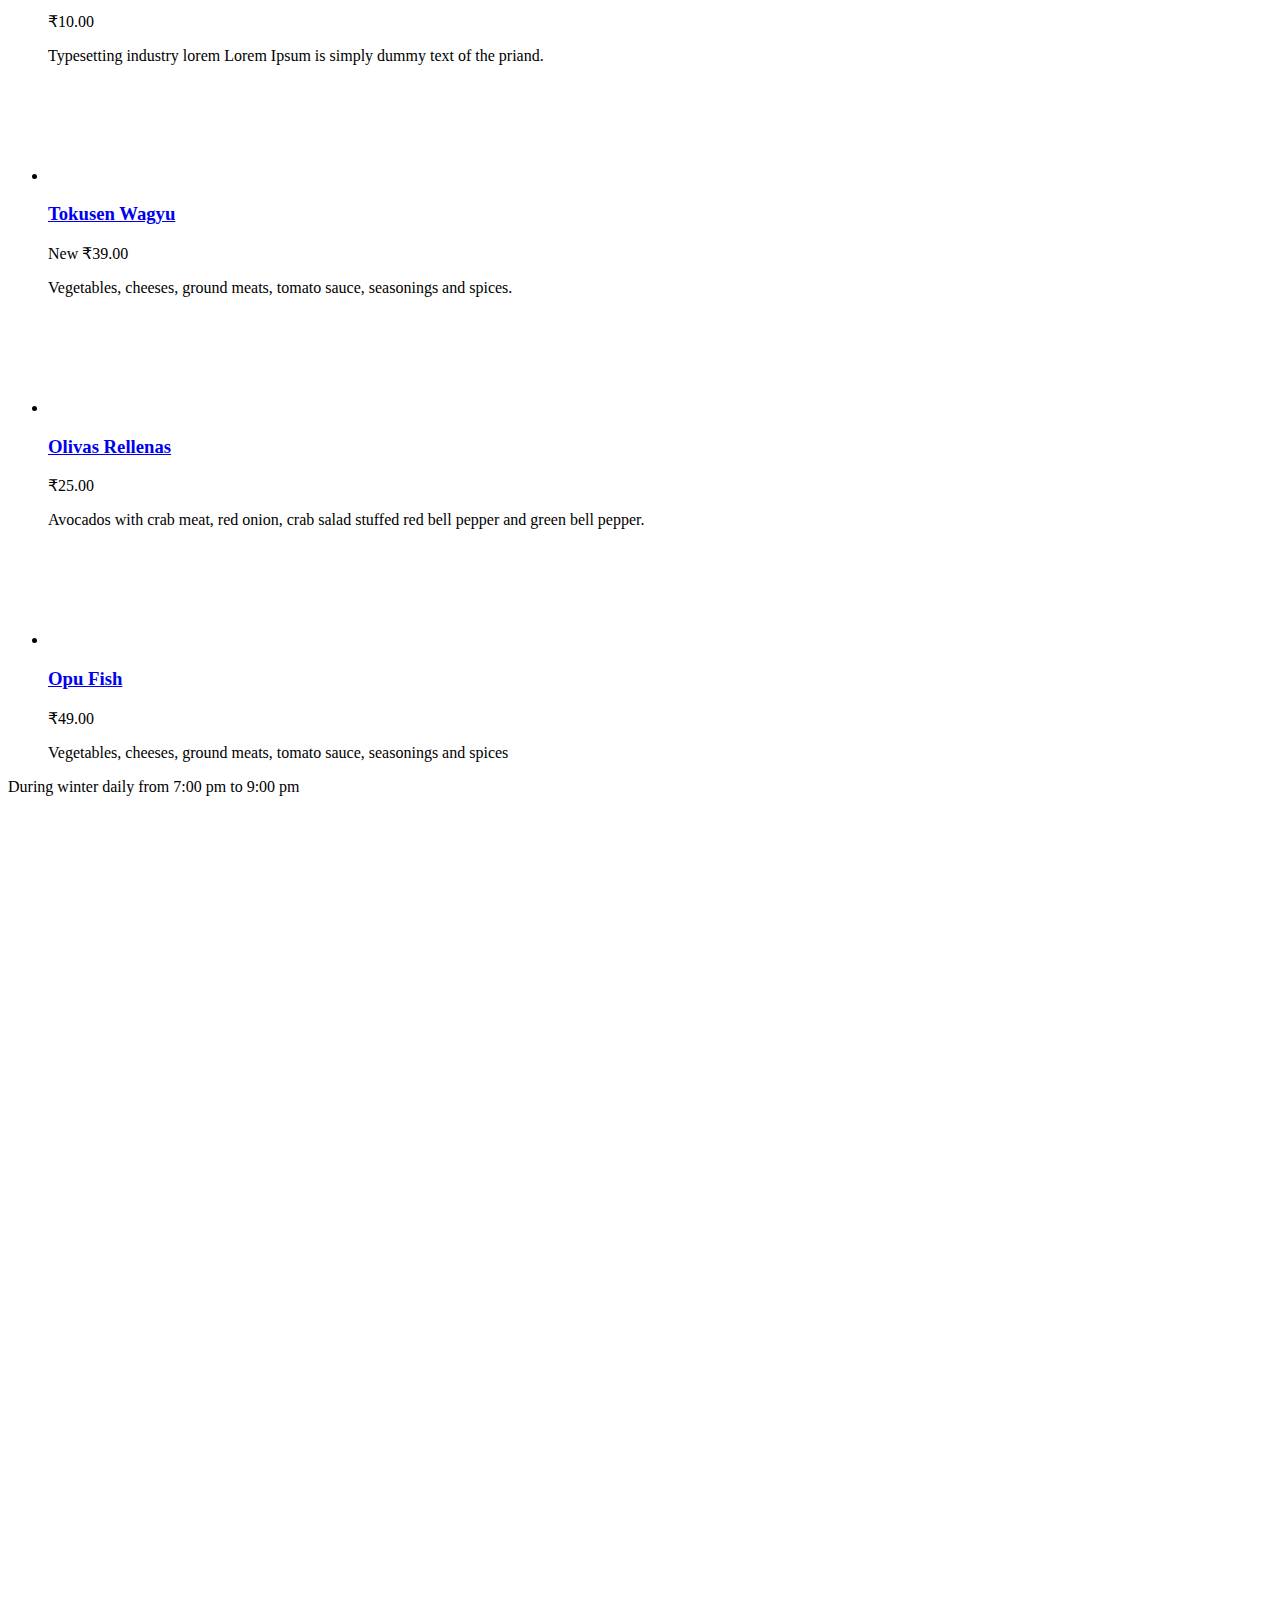
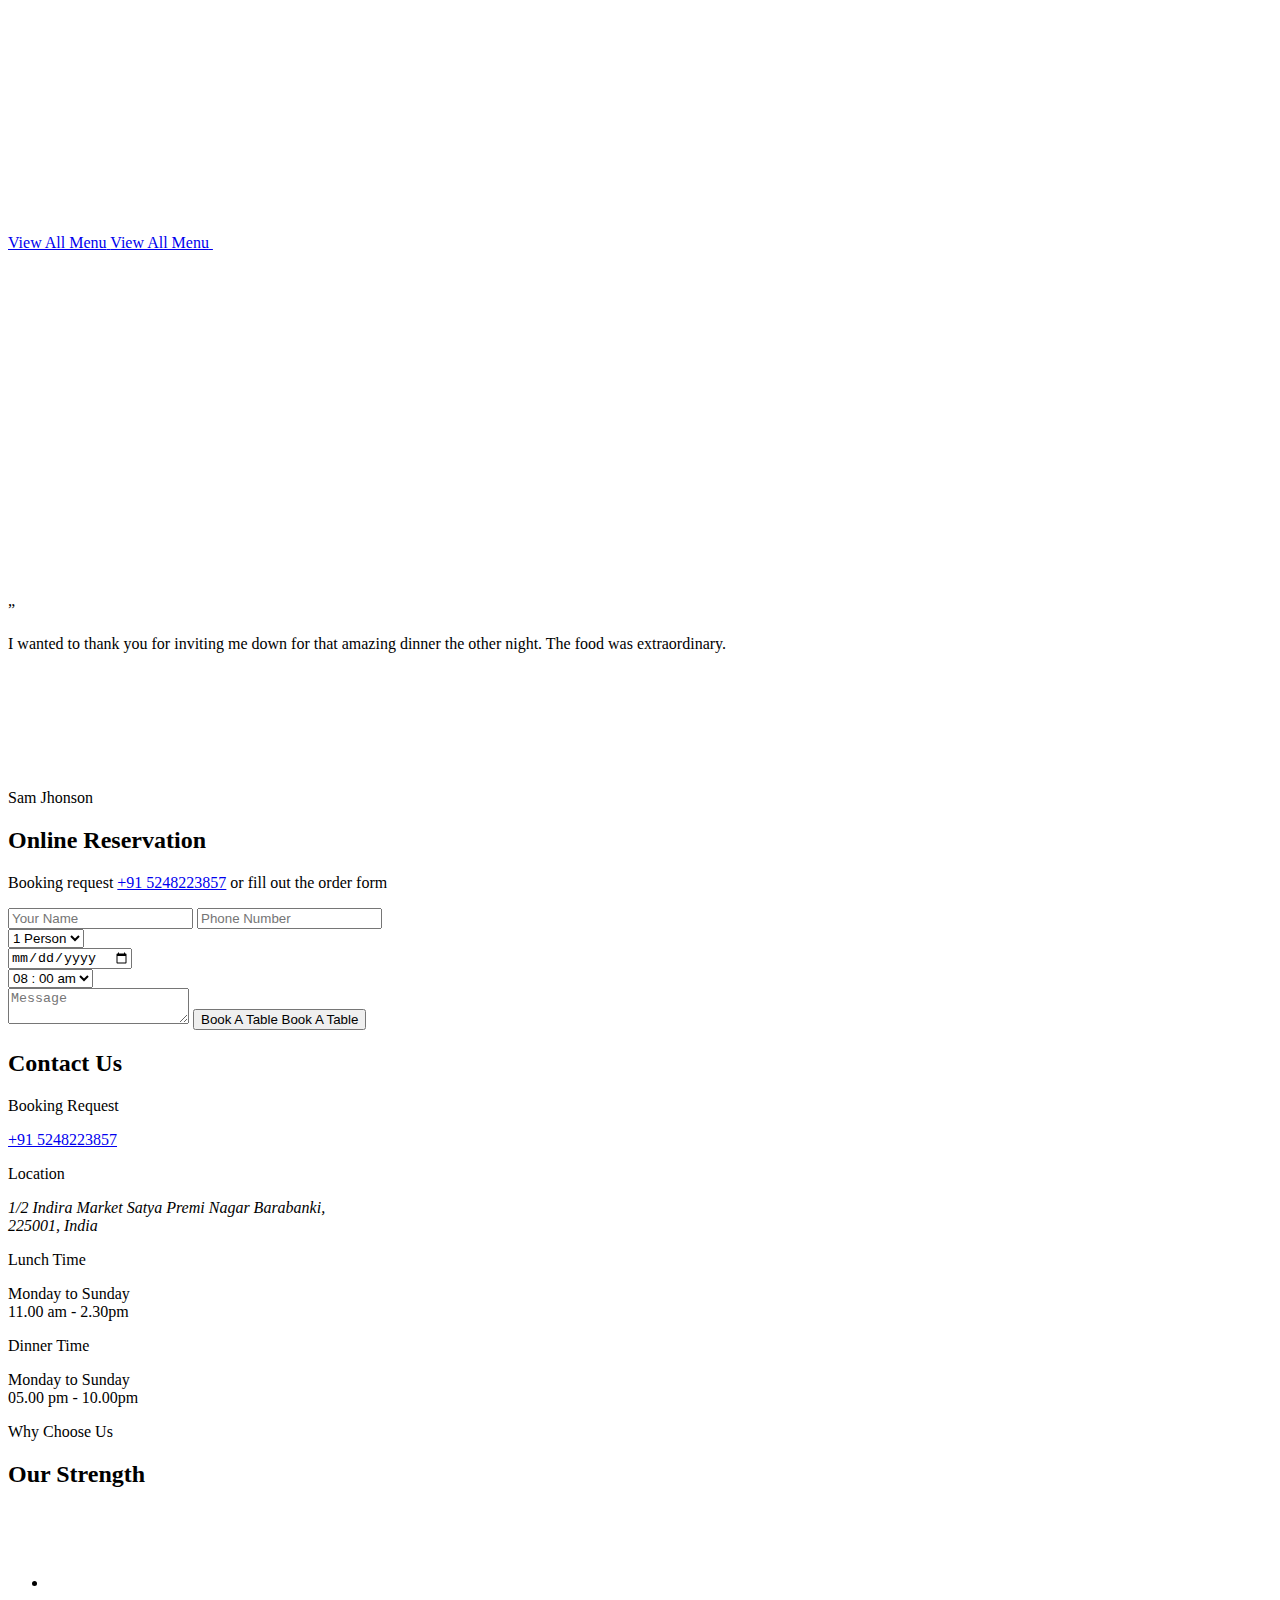
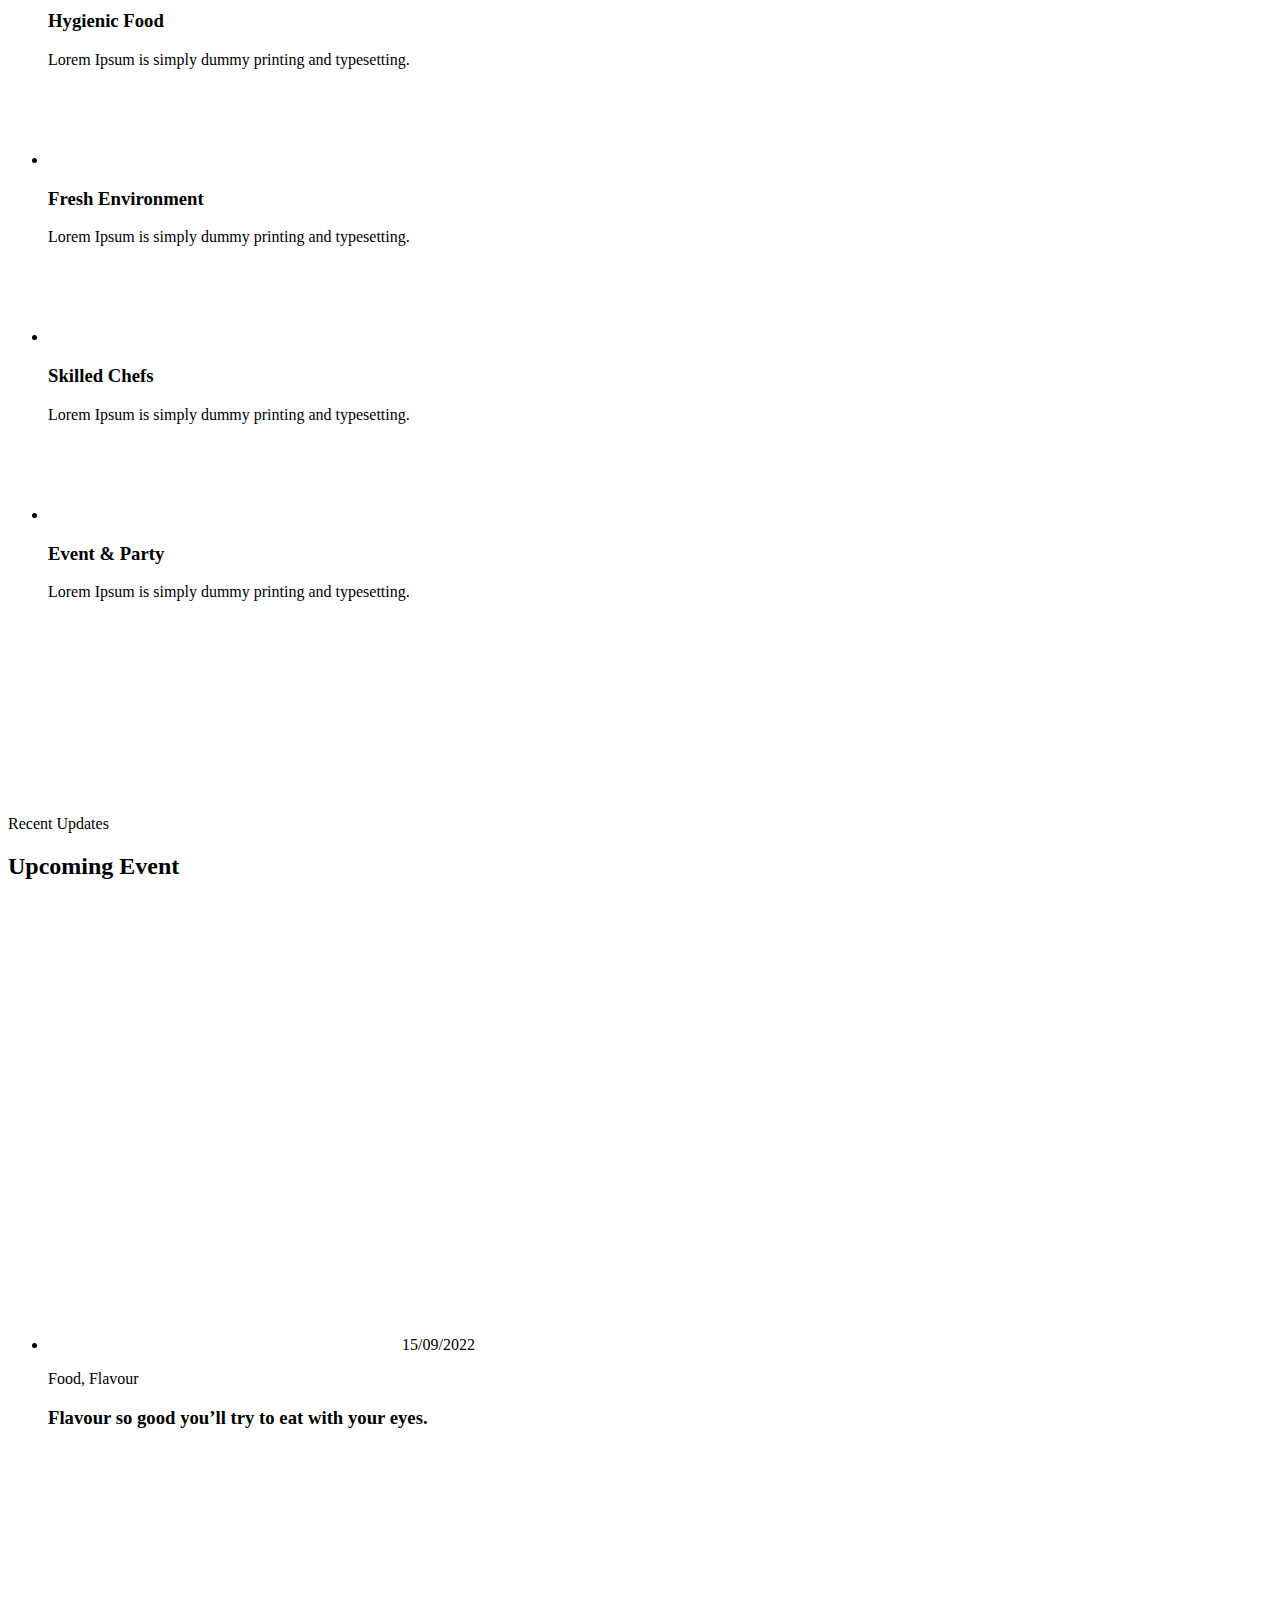
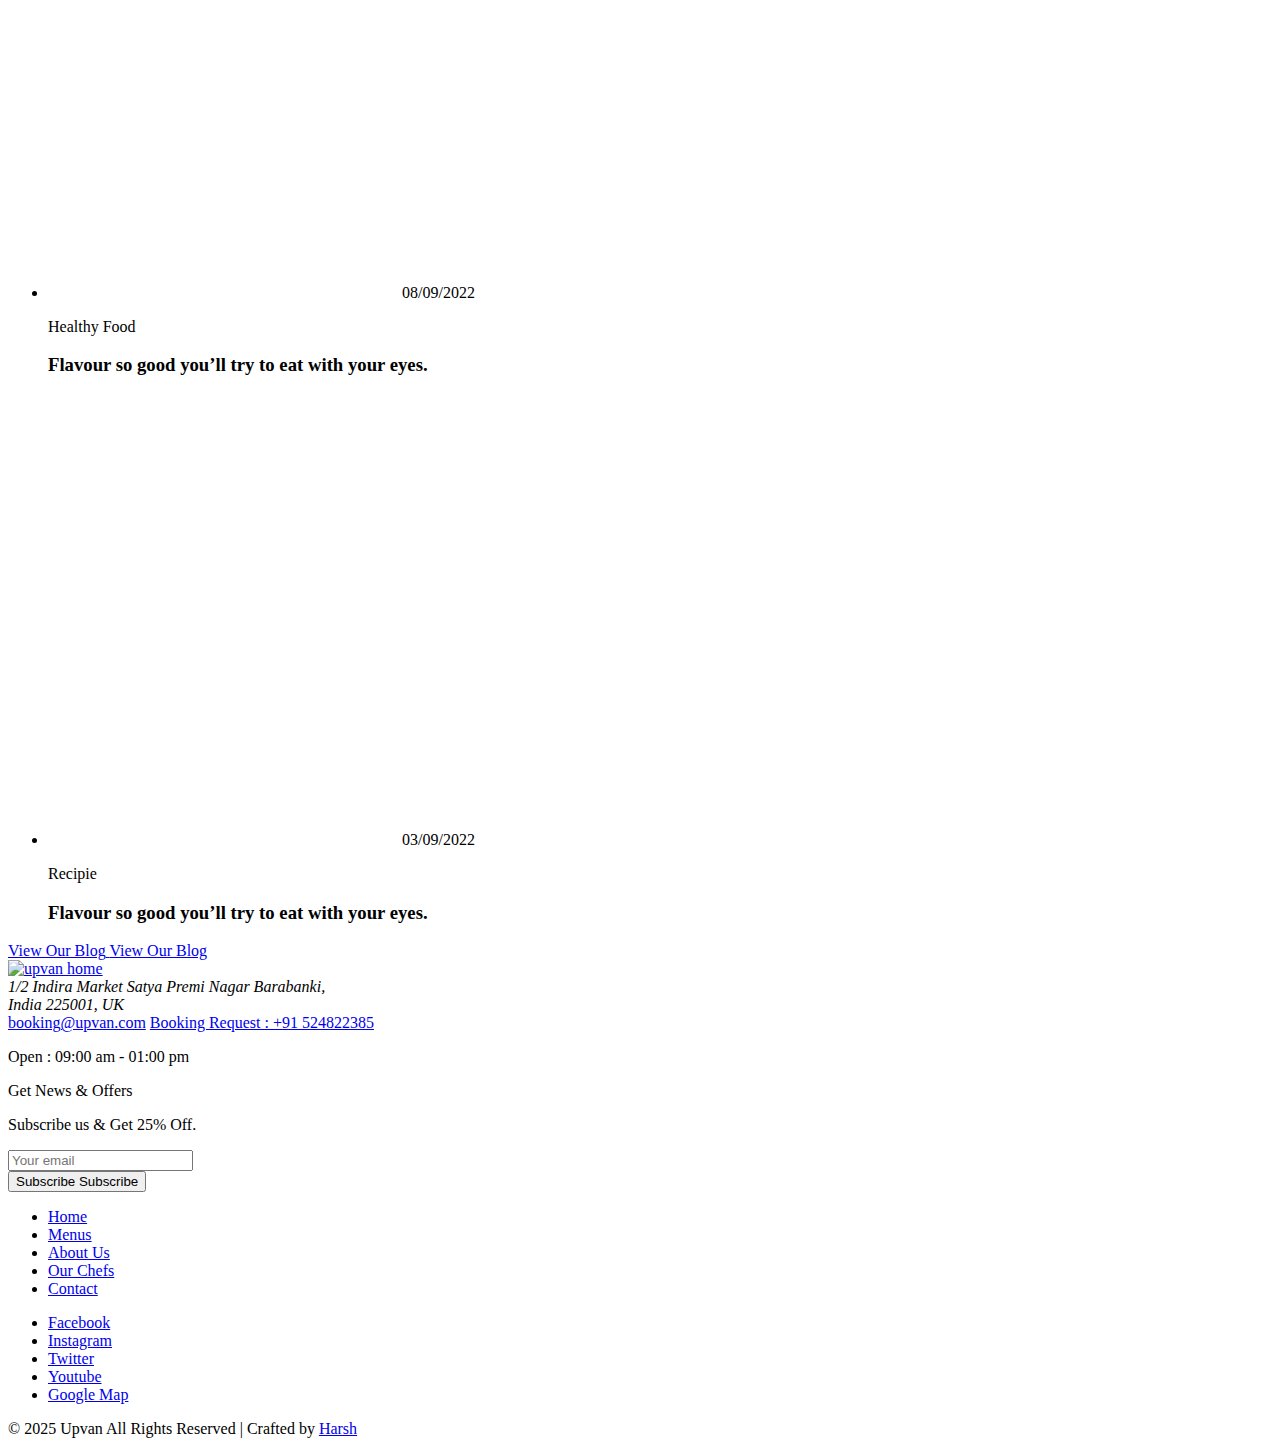
==== commit 33bac83a: "Update index.html" ====
--- a/index.html
+++ b/index.html
@@ -175,8 +175,8 @@
           <p class="headline-1 navbar-title">Visit Us</p>
 
           <address class="body-4">
-            Restaurant St, Delicious City, <br>
-            London 9578, UK
+            1/2 Indira Market Satya Premi Nagar Barabanki, <br>
+                225001, India 
           </address>
 
           <p class="body-4 navbar-text">Open: 11.30 am - 11.30pm</p>
@@ -187,8 +187,8 @@
 
           <p class="contact-label">Booking Request</p>
 
-          <a href="tel:+5248223857" class="body-1 contact-number hover-underline">
-            +5248223857
+          <a href="tel:+91 5248223857" class="body-1 contact-number hover-underline">
+            +91 5248223857
           </a>
         </div>
 
@@ -868,7 +868,7 @@
 
               <address class="body-4">
                 1/2 Indira Market Satya Premi Nagar Barabanki, <br>
-                India 225001, UK
+                225001, India 
               </address>
 
               <p class="contact-label">Lunch Time</p>
